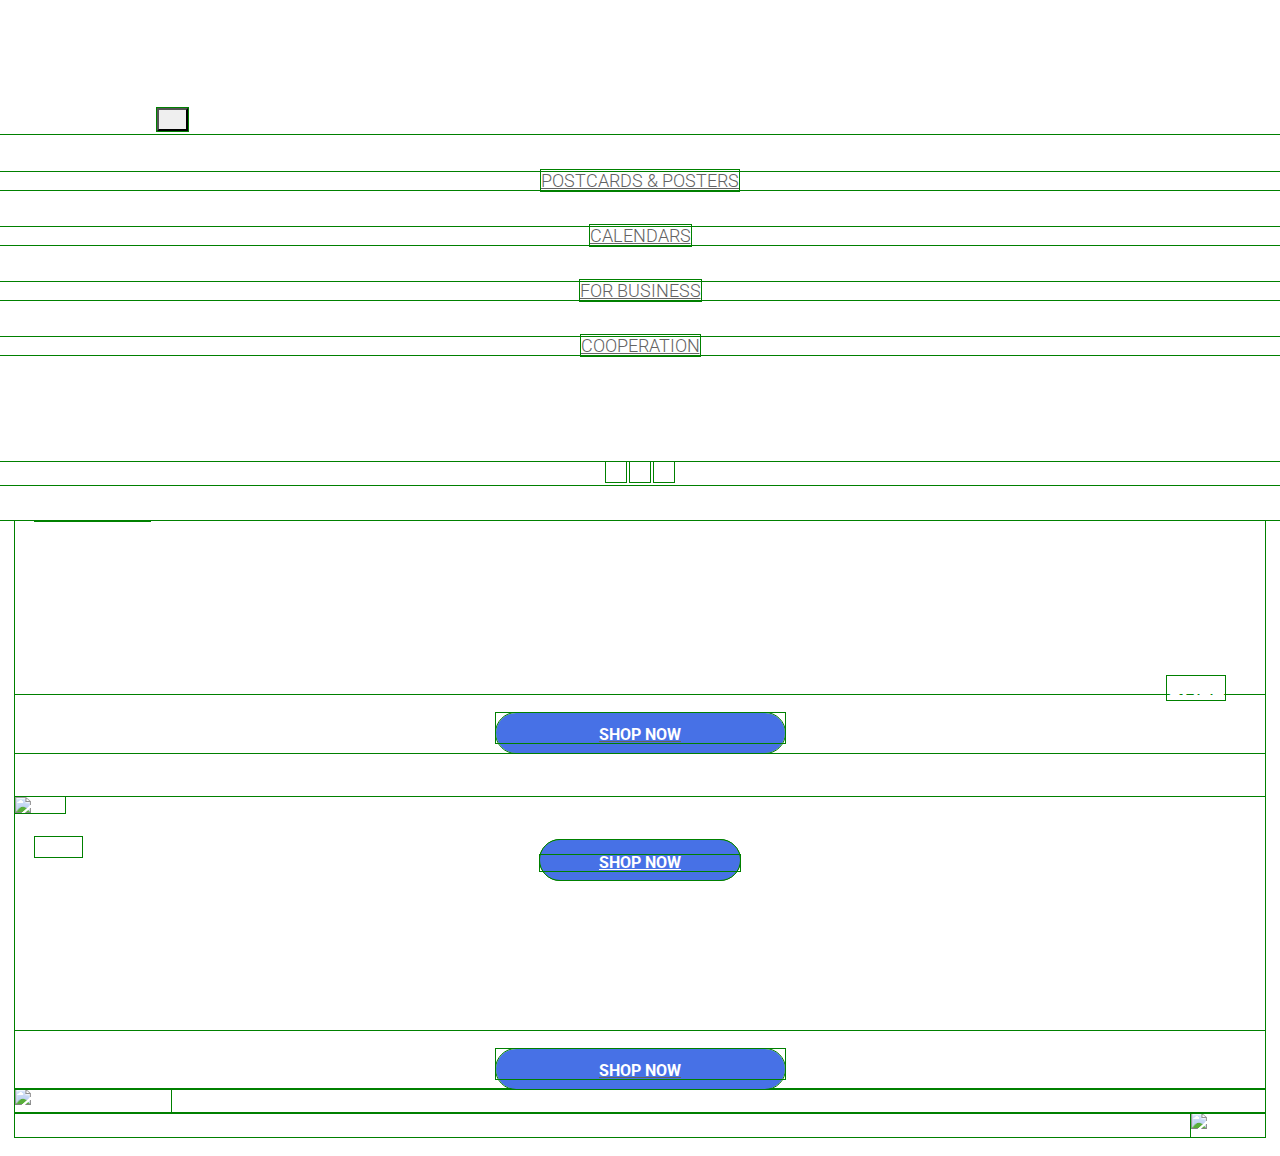
==== index.html @ b99a3ec6 "fix bags" ====
<!doctype html>
<html lang="en">
  <head>
    <!-- Required meta tags -->
    <meta charset="utf-8">
    <meta name="viewport" content="width=device-width, initial-scale=1, shrink-to-fit=no">

    <!-- Bootstrap CSS -->
    <link rel="stylesheet" href="/css/owl.carousel.min.css">
    <link rel="stylesheet" href="https://stackpath.bootstrapcdn.com/bootstrap/4.5.0/css/bootstrap.min.css" integrity="sha384-9aIt2nRpC12Uk9gS9baDl411NQApFmC26EwAOH8WgZl5MYYxFfc+NcPb1dKGj7Sk" crossorigin="anonymous">
    <link href="https://fonts.googleapis.com/css2?family=Open+Sans&family=Roboto:wght@300;400;500;700&display=swap" rel="stylesheet">
    <link rel="stylesheet" href="../css/main.min.css">
    <title>Jam - Открытки на подарок</title>
  </head>
  <body>
    <header class="conteiner-fluid">
        <div class="container px-0 clearfix">
          <nav class="collapse navbar-collapse navbar" id="navbarContent">
            <ul>
              <li><a href="#">postcards & posters</a></li>
              <li><a href="#">calendars</a></li>
              <li><a href="#">for business</a></li>
              <li><a href="#">cooperation</a></li>
            </ul>

            <div class="social-links">
              <a href="#" class="twitter"></a>
              <a href="#" class="facebook"></a>
              <a href="#" class="instagram"></a>
            </div>
          </nav>

          <a href="#" class="float-left logo">
              <svg xmlns="http://www.w3.org/2000/svg" xmlns:xlink="http://www.w3.org/1999/xlink" width="71px" height="65px">
                  <g>
                      <path fill-rule="evenodd"  fill="rgb(0, 0, 2)" d="M70.676,41.865 C70.539,42.083 70.360,42.213 70.145,42.258 C70.133,42.255 70.125,42.249 70.120,42.241 C70.115,42.232 70.107,42.227 70.095,42.224 C69.983,42.252 69.858,42.237 69.719,42.180 C69.580,42.123 69.445,42.046 69.313,41.950 C69.181,41.855 69.057,41.753 68.942,41.644 C68.827,41.536 68.738,41.448 68.674,41.380 C68.525,41.227 68.362,41.027 68.180,40.785 C67.998,40.542 67.810,40.289 67.612,40.027 C67.414,39.765 67.215,39.501 67.012,39.236 C66.810,38.971 66.619,38.734 66.443,38.521 C66.298,38.509 66.172,38.498 66.066,38.490 C65.960,38.481 65.844,38.474 65.717,38.469 C65.590,38.464 65.472,38.457 65.363,38.447 C65.254,38.438 65.162,38.430 65.086,38.424 C65.011,38.417 64.970,38.409 64.964,38.398 C64.947,38.639 64.954,38.902 64.981,39.189 C65.008,39.476 65.041,39.760 65.081,40.043 C65.121,40.325 65.161,40.592 65.203,40.844 C65.244,41.096 65.277,41.309 65.308,41.482 C65.386,41.690 65.446,41.883 65.488,42.060 C65.530,42.235 65.545,42.346 65.539,42.389 C65.537,42.397 65.530,42.407 65.527,42.415 C65.630,42.491 65.737,42.552 65.829,42.664 C65.977,42.844 66.106,43.057 66.211,43.304 C66.315,43.550 66.393,43.816 66.440,44.101 C66.526,44.604 66.547,45.025 66.522,45.351 C66.497,45.677 66.426,45.986 66.310,46.271 C66.194,46.557 66.028,46.856 65.807,47.162 C65.586,47.467 65.298,47.852 64.920,48.298 C64.845,48.361 64.790,48.378 64.756,48.352 C64.511,48.551 64.253,48.721 63.986,48.861 C63.719,49.002 63.475,49.102 63.258,49.166 C63.191,49.309 63.132,49.449 63.081,49.588 C63.031,49.726 62.984,49.867 62.942,50.010 C62.900,50.103 62.835,50.160 62.749,50.181 C62.662,50.201 62.634,50.166 62.664,50.077 C62.736,49.880 62.785,49.722 62.815,49.604 C62.845,49.487 62.890,49.362 62.951,49.230 C62.871,49.232 62.792,49.234 62.713,49.235 C62.571,49.223 62.426,49.212 62.278,49.204 C62.129,49.195 62.006,49.154 61.909,49.083 C61.693,48.952 61.560,48.770 61.502,48.544 C61.443,48.317 61.442,48.067 61.488,47.790 C61.535,47.513 61.618,47.219 61.731,46.904 C61.843,46.589 61.968,46.270 62.104,45.944 C62.240,45.617 62.382,45.297 62.531,44.981 C62.680,44.664 62.820,44.373 62.957,44.107 C63.011,44.008 63.061,43.921 63.107,43.844 C63.153,43.768 63.199,43.697 63.244,43.630 C63.290,43.564 63.338,43.498 63.388,43.433 C63.439,43.368 63.498,43.289 63.566,43.195 C63.794,42.881 64.002,42.638 64.205,42.474 C64.408,42.310 64.601,42.209 64.791,42.179 C64.948,42.153 65.100,42.177 65.249,42.233 C65.237,42.195 65.224,42.162 65.212,42.119 C65.187,42.027 65.163,41.945 65.140,41.873 C65.118,41.800 65.110,41.776 65.116,41.800 C65.100,41.740 65.085,41.583 65.063,41.330 C65.040,41.076 65.018,40.811 64.995,40.531 C64.978,40.442 64.964,40.360 64.953,40.285 C64.942,40.209 64.929,40.128 64.915,40.042 C64.885,39.503 64.823,38.963 64.728,38.425 C64.650,38.522 64.570,38.664 64.485,38.847 C64.401,39.030 64.300,39.225 64.183,39.428 C64.065,39.632 63.920,39.835 63.746,40.033 C63.573,40.232 63.363,40.404 63.118,40.547 C62.873,40.689 62.590,40.787 62.271,40.842 C61.953,40.895 61.587,40.886 61.176,40.818 C61.055,40.792 60.935,40.769 60.816,40.747 C60.697,40.725 60.589,40.674 60.489,40.595 C60.400,40.527 60.308,40.461 60.213,40.397 C60.119,40.333 60.037,40.254 59.965,40.161 C59.796,39.953 59.686,39.777 59.639,39.624 C59.591,39.471 59.586,39.332 59.624,39.201 C59.662,39.071 59.736,38.948 59.849,38.830 C59.962,38.711 60.094,38.589 60.246,38.461 C60.277,38.443 60.308,38.426 60.339,38.409 C60.458,38.331 60.583,38.271 60.717,38.233 C60.948,38.167 61.211,38.115 61.507,38.079 C61.803,38.042 62.065,38.012 62.294,37.994 C62.348,37.988 62.442,37.986 62.574,37.986 C62.707,37.986 62.869,37.987 63.059,37.990 C63.249,37.993 63.457,37.999 63.684,38.008 C63.911,38.017 64.148,38.030 64.396,38.045 C64.406,37.994 64.417,37.949 64.427,37.908 C64.438,37.868 64.447,37.822 64.457,37.771 C64.494,37.669 64.541,37.649 64.599,37.714 C64.638,37.768 64.675,37.822 64.711,37.876 C64.746,37.930 64.780,37.984 64.812,38.039 C65.245,38.001 65.678,37.974 66.112,37.961 C66.043,37.899 65.963,37.798 65.870,37.658 C65.855,37.612 65.854,37.578 65.867,37.556 C65.881,37.533 65.901,37.516 65.927,37.505 C65.940,37.500 65.954,37.497 65.969,37.498 C65.984,37.498 66.000,37.501 66.018,37.507 C66.052,37.519 66.081,37.538 66.107,37.561 C66.202,37.714 66.285,37.829 66.358,37.902 C66.431,37.976 66.505,38.050 66.580,38.126 C66.974,38.196 67.369,38.270 67.763,38.347 C67.908,38.357 68.043,38.372 68.167,38.393 C68.291,38.415 68.411,38.442 68.527,38.477 C68.642,38.512 68.757,38.550 68.873,38.593 C68.988,38.635 69.110,38.675 69.237,38.713 C69.279,38.730 69.355,38.764 69.464,38.815 C69.573,38.866 69.693,38.929 69.822,39.004 C69.952,39.080 70.087,39.168 70.228,39.269 C70.368,39.370 70.492,39.485 70.596,39.615 C70.743,39.764 70.850,39.981 70.910,40.264 C70.969,40.546 70.980,40.831 70.942,41.113 C70.903,41.395 70.814,41.647 70.676,41.865 ZM63.588,48.789 C63.648,48.766 63.710,48.744 63.773,48.722 C63.902,48.666 64.077,48.580 64.295,48.457 C64.513,48.333 64.725,48.179 64.927,47.991 C65.062,47.834 65.194,47.674 65.322,47.512 C65.410,47.357 65.453,47.223 65.454,47.111 C65.465,46.906 65.429,46.780 65.354,46.732 C65.278,46.683 65.186,46.682 65.078,46.727 C64.970,46.772 64.851,46.853 64.720,46.968 C64.589,47.083 64.470,47.212 64.360,47.355 C63.952,47.878 63.630,48.366 63.402,48.854 C63.465,48.833 63.527,48.812 63.588,48.789 ZM64.945,42.512 C64.737,42.479 64.522,42.562 64.291,42.747 C64.024,42.959 63.787,43.211 63.570,43.506 C63.354,43.800 63.158,44.110 62.977,44.443 C62.796,44.775 62.634,45.116 62.487,45.472 C62.341,45.828 62.209,46.174 62.097,46.515 C61.984,46.856 61.895,47.181 61.834,47.493 C61.772,47.805 61.752,48.079 61.785,48.317 C61.820,48.602 61.954,48.794 62.206,48.884 C62.457,48.973 62.755,48.989 63.098,48.922 C63.129,48.874 63.156,48.825 63.178,48.777 C63.200,48.728 63.231,48.675 63.269,48.619 C63.384,48.420 63.542,48.182 63.733,47.899 C63.924,47.616 64.119,47.350 64.325,47.101 C64.530,46.851 64.732,46.652 64.940,46.505 C65.147,46.358 65.339,46.335 65.519,46.446 C65.704,46.560 65.784,46.727 65.753,46.947 C65.829,46.840 65.879,46.766 65.904,46.726 C65.929,46.686 65.950,46.650 65.966,46.618 C65.981,46.586 65.998,46.547 66.014,46.501 C66.031,46.456 66.061,46.378 66.104,46.266 C66.178,46.076 66.233,45.820 66.259,45.503 C66.285,45.185 66.274,44.857 66.223,44.523 C66.173,44.190 66.085,43.870 65.964,43.566 C65.842,43.263 65.690,43.020 65.517,42.835 C65.344,42.649 65.151,42.544 64.945,42.512 ZM64.201,38.289 C64.147,38.274 64.092,38.270 64.038,38.276 C63.709,38.279 63.379,38.280 63.050,38.279 C62.790,38.302 62.525,38.301 62.256,38.281 C61.987,38.260 61.716,38.263 61.443,38.283 C61.431,38.282 61.382,38.297 61.297,38.327 C61.212,38.358 61.114,38.393 61.003,38.434 C60.893,38.474 60.782,38.510 60.671,38.544 C60.559,38.577 60.473,38.599 60.411,38.611 C60.297,38.681 60.195,38.767 60.102,38.869 C60.010,38.971 59.945,39.078 59.908,39.192 C59.870,39.307 59.866,39.429 59.894,39.563 C59.922,39.697 59.999,39.834 60.124,39.976 C60.243,40.117 60.380,40.234 60.539,40.325 C60.697,40.415 60.864,40.488 61.041,40.541 C61.219,40.594 61.399,40.628 61.584,40.640 C61.768,40.652 61.943,40.645 62.107,40.617 C62.464,40.550 62.801,40.412 63.108,40.192 C63.416,39.971 63.700,39.684 63.948,39.324 C64.037,39.202 64.119,39.044 64.190,38.849 C64.260,38.654 64.318,38.476 64.365,38.317 C64.310,38.313 64.256,38.303 64.201,38.289 ZM70.445,40.020 C70.364,39.900 70.273,39.798 70.173,39.714 C69.944,39.527 69.702,39.359 69.447,39.208 C69.193,39.056 68.929,38.933 68.657,38.835 C68.385,38.738 68.111,38.670 67.835,38.628 C67.560,38.586 67.290,38.587 67.024,38.624 C67.339,39.001 67.648,39.420 67.944,39.883 C68.240,40.346 68.514,40.725 68.784,41.007 C68.870,41.105 68.970,41.207 69.084,41.313 C69.198,41.419 69.318,41.515 69.444,41.600 C69.570,41.684 69.697,41.746 69.828,41.784 C69.958,41.822 70.084,41.814 70.205,41.756 C70.292,41.718 70.372,41.632 70.444,41.495 C70.516,41.359 70.591,41.239 70.671,41.138 C70.683,40.884 70.690,40.629 70.691,40.373 C70.608,40.258 70.526,40.140 70.445,40.020 ZM68.353,22.358 C68.200,22.464 68.049,22.558 67.900,22.638 C67.751,22.718 67.618,22.780 67.500,22.825 C67.383,22.870 67.313,22.899 67.292,22.912 C67.178,22.943 67.042,22.971 66.884,22.994 C66.725,23.018 66.561,23.037 66.392,23.053 C66.222,23.068 66.054,23.081 65.885,23.092 C65.717,23.104 65.568,23.110 65.438,23.111 C65.294,23.109 65.162,23.112 65.042,23.120 C64.923,23.127 64.801,23.128 64.678,23.122 C64.555,23.117 64.428,23.108 64.299,23.097 C64.169,23.086 64.027,23.065 63.872,23.034 C63.857,23.044 63.841,23.057 63.825,23.073 C63.808,23.088 63.790,23.108 63.768,23.133 C63.687,23.217 63.614,23.301 63.549,23.385 C63.485,23.469 63.425,23.560 63.368,23.659 C63.312,23.759 63.259,23.876 63.210,24.011 C63.161,24.147 63.118,24.309 63.080,24.497 C63.113,24.549 63.145,24.602 63.178,24.655 C63.204,24.680 63.228,24.707 63.252,24.734 C63.275,24.762 63.304,24.790 63.339,24.821 C63.477,24.925 63.638,25.040 63.822,25.168 C64.005,25.295 64.195,25.422 64.392,25.548 C64.588,25.674 64.782,25.791 64.974,25.899 C65.166,26.006 65.344,26.092 65.508,26.155 C65.525,26.147 65.539,26.153 65.551,26.174 C65.556,26.183 65.559,26.194 65.563,26.205 C65.585,26.213 65.605,26.208 65.630,26.235 C65.637,26.253 65.657,26.285 65.689,26.332 C65.828,26.399 65.955,26.474 66.069,26.555 C66.184,26.637 66.300,26.721 66.418,26.807 C66.537,26.895 66.664,26.986 66.801,27.082 C66.938,27.179 67.099,27.276 67.284,27.376 C67.496,27.463 67.683,27.553 67.845,27.646 C68.006,27.739 68.153,27.785 68.287,27.782 C68.393,27.847 68.427,27.937 68.388,28.052 C68.348,28.151 68.307,28.250 68.266,28.348 C68.232,28.558 68.170,28.819 68.077,29.130 C67.983,29.440 67.875,29.750 67.751,30.059 C67.628,30.369 67.499,30.653 67.367,30.911 C67.235,31.169 67.114,31.346 67.009,31.443 C66.906,31.478 66.811,31.510 66.725,31.539 C66.638,31.568 66.545,31.569 66.444,31.543 C66.342,31.517 66.229,31.452 66.104,31.352 C65.978,31.251 65.828,31.092 65.652,30.879 C65.628,30.927 65.647,31.019 65.709,31.156 C65.770,31.292 65.842,31.430 65.924,31.570 C66.006,31.711 66.085,31.838 66.159,31.953 C66.233,32.068 66.269,32.136 66.268,32.156 C66.419,32.356 66.543,32.523 66.640,32.654 C66.738,32.784 66.821,32.901 66.891,33.001 C66.961,33.101 67.024,33.189 67.082,33.264 C67.139,33.339 67.203,33.424 67.274,33.521 C67.344,33.618 67.430,33.730 67.531,33.857 C67.631,33.983 67.760,34.144 67.916,34.342 C67.980,34.388 68.010,34.456 68.006,34.544 C68.003,34.589 67.993,34.617 67.975,34.631 C67.970,34.634 67.965,34.636 67.960,34.638 C67.959,34.638 67.957,34.639 67.956,34.639 C67.954,34.639 67.953,34.639 67.951,34.639 C67.948,34.640 67.945,34.640 67.942,34.639 C67.929,34.638 67.914,34.633 67.897,34.624 C67.663,34.362 67.458,34.126 67.284,33.914 C67.110,33.701 66.920,33.464 66.715,33.203 C66.509,32.942 66.318,32.671 66.141,32.391 C66.034,32.216 65.916,32.038 65.785,31.855 C65.654,31.672 65.554,31.467 65.481,31.237 C65.449,31.081 65.426,30.977 65.414,30.922 C65.401,30.868 65.392,30.829 65.389,30.806 C65.385,30.783 65.383,30.754 65.382,30.720 C65.381,30.685 65.372,30.608 65.354,30.486 C65.290,30.362 65.234,30.251 65.183,30.153 C65.133,30.054 65.090,29.958 65.053,29.864 C65.016,29.770 64.984,29.673 64.956,29.571 C64.929,29.468 64.907,29.347 64.890,29.205 C64.867,29.006 64.853,28.836 64.847,28.694 C64.842,28.552 64.847,28.419 64.864,28.296 C64.880,28.173 64.908,28.055 64.946,27.941 C64.985,27.826 65.040,27.701 65.112,27.565 C65.140,27.501 65.172,27.434 65.207,27.366 C65.243,27.297 65.292,27.258 65.354,27.249 C65.423,27.277 65.463,27.330 65.473,27.409 C65.535,27.895 65.561,28.375 65.553,28.845 C65.544,29.315 65.562,29.794 65.606,30.285 C65.679,30.376 65.764,30.486 65.863,30.614 C65.961,30.743 66.068,30.859 66.183,30.963 C66.298,31.067 66.417,31.141 66.542,31.183 C66.667,31.226 66.791,31.196 66.913,31.092 C67.015,31.006 67.095,30.888 67.153,30.738 C67.211,30.588 67.264,30.478 67.314,30.408 C67.357,30.320 67.398,30.234 67.437,30.152 C67.476,30.069 67.516,29.971 67.558,29.855 C67.599,29.740 67.643,29.599 67.690,29.433 C67.737,29.266 67.794,29.057 67.859,28.806 C67.914,28.601 67.962,28.441 68.004,28.326 C68.046,28.211 68.071,28.158 68.080,28.165 C68.054,28.143 67.939,28.082 67.735,27.986 C67.532,27.890 67.219,27.658 66.793,27.310 C66.611,27.202 66.436,27.096 66.268,26.991 C66.101,26.885 65.952,26.760 65.822,26.614 C65.818,26.605 65.783,26.594 65.715,26.580 C65.653,26.568 65.570,26.490 65.470,26.363 C65.444,26.370 65.415,26.376 65.395,26.387 C65.317,26.374 65.203,26.325 65.053,26.241 C64.902,26.157 64.755,26.071 64.611,25.982 C64.529,25.932 64.411,25.858 64.255,25.763 C64.100,25.667 63.938,25.561 63.771,25.444 C63.604,25.328 63.447,25.211 63.299,25.092 C63.152,24.973 63.049,24.861 62.990,24.753 C62.978,24.729 62.958,24.692 62.931,24.642 C62.903,24.592 62.887,24.543 62.883,24.493 C62.880,24.403 62.892,24.303 62.919,24.192 C62.908,24.075 62.915,23.992 62.939,23.945 C62.974,23.851 63.018,23.776 63.073,23.720 C63.127,23.664 63.182,23.582 63.237,23.473 C63.337,23.239 63.429,23.061 63.512,22.942 C63.225,22.871 62.919,22.767 62.597,22.634 C62.274,22.501 61.984,22.316 61.723,22.077 C61.682,22.043 61.625,21.980 61.553,21.888 C61.481,21.797 61.406,21.699 61.329,21.595 C61.252,21.492 61.181,21.390 61.115,21.289 C61.049,21.188 61.002,21.105 60.976,21.039 C60.867,20.808 60.812,20.598 60.810,20.407 C60.808,20.216 60.835,20.041 60.894,19.881 C60.952,19.721 61.032,19.575 61.136,19.445 C61.239,19.314 61.343,19.198 61.449,19.099 C61.486,19.059 61.557,19.048 61.606,19.017 C61.385,18.940 61.186,18.872 61.017,18.814 C60.838,18.753 60.636,18.679 60.411,18.594 C60.186,18.510 59.965,18.421 59.749,18.329 C59.533,18.236 59.330,18.138 59.139,18.033 C58.948,17.929 58.797,17.821 58.684,17.709 C58.644,17.678 58.605,17.645 58.569,17.609 C58.533,17.574 58.502,17.540 58.476,17.508 C58.363,17.466 58.282,17.388 58.235,17.270 C58.187,17.152 58.160,17.025 58.152,16.889 C58.145,16.752 58.153,16.619 58.177,16.492 C58.200,16.364 58.223,16.269 58.246,16.208 C58.274,16.154 58.330,16.083 58.413,15.996 C58.496,15.909 58.596,15.822 58.713,15.737 C58.831,15.651 58.962,15.570 59.108,15.494 C59.254,15.417 59.401,15.360 59.549,15.322 C59.698,15.283 59.845,15.273 59.990,15.291 C60.135,15.309 60.265,15.364 60.378,15.454 C60.254,15.171 60.145,14.925 60.052,14.716 C59.958,14.507 59.884,14.274 59.827,14.016 C59.812,13.821 59.795,13.624 59.777,13.428 C59.756,13.423 59.714,13.438 59.652,13.473 C59.590,13.507 59.494,13.538 59.366,13.565 C59.238,13.592 59.082,13.608 58.898,13.612 C58.714,13.617 58.499,13.593 58.251,13.542 C58.292,13.548 58.300,13.547 58.273,13.537 C58.246,13.527 58.200,13.517 58.133,13.506 C58.067,13.496 57.986,13.482 57.892,13.465 C57.796,13.448 57.706,13.434 57.619,13.421 C57.533,13.409 57.452,13.397 57.378,13.385 C57.304,13.372 57.254,13.362 57.227,13.353 C57.073,13.350 56.955,13.335 56.873,13.306 C56.802,13.282 56.767,13.257 56.746,13.233 C56.681,13.258 56.620,13.285 56.498,13.290 C56.329,13.298 56.132,13.290 55.909,13.269 C55.685,13.248 55.451,13.213 55.207,13.165 C54.962,13.117 54.729,13.058 54.507,12.987 C54.284,12.917 54.087,12.836 53.914,12.742 C53.741,12.648 53.623,12.542 53.558,12.420 C53.532,12.357 53.497,12.296 53.453,12.238 C53.408,12.181 53.383,12.120 53.376,12.057 C53.361,11.961 53.347,11.871 53.335,11.787 C53.322,11.702 53.315,11.623 53.313,11.552 C53.310,11.480 53.315,11.410 53.326,11.340 C53.336,11.270 53.361,11.198 53.400,11.122 C53.219,11.158 53.043,11.165 52.873,11.142 C52.703,11.120 52.508,11.106 52.291,11.103 C52.132,11.097 51.955,11.058 51.757,10.989 C51.558,10.920 51.373,10.828 51.198,10.713 C51.023,10.598 50.875,10.456 50.753,10.287 C50.631,10.118 50.569,9.933 50.567,9.730 C50.572,9.601 50.564,9.470 50.542,9.336 C50.521,9.202 50.532,9.084 50.577,8.981 C50.654,8.819 50.724,8.697 50.793,8.579 C50.775,8.582 50.759,8.591 50.740,8.589 C50.470,8.585 50.217,8.585 49.981,8.588 C49.745,8.591 49.507,8.585 49.266,8.571 C49.024,8.557 48.775,8.531 48.518,8.494 C48.260,8.457 47.974,8.401 47.657,8.329 C47.638,8.334 47.625,8.334 47.618,8.330 C47.546,8.315 47.432,8.278 47.274,8.223 C47.117,8.167 46.950,8.103 46.774,8.030 C46.598,7.958 46.427,7.878 46.261,7.792 C46.094,7.706 45.967,7.622 45.880,7.538 C45.590,7.362 45.371,7.169 45.221,6.955 C45.072,6.741 44.979,6.521 44.944,6.293 C44.910,6.065 44.929,5.841 45.006,5.620 C45.007,5.616 45.011,5.613 45.012,5.610 C44.991,5.622 44.977,5.633 44.952,5.646 C44.797,5.725 44.612,5.798 44.400,5.867 C44.186,5.937 43.958,6.002 43.714,6.063 C43.470,6.124 43.233,6.168 43.004,6.193 C42.774,6.219 42.564,6.223 42.373,6.206 C42.182,6.190 42.037,6.139 41.936,6.053 C41.891,6.004 41.839,5.962 41.778,5.926 C41.718,5.891 41.674,5.845 41.647,5.788 C41.550,5.615 41.495,5.473 41.484,5.363 C41.472,5.252 41.485,5.120 41.520,4.965 C41.538,4.853 41.555,4.763 41.570,4.695 C41.586,4.627 41.603,4.537 41.620,4.425 C41.730,4.132 41.826,3.884 41.908,3.680 C41.990,3.476 42.060,3.252 42.118,3.006 C42.124,2.981 42.144,2.938 42.180,2.880 C42.216,2.821 42.238,2.776 42.245,2.744 C42.033,2.861 41.865,2.954 41.741,3.023 C41.617,3.092 41.520,3.148 41.451,3.190 C41.381,3.233 41.325,3.266 41.281,3.289 C41.237,3.312 41.189,3.337 41.136,3.364 C41.083,3.391 41.014,3.424 40.929,3.464 C40.844,3.504 40.722,3.562 40.563,3.639 C40.432,3.723 40.302,3.807 40.173,3.893 C40.144,3.901 40.137,3.896 40.121,3.897 C39.872,4.015 39.639,4.123 39.437,4.207 C39.210,4.301 38.958,4.400 38.681,4.506 C38.405,4.613 38.126,4.699 37.844,4.767 C37.670,4.806 37.488,4.854 37.297,4.914 C37.107,4.973 36.911,4.992 36.706,4.972 C36.575,4.942 36.485,4.923 36.439,4.914 C36.392,4.905 36.359,4.897 36.340,4.891 C36.320,4.886 36.297,4.876 36.271,4.863 C36.244,4.850 36.181,4.828 36.080,4.797 C35.960,4.810 35.852,4.823 35.756,4.833 C35.660,4.844 35.568,4.849 35.481,4.848 C35.394,4.847 35.305,4.839 35.215,4.825 C35.125,4.811 35.022,4.783 34.905,4.742 C34.742,4.683 34.604,4.628 34.491,4.575 C34.378,4.522 34.276,4.461 34.187,4.393 C34.097,4.326 34.016,4.249 33.942,4.163 C33.868,4.076 33.792,3.969 33.715,3.839 C33.675,3.785 33.636,3.725 33.597,3.660 C33.557,3.596 33.546,3.531 33.564,3.464 C33.615,3.406 33.673,3.387 33.738,3.409 C34.145,3.549 34.530,3.721 34.891,3.923 C35.253,4.125 35.630,4.303 36.026,4.459 C36.125,4.423 36.243,4.380 36.381,4.333 C36.518,4.285 36.649,4.224 36.775,4.149 C36.900,4.075 37.003,3.983 37.085,3.873 C37.167,3.764 37.193,3.626 37.162,3.460 C37.136,3.322 37.078,3.193 36.987,3.073 C36.895,2.954 36.832,2.855 36.798,2.777 C36.748,2.697 36.698,2.620 36.651,2.547 C36.603,2.474 36.543,2.393 36.471,2.304 C36.399,2.216 36.308,2.113 36.199,1.998 C36.089,1.882 35.951,1.740 35.783,1.570 C35.647,1.431 35.542,1.316 35.470,1.227 C35.398,1.137 35.366,1.089 35.375,1.083 C35.348,1.101 35.255,1.193 35.099,1.359 C34.942,1.526 34.637,1.746 34.194,2.034 C34.036,2.174 33.882,2.307 33.731,2.432 C33.581,2.558 33.422,2.656 33.254,2.727 C33.246,2.727 33.222,2.758 33.184,2.821 C33.146,2.884 33.043,2.941 32.877,2.993 C32.860,3.074 32.844,3.104 32.827,3.083 C32.811,3.063 32.811,3.027 32.827,2.973 C32.827,2.967 32.827,2.960 32.827,2.953 C32.794,2.933 32.780,2.903 32.784,2.863 C32.788,2.823 32.819,2.790 32.878,2.763 C32.895,2.763 32.928,2.757 32.978,2.744 C33.088,2.631 33.198,2.534 33.308,2.452 C33.419,2.371 33.532,2.288 33.648,2.205 C33.764,2.121 33.888,2.030 34.019,1.931 C34.149,1.833 34.290,1.710 34.442,1.565 C34.596,1.386 34.741,1.234 34.878,1.109 C35.015,0.983 35.110,0.853 35.162,0.716 C35.254,0.636 35.337,0.639 35.411,0.725 C35.471,0.806 35.532,0.889 35.592,0.971 C35.740,1.090 35.917,1.260 36.119,1.482 C36.321,1.703 36.516,1.940 36.704,2.191 C36.892,2.442 37.058,2.687 37.203,2.926 C37.348,3.165 37.435,3.358 37.467,3.504 C37.452,3.623 37.439,3.732 37.427,3.832 C37.416,3.931 37.379,4.026 37.320,4.119 C37.260,4.211 37.166,4.300 37.040,4.387 C36.913,4.473 36.733,4.562 36.500,4.654 C36.528,4.698 36.606,4.716 36.734,4.709 C36.862,4.702 36.996,4.685 37.136,4.658 C37.275,4.630 37.403,4.602 37.519,4.573 C37.636,4.544 37.701,4.535 37.717,4.544 C37.928,4.470 38.102,4.411 38.239,4.364 C38.376,4.317 38.496,4.278 38.599,4.247 C38.702,4.216 38.792,4.186 38.871,4.157 C38.949,4.128 39.039,4.097 39.139,4.063 C39.240,4.029 39.357,3.986 39.490,3.933 C39.624,3.880 39.794,3.812 40.002,3.730 C40.051,3.691 40.102,3.700 40.154,3.719 C40.185,3.688 40.215,3.657 40.283,3.612 C40.375,3.552 40.476,3.489 40.587,3.424 C40.697,3.359 40.806,3.297 40.912,3.239 C41.018,3.180 41.097,3.134 41.147,3.099 C41.177,3.080 41.245,3.032 41.352,2.958 C41.459,2.884 41.577,2.804 41.705,2.719 C41.833,2.634 41.960,2.551 42.085,2.469 C42.210,2.388 42.300,2.325 42.355,2.279 C42.393,2.214 42.431,2.149 42.468,2.084 C42.211,2.036 41.992,1.991 41.810,1.948 C41.628,1.906 41.408,1.843 41.149,1.764 C41.068,1.729 41.033,1.683 41.044,1.625 C41.056,1.566 41.109,1.548 41.202,1.572 C41.462,1.652 41.680,1.706 41.857,1.735 C42.035,1.762 42.257,1.801 42.524,1.852 C42.586,1.705 42.643,1.580 42.695,1.478 C42.747,1.376 42.798,1.268 42.848,1.155 C42.898,1.043 42.952,0.914 43.011,0.769 C43.069,0.624 43.136,0.438 43.210,0.212 C43.245,0.146 43.301,0.129 43.378,0.159 C43.455,0.190 43.485,0.241 43.467,0.312 C43.393,0.531 43.326,0.704 43.267,0.832 C43.207,0.959 43.151,1.071 43.099,1.169 C43.047,1.268 42.994,1.371 42.940,1.479 C42.886,1.587 42.829,1.729 42.768,1.904 C42.991,1.951 43.215,2.005 43.439,2.068 C43.663,2.130 43.881,2.205 44.094,2.292 C44.157,2.328 44.183,2.372 44.173,2.425 C44.162,2.477 44.114,2.495 44.028,2.479 C43.816,2.392 43.599,2.318 43.376,2.256 C43.153,2.194 42.930,2.140 42.708,2.094 C42.701,2.123 42.694,2.151 42.687,2.180 C42.667,2.264 42.622,2.400 42.555,2.587 C42.487,2.774 42.413,2.987 42.334,3.226 C42.254,3.464 42.171,3.712 42.083,3.970 C41.996,4.227 41.924,4.467 41.867,4.688 C41.810,4.909 41.771,5.100 41.749,5.259 C41.727,5.419 41.741,5.516 41.790,5.551 C41.945,5.792 42.141,5.935 42.382,5.985 C42.623,6.035 42.878,6.035 43.149,5.987 C43.419,5.938 43.691,5.860 43.964,5.754 C44.237,5.649 44.478,5.553 44.687,5.465 C44.896,5.378 45.058,5.323 45.171,5.298 C45.186,5.294 45.186,5.302 45.198,5.301 C45.256,5.207 45.291,5.102 45.369,5.016 C45.533,4.842 45.733,4.682 45.971,4.540 C46.209,4.399 46.468,4.287 46.750,4.208 C47.031,4.129 47.327,4.089 47.636,4.090 C47.944,4.091 48.250,4.145 48.549,4.252 C48.699,4.305 48.819,4.367 48.910,4.436 C49.000,4.505 49.068,4.582 49.114,4.665 C49.160,4.748 49.193,4.844 49.214,4.951 C49.234,5.058 49.252,5.179 49.269,5.314 C49.407,5.218 49.536,5.125 49.658,5.036 C49.780,4.947 49.860,4.905 49.896,4.910 C49.940,4.920 49.980,4.939 50.017,4.966 C50.022,4.977 50.027,4.987 50.032,4.997 C50.057,5.049 50.062,5.090 50.049,5.119 C50.035,5.149 50.010,5.161 49.974,5.155 C49.937,5.195 49.867,5.256 49.766,5.342 C49.665,5.427 49.555,5.512 49.437,5.596 C49.319,5.679 49.211,5.756 49.115,5.827 C49.018,5.897 48.962,5.939 48.947,5.953 C48.943,5.951 48.939,5.949 48.935,5.946 C48.879,5.968 48.838,5.941 48.811,5.863 C48.784,5.786 48.784,5.725 48.813,5.681 C48.841,5.659 48.869,5.637 48.897,5.615 C49.023,5.497 49.098,5.374 49.121,5.246 C49.144,5.117 49.124,4.993 49.060,4.875 C48.997,4.756 48.897,4.654 48.761,4.569 C48.625,4.485 48.465,4.422 48.283,4.382 C47.968,4.321 47.652,4.305 47.339,4.337 C47.026,4.368 46.736,4.439 46.470,4.548 C46.204,4.656 45.967,4.801 45.759,4.981 C45.551,5.161 45.388,5.366 45.268,5.594 C45.059,5.985 45.055,6.331 45.244,6.632 C45.433,6.935 45.777,7.223 46.272,7.514 C46.614,7.712 46.984,7.870 47.384,7.992 C47.784,8.115 48.191,8.205 48.609,8.265 C49.027,8.325 49.438,8.359 49.844,8.366 C50.245,8.373 50.621,8.358 50.972,8.317 C51.018,8.257 51.064,8.186 51.111,8.140 C51.199,8.054 51.295,7.987 51.398,7.938 C51.501,7.890 51.621,7.848 51.756,7.814 C51.946,7.715 52.152,7.642 52.371,7.596 C52.591,7.551 52.807,7.547 53.019,7.586 C53.158,7.573 53.291,7.581 53.419,7.609 C53.546,7.637 53.675,7.677 53.805,7.728 C53.935,7.780 54.065,7.841 54.195,7.911 C54.325,7.981 54.466,8.054 54.619,8.131 C54.733,8.186 54.841,8.271 54.944,8.385 C55.047,8.499 55.137,8.627 55.216,8.769 C55.294,8.911 55.358,9.057 55.409,9.206 C55.459,9.356 55.489,9.494 55.499,9.620 C55.526,9.675 55.529,9.733 55.510,9.792 C55.513,9.820 55.509,9.844 55.500,9.865 C55.491,9.887 55.484,9.908 55.480,9.930 C55.484,10.017 55.486,10.084 55.486,10.130 C55.486,10.177 55.470,10.246 55.439,10.336 C55.422,10.407 55.367,10.481 55.274,10.562 C55.181,10.643 55.076,10.717 54.960,10.787 C54.844,10.856 54.723,10.911 54.598,10.952 C54.472,10.993 54.365,11.010 54.277,11.004 C54.229,11.014 54.182,11.009 54.136,10.987 C54.082,10.992 54.022,10.999 53.956,11.007 C53.890,11.016 53.814,11.031 53.729,11.053 C53.694,11.107 53.672,11.147 53.665,11.174 C53.569,11.501 53.547,11.769 53.599,11.978 C53.650,12.188 53.749,12.354 53.896,12.479 C54.042,12.604 54.225,12.700 54.446,12.767 C54.666,12.833 54.897,12.882 55.138,12.913 C55.380,12.944 55.618,12.966 55.854,12.979 C56.089,12.991 56.291,13.006 56.461,13.020 C56.630,13.033 56.754,13.054 56.833,13.079 C56.887,13.096 56.893,13.124 56.877,13.158 C56.920,13.159 56.949,13.151 57.013,13.164 C57.166,13.182 57.309,13.199 57.444,13.214 C57.578,13.229 57.716,13.245 57.856,13.263 C57.996,13.281 58.147,13.297 58.310,13.312 C58.472,13.327 58.653,13.336 58.853,13.339 C59.075,13.318 59.281,13.284 59.471,13.236 C59.662,13.187 59.817,13.131 59.938,13.067 C60.055,13.076 60.116,13.140 60.120,13.258 C60.112,13.335 60.110,13.428 60.114,13.538 C60.118,13.649 60.116,13.748 60.109,13.836 C60.103,14.003 60.124,14.162 60.172,14.316 C60.220,14.470 60.277,14.620 60.345,14.765 C60.412,14.911 60.484,15.058 60.560,15.206 C60.636,15.355 60.704,15.508 60.764,15.665 C60.680,15.670 60.560,15.660 60.405,15.637 C60.249,15.614 60.081,15.601 59.901,15.599 C59.721,15.597 59.541,15.617 59.362,15.656 C59.182,15.696 59.025,15.774 58.891,15.888 C58.730,16.030 58.609,16.165 58.528,16.292 C58.446,16.420 58.396,16.541 58.378,16.657 C58.373,16.716 58.369,16.775 58.364,16.834 C58.377,16.977 58.435,17.122 58.538,17.269 C58.595,17.270 58.632,17.311 58.648,17.391 C58.687,17.399 58.720,17.420 58.746,17.453 C58.762,17.474 58.773,17.492 58.779,17.510 C58.948,17.663 59.154,17.799 59.397,17.922 C59.640,18.045 59.889,18.159 60.145,18.266 C60.401,18.373 60.646,18.471 60.879,18.559 C61.113,18.647 61.298,18.722 61.436,18.780 C61.573,18.792 61.659,18.837 61.695,18.912 C61.719,18.963 61.682,18.974 61.656,18.991 C61.727,18.954 61.779,18.900 61.870,18.880 C62.050,18.841 62.251,18.831 62.472,18.851 C62.694,18.871 62.927,18.920 63.172,18.998 C63.417,19.076 63.657,19.179 63.893,19.308 C64.128,19.436 64.349,19.585 64.556,19.753 C64.762,19.920 64.938,20.107 65.082,20.312 C65.288,20.601 65.438,20.933 65.530,21.300 C65.581,21.266 65.618,21.244 65.641,21.235 C65.664,21.225 65.686,21.220 65.706,21.218 C65.726,21.217 65.749,21.214 65.774,21.209 C65.799,21.203 65.842,21.187 65.904,21.158 C66.027,21.100 66.205,21.016 66.439,20.904 C66.672,20.792 66.926,20.701 67.199,20.633 C67.472,20.564 67.744,20.549 68.014,20.592 C68.285,20.634 68.520,20.785 68.716,21.046 C68.845,21.225 68.903,21.396 68.891,21.555 C68.878,21.715 68.824,21.862 68.728,21.996 C68.631,22.131 68.506,22.251 68.353,22.358 ZM65.400,28.919 C65.404,28.539 65.376,28.117 65.312,27.655 C65.261,27.761 65.210,27.866 65.158,27.971 C65.066,28.146 65.020,28.333 65.018,28.535 C65.016,28.737 65.034,28.959 65.072,29.202 C65.098,29.370 65.142,29.528 65.207,29.675 C65.271,29.823 65.345,29.959 65.429,30.085 C65.405,29.687 65.395,29.299 65.400,28.919 ZM34.887,4.108 C34.594,3.948 34.253,3.801 33.866,3.674 C33.928,3.770 33.990,3.866 34.052,3.962 C34.151,4.126 34.279,4.251 34.435,4.336 C34.592,4.421 34.772,4.494 34.976,4.556 C35.117,4.600 35.257,4.619 35.396,4.614 C35.536,4.610 35.671,4.591 35.802,4.557 C35.485,4.418 35.181,4.269 34.887,4.108 ZM54.242,10.657 C54.322,10.636 54.397,10.612 54.466,10.586 C54.535,10.560 54.600,10.529 54.662,10.492 C54.723,10.455 54.787,10.394 54.855,10.309 C54.839,10.287 54.842,10.260 54.863,10.228 C54.865,10.225 54.867,10.223 54.869,10.220 C54.792,10.256 54.727,10.282 54.676,10.297 C54.624,10.313 54.576,10.325 54.533,10.336 C54.490,10.346 54.448,10.362 54.409,10.383 C54.369,10.404 54.324,10.436 54.275,10.479 C54.226,10.522 54.176,10.568 54.123,10.616 C54.071,10.665 54.019,10.713 53.967,10.762 C54.069,10.713 54.161,10.678 54.242,10.657 ZM53.585,10.838 C53.666,10.713 53.740,10.614 53.808,10.541 C53.876,10.468 53.973,10.380 54.102,10.277 C54.185,10.212 54.263,10.155 54.336,10.107 C54.409,10.059 54.485,10.021 54.565,9.995 C54.645,9.969 54.730,9.948 54.820,9.930 C54.910,9.913 55.019,9.903 55.147,9.902 C55.168,9.902 55.185,9.908 55.199,9.920 C55.210,9.903 55.221,9.888 55.231,9.872 C55.223,9.790 55.241,9.717 55.284,9.653 C55.247,9.597 55.243,9.548 55.272,9.505 C55.234,9.291 55.141,9.066 54.989,8.834 C54.838,8.601 54.686,8.427 54.537,8.312 C54.424,8.224 54.306,8.152 54.184,8.096 C54.061,8.039 53.937,7.996 53.810,7.967 C53.552,7.896 53.296,7.852 53.043,7.834 C52.790,7.817 52.548,7.828 52.318,7.866 C52.059,7.939 51.828,8.022 51.624,8.111 C51.421,8.201 51.260,8.313 51.143,8.445 C51.119,8.453 51.090,8.484 51.056,8.540 C51.022,8.595 50.997,8.621 50.980,8.617 C50.883,8.763 50.820,8.919 50.788,9.084 C50.711,9.421 50.722,9.706 50.820,9.940 C50.918,10.174 51.065,10.361 51.262,10.503 C51.460,10.646 51.691,10.749 51.960,10.814 C52.228,10.880 52.496,10.907 52.766,10.895 C52.906,10.889 53.039,10.890 53.166,10.900 C53.293,10.910 53.432,10.889 53.585,10.838 ZM65.232,20.934 C65.164,20.778 65.077,20.625 64.973,20.476 C64.805,20.242 64.592,20.034 64.335,19.853 C64.077,19.672 63.803,19.527 63.514,19.420 C63.225,19.313 62.937,19.249 62.649,19.227 C62.362,19.204 62.101,19.227 61.868,19.290 C61.634,19.353 61.443,19.465 61.293,19.622 C61.143,19.778 61.061,19.986 61.043,20.245 C61.032,20.353 61.040,20.466 61.067,20.582 C61.093,20.699 61.112,20.813 61.123,20.924 C61.144,21.039 61.224,21.173 61.362,21.328 C61.501,21.483 61.653,21.637 61.819,21.791 C61.985,21.945 62.142,22.082 62.292,22.202 C62.442,22.323 62.540,22.395 62.587,22.416 C62.737,22.495 62.897,22.550 63.068,22.581 C63.239,22.612 63.397,22.645 63.541,22.680 C63.580,22.687 63.618,22.697 63.656,22.710 C63.695,22.723 63.733,22.733 63.772,22.740 C63.782,22.734 63.793,22.724 63.804,22.712 C63.814,22.699 63.825,22.690 63.835,22.683 C63.856,22.669 63.881,22.670 63.909,22.684 C64.041,22.565 64.163,22.447 64.276,22.329 C64.388,22.211 64.499,22.096 64.610,21.984 C64.722,21.871 64.838,21.766 64.961,21.668 C65.083,21.570 65.221,21.476 65.376,21.385 C65.348,21.241 65.300,21.091 65.232,20.934 ZM65.025,21.898 C64.910,21.990 64.801,22.084 64.698,22.179 C64.595,22.274 64.494,22.375 64.398,22.482 C64.301,22.589 64.196,22.695 64.084,22.800 C64.355,22.846 64.613,22.867 64.873,22.890 C64.848,22.856 64.819,22.841 64.801,22.781 C64.767,22.674 64.767,22.600 64.800,22.557 C64.810,22.550 64.821,22.543 64.831,22.537 C64.868,22.513 64.904,22.524 64.940,22.568 C64.956,22.558 64.973,22.547 64.991,22.535 C65.009,22.524 65.031,22.516 65.056,22.511 C65.167,22.497 65.258,22.412 65.329,22.253 C65.400,22.095 65.427,21.891 65.406,21.640 C65.267,21.720 65.140,21.806 65.025,21.898 ZM68.635,21.279 C68.557,21.118 68.458,21.008 68.338,20.947 C68.219,20.887 68.092,20.854 67.958,20.847 C67.823,20.840 67.692,20.851 67.564,20.878 C67.436,20.905 67.324,20.931 67.227,20.957 C66.950,21.038 66.684,21.120 66.428,21.203 C66.173,21.285 65.891,21.404 65.583,21.559 C65.627,21.830 65.622,22.076 65.569,22.297 C65.515,22.518 65.404,22.668 65.239,22.749 C65.191,22.778 65.144,22.827 65.096,22.896 C65.086,22.909 65.073,22.901 65.063,22.911 C65.443,22.935 65.812,22.936 66.165,22.899 C66.814,22.832 67.417,22.636 67.966,22.290 C68.061,22.234 68.153,22.165 68.240,22.084 C68.327,22.003 68.414,21.925 68.501,21.850 C68.493,21.854 68.485,21.859 68.477,21.864 C68.466,21.870 68.464,21.868 68.469,21.859 C68.475,21.850 68.484,21.835 68.495,21.817 C68.506,21.798 68.522,21.780 68.541,21.762 C68.560,21.745 68.572,21.729 68.578,21.713 C68.606,21.672 68.633,21.611 68.659,21.529 C68.684,21.447 68.676,21.364 68.635,21.279 ZM32.304,26.049 C31.314,26.336 31.562,25.402 31.491,23.895 C31.314,24.038 31.420,23.931 31.279,24.110 L30.714,24.936 C30.714,24.972 30.678,24.972 30.678,25.007 L30.572,25.223 C30.113,26.300 29.017,27.341 28.841,27.772 C28.487,28.741 28.523,28.490 28.205,29.208 C28.063,29.423 27.993,29.746 27.887,29.997 C27.250,31.541 26.756,33.228 26.720,35.023 L26.685,35.813 C26.932,35.920 26.826,35.849 27.109,35.705 L27.215,35.669 C27.356,35.167 27.250,35.561 27.533,35.202 L29.017,33.013 C29.159,32.761 29.300,32.367 29.618,32.115 L29.583,31.900 C29.830,31.649 30.077,31.218 30.219,30.643 C30.325,30.033 30.572,29.854 30.784,29.423 C30.926,29.208 30.961,28.992 31.067,28.777 C31.350,28.167 31.844,27.413 31.809,26.767 C32.339,26.659 32.304,26.551 32.587,26.300 L32.905,26.336 C32.975,26.731 32.905,26.767 33.223,26.874 C33.435,26.946 33.682,27.018 33.823,27.090 C34.353,27.341 34.353,27.556 34.601,28.203 C34.495,28.310 34.495,28.131 34.459,28.490 C34.424,28.669 34.424,28.705 34.424,28.885 L33.929,33.049 C33.894,33.408 33.929,33.408 33.894,33.767 C33.823,35.561 33.470,38.720 34.106,38.685 C34.318,38.541 35.131,37.249 35.166,37.141 C35.661,35.884 35.626,36.280 36.120,34.987 L36.615,33.515 C36.779,32.780 38.014,29.623 38.184,29.102 C38.148,27.657 38.328,26.131 38.170,25.295 L38.488,25.079 C39.159,24.720 40.290,24.864 40.785,25.367 C40.855,25.438 40.785,25.367 40.855,25.474 C41.633,26.264 41.103,28.131 41.173,29.854 C41.209,30.249 41.280,30.464 41.280,30.859 L41.244,33.228 C41.244,33.587 41.173,34.592 41.244,34.915 C41.067,35.130 41.138,35.202 41.280,35.382 C41.138,35.633 41.209,35.130 41.173,35.669 C41.386,35.526 41.244,35.669 41.280,35.382 L41.421,34.987 C41.739,33.623 41.598,34.018 41.739,33.120 C41.774,33.013 41.810,32.905 41.810,32.905 C41.845,32.690 41.845,32.797 41.845,32.582 C41.845,32.546 41.845,32.331 41.845,32.295 C41.880,32.259 41.880,32.223 41.880,32.223 C41.880,32.223 41.880,32.259 41.916,32.187 L41.986,32.151 C41.880,31.721 41.916,31.325 42.022,31.039 C42.022,31.003 42.092,30.967 42.057,30.967 L42.198,30.679 C42.304,30.356 42.234,30.392 42.128,30.285 L42.552,27.090 C42.728,26.013 42.976,25.187 43.152,24.182 C43.577,21.705 43.506,21.992 44.354,20.879 C44.495,20.664 44.354,20.807 44.566,20.592 C44.707,20.449 45.308,20.341 45.379,20.341 C45.944,20.341 47.216,21.274 47.605,22.459 C47.923,23.356 47.958,24.720 47.888,25.725 C47.888,26.085 47.888,26.300 47.923,26.659 C47.994,27.556 47.676,31.505 47.782,32.618 C47.888,32.438 47.817,32.690 47.923,32.331 L48.913,27.628 C49.054,26.874 48.736,27.377 49.372,25.259 C49.690,24.110 49.937,22.854 50.574,21.885 C50.821,21.490 51.775,21.418 52.164,21.454 L52.906,21.669 C53.153,21.813 53.012,21.705 53.259,21.813 C53.825,22.064 54.496,22.997 54.885,23.643 C54.955,23.751 54.849,23.572 54.991,23.823 C54.991,23.823 55.061,24.038 55.061,24.074 C55.521,25.151 55.309,28.238 55.238,29.567 C55.097,31.541 54.849,34.162 55.203,36.028 C55.344,36.782 55.662,37.213 55.980,37.644 C56.864,37.715 57.111,37.320 57.464,38.362 C57.005,38.398 57.818,38.864 55.556,38.720 C54.602,38.685 53.330,37.536 52.835,36.495 C52.729,36.280 52.694,36.243 52.588,36.028 C51.351,33.731 51.881,29.243 51.952,26.731 C51.987,25.761 52.340,23.859 51.952,22.603 C50.962,22.925 50.644,26.049 50.361,27.341 C50.326,27.449 50.255,27.700 50.220,27.772 L48.983,33.300 C48.771,34.197 48.382,35.167 48.241,35.992 C48.135,36.351 48.100,36.531 47.746,36.674 C46.898,37.033 46.404,36.351 45.909,35.992 C45.661,35.813 45.485,35.561 45.273,35.202 C43.577,32.115 45.202,23.572 44.919,22.351 C44.849,22.567 44.707,22.746 44.601,23.069 C44.531,23.320 44.531,23.643 44.425,23.967 C44.283,24.433 44.248,24.146 44.142,24.828 L43.683,27.700 C43.541,29.279 43.011,33.192 42.728,34.485 L42.516,35.382 C42.481,35.633 42.304,36.028 42.304,36.280 C42.234,36.674 42.163,37.823 41.880,38.074 C40.820,39.080 38.735,37.392 38.346,34.126 C38.283,33.562 38.262,33.019 38.250,32.482 C37.988,33.347 37.494,34.821 37.216,35.418 L36.721,36.280 C36.509,36.926 35.237,39.546 34.636,39.726 C33.717,39.941 32.940,39.474 32.410,38.685 C32.233,38.433 32.162,38.398 31.986,38.218 C31.067,37.177 30.749,35.059 30.820,33.515 C30.855,32.977 30.926,32.331 30.926,31.792 C30.643,32.115 30.749,32.151 30.466,32.438 L30.396,32.510 L30.254,32.618 C30.254,32.654 30.254,32.690 30.219,32.690 L28.947,34.485 C28.593,34.951 28.523,34.844 28.346,35.454 C28.240,35.849 27.957,36.136 27.533,36.423 C27.498,36.531 27.498,36.495 27.462,36.567 C27.392,36.710 27.462,36.567 27.427,36.710 L27.109,36.746 L26.968,36.854 C26.685,36.926 26.508,36.997 26.155,36.818 L25.590,36.351 C25.519,36.243 25.378,36.064 25.307,35.956 C25.165,35.741 25.484,35.884 25.095,35.777 C24.741,35.346 24.388,33.946 24.423,33.120 C24.447,32.758 24.474,32.460 24.504,32.177 C24.233,32.295 23.966,32.417 23.823,32.546 C23.010,33.372 21.561,33.192 21.314,33.587 C21.066,34.018 21.314,33.803 21.314,34.341 L21.066,41.126 C21.066,42.095 20.854,42.454 20.748,43.818 C20.642,45.397 20.395,45.541 19.653,47.121 C19.476,47.480 19.405,47.587 19.193,47.731 C18.557,48.126 19.052,48.234 18.310,48.521 C18.027,48.628 17.568,49.095 16.437,49.310 C16.154,49.346 15.589,49.346 15.412,49.203 C14.670,49.167 13.681,49.167 13.150,48.377 C13.150,48.377 13.080,48.197 13.044,48.162 C13.186,48.305 12.832,47.839 13.044,48.162 C13.009,48.126 12.974,48.090 12.903,48.018 C12.726,47.803 12.161,46.116 12.055,45.649 C11.878,44.715 12.055,44.464 12.055,43.567 C12.267,43.495 12.126,43.638 12.267,43.387 L12.055,43.351 L12.055,43.028 L12.161,42.956 L12.232,42.167 C12.232,42.167 12.832,40.156 12.868,40.085 C13.009,39.941 12.868,40.085 12.974,39.905 C13.080,39.762 13.009,39.941 13.080,39.762 C13.115,39.690 13.150,39.582 13.150,39.510 L13.186,39.510 C13.221,39.474 13.292,39.690 13.292,39.331 C13.292,39.331 14.211,37.572 14.317,37.392 C14.458,37.141 14.635,36.962 14.811,36.818 L14.988,36.602 C15.624,35.777 18.098,33.515 18.133,33.408 L18.133,28.633 C18.204,27.377 18.133,24.649 17.850,23.751 L18.027,23.428 L18.734,23.500 C19.123,23.967 19.794,23.967 20.289,24.469 C21.066,25.331 20.677,25.331 20.854,26.551 C20.995,27.305 21.102,28.203 21.137,29.100 C21.172,29.710 20.819,30.643 21.031,31.756 C21.632,31.325 22.197,31.397 22.762,31.146 C23.540,30.751 24.317,30.572 24.918,29.674 C25.039,29.506 25.167,29.307 25.293,29.101 L25.590,28.238 C25.943,27.485 26.826,25.690 27.215,25.259 C27.816,24.505 28.947,23.249 29.583,22.854 C30.183,22.423 30.148,22.603 30.749,22.603 C31.562,22.603 32.339,23.141 32.622,23.823 C32.622,23.859 32.763,25.223 32.657,25.438 C32.622,25.761 32.657,25.941 32.304,26.049 ZM14.317,39.438 C14.069,40.085 13.822,40.300 13.645,41.090 C13.539,41.449 13.398,42.741 13.080,42.669 C12.938,43.567 13.221,43.279 13.009,43.531 C13.009,44.859 12.797,45.218 13.080,46.367 C13.186,46.654 13.256,46.833 13.468,47.264 C13.716,47.767 13.610,47.695 13.822,48.126 L13.999,48.090 L14.175,48.341 L14.387,48.521 C14.599,48.521 14.917,48.413 14.917,48.628 C15.518,48.449 15.518,48.449 15.942,48.090 C16.437,47.659 16.437,47.695 16.896,46.546 C17.780,44.285 17.956,42.167 17.956,39.582 C17.956,38.398 17.921,36.602 18.027,35.741 C17.214,35.813 14.635,39.295 14.317,39.438 ZM18.522,16.392 C19.264,16.428 18.734,16.500 19.476,16.392 C19.935,16.859 19.653,16.536 20.041,16.787 C20.677,17.218 21.208,17.613 21.031,18.690 L20.748,21.202 C20.642,21.597 20.571,21.561 20.395,21.813 C19.794,21.849 18.487,21.669 18.345,21.059 C18.275,20.664 18.310,18.546 18.381,18.115 C18.416,17.505 18.451,16.859 18.522,16.392 ZM31.906,1.161 C31.829,1.237 31.739,1.306 31.636,1.370 C31.681,1.425 31.726,1.480 31.770,1.536 C31.842,1.647 31.917,1.759 31.996,1.870 C32.075,1.982 32.124,2.102 32.143,2.228 C32.197,2.487 32.179,2.731 32.091,2.960 C32.002,3.189 31.866,3.397 31.682,3.587 C31.498,3.777 31.279,3.949 31.025,4.107 C30.772,4.265 30.504,4.407 30.221,4.534 C29.937,4.661 29.651,4.767 29.359,4.853 C29.067,4.939 28.795,5.004 28.540,5.046 C28.444,5.060 28.357,5.068 28.280,5.073 C28.204,5.078 28.130,5.079 28.061,5.076 C27.991,5.073 27.921,5.068 27.850,5.059 C27.780,5.050 27.694,5.040 27.595,5.030 C27.261,4.993 26.989,4.921 26.780,4.809 C26.570,4.698 26.413,4.559 26.308,4.391 C26.204,4.223 26.144,4.033 26.130,3.822 C26.128,3.799 26.138,3.773 26.137,3.750 C25.996,3.921 25.856,4.090 25.741,4.224 C25.592,4.397 25.419,4.586 25.224,4.791 C25.029,4.996 24.830,5.185 24.628,5.356 C24.465,5.551 24.297,5.703 24.122,5.813 C23.946,5.922 23.756,6.012 23.551,6.083 C23.248,6.177 22.931,6.294 22.599,6.433 C22.268,6.572 21.937,6.697 21.604,6.808 C21.271,6.918 20.939,6.995 20.606,7.039 C20.273,7.083 19.949,7.052 19.631,6.944 C19.580,6.931 19.536,6.912 19.498,6.886 C19.460,6.860 19.426,6.828 19.394,6.793 C19.413,6.820 19.427,6.846 19.436,6.871 C19.446,6.895 19.455,6.920 19.464,6.945 C19.694,7.495 19.894,8.060 20.066,8.637 C20.239,9.215 20.411,9.792 20.584,10.369 C20.631,10.521 20.689,10.691 20.755,10.881 C20.821,11.070 20.880,11.265 20.930,11.466 C20.981,11.666 21.009,11.867 21.015,12.066 C21.022,12.266 20.987,12.453 20.910,12.628 C20.890,12.660 20.850,12.680 20.789,12.688 C20.611,12.666 20.444,12.616 20.288,12.537 C20.133,12.458 19.993,12.362 19.869,12.246 C19.744,12.130 19.634,12.000 19.539,11.854 C19.443,11.709 19.359,11.563 19.288,11.417 C18.956,10.677 18.704,9.874 18.553,9.000 C18.402,8.126 18.320,7.260 18.313,6.403 C18.314,6.206 18.310,6.028 18.302,5.868 C18.294,5.708 18.296,5.553 18.307,5.402 C18.270,5.304 18.241,5.211 18.222,5.122 C18.203,5.033 18.182,4.965 18.159,4.918 C18.136,4.871 18.108,4.855 18.074,4.872 C18.040,4.888 17.987,4.955 17.918,5.072 C17.848,5.190 17.755,5.369 17.641,5.609 C17.527,5.849 17.385,6.166 17.222,6.562 C17.171,6.678 17.123,6.763 17.076,6.818 C17.010,6.908 16.944,7.000 16.879,7.091 C16.837,7.144 16.804,7.171 16.780,7.174 C16.768,7.175 16.758,7.170 16.750,7.158 C16.748,7.155 16.746,7.152 16.745,7.148 C16.743,7.145 16.741,7.140 16.740,7.136 C16.737,7.127 16.735,7.116 16.734,7.104 C16.726,7.086 16.718,7.068 16.710,7.050 C16.743,6.898 16.782,6.762 16.826,6.641 C16.869,6.521 16.925,6.393 16.994,6.257 C17.062,6.121 17.144,5.973 17.240,5.813 C17.335,5.653 17.452,5.458 17.593,5.227 C17.634,5.126 17.689,5.030 17.759,4.937 C17.829,4.845 17.900,4.766 17.971,4.703 C18.043,4.640 18.108,4.593 18.166,4.561 C18.225,4.530 18.263,4.525 18.281,4.545 C18.297,4.589 18.314,4.628 18.333,4.662 C18.351,4.697 18.371,4.731 18.393,4.764 C18.453,4.725 18.514,4.686 18.574,4.648 C18.667,4.576 18.749,4.481 18.821,4.363 C18.892,4.245 19.028,4.076 19.231,3.860 C19.516,3.537 19.859,3.222 20.262,2.920 C20.664,2.619 21.089,2.370 21.530,2.177 C21.641,2.125 21.774,2.078 21.928,2.038 C22.081,1.997 22.216,1.980 22.332,1.985 C22.541,1.981 22.734,2.027 22.908,2.123 C23.082,2.220 23.233,2.332 23.360,2.461 C23.488,2.589 23.591,2.722 23.672,2.857 C23.753,2.992 23.811,3.100 23.847,3.179 C23.906,3.321 23.967,3.471 24.028,3.629 C24.090,3.787 24.132,3.946 24.153,4.105 C24.175,4.264 24.168,4.422 24.133,4.580 C24.098,4.738 24.014,4.887 23.882,5.029 C23.875,5.038 23.832,5.089 23.754,5.181 C23.675,5.273 23.577,5.381 23.459,5.504 C23.342,5.627 23.212,5.750 23.069,5.872 C22.927,5.995 22.785,6.085 22.643,6.140 C22.628,6.181 22.678,6.181 22.794,6.141 C22.910,6.102 23.038,6.053 23.179,5.993 C23.320,5.934 23.448,5.876 23.563,5.819 C23.679,5.763 23.733,5.737 23.725,5.739 C23.932,5.635 24.141,5.491 24.354,5.307 C24.567,5.124 24.773,4.932 24.974,4.731 C25.174,4.529 25.361,4.336 25.533,4.149 C25.706,3.962 25.849,3.813 25.960,3.701 C25.979,3.659 25.998,3.618 26.017,3.576 C26.051,3.518 26.104,3.502 26.163,3.498 C26.174,3.388 26.167,3.281 26.197,3.167 C26.256,2.941 26.343,2.718 26.460,2.499 C26.577,2.280 26.715,2.074 26.875,1.883 C27.157,1.542 27.406,1.291 27.616,1.127 C27.826,0.964 28.042,0.845 28.265,0.772 C28.487,0.699 28.740,0.654 29.021,0.640 C29.303,0.626 29.662,0.604 30.098,0.584 C30.170,0.598 30.207,0.629 30.210,0.675 C30.444,0.725 30.669,0.797 30.885,0.892 C31.101,0.987 31.284,1.089 31.436,1.197 C31.547,1.132 31.652,1.062 31.751,0.985 C31.850,0.909 31.947,0.826 32.042,0.738 C32.112,0.690 32.176,0.687 32.234,0.729 C32.291,0.772 32.289,0.820 32.229,0.875 C32.090,0.990 31.982,1.086 31.906,1.161 ZM18.563,6.107 C18.564,6.920 18.622,7.665 18.724,8.346 C18.826,9.026 18.973,9.685 19.159,10.324 C19.204,10.477 19.270,10.671 19.355,10.907 C19.440,11.142 19.547,11.373 19.676,11.601 C19.805,11.828 19.960,12.024 20.140,12.189 C20.320,12.354 20.528,12.447 20.764,12.470 C20.810,12.360 20.821,12.211 20.798,12.023 C20.774,11.834 20.735,11.641 20.680,11.443 C20.625,11.244 20.565,11.053 20.499,10.870 C20.434,10.687 20.386,10.545 20.356,10.443 C20.194,9.904 20.051,9.438 19.925,9.044 C19.799,8.651 19.684,8.309 19.579,8.018 C19.474,7.727 19.382,7.481 19.301,7.280 C19.221,7.079 19.143,6.902 19.066,6.749 C18.990,6.597 18.917,6.460 18.846,6.337 C18.776,6.215 18.705,6.084 18.632,5.944 C18.609,5.998 18.586,6.053 18.563,6.107 ZM22.726,5.840 C22.876,5.727 23.005,5.626 23.113,5.535 C23.346,5.349 23.517,5.171 23.624,4.996 C23.732,4.823 23.799,4.655 23.823,4.493 C23.847,4.331 23.842,4.179 23.805,4.038 C23.768,3.897 23.728,3.771 23.684,3.659 C23.583,3.413 23.480,3.205 23.376,3.035 C23.272,2.866 23.168,2.729 23.064,2.626 C22.960,2.522 22.860,2.442 22.766,2.384 C22.672,2.327 22.579,2.285 22.487,2.258 C22.476,2.255 22.396,2.257 22.246,2.267 C22.096,2.277 21.911,2.312 21.692,2.373 C21.473,2.434 21.238,2.528 20.989,2.657 C20.740,2.787 20.513,2.966 20.310,3.193 C20.283,3.232 20.180,3.331 20.001,3.491 C19.823,3.651 19.632,3.831 19.430,4.032 C19.228,4.232 19.042,4.430 18.871,4.626 C18.700,4.822 18.604,4.970 18.581,5.067 C18.649,5.224 18.718,5.383 18.788,5.545 C18.849,5.683 18.915,5.840 18.986,6.017 C19.056,6.194 19.121,6.363 19.181,6.523 C19.194,6.560 19.272,6.596 19.412,6.633 C19.553,6.670 19.724,6.697 19.925,6.716 C20.126,6.735 20.338,6.744 20.561,6.743 C20.783,6.742 20.986,6.723 21.171,6.685 C21.356,6.647 21.539,6.582 21.719,6.489 C21.900,6.396 22.075,6.293 22.246,6.180 C22.416,6.066 22.576,5.953 22.726,5.840 ZM31.058,1.249 C31.013,1.221 30.968,1.191 30.923,1.161 C30.824,1.106 30.685,1.038 30.505,0.960 C30.324,0.882 30.131,0.828 29.924,0.798 C29.769,0.801 29.614,0.805 29.458,0.810 C29.327,0.843 29.229,0.898 29.164,0.971 C29.041,1.098 28.985,1.211 28.993,1.307 C29.002,1.403 29.046,1.482 29.126,1.544 C29.206,1.605 29.313,1.651 29.447,1.681 C29.580,1.711 29.716,1.720 29.854,1.708 C30.365,1.670 30.808,1.549 31.192,1.337 C31.147,1.306 31.102,1.276 31.058,1.249 ZM31.393,1.509 C31.350,1.524 31.310,1.542 31.272,1.564 C31.233,1.586 31.189,1.605 31.138,1.620 C30.967,1.689 30.752,1.753 30.492,1.814 C30.231,1.875 29.976,1.909 29.726,1.916 C29.475,1.922 29.255,1.886 29.064,1.807 C28.874,1.728 28.767,1.577 28.745,1.351 C28.723,1.119 28.782,0.944 28.923,0.827 C28.825,0.831 28.758,0.836 28.723,0.840 C28.688,0.844 28.657,0.850 28.631,0.856 C28.604,0.863 28.574,0.873 28.540,0.888 C28.505,0.902 28.444,0.925 28.358,0.956 C28.211,1.009 28.034,1.116 27.829,1.277 C27.624,1.439 27.427,1.633 27.240,1.860 C27.052,2.088 26.886,2.336 26.740,2.603 C26.595,2.870 26.499,3.131 26.448,3.386 C26.397,3.640 26.407,3.874 26.476,4.087 C26.544,4.300 26.698,4.467 26.935,4.591 C27.208,4.736 27.499,4.822 27.812,4.853 C28.124,4.883 28.439,4.872 28.759,4.820 C29.080,4.768 29.394,4.680 29.705,4.555 C30.016,4.431 30.307,4.286 30.580,4.120 C30.852,3.954 31.096,3.772 31.311,3.572 C31.526,3.372 31.691,3.164 31.803,2.947 C31.939,2.689 31.963,2.435 31.868,2.184 C31.774,1.933 31.616,1.707 31.393,1.509 ZM13.537,10.799 C13.445,11.095 13.336,11.384 13.211,11.666 C13.131,11.839 13.055,12.024 12.984,12.220 C12.913,12.416 12.804,12.600 12.656,12.774 C12.545,12.878 12.471,12.950 12.433,12.987 C12.396,13.025 12.368,13.052 12.351,13.066 C12.334,13.081 12.311,13.097 12.283,13.115 C12.254,13.133 12.194,13.180 12.103,13.256 C12.040,13.370 11.983,13.471 11.932,13.561 C11.882,13.651 11.829,13.735 11.774,13.811 C11.719,13.888 11.657,13.964 11.589,14.038 C11.521,14.112 11.433,14.191 11.324,14.277 C11.173,14.396 11.039,14.495 10.923,14.572 C10.807,14.649 10.693,14.713 10.578,14.763 C10.464,14.813 10.347,14.852 10.226,14.880 C10.105,14.909 9.964,14.929 9.802,14.943 C9.730,14.954 9.654,14.963 9.573,14.970 C9.492,14.977 9.427,14.959 9.379,14.915 C9.357,14.845 9.375,14.786 9.434,14.738 C9.802,14.438 10.189,14.170 10.590,13.936 C10.991,13.702 11.383,13.443 11.770,13.158 C11.800,13.054 11.837,12.930 11.882,12.787 C11.927,12.643 11.957,12.500 11.971,12.355 C11.985,12.211 11.971,12.078 11.927,11.957 C11.882,11.836 11.777,11.752 11.611,11.708 C11.472,11.671 11.320,11.667 11.155,11.697 C10.990,11.727 10.862,11.741 10.771,11.737 C10.668,11.748 10.569,11.759 10.474,11.770 C10.379,11.781 10.269,11.800 10.144,11.826 C10.019,11.853 9.871,11.889 9.699,11.938 C9.528,11.986 9.314,12.048 9.058,12.125 C8.849,12.187 8.682,12.231 8.558,12.257 C8.434,12.283 8.371,12.292 8.372,12.280 C8.371,12.313 8.394,12.435 8.444,12.647 C8.495,12.858 8.502,13.226 8.488,13.744 C8.517,13.945 8.541,14.138 8.563,14.325 C8.584,14.512 8.576,14.695 8.539,14.874 C8.534,14.881 8.548,14.915 8.581,14.976 C8.614,15.037 8.604,15.151 8.552,15.321 C8.613,15.370 8.630,15.397 8.603,15.403 C8.593,15.405 8.579,15.390 8.567,15.386 C8.591,15.582 8.611,15.764 8.623,15.923 C8.635,16.095 8.649,16.289 8.664,16.505 C8.680,16.721 8.691,16.937 8.699,17.154 C8.707,17.371 8.706,17.581 8.696,17.785 C8.685,17.990 8.657,18.170 8.610,18.326 C8.611,18.405 8.602,18.485 8.583,18.564 C8.563,18.643 8.518,18.717 8.449,18.786 C8.379,18.855 8.285,18.915 8.166,18.966 C8.047,19.018 7.891,19.052 7.697,19.070 C7.508,19.085 7.319,19.101 7.130,19.118 C7.246,19.334 7.318,19.501 7.342,19.622 C7.381,19.790 7.414,19.963 7.443,20.142 C7.473,20.322 7.482,20.499 7.472,20.676 C7.462,20.853 7.422,21.027 7.352,21.201 C7.282,21.375 7.162,21.545 6.992,21.712 C6.875,21.813 6.733,21.865 6.563,21.870 C6.394,21.875 6.212,21.855 6.019,21.808 C5.825,21.762 5.625,21.695 5.418,21.606 C5.211,21.518 5.018,21.421 4.838,21.316 C4.659,21.212 4.497,21.113 4.353,21.021 C4.209,20.929 4.098,20.854 4.019,20.796 C3.958,20.747 3.898,20.699 3.838,20.651 C3.920,20.773 4.004,20.897 4.089,21.023 C4.175,21.149 4.254,21.278 4.327,21.412 C4.378,21.487 4.436,21.601 4.500,21.752 C4.565,21.903 4.672,22.123 4.827,22.407 C4.871,22.511 4.915,22.615 4.960,22.719 C4.972,22.772 4.975,22.808 4.968,22.828 C4.962,22.848 4.935,22.844 4.888,22.816 C4.868,22.812 4.848,22.807 4.828,22.803 C4.773,22.718 4.719,22.634 4.665,22.549 C4.680,22.544 4.665,22.515 4.619,22.461 C4.572,22.407 4.531,22.329 4.494,22.225 C4.385,22.009 4.278,21.791 4.174,21.570 C4.139,21.509 4.114,21.458 4.100,21.419 C3.957,21.161 3.803,20.916 3.637,20.684 C3.471,20.452 3.304,20.251 3.134,20.081 C3.105,20.026 3.105,19.972 3.134,19.920 C3.162,19.868 3.205,19.841 3.264,19.839 C3.306,19.843 3.374,19.879 3.468,19.948 C3.563,20.018 3.658,20.099 3.754,20.191 C3.851,20.283 3.939,20.367 4.020,20.444 C4.102,20.522 4.150,20.567 4.166,20.581 C4.365,20.717 4.567,20.858 4.773,21.003 C4.980,21.148 5.195,21.269 5.419,21.368 C5.644,21.467 5.878,21.534 6.122,21.570 C6.366,21.607 6.622,21.590 6.892,21.524 C7.040,21.324 7.140,21.123 7.192,20.917 C7.244,20.711 7.262,20.504 7.244,20.295 C7.227,20.086 7.184,19.882 7.116,19.682 C7.047,19.482 6.966,19.290 6.870,19.106 C6.659,19.086 6.425,19.032 6.169,18.944 C5.914,18.855 5.669,18.743 5.436,18.607 C5.204,18.471 5.001,18.316 4.828,18.142 C4.655,17.967 4.543,17.783 4.492,17.591 C4.473,17.526 4.476,17.457 4.499,17.384 C4.522,17.310 4.538,17.236 4.548,17.162 C4.565,17.129 4.593,17.096 4.634,17.063 C4.692,17.037 4.751,17.008 4.809,16.977 C4.867,16.946 4.924,16.927 4.981,16.920 C5.142,16.886 5.312,16.929 5.491,17.048 C5.671,17.166 5.847,17.326 6.021,17.525 C6.196,17.724 6.367,17.944 6.536,18.185 C6.706,18.426 6.857,18.659 6.990,18.883 C7.218,18.902 7.414,18.913 7.579,18.916 C7.745,18.919 7.940,18.866 8.167,18.759 C8.261,18.707 8.327,18.608 8.368,18.462 C8.408,18.316 8.436,18.140 8.453,17.934 C8.471,17.727 8.477,17.504 8.475,17.262 C8.472,17.021 8.468,16.780 8.463,16.540 C8.457,16.301 8.451,16.076 8.443,15.867 C8.434,15.658 8.430,15.485 8.428,15.348 C8.428,15.348 8.428,15.348 8.428,15.348 C8.412,15.346 8.396,15.357 8.381,15.348 C8.348,15.326 8.337,15.285 8.348,15.222 C8.358,15.207 8.372,15.175 8.390,15.125 C8.354,14.980 8.334,14.841 8.327,14.708 C8.321,14.576 8.315,14.440 8.310,14.302 C8.306,14.163 8.299,14.014 8.291,13.856 C8.283,13.697 8.260,13.519 8.223,13.321 C8.158,13.107 8.113,12.912 8.086,12.736 C8.059,12.560 8.003,12.419 7.913,12.314 C7.899,12.196 7.954,12.123 8.076,12.094 C8.187,12.075 8.297,12.056 8.407,12.038 C8.606,11.956 8.868,11.871 9.192,11.785 C9.516,11.700 9.850,11.627 10.193,11.567 C10.535,11.507 10.859,11.465 11.165,11.438 C11.470,11.412 11.697,11.418 11.847,11.453 C11.943,11.518 12.031,11.578 12.111,11.632 C12.192,11.686 12.253,11.760 12.296,11.853 C12.338,11.947 12.357,12.070 12.352,12.221 C12.347,12.372 12.309,12.572 12.243,12.820 C12.299,12.814 12.364,12.752 12.440,12.634 C12.516,12.517 12.587,12.390 12.653,12.253 C12.719,12.117 12.777,11.990 12.827,11.872 C12.878,11.756 12.912,11.692 12.930,11.683 C13.003,11.461 13.066,11.278 13.115,11.135 C13.165,10.991 13.211,10.866 13.252,10.760 C13.293,10.653 13.327,10.559 13.355,10.475 C13.382,10.392 13.415,10.297 13.453,10.192 C13.492,10.086 13.533,9.962 13.577,9.817 C13.622,9.674 13.679,9.490 13.751,9.265 C13.749,9.191 13.788,9.133 13.868,9.091 C13.907,9.071 13.938,9.065 13.961,9.073 C13.967,9.075 13.972,9.078 13.977,9.082 C13.978,9.083 13.979,9.083 13.980,9.085 C13.981,9.086 13.983,9.087 13.984,9.088 C13.986,9.090 13.988,9.093 13.990,9.096 C13.997,9.106 14.002,9.121 14.005,9.139 C13.927,9.458 13.855,9.740 13.783,9.986 C13.712,10.233 13.628,10.504 13.537,10.799 ZM10.752,14.020 C10.429,14.211 10.092,14.450 9.746,14.738 C9.869,14.724 9.991,14.710 10.113,14.697 C10.319,14.680 10.507,14.620 10.678,14.518 C10.849,14.417 11.023,14.288 11.203,14.134 C11.329,14.028 11.432,13.912 11.515,13.786 C11.597,13.660 11.664,13.531 11.716,13.400 C11.395,13.622 11.074,13.828 10.752,14.020 ZM6.216,18.190 C6.048,17.995 5.890,17.826 5.740,17.685 C5.675,17.623 5.609,17.558 5.541,17.489 C5.472,17.420 5.400,17.359 5.324,17.306 C5.247,17.253 5.160,17.219 5.063,17.206 C4.965,17.193 4.860,17.208 4.747,17.252 C4.724,17.379 4.732,17.490 4.769,17.585 C4.805,17.680 4.857,17.766 4.922,17.842 C4.988,17.918 5.063,17.985 5.148,18.044 C5.234,18.103 5.311,18.159 5.381,18.212 C5.558,18.332 5.752,18.449 5.961,18.565 C6.170,18.680 6.415,18.768 6.694,18.831 C6.543,18.599 6.384,18.385 6.216,18.190 ZM3.576,23.369 C3.709,23.318 3.841,23.298 3.971,23.308 C4.244,23.313 4.479,23.384 4.680,23.517 C4.881,23.651 5.048,23.825 5.183,24.040 C5.318,24.255 5.426,24.499 5.511,24.772 C5.596,25.044 5.661,25.326 5.708,25.618 C5.755,25.910 5.781,26.200 5.786,26.489 C5.792,26.779 5.782,27.046 5.754,27.291 C5.742,27.383 5.727,27.465 5.711,27.537 C5.695,27.609 5.676,27.677 5.654,27.741 C5.633,27.805 5.608,27.868 5.581,27.932 C5.553,27.995 5.520,28.072 5.484,28.163 C5.356,28.463 5.212,28.699 5.046,28.869 C4.879,29.040 4.699,29.157 4.504,29.219 C4.326,29.276 4.137,29.285 3.942,29.266 C3.953,29.276 3.962,29.280 3.973,29.291 C4.106,29.417 4.244,29.573 4.390,29.755 C4.536,29.938 4.680,30.136 4.823,30.350 C4.965,30.563 5.092,30.773 5.202,30.982 C5.313,31.190 5.395,31.385 5.448,31.569 C5.501,31.752 5.503,31.901 5.454,32.018 C5.386,32.151 5.315,32.256 5.241,32.332 C5.167,32.409 5.053,32.478 4.900,32.539 C4.632,32.607 4.371,32.659 4.118,32.696 C3.864,32.732 3.586,32.731 3.283,32.689 C3.221,32.684 3.143,32.669 3.049,32.645 C2.955,32.620 2.860,32.596 2.763,32.571 C2.666,32.547 2.574,32.525 2.488,32.508 C2.401,32.491 2.334,32.479 2.286,32.473 C2.449,32.575 2.632,32.709 2.835,32.872 C3.038,33.035 3.266,33.231 3.521,33.457 C3.627,33.543 3.734,33.627 3.841,33.711 C3.875,33.708 3.909,33.705 3.937,33.713 C3.972,33.722 3.981,33.744 3.964,33.777 C3.972,33.784 3.976,33.792 3.977,33.800 C4.021,33.821 4.055,33.850 4.080,33.888 C4.255,34.107 4.424,34.309 4.584,34.497 C4.744,34.684 4.898,34.877 5.048,35.077 C5.198,35.276 5.344,35.488 5.486,35.712 C5.629,35.936 5.777,36.193 5.931,36.481 C5.948,36.494 5.957,36.505 5.959,36.512 C5.994,36.577 6.042,36.687 6.103,36.841 C6.164,36.995 6.224,37.160 6.284,37.338 C6.344,37.515 6.396,37.692 6.439,37.868 C6.482,38.045 6.500,38.189 6.492,38.302 C6.546,38.624 6.540,38.898 6.468,39.129 C6.396,39.360 6.281,39.550 6.120,39.698 C5.959,39.846 5.763,39.949 5.530,40.006 C5.521,40.008 5.510,40.005 5.502,40.007 C5.520,40.015 5.526,40.011 5.546,40.020 C5.721,40.100 5.913,40.206 6.123,40.336 C6.333,40.465 6.547,40.610 6.766,40.770 C6.985,40.929 7.188,41.091 7.375,41.255 C7.562,41.420 7.717,41.580 7.840,41.737 C7.964,41.895 8.026,42.035 8.027,42.160 C8.015,42.305 7.991,42.425 7.952,42.519 C7.913,42.612 7.834,42.711 7.715,42.813 C7.490,42.955 7.266,43.080 7.042,43.188 C6.818,43.296 6.556,43.376 6.254,43.423 C6.194,43.437 6.115,43.445 6.017,43.449 C5.919,43.454 5.820,43.458 5.718,43.463 C5.617,43.468 5.523,43.475 5.435,43.483 C5.347,43.492 5.279,43.501 5.231,43.509 C5.425,43.558 5.650,43.631 5.907,43.726 C6.163,43.822 6.457,43.941 6.787,44.082 C6.947,44.141 7.106,44.199 7.266,44.256 C7.305,44.284 7.318,44.300 7.325,44.314 C7.398,44.324 7.450,44.319 7.557,44.353 C7.741,44.412 7.946,44.495 8.171,44.600 C8.396,44.705 8.631,44.824 8.876,44.955 C9.122,45.086 9.348,45.223 9.557,45.366 C9.766,45.509 9.944,45.651 10.092,45.795 C10.240,45.938 10.325,46.070 10.349,46.194 C10.475,46.465 10.510,46.697 10.448,46.893 C10.386,47.088 10.281,47.262 10.129,47.416 C9.977,47.569 9.805,47.711 9.612,47.842 C9.419,47.971 9.252,48.104 9.112,48.241 C9.284,48.285 9.460,48.323 9.641,48.355 C9.821,48.387 9.997,48.428 10.168,48.477 C10.198,48.496 10.207,48.515 10.208,48.534 C10.249,48.538 10.288,48.545 10.325,48.564 C10.606,48.688 10.873,48.798 11.126,48.898 C11.378,48.998 11.630,49.106 11.881,49.221 C12.133,49.337 12.388,49.465 12.649,49.605 C12.909,49.746 13.192,49.914 13.499,50.109 C13.522,50.114 13.536,50.120 13.542,50.126 C13.612,50.169 13.719,50.248 13.865,50.361 C14.010,50.474 14.163,50.598 14.322,50.733 C14.481,50.867 14.633,51.005 14.777,51.146 C14.922,51.287 15.025,51.409 15.087,51.514 C15.309,51.753 15.464,51.980 15.552,52.197 C15.639,52.414 15.671,52.616 15.645,52.803 C15.643,52.805 15.641,52.807 15.638,52.810 C15.631,52.828 15.627,52.861 15.627,52.908 C15.622,52.936 15.617,52.953 15.612,52.957 C15.545,53.140 15.428,53.297 15.283,53.440 C15.356,53.439 15.403,53.431 15.505,53.439 C15.698,53.455 15.889,53.473 16.078,53.494 C16.184,53.507 16.340,53.525 16.544,53.549 C16.748,53.572 16.963,53.602 17.188,53.638 C17.414,53.675 17.630,53.715 17.836,53.761 C18.042,53.806 18.199,53.861 18.307,53.929 C18.329,53.944 18.366,53.968 18.416,53.999 C18.467,54.030 18.504,54.065 18.529,54.104 C18.570,54.177 18.600,54.264 18.617,54.364 C18.678,54.457 18.706,54.526 18.700,54.574 C18.703,54.664 18.687,54.741 18.652,54.807 C18.618,54.872 18.594,54.958 18.582,55.067 C18.574,55.295 18.552,55.474 18.513,55.602 C18.854,55.559 19.228,55.537 19.635,55.533 C20.042,55.529 20.438,55.579 20.829,55.684 C20.889,55.698 20.979,55.730 21.099,55.780 C21.219,55.830 21.345,55.885 21.476,55.943 C21.607,56.001 21.733,56.060 21.851,56.121 C21.970,56.181 22.060,56.233 22.120,56.278 C22.346,56.431 22.506,56.585 22.600,56.742 C22.693,56.900 22.747,57.056 22.760,57.209 C22.773,57.362 22.755,57.512 22.705,57.657 C22.655,57.803 22.596,57.936 22.528,58.056 C22.521,58.071 22.513,58.087 22.503,58.102 C22.499,58.110 22.494,58.117 22.489,58.124 C22.484,58.132 22.478,58.139 22.473,58.147 C22.451,58.176 22.425,58.205 22.395,58.232 C22.335,58.288 22.261,58.339 22.170,58.387 C21.990,58.483 21.774,58.563 21.520,58.625 C21.267,58.686 20.986,58.729 20.679,58.750 C20.373,58.771 20.060,58.770 19.742,58.746 C19.424,58.722 19.112,58.677 18.809,58.610 C18.506,58.543 18.230,58.449 17.981,58.330 C17.625,58.162 17.314,57.939 17.053,57.667 C17.013,57.713 16.982,57.744 16.961,57.760 C16.940,57.775 16.920,57.788 16.898,57.796 C16.878,57.804 16.854,57.815 16.829,57.828 C16.804,57.841 16.765,57.870 16.711,57.915 C16.603,58.006 16.448,58.139 16.244,58.313 C16.041,58.487 15.807,58.651 15.541,58.803 C15.276,58.955 14.988,59.062 14.677,59.121 C14.366,59.180 14.046,59.136 13.722,58.988 C13.506,58.884 13.371,58.763 13.316,58.627 C13.262,58.490 13.259,58.350 13.305,58.205 C13.352,58.061 13.436,57.918 13.556,57.776 C13.676,57.635 13.799,57.506 13.925,57.388 C14.051,57.270 14.168,57.172 14.276,57.094 C14.383,57.016 14.446,56.968 14.463,56.950 C14.572,56.885 14.707,56.815 14.867,56.740 C15.027,56.665 15.195,56.592 15.370,56.520 C15.546,56.448 15.721,56.378 15.897,56.310 C16.074,56.242 16.231,56.185 16.370,56.139 C16.525,56.089 16.666,56.040 16.791,55.992 C16.917,55.944 17.047,55.901 17.182,55.863 C17.317,55.824 17.456,55.787 17.600,55.750 C17.745,55.714 17.907,55.681 18.086,55.653 C18.099,55.639 18.110,55.623 18.121,55.604 C18.132,55.585 18.143,55.562 18.156,55.534 C18.207,55.436 18.250,55.341 18.283,55.250 C18.316,55.158 18.342,55.062 18.361,54.960 C18.379,54.858 18.386,54.743 18.381,54.615 C18.377,54.487 18.355,54.338 18.317,54.171 C18.260,54.139 18.203,54.107 18.147,54.076 C18.108,54.064 18.071,54.051 18.034,54.036 C17.998,54.022 17.955,54.009 17.904,53.996 C17.714,53.959 17.495,53.922 17.247,53.882 C16.999,53.842 16.745,53.806 16.485,53.772 C16.225,53.738 15.972,53.711 15.724,53.690 C15.477,53.670 15.254,53.662 15.054,53.669 C15.040,53.681 15.023,53.681 15.002,53.669 C14.992,53.663 14.985,53.655 14.976,53.648 C14.813,53.750 14.652,53.855 14.448,53.910 C14.478,53.982 14.508,54.055 14.539,54.128 C14.602,54.234 14.597,54.295 14.523,54.312 C14.448,54.328 14.384,54.291 14.331,54.199 C14.313,54.153 14.293,54.108 14.270,54.066 C14.248,54.023 14.228,53.979 14.210,53.932 C14.078,53.936 13.950,53.933 13.825,53.922 C13.701,53.912 13.597,53.904 13.515,53.900 C13.503,53.898 13.491,53.896 13.479,53.894 C13.058,53.881 12.624,53.809 12.181,53.677 C11.739,53.545 11.323,53.335 10.945,53.049 C10.893,53.016 10.841,52.981 10.788,52.943 C10.735,52.905 10.677,52.863 10.611,52.817 C10.454,52.697 10.301,52.556 10.155,52.393 C10.009,52.230 9.892,52.065 9.804,51.898 C9.771,51.891 9.739,51.885 9.707,51.878 C9.664,51.851 9.629,51.818 9.601,51.780 C9.600,51.769 9.599,51.759 9.598,51.748 C9.589,51.664 9.620,51.627 9.689,51.636 C9.633,51.483 9.611,51.338 9.622,51.204 C9.634,51.070 9.690,50.953 9.791,50.856 C9.844,50.800 9.925,50.766 10.035,50.754 C10.145,50.743 10.262,50.745 10.388,50.759 C10.513,50.774 10.638,50.797 10.762,50.827 C10.886,50.858 10.989,50.894 11.071,50.936 C11.437,51.110 11.756,51.272 12.028,51.424 C12.300,51.575 12.549,51.736 12.775,51.908 C13.001,52.081 13.221,52.277 13.437,52.497 C13.653,52.718 13.886,52.979 14.142,53.278 C14.219,53.368 14.284,53.476 14.337,53.601 C14.607,53.501 14.827,53.382 14.998,53.244 C15.169,53.107 15.275,52.946 15.317,52.763 C15.360,52.579 15.328,52.374 15.226,52.147 C15.124,51.919 14.932,51.661 14.654,51.365 C14.364,51.058 14.031,50.771 13.653,50.499 C13.276,50.227 12.879,49.977 12.461,49.747 C12.042,49.516 11.622,49.308 11.198,49.124 C10.782,48.943 10.385,48.792 10.002,48.668 C9.998,48.669 9.993,48.671 9.989,48.671 C9.772,48.607 9.584,48.554 9.422,48.516 C9.261,48.477 9.083,48.442 8.887,48.410 C8.741,48.505 8.595,48.601 8.449,48.698 C8.048,48.971 7.636,49.234 7.211,49.486 C6.786,49.738 6.309,49.907 5.773,49.982 C5.758,49.979 5.744,49.976 5.730,49.973 C5.609,49.995 5.491,50.013 5.375,50.026 C5.260,50.039 5.147,50.048 5.037,50.052 C4.805,50.033 4.597,49.969 4.414,49.861 C4.231,49.752 4.091,49.620 3.995,49.465 C3.899,49.311 3.856,49.144 3.868,48.964 C3.880,48.785 3.966,48.620 4.124,48.469 C4.136,48.464 4.146,48.461 4.155,48.462 C4.163,48.464 4.173,48.461 4.185,48.456 C4.265,48.375 4.380,48.306 4.530,48.250 C4.680,48.193 4.838,48.149 5.004,48.115 C5.170,48.082 5.332,48.057 5.491,48.042 C5.649,48.026 5.774,48.016 5.866,48.012 C6.290,47.988 6.754,47.987 7.257,48.006 C7.760,48.025 8.268,48.065 8.781,48.124 C8.812,48.048 8.835,47.996 8.847,47.970 C8.860,47.943 8.867,47.934 8.870,47.943 C8.872,47.952 8.872,47.971 8.871,48.002 C8.869,48.032 8.871,48.066 8.874,48.103 C9.031,47.989 9.179,47.872 9.320,47.752 C9.461,47.632 9.594,47.515 9.719,47.401 C9.985,47.173 10.142,46.961 10.191,46.763 C10.241,46.566 10.220,46.382 10.128,46.210 C10.036,46.038 9.887,45.877 9.680,45.724 C9.473,45.572 9.249,45.430 9.008,45.298 C8.766,45.166 8.519,45.042 8.267,44.927 C8.015,44.813 7.794,44.708 7.604,44.616 C7.415,44.524 7.274,44.448 7.182,44.391 C7.168,44.382 7.169,44.378 7.159,44.370 C7.112,44.366 7.053,44.356 6.954,44.327 C6.838,44.292 6.715,44.253 6.585,44.208 C6.456,44.164 6.332,44.119 6.211,44.074 C6.090,44.030 5.998,43.997 5.934,43.975 C5.828,43.942 5.678,43.893 5.485,43.828 C5.292,43.762 5.079,43.710 4.847,43.673 C4.705,43.641 4.563,43.608 4.422,43.574 C4.392,43.603 4.358,43.610 4.321,43.595 C4.315,43.597 4.309,43.599 4.302,43.602 C4.248,43.611 4.205,43.592 4.174,43.542 C4.143,43.492 4.136,43.446 4.152,43.403 C4.148,43.395 4.147,43.388 4.148,43.383 C4.150,43.378 4.148,43.372 4.145,43.364 C4.118,43.261 4.147,43.173 4.230,43.099 C4.236,43.097 4.268,43.102 4.325,43.115 C4.383,43.128 4.444,43.142 4.509,43.156 C4.575,43.170 4.635,43.185 4.689,43.198 C4.743,43.211 4.773,43.217 4.779,43.215 C5.244,43.265 5.654,43.243 6.011,43.157 C6.367,43.070 6.669,42.967 6.917,42.848 C7.166,42.729 7.419,42.564 7.679,42.356 C7.688,42.175 7.622,41.996 7.480,41.813 C7.339,41.630 7.162,41.453 6.951,41.281 C6.740,41.109 6.515,40.942 6.274,40.781 C6.034,40.620 5.821,40.476 5.634,40.349 C5.448,40.223 5.305,40.119 5.205,40.039 C5.195,40.031 5.196,40.028 5.188,40.021 C5.056,40.029 4.930,40.057 4.789,40.038 C4.534,40.001 4.266,39.927 3.987,39.813 C3.708,39.699 3.438,39.552 3.180,39.370 C2.922,39.188 2.687,38.973 2.476,38.725 C2.265,38.478 2.101,38.205 1.985,37.909 C1.927,37.761 1.895,37.632 1.890,37.523 C1.885,37.414 1.902,37.319 1.939,37.238 C1.976,37.158 2.032,37.081 2.106,37.008 C2.180,36.936 2.267,36.857 2.367,36.773 C2.195,36.713 2.031,36.658 1.875,36.607 C1.719,36.556 1.632,36.514 1.611,36.482 C1.589,36.441 1.578,36.399 1.576,36.356 C1.581,36.346 1.586,36.337 1.591,36.327 C1.617,36.280 1.646,36.254 1.680,36.249 C1.714,36.245 1.740,36.259 1.760,36.291 C1.818,36.300 1.915,36.323 2.054,36.360 C2.192,36.396 2.336,36.440 2.484,36.491 C2.633,36.542 2.769,36.588 2.892,36.628 C3.014,36.669 3.087,36.692 3.109,36.697 C3.110,36.700 3.110,36.705 3.111,36.709 C3.167,36.742 3.172,36.790 3.127,36.852 C3.082,36.914 3.032,36.946 2.976,36.946 C2.939,36.935 2.902,36.924 2.865,36.913 C2.683,36.874 2.531,36.878 2.411,36.928 C2.290,36.977 2.202,37.058 2.148,37.172 C2.093,37.285 2.077,37.419 2.100,37.572 C2.123,37.726 2.181,37.886 2.273,38.053 C2.437,38.338 2.640,38.599 2.880,38.832 C3.120,39.065 3.377,39.259 3.649,39.412 C3.920,39.567 4.201,39.678 4.491,39.748 C4.781,39.818 5.060,39.838 5.328,39.812 C5.790,39.770 6.074,39.590 6.189,39.282 C6.305,38.973 6.304,38.550 6.204,38.006 C6.132,37.631 6.011,37.256 5.840,36.874 C5.669,36.493 5.468,36.123 5.236,35.758 C5.005,35.395 4.758,35.050 4.493,34.721 C4.228,34.394 3.963,34.098 3.694,33.835 C3.680,33.821 3.695,33.811 3.694,33.799 C3.658,33.779 3.633,33.770 3.580,33.734 C3.484,33.668 3.384,33.596 3.280,33.517 C3.177,33.439 3.077,33.361 2.981,33.285 C2.886,33.208 2.813,33.150 2.761,33.112 C2.674,33.051 2.553,32.962 2.397,32.845 C2.242,32.727 2.063,32.618 1.859,32.516 C1.738,32.445 1.618,32.373 1.499,32.301 C1.459,32.319 1.424,32.316 1.396,32.291 C1.389,32.292 1.382,32.292 1.375,32.292 C1.321,32.286 1.288,32.255 1.279,32.199 C1.269,32.144 1.281,32.098 1.313,32.062 C1.313,32.054 1.314,32.048 1.318,32.043 C1.321,32.039 1.322,32.032 1.322,32.024 C1.338,31.920 1.400,31.846 1.508,31.800 C1.515,31.800 1.542,31.815 1.591,31.843 C1.640,31.872 1.692,31.902 1.748,31.935 C1.804,31.967 1.854,31.998 1.900,32.026 C1.946,32.054 1.972,32.068 1.978,32.068 C2.396,32.249 2.790,32.347 3.160,32.369 C3.530,32.391 3.855,32.381 4.136,32.342 C4.417,32.303 4.721,32.221 5.049,32.101 C5.130,31.935 5.139,31.747 5.079,31.535 C5.018,31.323 4.923,31.106 4.793,30.883 C4.663,30.660 4.517,30.439 4.355,30.218 C4.193,29.997 4.050,29.799 3.925,29.627 C3.800,29.454 3.707,29.314 3.645,29.210 C3.640,29.202 3.642,29.200 3.638,29.192 C3.511,29.158 3.384,29.136 3.259,29.076 C3.051,28.976 2.853,28.850 2.666,28.698 C2.480,28.546 2.313,28.375 2.167,28.187 C1.904,27.855 1.723,27.571 1.617,27.341 C1.512,27.111 1.453,26.883 1.441,26.659 C1.430,26.435 1.455,26.189 1.518,25.920 C1.582,25.652 1.661,25.309 1.762,24.892 C1.797,24.827 1.838,24.798 1.885,24.805 C1.999,24.594 2.135,24.396 2.290,24.212 C2.445,24.028 2.598,23.876 2.748,23.756 C2.716,23.636 2.677,23.521 2.630,23.410 C2.583,23.299 2.529,23.189 2.469,23.078 C2.442,23.002 2.457,22.940 2.516,22.894 C2.575,22.849 2.622,22.861 2.658,22.931 C2.732,23.088 2.796,23.212 2.848,23.301 C2.901,23.391 2.943,23.491 2.977,23.602 C3.044,23.572 3.112,23.541 3.180,23.511 C3.310,23.467 3.442,23.420 3.576,23.369 ZM15.678,56.567 C15.009,56.850 14.445,57.221 14.000,57.698 C13.921,57.777 13.852,57.866 13.792,57.963 C13.733,58.061 13.673,58.155 13.611,58.248 C13.618,58.241 13.624,58.234 13.631,58.228 C13.640,58.219 13.643,58.219 13.641,58.229 C13.639,58.239 13.636,58.254 13.631,58.273 C13.627,58.293 13.618,58.313 13.605,58.334 C13.592,58.355 13.586,58.373 13.586,58.388 C13.573,58.431 13.570,58.491 13.577,58.568 C13.585,58.644 13.629,58.711 13.710,58.767 C13.863,58.873 14.017,58.930 14.172,58.938 C14.327,58.947 14.479,58.930 14.627,58.889 C14.775,58.848 14.912,58.794 15.039,58.727 C15.165,58.660 15.275,58.599 15.369,58.543 C15.633,58.380 15.885,58.219 16.124,58.061 C16.364,57.904 16.617,57.707 16.882,57.470 C16.715,57.262 16.614,57.057 16.577,56.856 C16.539,56.654 16.595,56.492 16.738,56.367 C16.777,56.327 16.807,56.269 16.829,56.196 C16.834,56.181 16.851,56.183 16.858,56.172 C16.440,56.285 16.043,56.414 15.678,56.567 ZM17.072,56.123 C17.113,56.141 17.150,56.144 17.196,56.187 C17.277,56.263 17.310,56.325 17.293,56.372 C17.285,56.381 17.276,56.390 17.268,56.400 C17.239,56.431 17.195,56.436 17.137,56.412 C17.124,56.426 17.111,56.440 17.096,56.457 C17.081,56.473 17.062,56.487 17.036,56.499 C16.924,56.550 16.862,56.652 16.854,56.808 C16.846,56.963 16.906,57.142 17.037,57.342 C17.153,57.227 17.252,57.112 17.336,56.995 C17.420,56.879 17.497,56.763 17.567,56.648 C17.637,56.533 17.701,56.415 17.759,56.292 C17.817,56.170 17.884,56.046 17.959,55.920 C17.647,55.977 17.360,56.050 17.072,56.123 ZM18.321,55.859 C18.313,55.868 18.306,55.880 18.300,55.894 C18.294,55.908 18.286,55.920 18.278,55.929 C18.261,55.948 18.235,55.956 18.198,55.954 C18.107,56.099 18.027,56.239 17.957,56.376 C17.887,56.512 17.817,56.647 17.746,56.779 C17.676,56.911 17.596,57.039 17.506,57.163 C17.417,57.287 17.310,57.414 17.183,57.543 C17.276,57.652 17.394,57.760 17.537,57.866 C17.681,57.972 17.844,58.069 18.025,58.155 C18.312,58.290 18.640,58.389 19.005,58.449 C19.370,58.509 19.737,58.532 20.104,58.520 C20.471,58.507 20.818,58.458 21.144,58.375 C21.471,58.292 21.747,58.181 21.974,58.046 C22.201,57.910 22.357,57.749 22.446,57.566 C22.536,57.383 22.526,57.181 22.421,56.960 C22.381,56.866 22.319,56.776 22.235,56.689 C22.151,56.602 22.077,56.514 22.012,56.426 C21.935,56.338 21.786,56.256 21.563,56.176 C21.341,56.097 21.105,56.023 20.855,55.955 C20.605,55.886 20.372,55.828 20.156,55.782 C19.940,55.736 19.803,55.711 19.742,55.710 C19.545,55.698 19.348,55.709 19.150,55.743 C18.952,55.778 18.767,55.806 18.596,55.828 C18.552,55.836 18.506,55.841 18.459,55.844 C18.412,55.847 18.366,55.852 18.321,55.859 ZM14.030,53.490 C14.003,53.434 13.970,53.381 13.930,53.331 C13.778,53.086 13.576,52.847 13.325,52.612 C13.074,52.377 12.829,52.170 12.587,51.991 C12.441,51.886 12.247,51.762 12.005,51.615 C11.763,51.468 11.515,51.337 11.260,51.223 C11.005,51.110 10.763,51.028 10.533,50.980 C10.302,50.933 10.123,50.960 9.995,51.067 C9.887,51.137 9.845,51.247 9.871,51.397 C9.880,51.436 9.887,51.470 9.890,51.501 C9.893,51.533 9.902,51.566 9.917,51.601 C9.900,51.601 9.925,51.649 9.992,51.744 C10.060,51.838 10.146,51.949 10.251,52.075 C10.356,52.202 10.468,52.333 10.588,52.466 C10.708,52.600 10.811,52.712 10.895,52.803 C10.979,52.893 11.032,52.945 11.055,52.957 C11.077,52.970 11.038,52.920 10.938,52.805 C11.190,52.972 11.455,53.112 11.731,53.227 C12.007,53.342 12.268,53.433 12.514,53.502 C12.673,53.543 12.831,53.578 12.987,53.607 C13.144,53.636 13.303,53.662 13.465,53.685 C13.471,53.686 13.477,53.687 13.483,53.688 C13.714,53.689 13.923,53.677 14.107,53.652 C14.083,53.600 14.058,53.545 14.030,53.490 ZM7.198,48.249 C6.764,48.246 6.355,48.251 5.971,48.269 C5.845,48.270 5.705,48.278 5.549,48.293 C5.394,48.308 5.239,48.332 5.085,48.366 C4.931,48.400 4.787,48.446 4.655,48.506 C4.522,48.566 4.419,48.645 4.345,48.746 C4.290,48.815 4.267,48.905 4.275,49.014 C4.283,49.123 4.278,49.227 4.258,49.323 C4.375,49.455 4.492,49.586 4.610,49.717 C4.738,49.727 4.865,49.739 4.992,49.754 C5.119,49.769 5.247,49.770 5.373,49.756 C5.945,49.679 6.498,49.505 7.037,49.242 C7.575,48.979 8.071,48.670 8.528,48.321 C8.075,48.277 7.631,48.252 7.198,48.249 ZM2.818,24.017 C2.774,24.053 2.732,24.089 2.692,24.125 C2.652,24.162 2.610,24.198 2.566,24.234 C2.484,24.316 2.378,24.433 2.250,24.587 C2.121,24.741 2.013,24.913 1.926,25.102 C1.886,25.249 1.847,25.397 1.808,25.545 C1.805,25.675 1.831,25.779 1.886,25.856 C1.978,25.998 2.074,26.075 2.172,26.087 C2.269,26.099 2.360,26.074 2.443,26.011 C2.526,25.949 2.601,25.858 2.668,25.739 C2.735,25.620 2.781,25.495 2.808,25.361 C2.912,24.872 2.918,24.427 2.818,24.017 ZM2.977,25.526 C2.914,25.764 2.818,25.963 2.687,26.125 C2.556,26.288 2.377,26.356 2.147,26.329 C1.911,26.302 1.753,26.210 1.677,26.052 C1.654,26.145 1.640,26.209 1.635,26.243 C1.629,26.277 1.626,26.307 1.625,26.333 C1.625,26.359 1.627,26.390 1.631,26.425 C1.636,26.461 1.642,26.522 1.650,26.610 C1.662,26.759 1.719,26.948 1.823,27.173 C1.928,27.398 2.068,27.621 2.243,27.843 C2.417,28.065 2.618,28.270 2.845,28.459 C3.071,28.648 3.305,28.790 3.543,28.888 C3.782,28.987 4.017,29.024 4.247,29.004 C4.477,28.984 4.684,28.875 4.871,28.682 C5.087,28.460 5.251,28.208 5.366,27.926 C5.480,27.643 5.554,27.349 5.590,27.040 C5.625,26.732 5.624,26.421 5.587,26.104 C5.549,25.787 5.487,25.484 5.399,25.193 C5.310,24.902 5.199,24.633 5.062,24.387 C4.925,24.141 4.767,23.940 4.585,23.787 C4.369,23.602 4.125,23.524 3.849,23.559 C3.573,23.594 3.304,23.695 3.045,23.863 C3.048,23.907 3.054,23.950 3.065,23.990 C3.075,24.032 3.081,24.078 3.082,24.130 C3.102,24.306 3.103,24.524 3.091,24.783 C3.078,25.042 3.041,25.289 2.977,25.526 ZM0.341,32.376 C0.287,32.321 0.235,32.259 0.184,32.190 C0.192,32.234 0.203,32.282 0.216,32.334 C0.229,32.387 0.245,32.461 0.264,32.558 C0.255,32.637 0.228,32.680 0.180,32.687 C0.133,32.694 0.093,32.662 0.062,32.593 C0.050,32.504 0.026,32.394 -0.007,32.262 C-0.041,32.130 -0.035,32.019 0.009,31.929 C-0.006,31.885 -0.004,31.843 0.015,31.803 C0.034,31.762 0.060,31.742 0.094,31.741 C0.116,31.537 0.162,31.437 0.230,31.440 C0.298,31.444 0.364,31.498 0.428,31.602 C0.492,31.706 0.547,31.835 0.594,31.986 C0.641,32.138 0.651,32.262 0.622,32.359 C0.604,32.412 0.572,32.444 0.525,32.455 C0.457,32.457 0.395,32.431 0.341,32.376 ZM0.352,31.940 C0.325,31.866 0.305,31.816 0.290,31.790 C0.284,31.816 0.282,31.861 0.285,31.922 C0.285,31.935 0.286,31.948 0.286,31.962 C0.324,32.040 0.367,32.100 0.417,32.143 C0.400,32.082 0.379,32.014 0.352,31.940 ZM2.885,43.130 C2.950,43.113 3.034,43.145 3.135,43.225 C3.237,43.305 3.340,43.410 3.445,43.539 C3.550,43.669 3.609,43.783 3.621,43.883 C3.625,43.939 3.608,43.978 3.568,44.002 C3.505,44.024 3.437,44.017 3.364,43.981 C3.291,43.944 3.217,43.901 3.141,43.850 C3.167,43.889 3.196,43.932 3.230,43.978 C3.263,44.024 3.308,44.089 3.364,44.175 C3.388,44.252 3.379,44.302 3.337,44.321 C3.296,44.341 3.246,44.323 3.188,44.266 C3.141,44.187 3.075,44.089 2.991,43.974 C2.906,43.859 2.867,43.753 2.872,43.655 C2.841,43.618 2.825,43.578 2.827,43.534 C2.829,43.490 2.846,43.463 2.878,43.453 C2.816,43.254 2.819,43.146 2.885,43.130 ZM3.129,43.568 C3.135,43.581 3.140,43.593 3.146,43.605 C3.213,43.668 3.278,43.713 3.341,43.738 C3.301,43.686 3.254,43.628 3.199,43.566 C3.145,43.504 3.105,43.462 3.081,43.442 C3.086,43.469 3.102,43.511 3.129,43.568 ZM25.067,57.383 C25.068,57.382 25.069,57.381 25.070,57.380 C25.072,57.378 25.074,57.377 25.076,57.375 C25.080,57.371 25.084,57.368 25.090,57.365 C25.111,57.352 25.143,57.343 25.184,57.336 C25.451,57.378 25.690,57.415 25.901,57.451 C26.112,57.488 26.349,57.527 26.613,57.567 C26.877,57.606 27.140,57.646 27.404,57.685 C27.667,57.725 27.922,57.768 28.168,57.815 C28.415,57.863 28.631,57.919 28.819,57.988 C28.914,57.999 29.010,58.019 29.105,58.049 C29.200,58.079 29.288,58.131 29.371,58.205 C29.453,58.279 29.525,58.374 29.587,58.491 C29.649,58.608 29.691,58.757 29.714,58.940 C29.734,59.117 29.756,59.295 29.780,59.473 C30.045,59.389 30.248,59.337 30.395,59.325 C30.600,59.304 30.811,59.286 31.028,59.269 C31.245,59.254 31.460,59.253 31.674,59.269 C31.889,59.285 32.102,59.326 32.317,59.392 C32.532,59.458 32.746,59.568 32.963,59.722 C33.094,59.828 33.170,59.957 33.191,60.112 C33.213,60.267 33.205,60.434 33.166,60.613 C33.127,60.792 33.063,60.977 32.972,61.169 C32.881,61.360 32.779,61.539 32.664,61.705 C32.549,61.871 32.439,62.020 32.335,62.153 C32.231,62.286 32.145,62.388 32.079,62.459 C32.023,62.515 31.966,62.570 31.910,62.625 C32.060,62.551 32.212,62.475 32.364,62.396 C32.517,62.317 32.675,62.243 32.838,62.174 C32.928,62.125 33.067,62.071 33.252,62.007 C33.438,61.943 33.705,61.836 34.043,61.678 C34.169,61.632 34.294,61.585 34.418,61.537 C34.483,61.522 34.528,61.517 34.554,61.521 C34.579,61.525 34.578,61.550 34.550,61.595 C34.547,61.614 34.544,61.632 34.541,61.651 C34.442,61.707 34.342,61.763 34.242,61.818 C34.234,61.804 34.199,61.820 34.137,61.865 C34.075,61.911 33.981,61.954 33.854,61.993 C33.593,62.104 33.328,62.210 33.058,62.311 C32.982,62.345 32.920,62.368 32.872,62.383 C32.556,62.519 32.256,62.661 31.972,62.811 C31.688,62.962 31.441,63.110 31.234,63.262 C31.165,63.286 31.095,63.284 31.024,63.256 C30.953,63.227 30.914,63.185 30.906,63.131 C30.907,63.092 30.949,63.030 31.031,62.946 C31.113,62.861 31.210,62.776 31.321,62.690 C31.432,62.604 31.533,62.525 31.626,62.452 C31.718,62.379 31.772,62.335 31.788,62.320 C31.946,62.140 32.108,61.955 32.273,61.766 C32.438,61.576 32.570,61.377 32.674,61.170 C32.778,60.963 32.839,60.747 32.862,60.522 C32.885,60.298 32.843,60.063 32.741,59.816 C32.487,59.681 32.236,59.588 31.982,59.535 C31.729,59.482 31.476,59.457 31.222,59.462 C30.967,59.467 30.719,59.493 30.475,59.540 C30.231,59.587 29.997,59.645 29.771,59.714 C29.751,59.909 29.690,60.121 29.586,60.350 C29.483,60.579 29.350,60.795 29.185,60.997 C29.020,61.198 28.829,61.369 28.610,61.507 C28.392,61.645 28.158,61.723 27.911,61.739 C27.828,61.747 27.738,61.733 27.642,61.698 C27.547,61.663 27.451,61.635 27.354,61.612 C27.312,61.590 27.269,61.556 27.225,61.512 C27.190,61.451 27.153,61.390 27.112,61.328 C27.071,61.267 27.046,61.209 27.036,61.154 C26.991,60.994 27.047,60.841 27.197,60.695 C27.349,60.548 27.551,60.412 27.802,60.283 C28.053,60.154 28.329,60.030 28.630,59.907 C28.930,59.784 29.217,59.674 29.493,59.576 C29.513,59.367 29.525,59.185 29.527,59.031 C29.529,58.877 29.463,58.689 29.335,58.464 C29.273,58.369 29.154,58.294 28.978,58.235 C28.801,58.175 28.589,58.121 28.340,58.069 C28.090,58.016 27.819,57.968 27.525,57.919 C27.231,57.871 26.937,57.820 26.644,57.766 C26.351,57.712 26.076,57.658 25.820,57.607 C25.564,57.556 25.351,57.508 25.183,57.467 C25.095,57.469 25.053,57.450 25.055,57.412 C25.056,57.402 25.059,57.394 25.065,57.386 C25.066,57.385 25.067,57.384 25.067,57.383 ZM28.639,60.209 C28.396,60.338 28.185,60.459 28.007,60.577 C27.929,60.627 27.847,60.679 27.760,60.731 C27.673,60.783 27.596,60.840 27.529,60.903 C27.461,60.965 27.419,61.042 27.403,61.131 C27.387,61.222 27.408,61.324 27.467,61.440 C27.631,61.484 27.775,61.496 27.896,61.477 C28.018,61.458 28.127,61.424 28.222,61.374 C28.319,61.324 28.403,61.263 28.476,61.191 C28.549,61.120 28.619,61.055 28.684,60.997 C28.832,60.847 28.976,60.681 29.116,60.500 C29.256,60.319 29.360,60.100 29.434,59.847 C29.148,59.961 28.882,60.080 28.639,60.209 ZM35.469,63.402 C35.576,63.344 35.699,63.294 35.837,63.250 C35.786,63.193 35.736,63.135 35.686,63.078 C35.608,62.964 35.526,62.850 35.440,62.735 C35.354,62.620 35.308,62.503 35.301,62.383 C35.265,62.136 35.321,61.915 35.458,61.719 C35.595,61.522 35.788,61.351 36.032,61.201 C36.277,61.051 36.559,60.919 36.877,60.799 C37.195,60.679 37.526,60.571 37.869,60.472 C38.213,60.372 38.557,60.286 38.902,60.213 C39.248,60.141 39.568,60.082 39.867,60.040 C39.979,60.026 40.080,60.016 40.169,60.010 C40.259,60.004 40.344,60.001 40.425,60.001 C40.506,60.001 40.588,60.004 40.670,60.009 C40.753,60.015 40.853,60.020 40.969,60.024 C41.359,60.041 41.678,60.087 41.928,60.172 C42.177,60.258 42.369,60.370 42.501,60.515 C42.632,60.660 42.714,60.830 42.741,61.025 C42.743,61.040 42.735,61.058 42.736,61.073 C43.178,60.644 43.993,59.982 45.020,58.934 C45.149,58.798 45.254,58.682 45.336,58.589 C45.419,58.496 45.500,58.407 45.579,58.320 C45.658,58.234 45.710,58.176 45.738,58.148 C45.687,58.069 45.638,57.990 45.592,57.909 C45.545,57.828 45.503,57.741 45.466,57.649 C45.366,57.414 45.273,57.175 45.187,56.933 C45.101,56.691 45.032,56.444 44.978,56.192 C44.924,55.940 44.890,55.682 44.871,55.420 C44.853,55.158 44.861,54.889 44.892,54.613 C44.922,54.336 44.996,54.066 45.109,53.798 C45.222,53.530 45.353,53.287 45.506,53.066 C45.658,52.845 45.825,52.653 46.011,52.486 C46.197,52.319 46.388,52.197 46.591,52.118 C46.795,52.040 47.001,52.016 47.213,52.049 C47.426,52.081 47.629,52.193 47.820,52.390 C47.997,52.575 48.113,52.810 48.157,53.102 C48.200,53.393 48.199,53.704 48.149,54.032 C48.098,54.360 48.013,54.682 47.893,54.997 C47.773,55.311 47.655,55.584 47.546,55.816 C47.372,56.172 47.179,56.528 46.966,56.882 C46.754,57.235 46.511,57.579 46.239,57.909 C46.212,57.938 46.188,57.969 46.167,58.000 C46.147,58.033 46.118,58.065 46.082,58.098 C46.092,58.117 46.103,58.137 46.113,58.156 C46.236,58.365 46.345,58.581 46.438,58.806 C46.530,59.032 46.636,59.246 46.757,59.450 C46.866,59.632 46.984,59.808 47.113,59.980 C47.241,60.151 47.365,60.321 47.482,60.491 C47.500,60.432 47.513,60.376 47.521,60.323 C47.529,60.269 47.537,60.215 47.544,60.162 C47.563,60.017 47.605,59.831 47.664,59.605 C47.723,59.378 47.796,59.134 47.879,58.874 C47.962,58.612 48.057,58.342 48.162,58.061 C48.267,57.780 48.379,57.512 48.498,57.254 C48.618,56.997 48.746,56.759 48.886,56.540 C49.025,56.322 49.179,56.141 49.351,55.996 C49.426,55.932 49.504,55.876 49.585,55.826 C49.665,55.777 49.747,55.723 49.829,55.667 C49.874,55.643 49.914,55.635 49.950,55.645 C50.157,55.736 50.315,55.865 50.422,56.038 C50.528,56.211 50.608,56.407 50.658,56.626 C50.708,56.845 50.745,57.074 50.768,57.313 C50.791,57.553 50.828,57.778 50.882,57.988 C50.937,58.198 51.019,58.386 51.134,58.549 C51.249,58.713 51.425,58.831 51.668,58.897 C51.762,58.843 51.836,58.770 51.890,58.680 C51.944,58.588 51.984,58.491 52.011,58.389 C52.037,58.287 52.059,58.184 52.075,58.081 C52.092,57.978 52.108,57.893 52.126,57.827 C52.181,57.648 52.214,57.491 52.226,57.355 C52.238,57.218 52.254,57.064 52.274,56.891 C52.293,56.718 52.324,56.515 52.363,56.281 C52.401,56.048 52.467,55.748 52.551,55.382 C52.580,55.246 52.608,55.110 52.634,54.974 C52.658,54.908 52.678,54.865 52.696,54.844 C52.705,54.833 52.714,54.832 52.725,54.838 C52.726,54.839 52.728,54.840 52.729,54.841 C52.730,54.843 52.732,54.844 52.733,54.845 C52.736,54.848 52.738,54.851 52.741,54.855 C52.747,54.863 52.753,54.873 52.759,54.885 C52.774,54.897 52.788,54.909 52.802,54.921 C52.797,55.038 52.791,55.156 52.784,55.274 C52.767,55.274 52.762,55.314 52.767,55.392 C52.773,55.471 52.759,55.577 52.723,55.710 C52.722,55.716 52.720,55.722 52.719,55.728 C52.648,56.011 52.603,56.273 52.586,56.515 C52.569,56.758 52.552,56.994 52.536,57.224 C52.520,57.453 52.492,57.684 52.451,57.914 C52.410,58.145 52.327,58.387 52.200,58.640 C52.125,58.788 52.025,58.907 51.903,58.993 C51.780,59.080 51.658,59.138 51.536,59.169 C51.415,59.199 51.304,59.199 51.205,59.170 C51.106,59.141 51.036,59.090 50.995,59.020 C50.958,58.938 50.914,58.860 50.861,58.786 C50.809,58.712 50.764,58.634 50.727,58.553 C50.687,58.449 50.655,58.339 50.631,58.223 C50.608,58.106 50.583,57.990 50.558,57.874 C50.530,57.703 50.506,57.519 50.484,57.321 C50.463,57.123 50.429,56.932 50.385,56.748 C50.340,56.564 50.275,56.395 50.190,56.241 C50.105,56.086 49.981,55.974 49.820,55.900 C49.465,56.146 49.185,56.451 48.963,56.829 C48.741,57.207 48.554,57.601 48.399,58.016 C48.245,58.431 48.121,58.833 48.033,59.227 C47.946,59.621 47.875,59.947 47.833,60.206 C47.795,60.383 47.755,60.561 47.712,60.739 C47.792,60.837 47.872,60.942 47.954,61.054 C48.035,61.165 48.072,61.272 48.063,61.376 C48.128,61.398 48.127,61.444 48.059,61.515 C48.032,61.537 48.004,61.559 47.976,61.580 C47.920,61.624 47.869,61.653 47.825,61.669 C47.730,61.690 47.647,61.674 47.575,61.623 C47.503,61.572 47.458,61.528 47.438,61.489 C47.405,61.401 47.389,61.312 47.387,61.223 C47.385,61.133 47.389,61.037 47.398,60.934 C47.274,60.746 47.142,60.559 47.001,60.373 C46.861,60.186 46.731,59.997 46.610,59.808 C46.497,59.635 46.401,59.453 46.321,59.264 C46.241,59.075 46.156,58.884 46.068,58.692 C46.045,58.627 46.014,58.563 45.976,58.498 C45.937,58.434 45.898,58.374 45.858,58.318 C45.771,58.410 45.683,58.501 45.593,58.592 C45.338,58.858 45.120,59.077 44.946,59.255 C44.773,59.432 44.594,59.612 44.410,59.794 C44.225,59.976 44.012,60.185 43.766,60.416 C43.519,60.647 43.180,60.948 42.727,61.302 C42.721,61.304 42.723,61.302 42.717,61.303 C42.710,61.416 42.723,61.524 42.688,61.644 C42.625,61.861 42.526,62.078 42.388,62.295 C42.250,62.511 42.082,62.716 41.884,62.907 C41.535,63.248 41.217,63.497 40.949,63.659 C40.680,63.821 40.399,63.939 40.111,64.011 C39.824,64.082 39.496,64.125 39.132,64.133 C38.768,64.140 38.304,64.149 37.738,64.138 C37.646,64.119 37.600,64.088 37.600,64.045 C37.302,63.982 37.017,63.894 36.749,63.783 C36.481,63.672 36.256,63.556 36.074,63.437 C35.925,63.482 35.782,63.531 35.646,63.587 C35.510,63.643 35.375,63.704 35.240,63.770 C35.144,63.803 35.061,63.795 34.992,63.745 C34.923,63.696 34.932,63.652 35.017,63.613 C35.211,63.530 35.361,63.459 35.469,63.402 ZM45.960,57.931 C45.993,57.892 46.025,57.854 46.058,57.816 C46.218,57.618 46.394,57.386 46.581,57.116 C46.769,56.846 46.947,56.556 47.113,56.247 C47.279,55.938 47.428,55.617 47.557,55.286 C47.686,54.956 47.782,54.637 47.848,54.333 C47.915,54.029 47.946,53.746 47.946,53.485 C47.947,53.223 47.906,53.003 47.832,52.824 C47.685,52.480 47.483,52.298 47.241,52.262 C46.999,52.226 46.759,52.278 46.512,52.413 C46.266,52.548 46.037,52.737 45.815,52.983 C45.593,53.229 45.428,53.483 45.319,53.756 C45.184,54.069 45.105,54.390 45.087,54.726 C45.069,55.061 45.082,55.394 45.132,55.724 C45.182,56.055 45.258,56.377 45.367,56.688 C45.477,56.999 45.594,57.287 45.724,57.549 C45.759,57.615 45.796,57.679 45.835,57.743 C45.875,57.806 45.916,57.869 45.960,57.931 ZM36.562,63.435 C36.617,63.466 36.671,63.498 36.726,63.531 C36.847,63.592 37.019,63.669 37.244,63.757 C37.469,63.845 37.714,63.910 37.978,63.950 C38.178,63.957 38.378,63.961 38.579,63.962 C38.750,63.936 38.879,63.889 38.966,63.822 C39.130,63.707 39.206,63.603 39.200,63.514 C39.193,63.424 39.140,63.350 39.042,63.291 C38.943,63.232 38.811,63.187 38.644,63.155 C38.477,63.122 38.306,63.107 38.130,63.111 C37.482,63.118 36.912,63.188 36.400,63.338 C36.454,63.372 36.508,63.404 36.562,63.435 ZM36.162,63.154 C36.218,63.146 36.271,63.134 36.322,63.119 C36.373,63.103 36.432,63.091 36.498,63.083 C36.721,63.039 37.000,63.003 37.333,62.969 C37.667,62.934 37.990,62.919 38.306,62.925 C38.622,62.931 38.896,62.971 39.133,63.048 C39.369,63.125 39.499,63.265 39.517,63.475 C39.537,63.691 39.455,63.854 39.267,63.961 C39.393,63.958 39.479,63.954 39.525,63.950 C39.571,63.946 39.610,63.941 39.644,63.935 C39.678,63.929 39.718,63.919 39.762,63.906 C39.807,63.892 39.886,63.871 39.997,63.841 C40.187,63.789 40.417,63.687 40.680,63.528 C40.943,63.370 41.193,63.178 41.428,62.955 C41.662,62.730 41.866,62.486 42.040,62.225 C42.213,61.962 42.323,61.709 42.376,61.466 C42.428,61.225 42.406,61.008 42.316,60.816 C42.225,60.624 42.036,60.484 41.753,60.388 C41.427,60.276 41.084,60.214 40.718,60.199 C40.351,60.185 39.983,60.202 39.606,60.251 C39.228,60.300 38.856,60.375 38.481,60.479 C38.107,60.582 37.751,60.697 37.412,60.828 C37.073,60.960 36.762,61.103 36.480,61.262 C36.199,61.421 35.974,61.590 35.811,61.774 C35.613,61.991 35.551,62.221 35.639,62.466 C35.728,62.712 35.900,62.943 36.162,63.154 ZM52.113,51.969 C51.992,52.068 51.874,52.111 51.764,52.098 C51.709,52.092 51.674,52.079 51.661,52.062 C51.658,52.057 51.655,52.053 51.655,52.048 C51.655,52.046 51.654,52.045 51.654,52.044 C51.654,52.042 51.655,52.041 51.655,52.040 C51.655,52.037 51.655,52.034 51.656,52.031 C51.660,52.020 51.669,52.007 51.683,51.993 C51.962,51.859 52.199,51.735 52.401,51.625 C52.602,51.515 52.831,51.389 53.081,51.245 C53.332,51.100 53.577,50.955 53.816,50.811 C54.056,50.667 54.287,50.532 54.512,50.405 C54.737,50.278 54.937,50.182 55.118,50.120 C55.173,50.095 55.228,50.072 55.285,50.051 C55.341,50.031 55.394,50.014 55.442,50.001 C55.547,49.911 55.670,49.863 55.817,49.856 C55.965,49.849 56.110,49.862 56.256,49.895 C56.402,49.927 56.536,49.972 56.658,50.030 C56.781,50.087 56.869,50.134 56.922,50.172 C56.965,50.213 57.012,50.285 57.063,50.387 C57.113,50.490 57.155,50.609 57.185,50.745 C57.216,50.880 57.234,51.028 57.238,51.190 C57.242,51.351 57.224,51.508 57.182,51.662 C57.140,51.815 57.066,51.960 56.958,52.094 C56.851,52.227 56.710,52.335 56.537,52.415 C56.934,52.384 57.276,52.344 57.566,52.306 C57.856,52.268 58.160,52.248 58.482,52.246 C58.712,52.271 58.943,52.292 59.176,52.309 C59.192,52.288 59.197,52.242 59.191,52.172 C59.185,52.101 59.201,51.998 59.237,51.860 C59.272,51.723 59.333,51.558 59.417,51.366 C59.500,51.174 59.628,50.952 59.792,50.697 C59.767,50.739 59.765,50.748 59.788,50.721 C59.810,50.694 59.842,50.646 59.882,50.577 C59.921,50.507 59.971,50.424 60.028,50.324 C60.085,50.225 60.137,50.130 60.183,50.038 C60.230,49.947 60.274,49.862 60.315,49.783 C60.356,49.704 60.385,49.651 60.404,49.623 C60.463,49.457 60.519,49.330 60.576,49.243 C60.634,49.156 60.679,49.105 60.715,49.090 C60.750,49.075 60.769,49.093 60.772,49.145 C60.774,49.196 60.745,49.284 60.681,49.406 C60.610,49.571 60.541,49.725 60.474,49.869 C60.408,50.013 60.337,50.160 60.262,50.308 C60.186,50.457 60.105,50.617 60.018,50.788 C59.931,50.958 59.840,51.149 59.742,51.360 C59.660,51.596 59.596,51.817 59.553,52.024 C59.510,52.230 59.491,52.402 59.499,52.538 C59.426,52.658 59.319,52.711 59.181,52.693 C59.098,52.670 58.992,52.651 58.864,52.633 C58.736,52.616 58.624,52.593 58.528,52.567 C58.342,52.526 58.149,52.511 57.946,52.523 C57.744,52.533 57.540,52.552 57.335,52.578 C57.129,52.605 56.918,52.632 56.702,52.660 C56.486,52.688 56.269,52.703 56.052,52.707 C56.101,52.628 56.191,52.521 56.316,52.383 C56.441,52.245 56.559,52.091 56.669,51.922 C56.779,51.751 56.862,51.574 56.920,51.391 C56.978,51.208 56.979,51.036 56.928,50.877 C56.862,50.684 56.781,50.532 56.688,50.419 C56.596,50.306 56.493,50.224 56.381,50.174 C56.322,50.153 56.262,50.132 56.203,50.110 C56.046,50.079 55.865,50.089 55.656,50.136 C55.623,50.188 55.560,50.209 55.468,50.196 C55.437,50.229 55.397,50.252 55.347,50.265 C55.317,50.272 55.292,50.275 55.270,50.275 C55.013,50.375 54.750,50.509 54.469,50.673 C54.189,50.838 53.905,51.004 53.616,51.172 C53.327,51.340 53.046,51.495 52.778,51.640 C52.510,51.785 52.285,51.892 52.113,51.969 Z"/>
                  </g>
              </svg>
          </a>

          <div class="float-right nav-right-block">
            <div class="surch"><a href="#"></a></div>
            <div class="like"><a href="#"></a></div>
            <div class="basket"><a href="#"></a></div>
            <button class="navbar-toggler nav-button d-lg-none" type="button" data-toggle="collapse" data-target="#navbarContent" aria-controls="navbarContent" aria-expanded="false" aria-label="Toggle navigation"></button>
          </div>
          
          <div class="float-left navbar-top d-none d-lg-inline-block">
            <ul>
              <li><a href="#">postcards & posters</a></li>
              <li><a href="#">calendars</a></li>
              <li><a href="#">for business</a></li>
              <li><a href="#">cooperation</a></li>
            </ul>
          </div>
        </div>
      </div>
    </header>

    <div class="wrapper container-fluid px-0">
      <div class="container baner-block">
        <div class="row">
          <div class="col-12 col-md-4 order-md-2 slogan">
            <p>Find the best<br>for you</p>
          </div>
          <div class="col-12 baner-carousel px-0 d-md-none mobile">
            <div class="owl-carousel first-carousel">
              <div class="baner-first">
                <div class="hidden">
                  <p>postcards</p>
                  <img src="/img/poster-1.png" alt="postcards">
                </div>
                <a href="#" class="button">
                  <p>shop now</p>

                </a>
              </div>

              <div class="baner-second">
                <div class="hidden">
                  <p>sale</p>
                  <img src="/img/poster-2.png" alt="sale">
                </div>
                <a href="#" class="button">
                  <p>shop now</p>
                </a>
              </div>
            </div>
          </div>

          <div class="col-md-4 order-1 tablet d-none d-md-inline-block px-0">
            <div class="tablet-baner-one">
              <p>postcards</p>
              <img src="/img/poster-1.png" alt="postcards">
              <div class="button">
                <p>shop now</p>
              </div>
            </div>
          </div>
          <div class="col-md-4 order-3 tablet d-none d-md-inline-block px-0">
            <div class="tablet-baner-two">
              <p>sale</p>
              <img src="/img/poster-2.png" alt="sale">
              <a href="#" class="button">
                <p>shop now</p>
              </a>
            </div>
          </div>
        </div>
      </div>


    </div>
    <!-- Optional JavaScript -->
    <!-- jQuery first, then Popper.js, then Bootstrap JS -->
    <script src="https://code.jquery.com/jquery-3.5.1.slim.min.js" integrity="sha384-DfXdz2htPH0lsSSs5nCTpuj/zy4C+OGpamoFVy38MVBnE+IbbVYUew+OrCXaRkfj" crossorigin="anonymous"></script>
    <script src="https://cdn.jsdelivr.net/npm/popper.js@1.16.0/dist/umd/popper.min.js" integrity="sha384-Q6E9RHvbIyZFJoft+2mJbHaEWldlvI9IOYy5n3zV9zzTtmI3UksdQRVvoxMfooAo" crossorigin="anonymous"></script>
    <script src="https://stackpath.bootstrapcdn.com/bootstrap/4.5.0/js/bootstrap.min.js" integrity="sha384-OgVRvuATP1z7JjHLkuOU7Xw704+h835Lr+6QL9UvYjZE3Ipu6Tp75j7Bh/kR0JKI" crossorigin="anonymous"></script>
    <script src="/js/owl.carousel.min.js"></script>
    <script src="/js/main.js"></script>
  </body>
</html>
---- css/main.min.css ----
*{outline:1px solid green}html,body,div,span,applet,object,iframe,h1,h2,h3,h4,h5,h6,p,blockquote,pre,a,abbr,acronym,address,big,cite,code,del,dfn,em,img,ins,kbd,q,s,samp,small,strike,strong,sub,sup,tt,var,b,u,i,center,dl,dt,dd,ol,ul,li,fieldset,form,label,legend,table,caption,tbody,tfoot,thead,tr,th,td,article,aside,canvas,details,embed,figure,figcaption,footer,header,hgroup,menu,nav,output,ruby,section,summary,time,mark,audio,video{margin:0;padding:0;border:0;font-size:100%;font:inherit;vertical-align:baseline}article,aside,details,figcaption,figure,footer,header,hgroup,menu,nav,section{display:block}body{line-height:1}ol,ul{list-style:none}blockquote,q{quotes:none}blockquote:before,blockquote:after,q:before,q:after{content:'';content:none}table{border-collapse:collapse;border-spacing:0}@font-face{font-family:"Nether";src:url(../fonts/nether/nether.ttf) format("truetype")}html{font-size:14px}body{font-family:"roboto", sans-serif;color:#636363;background:#fff;padding:19px 15px}img{max-width:100%;height:auto}a{color:#636363}a:hover{text-decoration:none;color:#636363}a:focus,button:focus{border:0;outline:0}li a{text-transform:uppercase;font-weight:300}.hidden{overflow:hidden;display:inline-block}.button{width:289px;height:40px;border-radius:100px;background:#4771e6;-webkit-box-sizing:border-box;box-sizing:border-box;display:block}header{margin-bottom:30px}header .logo{margin-right:15px}header .navbar{-webkit-transition:all 0s ease;transition:all 0s ease;text-transform:uppercase;font-size:18px;font-weight:lighter;text-align:center;display:-webkit-box;display:-ms-flexbox;display:flex;-webkit-box-pack:center;-ms-flex-pack:center;justify-content:center;-webkit-box-orient:vertical;-webkit-box-direction:normal;-ms-flex-flow:column;flex-flow:column;position:absolute;left:0;right:0;top:0;background:#fff;padding-top:135px;z-index:50}header .navbar ul li{margin-top:37px}header .navbar .social-links{margin-top:107px;margin-bottom:35px}header .navbar .social-links a{display:inline-block;width:20px;height:20px;background-image:url(../img/css_sprites.png)}header .navbar .social-links .twitter{background-position:30px -46px}header .navbar .social-links .facebook{background-position:-10px 28px}header .navbar .social-links .instagram{background-position:-60px -51px}header .show+a+.nav-right-block button{background-position:-6px -52px}header .nav-right-block{margin-top:20px}header .nav-right-block button{position:relative;z-index:100;display:inline-block;width:31px;height:23px;background-image:url(../img/css_sprites.png);background-position:-10px -10px;margin-left:35px;padding:0}header .nav-right-block div{display:inline-block;width:20px;height:23px;background-image:url(../img/css_sprites.png)}header .nav-right-block .surch{background-position:-45px 30px}header .nav-right-block .like{background-position:30px -7px;margin:0 19px}header .nav-right-block .basket{background-position:-60px -10px}header .navbar-top{margin-top:25px}header .navbar-top li{display:inline-block;margin:0 15px}.wrapper .slogan{font-family:"Nether";font-size:35px;display:-webkit-box;display:-ms-flexbox;display:flex;-webkit-box-pack:center;-ms-flex-pack:center;justify-content:center;text-align:end}.wrapper .mobile{color:#fff;text-transform:uppercase;font-weight:bold}.wrapper .mobile .first-carousel{position:relative}.wrapper .mobile .first-carousel .owl-dots{margin-top:17px;text-align:center}.wrapper .mobile .first-carousel .owl-dots button{width:10px;height:10px;border-radius:50%;background-color:#adafb3;margin-right:7px}.wrapper .mobile .first-carousel .owl-dots .active{background-color:#636363}.wrapper .mobile .first-carousel div[class|="baner"]{margin-top:44px;position:relative;text-transform:uppercase;font-weight:bold}.wrapper .mobile .first-carousel div[class|="baner"] .hidden{display:block;height:233px;margin-bottom:19px}.wrapper .mobile .first-carousel div[class|="baner"] .hidden p{position:absolute;left:20px;top:40px;font-size:20px}.wrapper .mobile .first-carousel div[class|="baner"] .button{display:block;text-align:center;margin:0 auto}.wrapper .mobile .first-carousel div[class|="baner"] .button p{padding-top:14px;font-size:16px;color:#fff}.baner-first::before,.tablet-baner-one::before{content:"";background-image:url(../img/new.png);background-size:contain;position:absolute;left:10px;top:-35px;width:69px;height:69px}.baner-second::before,.tablet-baner-two::before{content:"";background-image:url(../img/sale.png);background-size:contain;position:absolute;right:10px;top:-35px;width:64px;height:64px}.wrapper .tablet{text-transform:uppercase;color:#fff;font-weight:bold}.wrapper .tablet div[class|="tablet-baner"] p{position:absolute}.wrapper .tablet div[class|="tablet-baner"] .button{position:absolute;bottom:20px;left:0;right:0;width:200px;height:40px;margin:0 auto;color:#fff}.wrapper .tablet div[class|="tablet-baner"] .button p{position:static;text-align:center;margin:15px 0}.wrapper .tablet .tablet-baner-one p{left:10px;top:30px}.wrapper .tablet .tablet-baner-two p{right:32px;bottom:123px}@media (min-width: 767.98px){header{margin-bottom:40px}.wrapper .slogan p{margin:46px 0}.wrapper .tablet div[class|="tablet-baner"]::before{top:-25px}.wrapper .tablet .tablet-baner-one::before{width:50px;height:50px}.wrapper .tablet .tablet-baner-two{text-align:end}.wrapper .tablet .tablet-baner-two ::before{width:45px;height:45px}}@media (min-width: 991.98px){header{margin-bottom:45px}.wrapper .slogan p{font-size:55px}.wrapper .tablet{font-size:24px}.wrapper .tablet div[class|="tablet-baner"]::before{top:-25px}.wrapper .tablet div[class|="tablet-baner"] .button p{margin:15px 0;font-size:16px}.wrapper .tablet .tablet-baner-one p{left:10px;top:40px}.wrapper .tablet .tablet-baner-two p{right:45px;bottom:165px}.wrapper .tablet .tablet-baner-one::before{width:69px;height:69px}.wrapper .tablet .tablet-baner-two::before{width:64px;height:64px}}@media (min-width: 1199.98px){.wrapper .tablet .tablet-baner-one p{left:10px;top:45px}.wrapper .tablet .tablet-baner-two p{right:55px;bottom:200px}}
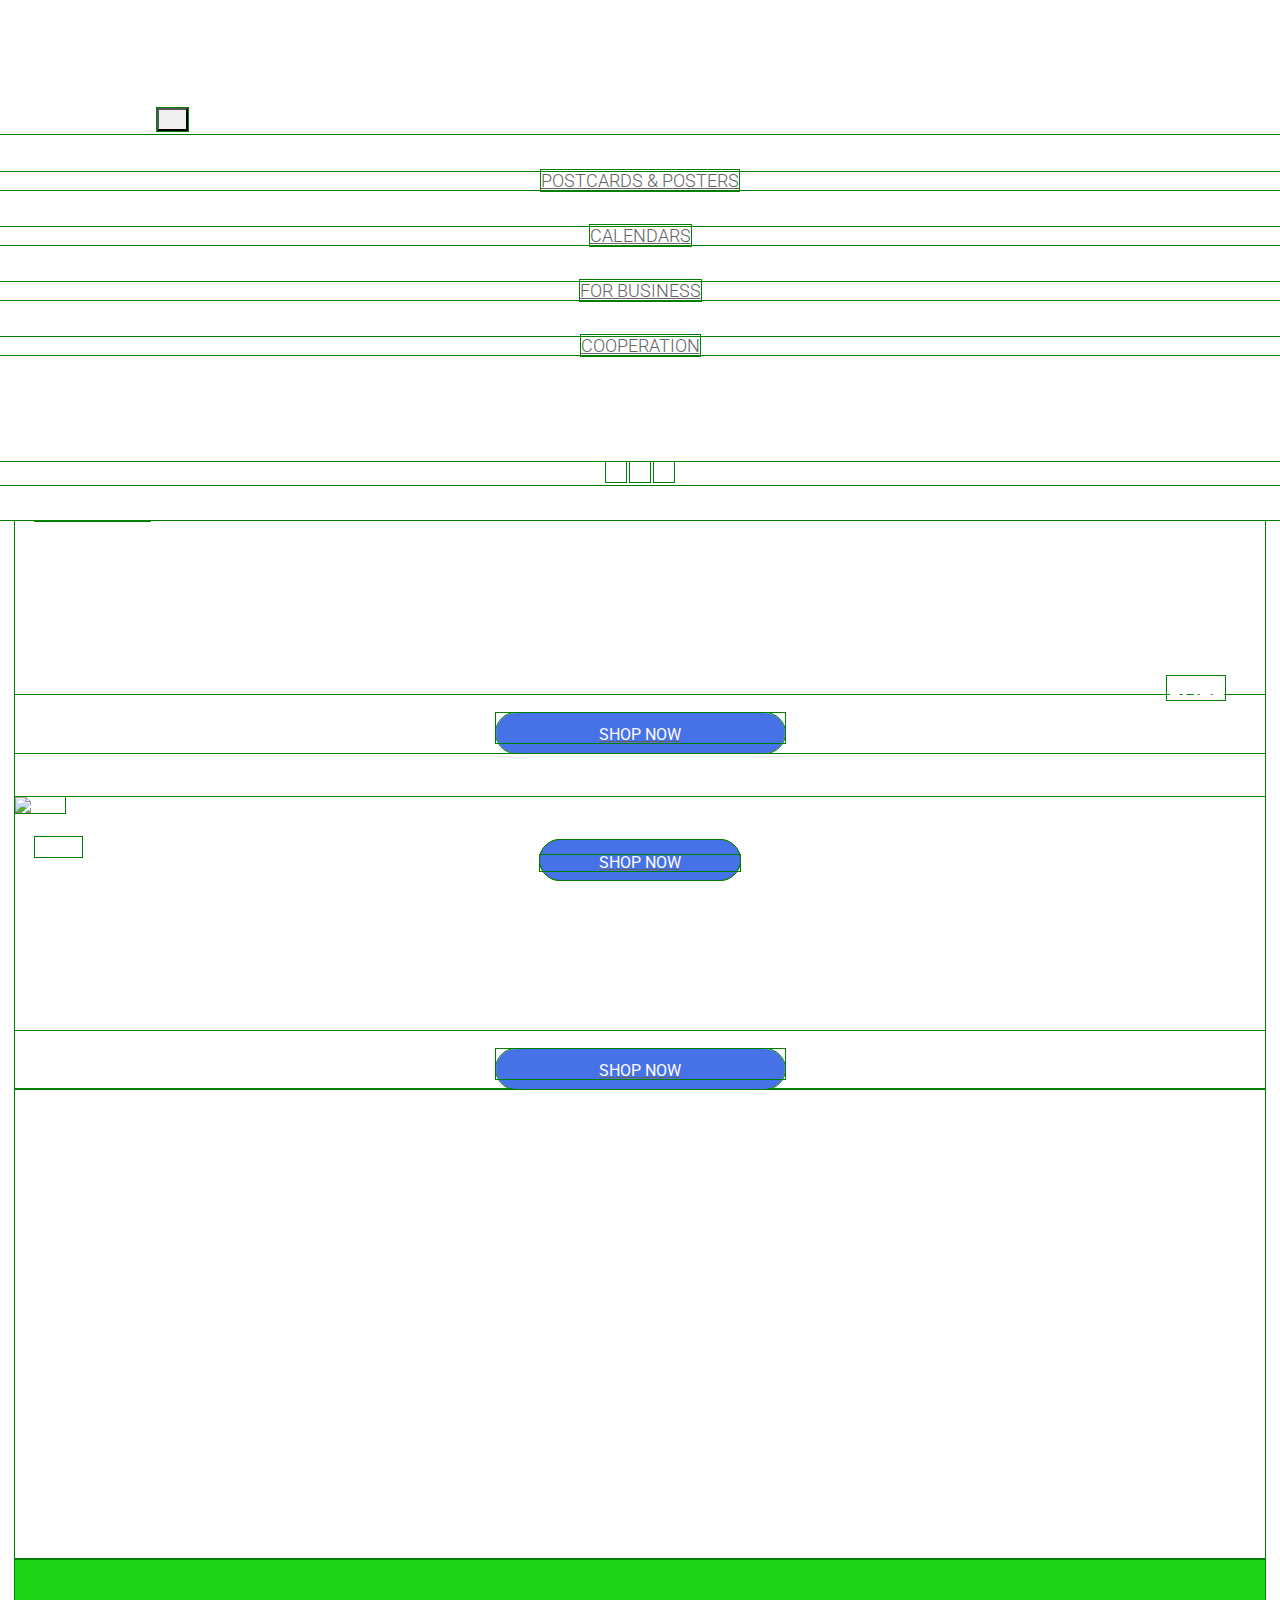
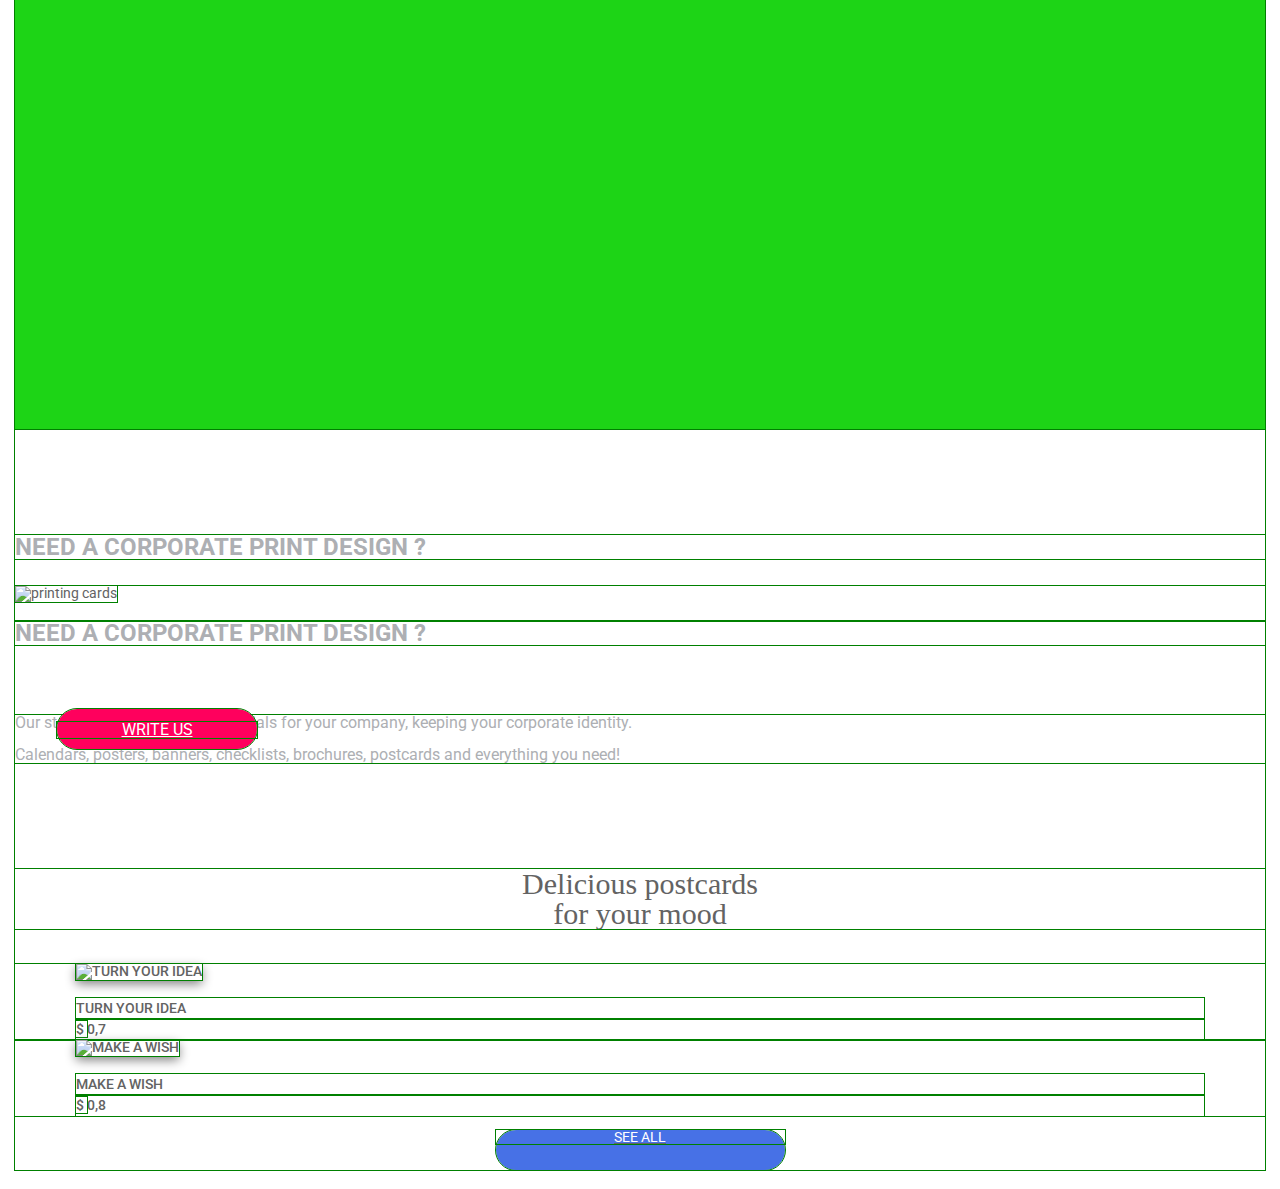
==== commit 150f26c8: "completed tired block" ====
--- a/index.html
+++ b/index.html
@@ -91,16 +91,14 @@
           <div class="col-md-4 order-1 tablet d-none d-md-inline-block px-0">
             <div class="tablet-baner-one">
               <p>postcards</p>
-              <img src="/img/poster-1.png" alt="postcards">
-              <div class="button">
+              <a class="button">
                 <p>shop now</p>
-              </div>
+              </a>
             </div>
           </div>
           <div class="col-md-4 order-3 tablet d-none d-md-inline-block px-0">
             <div class="tablet-baner-two">
               <p>sale</p>
-              <img src="/img/poster-2.png" alt="sale">
               <a href="#" class="button">
                 <p>shop now</p>
               </a>
@@ -109,7 +107,43 @@
         </div>
       </div>
 
+      <div class="container print-block">
+        <div class="row">
+          <h2 class="col-12 col-md-6 d-md-none">need a corporate print design ?</h1>
+          <div class="col-12 col-md-6">
+            <img src="/img/cards.png" alt="printing cards">
+          </div>
+          <div class="col-md-6 px-0 px-md-4 px-lg-5">
+            <h2 class="col-12 d-none d-md-block">need a corporate print design ?</h1>
+            <p class="col-12 content">Our store will create printed materials for your company, keeping your corporate identity.<br><br>Calendars, posters, banners, checklists, brochures, postcards and everything you need!</p>
+            <a href="#" class="button col-12">
+              <p>write us</p>
+            </a>
+          </div>
+        </div>
+      </div>
 
+      <div class="container catalog">
+        <div class="row">
+          <h1 class="col-12 slogan">Delicious postcards<br>for your mood</h1>
+          <div class="owl-carousel second-carousel">
+            <div class="catalog-card">
+              <img src="/img/card-idea.png" alt="turn your idea">
+              <p class="card-name">turn your idea</p>
+              <p class="price"><span class="currency">$ </span>0,7</p>
+            </div>
+
+            <div class="catalog-card">
+              <img src="/img/card-wish.png" alt="make a wish">
+              <p class="card-name">make a wish</p>
+              <p class="price"><span class="currency">$ </span>0,8</p>
+            </div>
+          </div>
+          <a href="#" class="button">
+            <p>see all</p>
+          </a>
+        </div>
+      </div>
     </div>
     <!-- Optional JavaScript -->
     <!-- jQuery first, then Popper.js, then Bootstrap JS -->
--- a/css/main.min.css
+++ b/css/main.min.css
@@ -1 +1 @@
-*{outline:1px solid green}html,body,div,span,applet,object,iframe,h1,h2,h3,h4,h5,h6,p,blockquote,pre,a,abbr,acronym,address,big,cite,code,del,dfn,em,img,ins,kbd,q,s,samp,small,strike,strong,sub,sup,tt,var,b,u,i,center,dl,dt,dd,ol,ul,li,fieldset,form,label,legend,table,caption,tbody,tfoot,thead,tr,th,td,article,aside,canvas,details,embed,figure,figcaption,footer,header,hgroup,menu,nav,output,ruby,section,summary,time,mark,audio,video{margin:0;padding:0;border:0;font-size:100%;font:inherit;vertical-align:baseline}article,aside,details,figcaption,figure,footer,header,hgroup,menu,nav,section{display:block}body{line-height:1}ol,ul{list-style:none}blockquote,q{quotes:none}blockquote:before,blockquote:after,q:before,q:after{content:'';content:none}table{border-collapse:collapse;border-spacing:0}@font-face{font-family:"Nether";src:url(../fonts/nether/nether.ttf) format("truetype")}html{font-size:14px}body{font-family:"roboto", sans-serif;color:#636363;background:#fff;padding:19px 15px}img{max-width:100%;height:auto}a{color:#636363}a:hover{text-decoration:none;color:#636363}a:focus,button:focus{border:0;outline:0}li a{text-transform:uppercase;font-weight:300}.hidden{overflow:hidden;display:inline-block}.button{width:289px;height:40px;border-radius:100px;background:#4771e6;-webkit-box-sizing:border-box;box-sizing:border-box;display:block}header{margin-bottom:30px}header .logo{margin-right:15px}header .navbar{-webkit-transition:all 0s ease;transition:all 0s ease;text-transform:uppercase;font-size:18px;font-weight:lighter;text-align:center;display:-webkit-box;display:-ms-flexbox;display:flex;-webkit-box-pack:center;-ms-flex-pack:center;justify-content:center;-webkit-box-orient:vertical;-webkit-box-direction:normal;-ms-flex-flow:column;flex-flow:column;position:absolute;left:0;right:0;top:0;background:#fff;padding-top:135px;z-index:50}header .navbar ul li{margin-top:37px}header .navbar .social-links{margin-top:107px;margin-bottom:35px}header .navbar .social-links a{display:inline-block;width:20px;height:20px;background-image:url(../img/css_sprites.png)}header .navbar .social-links .twitter{background-position:30px -46px}header .navbar .social-links .facebook{background-position:-10px 28px}header .navbar .social-links .instagram{background-position:-60px -51px}header .show+a+.nav-right-block button{background-position:-6px -52px}header .nav-right-block{margin-top:20px}header .nav-right-block button{position:relative;z-index:100;display:inline-block;width:31px;height:23px;background-image:url(../img/css_sprites.png);background-position:-10px -10px;margin-left:35px;padding:0}header .nav-right-block div{display:inline-block;width:20px;height:23px;background-image:url(../img/css_sprites.png)}header .nav-right-block .surch{background-position:-45px 30px}header .nav-right-block .like{background-position:30px -7px;margin:0 19px}header .nav-right-block .basket{background-position:-60px -10px}header .navbar-top{margin-top:25px}header .navbar-top li{display:inline-block;margin:0 15px}.wrapper .slogan{font-family:"Nether";font-size:35px;display:-webkit-box;display:-ms-flexbox;display:flex;-webkit-box-pack:center;-ms-flex-pack:center;justify-content:center;text-align:end}.wrapper .mobile{color:#fff;text-transform:uppercase;font-weight:bold}.wrapper .mobile .first-carousel{position:relative}.wrapper .mobile .first-carousel .owl-dots{margin-top:17px;text-align:center}.wrapper .mobile .first-carousel .owl-dots button{width:10px;height:10px;border-radius:50%;background-color:#adafb3;margin-right:7px}.wrapper .mobile .first-carousel .owl-dots .active{background-color:#636363}.wrapper .mobile .first-carousel div[class|="baner"]{margin-top:44px;position:relative;text-transform:uppercase;font-weight:bold}.wrapper .mobile .first-carousel div[class|="baner"] .hidden{display:block;height:233px;margin-bottom:19px}.wrapper .mobile .first-carousel div[class|="baner"] .hidden p{position:absolute;left:20px;top:40px;font-size:20px}.wrapper .mobile .first-carousel div[class|="baner"] .button{display:block;text-align:center;margin:0 auto}.wrapper .mobile .first-carousel div[class|="baner"] .button p{padding-top:14px;font-size:16px;color:#fff}.baner-first::before,.tablet-baner-one::before{content:"";background-image:url(../img/new.png);background-size:contain;position:absolute;left:10px;top:-35px;width:69px;height:69px}.baner-second::before,.tablet-baner-two::before{content:"";background-image:url(../img/sale.png);background-size:contain;position:absolute;right:10px;top:-35px;width:64px;height:64px}.wrapper .tablet{text-transform:uppercase;color:#fff;font-weight:bold}.wrapper .tablet div[class|="tablet-baner"] p{position:absolute}.wrapper .tablet div[class|="tablet-baner"] .button{position:absolute;bottom:20px;left:0;right:0;width:200px;height:40px;margin:0 auto;color:#fff}.wrapper .tablet div[class|="tablet-baner"] .button p{position:static;text-align:center;margin:15px 0}.wrapper .tablet .tablet-baner-one p{left:10px;top:30px}.wrapper .tablet .tablet-baner-two p{right:32px;bottom:123px}@media (min-width: 767.98px){header{margin-bottom:40px}.wrapper .slogan p{margin:46px 0}.wrapper .tablet div[class|="tablet-baner"]::before{top:-25px}.wrapper .tablet .tablet-baner-one::before{width:50px;height:50px}.wrapper .tablet .tablet-baner-two{text-align:end}.wrapper .tablet .tablet-baner-two ::before{width:45px;height:45px}}@media (min-width: 991.98px){header{margin-bottom:45px}.wrapper .slogan p{font-size:55px}.wrapper .tablet{font-size:24px}.wrapper .tablet div[class|="tablet-baner"]::before{top:-25px}.wrapper .tablet div[class|="tablet-baner"] .button p{margin:15px 0;font-size:16px}.wrapper .tablet .tablet-baner-one p{left:10px;top:40px}.wrapper .tablet .tablet-baner-two p{right:45px;bottom:165px}.wrapper .tablet .tablet-baner-one::before{width:69px;height:69px}.wrapper .tablet .tablet-baner-two::before{width:64px;height:64px}}@media (min-width: 1199.98px){.wrapper .tablet .tablet-baner-one p{left:10px;top:45px}.wrapper .tablet .tablet-baner-two p{right:55px;bottom:200px}}
+*{outline:1px solid green}html,body,div,span,applet,object,iframe,h1,h2,h3,h4,h5,h6,p,blockquote,pre,a,abbr,acronym,address,big,cite,code,del,dfn,em,img,ins,kbd,q,s,samp,small,strike,strong,sub,sup,tt,var,b,u,i,center,dl,dt,dd,ol,ul,li,fieldset,form,label,legend,table,caption,tbody,tfoot,thead,tr,th,td,article,aside,canvas,details,embed,figure,figcaption,footer,header,hgroup,menu,nav,output,ruby,section,summary,time,mark,audio,video{margin:0;padding:0;border:0;font-size:100%;font:inherit;vertical-align:baseline}article,aside,details,figcaption,figure,footer,header,hgroup,menu,nav,section{display:block}body{line-height:1}ol,ul{list-style:none}blockquote,q{quotes:none}blockquote:before,blockquote:after,q:before,q:after{content:'';content:none}table{border-collapse:collapse;border-spacing:0}@font-face{font-family:"Nether";src:url(../fonts/nether/nether.ttf) format("truetype")}html{font-size:14px}body{font-family:"roboto", sans-serif;color:#636363;background:#fff;padding:19px 15px}img{max-width:100%;height:auto}a{color:#636363}a:hover{text-decoration:none;color:#636363}a:focus,button:focus{border:0;outline:0}li a{text-transform:uppercase;font-weight:300}.hidden{overflow:hidden;display:inline-block}.button{width:289px;height:40px;border-radius:100px;background:#4771e6;-webkit-box-sizing:border-box;box-sizing:border-box;display:block;text-align:center;text-transform:uppercase;margin:0 auto;font-weight:400}.button p{color:#fff}header{margin-bottom:30px}header .logo{margin-right:15px}header .navbar{-webkit-transition:all 0s ease;transition:all 0s ease;text-transform:uppercase;font-size:18px;font-weight:lighter;text-align:center;display:-webkit-box;display:-ms-flexbox;display:flex;-webkit-box-pack:center;-ms-flex-pack:center;justify-content:center;-webkit-box-orient:vertical;-webkit-box-direction:normal;-ms-flex-flow:column;flex-flow:column;position:absolute;left:0;right:0;top:0;background:#fff;padding-top:135px;z-index:50}header .navbar ul li{margin-top:37px}header .navbar .social-links{margin-top:107px;margin-bottom:35px}header .navbar .social-links a{display:inline-block;width:20px;height:20px;background-image:url(../img/css_sprites.png)}header .navbar .social-links .twitter{background-position:30px -46px}header .navbar .social-links .facebook{background-position:-10px 28px}header .navbar .social-links .instagram{background-position:-60px -51px}header .show+a+.nav-right-block button{background-position:-6px -52px}header .nav-right-block{margin-top:20px}header .nav-right-block button{position:relative;z-index:100;display:inline-block;width:31px;height:23px;background-image:url(../img/css_sprites.png);background-position:-10px -10px;margin-left:35px;padding:0}header .nav-right-block div{display:inline-block;width:20px;height:23px;background-image:url(../img/css_sprites.png)}header .nav-right-block .surch{background-position:-45px 30px}header .nav-right-block .like{background-position:30px -7px;margin:0 19px}header .nav-right-block .basket{background-position:-60px -10px}header .navbar-top{margin-top:25px}header .navbar-top li{display:inline-block;margin:0 15px}.wrapper .slogan{font-family:"Nether";font-size:35px;display:-webkit-box;display:-ms-flexbox;display:flex;-webkit-box-pack:center;-ms-flex-pack:center;justify-content:center;text-align:end}.wrapper .mobile{color:#fff;text-transform:uppercase;font-weight:bold}.wrapper .mobile .first-carousel{position:relative}.wrapper .mobile .first-carousel .owl-dots{margin-top:17px;text-align:center}.wrapper .mobile .first-carousel .owl-dots button{width:10px;height:10px;border-radius:50%;background-color:#adafb3;margin-right:7px}.wrapper .mobile .first-carousel .owl-dots .active{background-color:#636363}.wrapper .mobile .first-carousel div[class|="baner"]{margin-top:44px;position:relative;text-transform:uppercase;font-weight:bold}.wrapper .mobile .first-carousel div[class|="baner"] .hidden{display:block;height:233px;margin-bottom:19px}.wrapper .mobile .first-carousel div[class|="baner"] .hidden p{position:absolute;left:20px;top:40px;font-size:20px}.wrapper .mobile .first-carousel div[class|="baner"] .button{display:block;margin:0 auto}.wrapper .mobile .first-carousel div[class|="baner"] .button p{padding-top:14px;font-size:16px}.baner-first::before,.tablet-baner-one::before{content:"";background-image:url(../img/new.png);background-size:contain;position:absolute;left:10px;top:-35px;width:69px;height:69px}.baner-second::before,.tablet-baner-two::before{content:"";background-image:url(../img/sale.png);background-size:contain;position:absolute;right:10px;top:-35px;width:64px;height:64px}.wrapper .tablet{text-transform:uppercase;color:#fff;font-weight:bold}.wrapper .tablet .tablet-baner-one{background:url(../img/poster-1.png);background-size:100% 100%;height:470px}.wrapper .tablet .tablet-baner-two{background:url(../img/poster-2.png);background-color:#1dd416;background-size:100% 100%;height:470px}.wrapper .tablet div[class|="tablet-baner"] p{position:absolute}.wrapper .tablet div[class|="tablet-baner"] .button{position:absolute;bottom:20px;left:0;right:0;width:200px;height:40px}.wrapper .tablet div[class|="tablet-baner"] .button p{position:static;margin:15px 0}.wrapper .tablet .tablet-baner-one p{left:10px;top:30px}.wrapper .tablet .tablet-baner-two p{right:32px;bottom:123px}.baner-block{margin-bottom:50px}.print-block{text-align:center;position:relative;margin-bottom:54px}.print-block h2{font-size:24px;text-transform:uppercase;color:#adafb3;font-weight:bold;margin:0 0 27px;text-align:left}.print-block img{margin-bottom:19px}.print-block p{font-size:16px;color:#adafb3;margin-bottom:28px;text-align:left}.print-block .button{background:#ff005d;color:#fff;display:inline-block}.print-block .button p{color:#fff;margin-top:13px;text-align:center}.catalog .slogan{text-align:center;font-size:30px;margin-bottom:35px}.catalog .catalog-card{position:relative;padding:0 61px;font-weight:500;text-transform:uppercase}.catalog .catalog-card img{margin-bottom:18px;-webkit-box-shadow:0 4px 11px 0 gray;box-shadow:0 4px 11px 0 gray}.catalog .catalog-card p{line-height:1.5rem}.catalog .button p{margin-top:14px}.catalog .catalog-card:nth-child(1) img::before{content:"";background:url(../img/top.png);background-size:contain;position:absolute;left:10px;top:0;width:69px;height:69px}@media (min-width: 767.98px){header{margin-bottom:40px}.baner-block{margin-bottom:106px}.print-block{margin-bottom:106px}.wrapper .slogan p{margin:46px 0}.wrapper .tablet div[class|="tablet-baner"]::before{top:-25px}.wrapper .tablet .tablet-baner-one::before{width:50px;height:50px}.wrapper .tablet .tablet-baner-two{text-align:end}.wrapper .tablet .tablet-baner-two ::before{width:45px;height:45px}.wrapper .print-block{text-align:left}.wrapper .print-block .button{width:200px}}@media (min-width: 991.98px){header{margin-bottom:45px}.wrapper .slogan p{font-size:55px}.wrapper .tablet{font-size:24px}.wrapper .tablet div[class|="tablet-baner"]::before{top:-25px}.wrapper .tablet div[class|="tablet-baner"] .button p{margin:15px 0;font-size:16px}.wrapper .tablet .tablet-baner-one p{left:10px;top:40px}.wrapper .tablet .tablet-baner-two p{right:45px;bottom:165px}.wrapper .tablet .tablet-baner-one::before{width:69px;height:69px}.wrapper .tablet .tablet-baner-two::before{width:64px;height:64px}.wrapper .print-block .content{margin:4rem 0 0}.wrapper .print-block .button{position:absolute;left:3rem;bottom:1rem}}@media (min-width: 1199.98px){.wrapper .tablet .tablet-baner-one p{left:10px;top:45px}.wrapper .tablet .tablet-baner-two p{right:55px;bottom:200px}.wrapper .print-block .content{margin:5rem 0 0}}
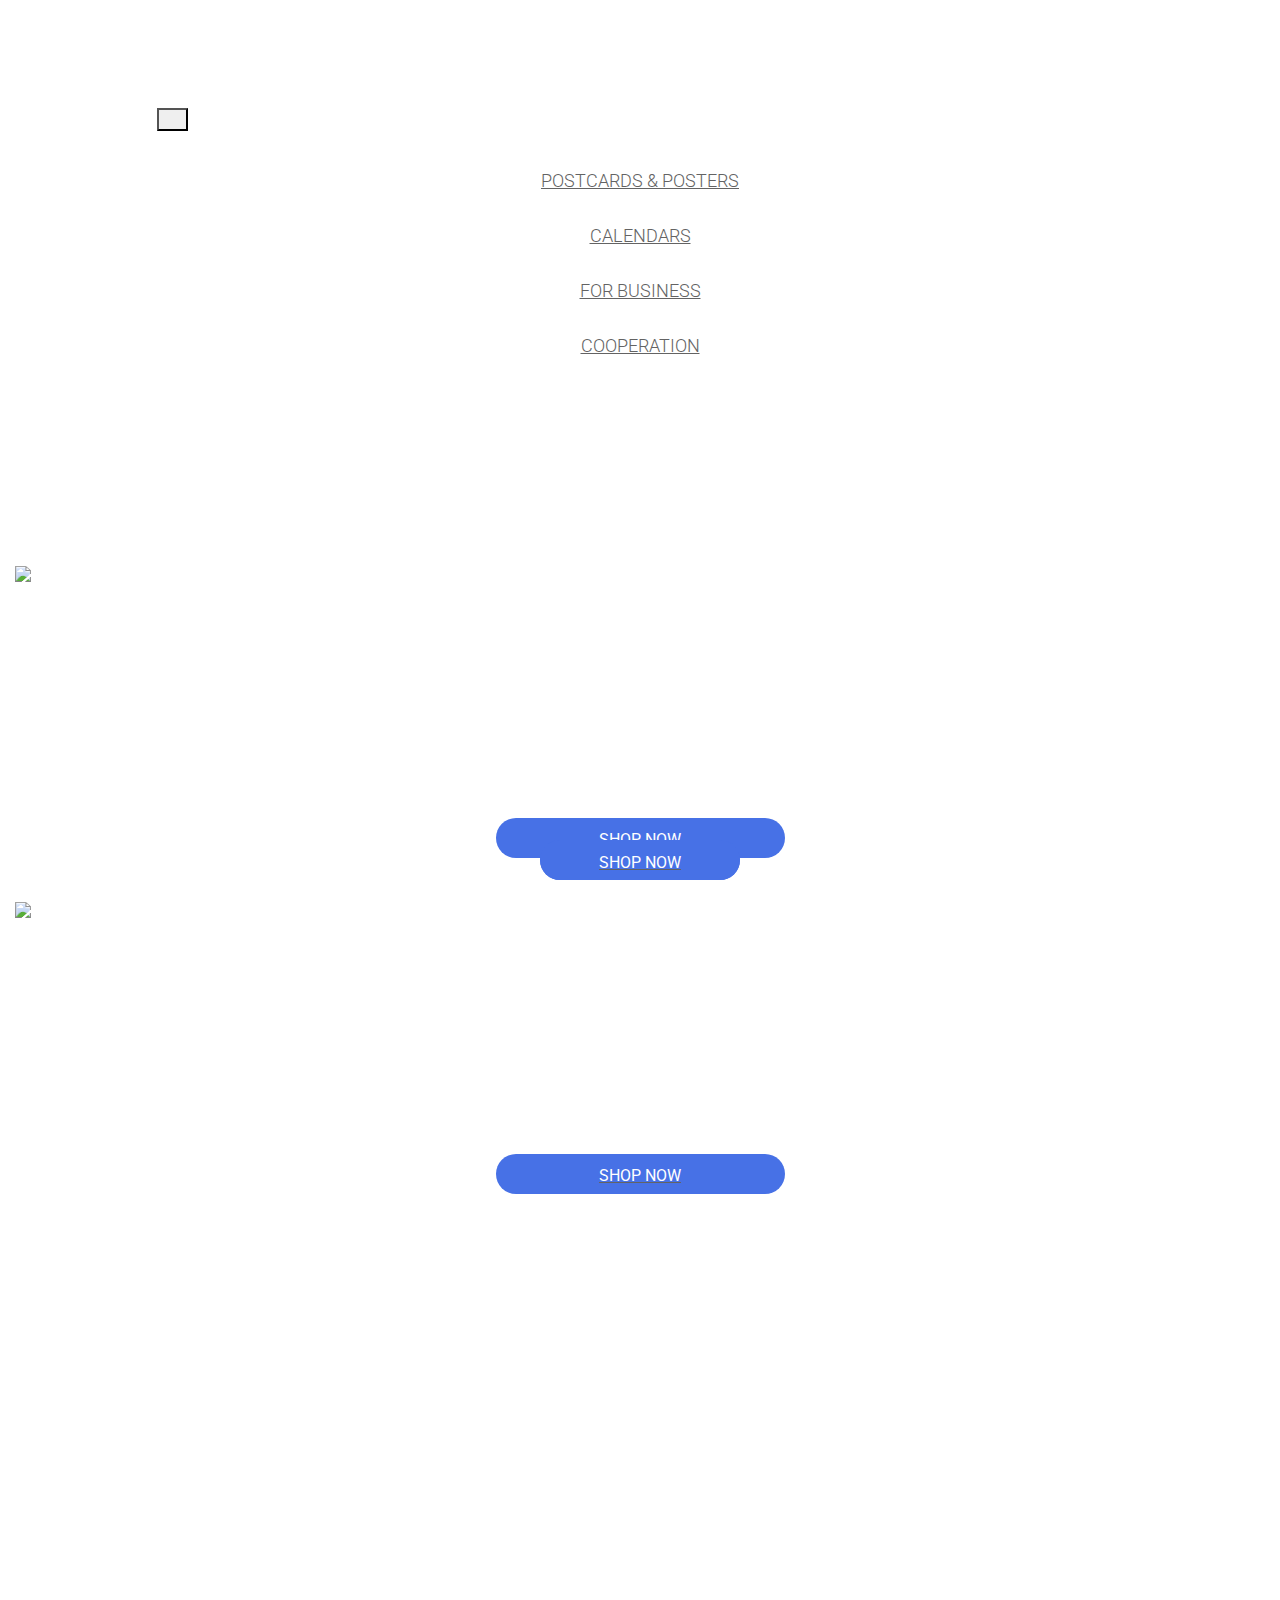
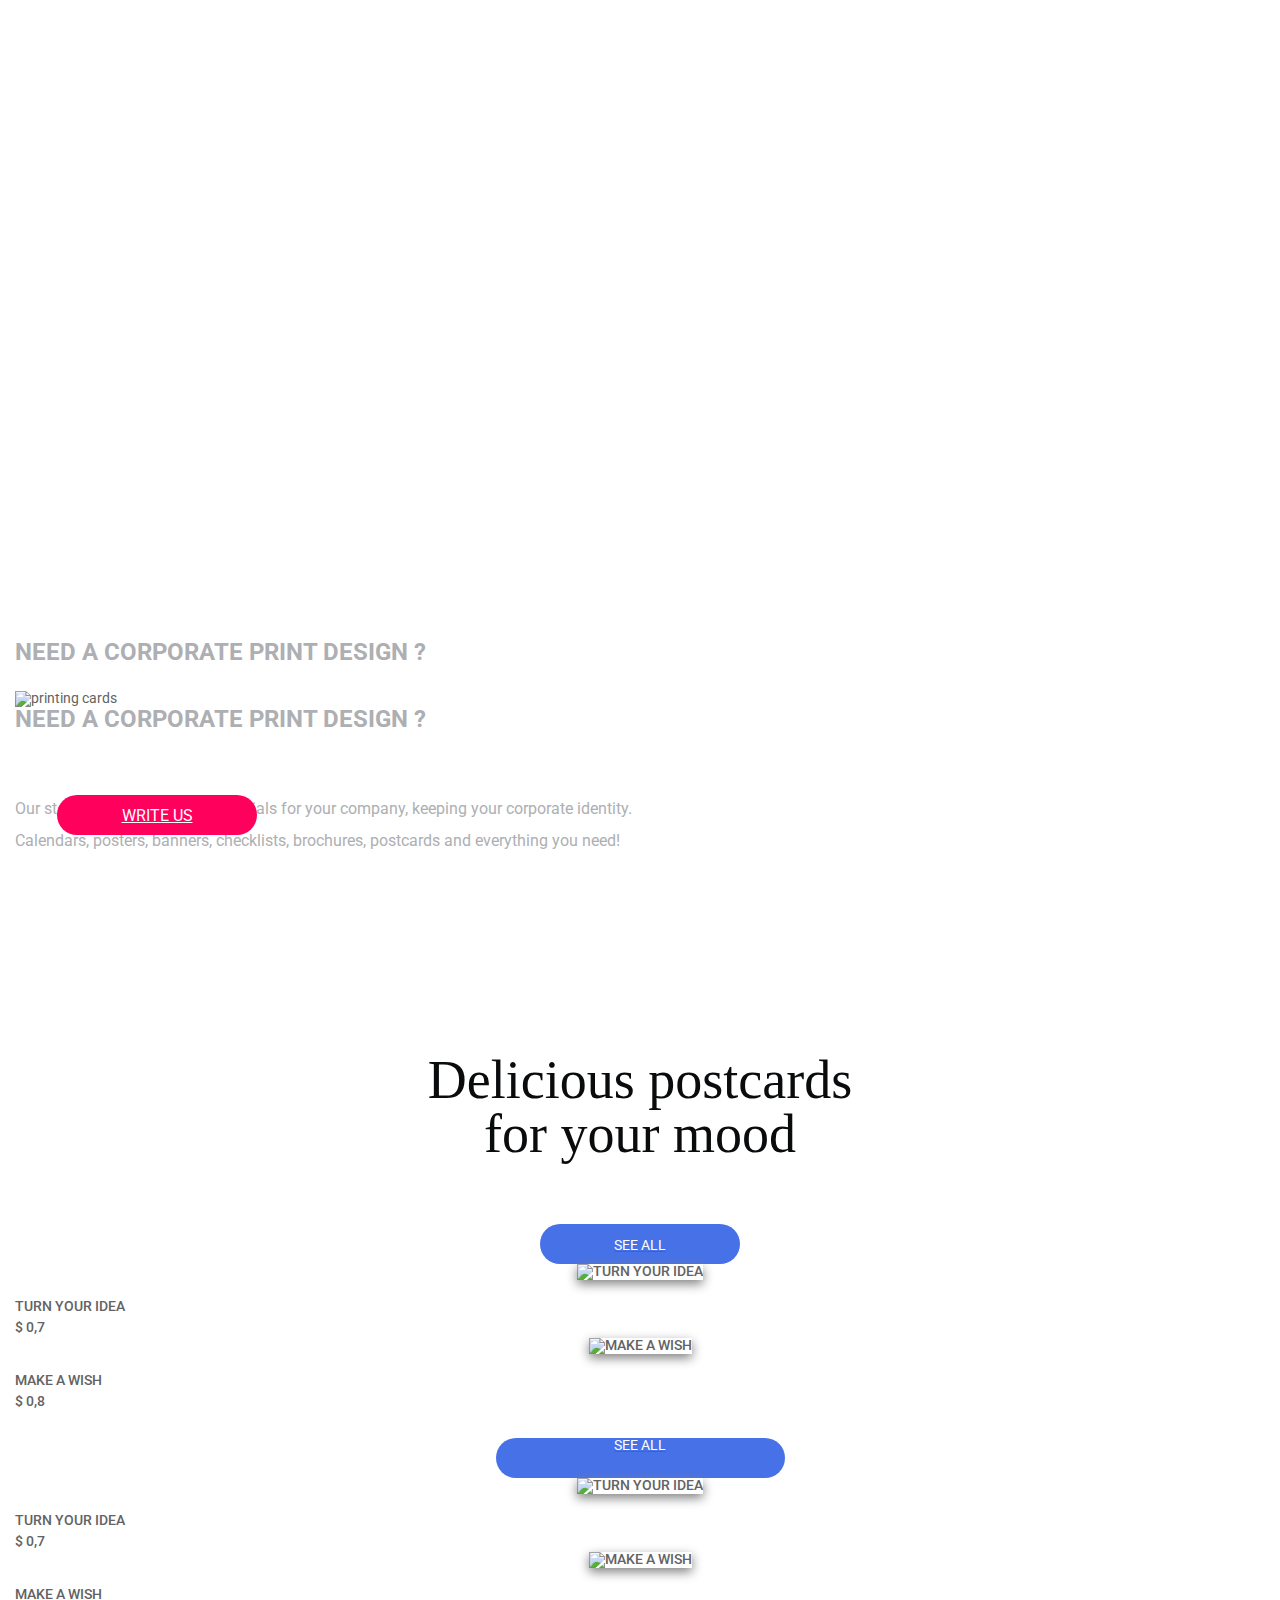
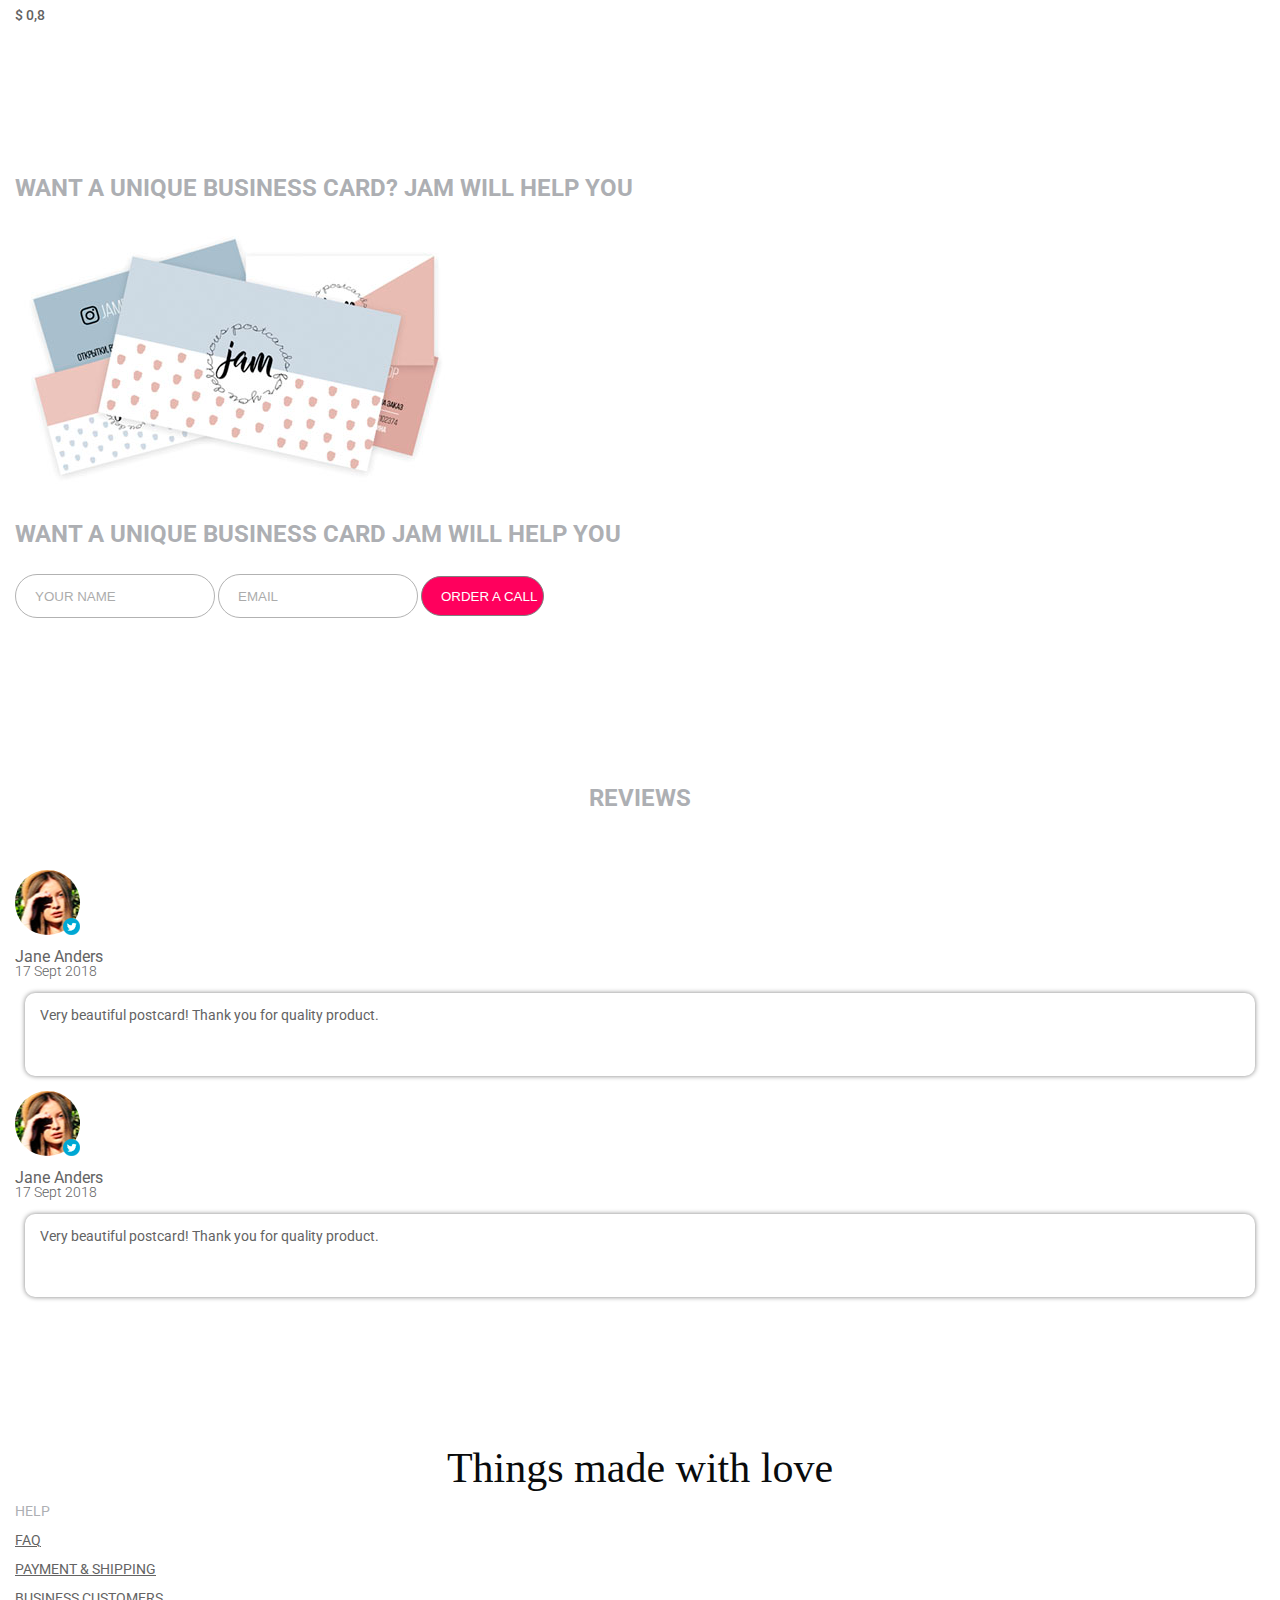
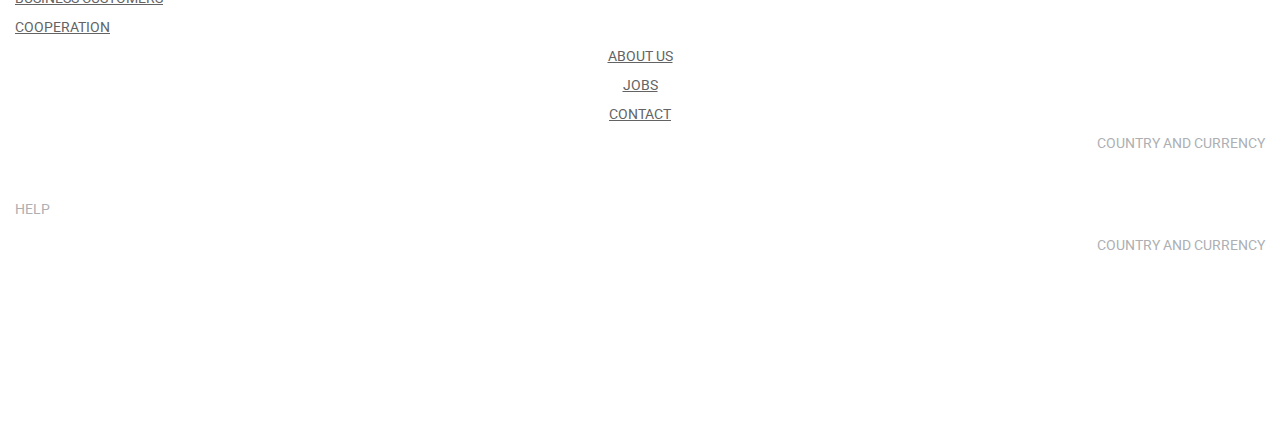
==== commit df018aac: "added reviews" ====
--- a/index.html
+++ b/index.html
@@ -58,12 +58,12 @@
     </header>
 
     <div class="wrapper container-fluid px-0">
-      <div class="container baner-block">
-        <div class="row">
+      <div class="container baner">
+        <div class="row tablet">
           <div class="col-12 col-md-4 order-md-2 slogan">
             <p>Find the best<br>for you</p>
           </div>
-          <div class="col-12 baner-carousel px-0 d-md-none mobile">
+          <div class="col-12 baner-carousel px-0 d-md-none mobile-block">
             <div class="owl-carousel first-carousel">
               <div class="baner-first">
                 <div class="hidden">
@@ -88,7 +88,7 @@
             </div>
           </div>
 
-          <div class="col-md-4 order-1 tablet d-none d-md-inline-block px-0">
+          <div class="col-md-4 order-1 tablet-baner firs-block d-none d-md-inline-block px-0">
             <div class="tablet-baner-one">
               <p>postcards</p>
               <a class="button">
@@ -96,7 +96,7 @@
               </a>
             </div>
           </div>
-          <div class="col-md-4 order-3 tablet d-none d-md-inline-block px-0">
+          <div class="col-md-4 order-3 tablet-baner d-none d-md-inline-block px-0">
             <div class="tablet-baner-two">
               <p>sale</p>
               <a href="#" class="button">
@@ -109,42 +109,149 @@
 
       <div class="container print-block">
         <div class="row">
-          <h2 class="col-12 col-md-6 d-md-none">need a corporate print design ?</h1>
+          <title class="col-12 col-md-6 d-md-none">need a corporate print design ?</title>
           <div class="col-12 col-md-6">
             <img src="/img/cards.png" alt="printing cards">
           </div>
-          <div class="col-md-6 px-0 px-md-4 px-lg-5">
-            <h2 class="col-12 d-none d-md-block">need a corporate print design ?</h1>
+          <article class="col-md-6 px-0 px-md-4 px-lg-5">
+            <title class="col-12 d-none d-md-block">need a corporate print design ?</title>
             <p class="col-12 content">Our store will create printed materials for your company, keeping your corporate identity.<br><br>Calendars, posters, banners, checklists, brochures, postcards and everything you need!</p>
             <a href="#" class="button col-12">
               <p>write us</p>
             </a>
-          </div>
-        </div>
-      </div>
-
-      <div class="container catalog">
-        <div class="row">
-          <h1 class="col-12 slogan">Delicious postcards<br>for your mood</h1>
-          <div class="owl-carousel second-carousel">
-            <div class="catalog-card">
+          </article>
+        </div>
+      </div>
+
+      <div class="container catalog-block">
+        <div class="row tablet">
+          <div class="catalog-way col-12 order-1 col-md-6 order-md-2">
+            <h1 class="slogan">Delicious postcards<br>for your mood</h1>
+            
+            <a href="#" class="button d-none d-md-block">
+              <p>see all</p>
+            </a>
+          </div>   
+
+          <div class="col-12 px-0 owl-carousel second-carousel mobile-cotalog order-2 d-md-none">
+            <div class="catalog-card card-1">
               <img src="/img/card-idea.png" alt="turn your idea">
               <p class="card-name">turn your idea</p>
               <p class="price"><span class="currency">$ </span>0,7</p>
             </div>
 
-            <div class="catalog-card">
+            <div class="catalog-card card-2">
               <img src="/img/card-wish.png" alt="make a wish">
               <p class="card-name">make a wish</p>
               <p class="price"><span class="currency">$ </span>0,8</p>
             </div>
           </div>
-          <a href="#" class="button">
+
+          <a href="#" class="col-12 col-md-6 button order-3 order-md-3 d-md-none">
             <p>see all</p>
           </a>
+
+          <div class="catalog-card card-1 col-3 d-none d-md-inline-block order-md-1 tablet-cotalog">
+            <img src="/img/card-idea.png" alt="turn your idea">
+            <p class="card-name">turn your idea</p>
+            <p class="price"><span class="currency">$ </span>0,7</p>
+          </div>
+
+          <div class="catalog-card card-2 col-3 d-none d-md-inline-block order-md-4 tablet-cotalog">
+            <img src="/img/card-wish.png" alt="make a wish">
+            <p class="card-name">make a wish</p>
+            <p class="price"><span class="currency">$ </span>0,8</p>
+          </div>
+        </div>
+      </div>
+
+      <div class="container form-block">
+        <div class="row">
+          <title class="col-12 px-0 d-md-none">want a unique business 
+            card? jam will help you</title>
+          
+          <img class="col-12 col-md-6 col-lg-5 px-0" src="/img/cards-2.jpg" alt="jam">
+
+          <div class="form-call col-12 col-md-5 px-0 offset-md-1 offset-lg-1 tablet">
+            <title class="col-12 px-0 d-none d-md-inline-block">want a unique business card jam will help you</title>  
+            <form>
+              <input class="col-12 col-md-8" placeholder="YOUR NAME">
+              <input class="col-12 col-md-8" type="email" placeholder="EMAIL">
+              <input class="col-12 col-md-6" type="submit" value="order a call">
+            </form>
+          </div>
+        </div>
+      </div>
+
+      <div class="container reviews-block">
+        <div class="row">
+          <title class="col-12">reviews</title>
+          <div class="col-12 col-md-10 offset-md-1 owl-carousel third-carousel">
+            <div class="row row-cols-2 mx-0">
+              <div class="col-3 offset-1 portrait"></div>
+              <div class="col-6 reviews-data">
+                <p>Jane Anders</p>
+                <time datetime="2018-09-17">17 Sept 2018</time>
+              </div>
+              <div class="col-11 review">
+                <p class="col-12">Very beautiful postcard! Thank you for quality product.</p>
+                <div class="co-12 stars"></div>
+              </div>
+            </div>
+              
+            <div class="row row-cols-2 row-cols-md-1 mx-0">
+              <div class="col-3 offset-1 portrait"></div>
+              <div class="col-6 reviews-data">
+                <p>Jane Anders</p>
+                <time datetime="2018-09-17">17 Sept 2018</time>
+              </div>
+              <div class="col-11 review">
+                <p class="col-12">Very beautiful postcard! Thank you for quality product.</p>
+                <div class="co-12 stars"></div>
+              </div>
+            </div>
+          </div>
         </div>
       </div>
     </div>
+
+    <footer class="conteiner-fluid">
+      <div class="container">
+        <h2 class="col-12 px-0 slogan">Things made with love</h2>
+
+        <div class="row links-block mobile">
+          <div class="col-12 col-md-4 help">
+            <p class="d-md-none">help</p>
+            <a href="#">faq</a>
+            <a href="#">payment & shipping</a>
+            <a href="#">business customers</a>
+            <a href="#">cooperation</a>
+          </div>
+          <div class="col-12 col-md-4 contacts">
+            <a href="#">about us</a>
+            <a href="#">jobs</a>
+            <a href="#">contact</a>
+          </div>
+          <div class="col-12 col-md-4 currency">
+            <p class="d-md-none">country and currency</p>
+          </div>
+          <div class="col-12 d-md-none social">
+            <a href="#"></a>
+            <a href="#"></a>
+            <a href="#"></a>
+          </div>
+        </div>
+        <div class="row tablet d-none d-md-flex">
+          <p class="col-4 help">help</p>
+          <div class="col-4 d-none d-md-inline-block social">
+            <a href="#"></a>
+            <a href="#"></a>
+            <a href="#"></a>
+          </div>
+          <p class="col-4 currency">country and currency</p>
+        </div>
+      </div>
+    </footer>
     <!-- Optional JavaScript -->
     <!-- jQuery first, then Popper.js, then Bootstrap JS -->
     <script src="https://code.jquery.com/jquery-3.5.1.slim.min.js" integrity="sha384-DfXdz2htPH0lsSSs5nCTpuj/zy4C+OGpamoFVy38MVBnE+IbbVYUew+OrCXaRkfj" crossorigin="anonymous"></script>
--- a/css/main.min.css
+++ b/css/main.min.css
@@ -1 +1 @@
-*{outline:1px solid green}html,body,div,span,applet,object,iframe,h1,h2,h3,h4,h5,h6,p,blockquote,pre,a,abbr,acronym,address,big,cite,code,del,dfn,em,img,ins,kbd,q,s,samp,small,strike,strong,sub,sup,tt,var,b,u,i,center,dl,dt,dd,ol,ul,li,fieldset,form,label,legend,table,caption,tbody,tfoot,thead,tr,th,td,article,aside,canvas,details,embed,figure,figcaption,footer,header,hgroup,menu,nav,output,ruby,section,summary,time,mark,audio,video{margin:0;padding:0;border:0;font-size:100%;font:inherit;vertical-align:baseline}article,aside,details,figcaption,figure,footer,header,hgroup,menu,nav,section{display:block}body{line-height:1}ol,ul{list-style:none}blockquote,q{quotes:none}blockquote:before,blockquote:after,q:before,q:after{content:'';content:none}table{border-collapse:collapse;border-spacing:0}@font-face{font-family:"Nether";src:url(../fonts/nether/nether.ttf) format("truetype")}html{font-size:14px}body{font-family:"roboto", sans-serif;color:#636363;background:#fff;padding:19px 15px}img{max-width:100%;height:auto}a{color:#636363}a:hover{text-decoration:none;color:#636363}a:focus,button:focus{border:0;outline:0}li a{text-transform:uppercase;font-weight:300}.hidden{overflow:hidden;display:inline-block}.button{width:289px;height:40px;border-radius:100px;background:#4771e6;-webkit-box-sizing:border-box;box-sizing:border-box;display:block;text-align:center;text-transform:uppercase;margin:0 auto;font-weight:400}.button p{color:#fff}header{margin-bottom:30px}header .logo{margin-right:15px}header .navbar{-webkit-transition:all 0s ease;transition:all 0s ease;text-transform:uppercase;font-size:18px;font-weight:lighter;text-align:center;display:-webkit-box;display:-ms-flexbox;display:flex;-webkit-box-pack:center;-ms-flex-pack:center;justify-content:center;-webkit-box-orient:vertical;-webkit-box-direction:normal;-ms-flex-flow:column;flex-flow:column;position:absolute;left:0;right:0;top:0;background:#fff;padding-top:135px;z-index:50}header .navbar ul li{margin-top:37px}header .navbar .social-links{margin-top:107px;margin-bottom:35px}header .navbar .social-links a{display:inline-block;width:20px;height:20px;background-image:url(../img/css_sprites.png)}header .navbar .social-links .twitter{background-position:30px -46px}header .navbar .social-links .facebook{background-position:-10px 28px}header .navbar .social-links .instagram{background-position:-60px -51px}header .show+a+.nav-right-block button{background-position:-6px -52px}header .nav-right-block{margin-top:20px}header .nav-right-block button{position:relative;z-index:100;display:inline-block;width:31px;height:23px;background-image:url(../img/css_sprites.png);background-position:-10px -10px;margin-left:35px;padding:0}header .nav-right-block div{display:inline-block;width:20px;height:23px;background-image:url(../img/css_sprites.png)}header .nav-right-block .surch{background-position:-45px 30px}header .nav-right-block .like{background-position:30px -7px;margin:0 19px}header .nav-right-block .basket{background-position:-60px -10px}header .navbar-top{margin-top:25px}header .navbar-top li{display:inline-block;margin:0 15px}.wrapper .slogan{font-family:"Nether";font-size:35px;display:-webkit-box;display:-ms-flexbox;display:flex;-webkit-box-pack:center;-ms-flex-pack:center;justify-content:center;text-align:end}.wrapper .mobile{color:#fff;text-transform:uppercase;font-weight:bold}.wrapper .mobile .first-carousel{position:relative}.wrapper .mobile .first-carousel .owl-dots{margin-top:17px;text-align:center}.wrapper .mobile .first-carousel .owl-dots button{width:10px;height:10px;border-radius:50%;background-color:#adafb3;margin-right:7px}.wrapper .mobile .first-carousel .owl-dots .active{background-color:#636363}.wrapper .mobile .first-carousel div[class|="baner"]{margin-top:44px;position:relative;text-transform:uppercase;font-weight:bold}.wrapper .mobile .first-carousel div[class|="baner"] .hidden{display:block;height:233px;margin-bottom:19px}.wrapper .mobile .first-carousel div[class|="baner"] .hidden p{position:absolute;left:20px;top:40px;font-size:20px}.wrapper .mobile .first-carousel div[class|="baner"] .button{display:block;margin:0 auto}.wrapper .mobile .first-carousel div[class|="baner"] .button p{padding-top:14px;font-size:16px}.baner-first::before,.tablet-baner-one::before{content:"";background-image:url(../img/new.png);background-size:contain;position:absolute;left:10px;top:-35px;width:69px;height:69px}.baner-second::before,.tablet-baner-two::before{content:"";background-image:url(../img/sale.png);background-size:contain;position:absolute;right:10px;top:-35px;width:64px;height:64px}.wrapper .tablet{text-transform:uppercase;color:#fff;font-weight:bold}.wrapper .tablet .tablet-baner-one{background:url(../img/poster-1.png);background-size:100% 100%;height:470px}.wrapper .tablet .tablet-baner-two{background:url(../img/poster-2.png);background-color:#1dd416;background-size:100% 100%;height:470px}.wrapper .tablet div[class|="tablet-baner"] p{position:absolute}.wrapper .tablet div[class|="tablet-baner"] .button{position:absolute;bottom:20px;left:0;right:0;width:200px;height:40px}.wrapper .tablet div[class|="tablet-baner"] .button p{position:static;margin:15px 0}.wrapper .tablet .tablet-baner-one p{left:10px;top:30px}.wrapper .tablet .tablet-baner-two p{right:32px;bottom:123px}.baner-block{margin-bottom:50px}.print-block{text-align:center;position:relative;margin-bottom:54px}.print-block h2{font-size:24px;text-transform:uppercase;color:#adafb3;font-weight:bold;margin:0 0 27px;text-align:left}.print-block img{margin-bottom:19px}.print-block p{font-size:16px;color:#adafb3;margin-bottom:28px;text-align:left}.print-block .button{background:#ff005d;color:#fff;display:inline-block}.print-block .button p{color:#fff;margin-top:13px;text-align:center}.catalog .slogan{text-align:center;font-size:30px;margin-bottom:35px}.catalog .catalog-card{position:relative;padding:0 61px;font-weight:500;text-transform:uppercase}.catalog .catalog-card img{margin-bottom:18px;-webkit-box-shadow:0 4px 11px 0 gray;box-shadow:0 4px 11px 0 gray}.catalog .catalog-card p{line-height:1.5rem}.catalog .button p{margin-top:14px}.catalog .catalog-card:nth-child(1) img::before{content:"";background:url(../img/top.png);background-size:contain;position:absolute;left:10px;top:0;width:69px;height:69px}@media (min-width: 767.98px){header{margin-bottom:40px}.baner-block{margin-bottom:106px}.print-block{margin-bottom:106px}.wrapper .slogan p{margin:46px 0}.wrapper .tablet div[class|="tablet-baner"]::before{top:-25px}.wrapper .tablet .tablet-baner-one::before{width:50px;height:50px}.wrapper .tablet .tablet-baner-two{text-align:end}.wrapper .tablet .tablet-baner-two ::before{width:45px;height:45px}.wrapper .print-block{text-align:left}.wrapper .print-block .button{width:200px}}@media (min-width: 991.98px){header{margin-bottom:45px}.wrapper .slogan p{font-size:55px}.wrapper .tablet{font-size:24px}.wrapper .tablet div[class|="tablet-baner"]::before{top:-25px}.wrapper .tablet div[class|="tablet-baner"] .button p{margin:15px 0;font-size:16px}.wrapper .tablet .tablet-baner-one p{left:10px;top:40px}.wrapper .tablet .tablet-baner-two p{right:45px;bottom:165px}.wrapper .tablet .tablet-baner-one::before{width:69px;height:69px}.wrapper .tablet .tablet-baner-two::before{width:64px;height:64px}.wrapper .print-block .content{margin:4rem 0 0}.wrapper .print-block .button{position:absolute;left:3rem;bottom:1rem}}@media (min-width: 1199.98px){.wrapper .tablet .tablet-baner-one p{left:10px;top:45px}.wrapper .tablet .tablet-baner-two p{right:55px;bottom:200px}.wrapper .print-block .content{margin:5rem 0 0}}
+*{outline:0px solid green}html,body,div,span,applet,object,iframe,h1,h2,h3,h4,h5,h6,p,blockquote,pre,a,abbr,acronym,address,big,cite,code,del,dfn,em,img,ins,kbd,q,s,samp,small,strike,strong,sub,sup,tt,var,b,u,i,center,dl,dt,dd,ol,ul,li,fieldset,form,label,legend,table,caption,tbody,tfoot,thead,tr,th,td,article,aside,canvas,details,embed,figure,figcaption,footer,header,hgroup,menu,nav,output,ruby,section,summary,time,mark,audio,video{margin:0;padding:0;border:0;font-size:100%;font:inherit;vertical-align:baseline}article,aside,details,figcaption,figure,footer,header,hgroup,menu,nav,section{display:block}body{line-height:1}ol,ul{list-style:none}blockquote,q{quotes:none}blockquote:before,blockquote:after,q:before,q:after{content:'';content:none}table{border-collapse:collapse;border-spacing:0}@font-face{font-family:"Nether";src:url(../fonts/nether/nether.ttf) format("truetype")}html{font-size:14px}body{font-family:"roboto", sans-serif;color:#636363;background:#fff;padding:19px 15px}img{max-width:100%;height:auto}a{color:#636363}a:hover{text-decoration:none;color:#636363}a:focus,button:focus{border:0;outline:0}li a{text-transform:uppercase;font-weight:300}.hidden{overflow:hidden;display:inline-block}.button{width:289px;height:40px;border-radius:100px;background:#4771e6;-webkit-box-sizing:border-box;box-sizing:border-box;display:block;text-align:center;text-transform:uppercase;margin:0 auto;font-weight:400}.button p{color:#fff}title{font-size:24px;text-transform:uppercase;color:#adafb3;font-weight:bold;text-align:left;display:block}.slogan{font-family:"Nether";font-size:35px;display:-webkit-box;display:-ms-flexbox;display:flex;-webkit-box-pack:center;-ms-flex-pack:center;justify-content:center;text-align:end;color:#090b0c;font-weight:500}.social a{display:inline-block;width:20px;height:20px;background-image:url(../img/css_sprites.png);margin:0 6px}.social a:nth-child(1){background-position:30px -45px}.social a:nth-child(2){background-position:-9px 29px}.social a:nth-child(3){background-position:-59px 71px}.container{margin-bottom:50px}header .logo{margin-right:15px}header .navbar{-webkit-transition:all 0s ease;transition:all 0s ease;text-transform:uppercase;font-size:18px;font-weight:lighter;text-align:center;display:-webkit-box;display:-ms-flexbox;display:flex;-webkit-box-pack:center;-ms-flex-pack:center;justify-content:center;-webkit-box-orient:vertical;-webkit-box-direction:normal;-ms-flex-flow:column;flex-flow:column;position:absolute;left:0;right:0;top:0;background:#fff;padding-top:135px;z-index:50}header .navbar ul li{margin-top:37px}header .navbar .social-links{margin-top:107px;margin-bottom:35px}header .navbar .social-links a{display:inline-block;width:20px;height:20px;background-image:url(../img/css_sprites.png)}header .navbar .social-links .twitter{background-position:30px -46px}header .navbar .social-links .facebook{background-position:-10px 28px}header .navbar .social-links .instagram{background-position:-60px -51px}header .show+a+.nav-right-block button{background-position:-6px -52px}header .nav-right-block{margin-top:20px}header .nav-right-block button{position:relative;z-index:100;display:inline-block;width:31px;height:23px;background-image:url(../img/css_sprites.png);background-position:-10px -10px;margin-left:35px;padding:0}header .nav-right-block div{display:inline-block;width:20px;height:23px;background-image:url(../img/css_sprites.png)}header .nav-right-block .surch{background-position:-45px 30px}header .nav-right-block .like{background-position:30px -7px;margin:0 19px}header .nav-right-block .basket{background-position:-60px -10px}header .navbar-top{margin-top:25px}header .navbar-top li{display:inline-block;margin:0 15px}.wrapper .baner-carousel.mobile-block{color:#fff;text-transform:uppercase;font-weight:bold}.wrapper .baner-carousel.mobile-block .first-carousel{position:relative}.wrapper .baner-carousel.mobile-block .first-carousel .owl-dots{margin-top:17px;text-align:center}.wrapper .baner-carousel.mobile-block .first-carousel .owl-dots button{width:10px;height:10px;border-radius:50%;background-color:#adafb3;margin-right:7px}.wrapper .baner-carousel.mobile-block .first-carousel .owl-dots .active{background-color:#636363}.wrapper .baner-carousel.mobile-block .first-carousel div[class|="baner"]{margin-top:44px;position:relative;text-transform:uppercase;font-weight:bold}.wrapper .baner-carousel.mobile-block .first-carousel div[class|="baner"] .hidden{display:block;height:233px;margin-bottom:19px}.wrapper .baner-carousel.mobile-block .first-carousel div[class|="baner"] .hidden p{position:absolute;left:20px;top:40px;font-size:20px}.wrapper .baner-carousel.mobile-block .first-carousel div[class|="baner"] .button{display:block;margin:0 auto}.wrapper .baner-carousel.mobile-block .first-carousel div[class|="baner"] .button p{padding-top:14px;font-size:16px}.baner-first::before,.tablet-baner-one::before{content:"";background-image:url(../img/new.png);background-size:contain;position:absolute;left:10px;top:-35px;width:69px;height:69px}.baner-second::before,.tablet-baner-two::before{content:"";background-image:url(../img/sale.png);background-size:contain;position:absolute;right:10px;top:-35px;width:64px;height:64px}.wrapper .tablet-baner{text-transform:uppercase;color:#fff;font-weight:bold}.wrapper .tablet-baner div[class|="tablet-baner"]{background-size:100% 100%;height:320px}@media (min-width: 992px){.wrapper .tablet-baner div[class|="tablet-baner"]{height:470px}}.wrapper .tablet-baner .tablet-baner-one{background:url(../img/poster-1.png)}.wrapper .tablet-baner .tablet-baner-two{background:url(../img/poster-2.png)}.wrapper .tablet-baner div[class|="tablet-baner"] p{position:absolute}.wrapper .tablet-baner div[class|="tablet-baner"] .button{position:absolute;bottom:20px;left:0;right:0;width:200px;height:40px}.wrapper .tablet-baner div[class|="tablet-baner"] .button p{position:static;margin:15px 0}.wrapper .tablet-baner .tablet-baner-one p{left:10px;top:30px}.wrapper .tablet-baner .tablet-baner-two p{right:32px;bottom:123px}.baner{margin-bottom:50px}.print-block{text-align:center;position:relative}.print-block title{margin:0 0 27px}.print-block img{margin-bottom:19pxs}.print-block p{font-size:16px;color:#adafb3;margin-bottom:28px;text-align:left}.print-block .button{background:#ff005d;color:#fff;display:inline-block}.print-block .button p{color:#fff;margin-top:13px;text-align:center}.catalog-block .slogan{text-align:center;font-size:30px;margin-bottom:35px}.catalog-block .catalog-card{position:relative;padding:0 61px;font-weight:500;text-transform:uppercase;color:#636363}.catalog-block .catalog-card img{margin-bottom:18px;-webkit-box-shadow:0 4px 11px 0 gray;box-shadow:0 4px 11px 0 gray}.catalog-block .catalog-card p{line-height:1.5rem}.catalog-block .catalog-card:before{content:"";background-size:contain;position:absolute;left:30px;top:0;width:69px;height:69px}.catalog-block .button p{margin-top:14px}.catalog-block .catalog-card.card-1:before{background-image:url(../img/top.png)}.catalog-block .catalog-card.card-2:before{background-image:none}.catalog-block .second-carousel{margin-bottom:26px}.catalog-block .second-carousel .owl-nav button{width:28px;height:28px;position:absolute;border-radius:50%;background:#ebebeb}.catalog-block .second-carousel .owl-nav button::before{content:"";position:absolute;display:inline-block;width:10px;height:10px;border-left:3px solid #888888;border-bottom:3px solid #888888;-webkit-transform:rotate(45deg);transform:rotate(45deg);left:10px;top:10px}.catalog-block .second-carousel .owl-nav .owl-prev{left:15px;top:50%}.catalog-block .second-carousel .owl-nav .owl-prev::before{-webkit-transform:rotate(45deg);transform:rotate(45deg)}.catalog-block .second-carousel .owl-nav .owl-next{right:15px;top:50%}.catalog-block .second-carousel .owl-nav .owl-next::before{-webkit-transform:rotate(225deg);transform:rotate(225deg)}.tablet-cotalog{padding:0}.tablet-cotalog img{-webkit-box-shadow:0 0 0 0 #ffffff;box-shadow:0 0 0 0 #ffffff}.tablet-cotalog:before{left:10px;top:-30px}.form-block title{font-size:18px;margin-bottom:28px}.form-block img{margin-bottom:32px}.form-block form input{margin-bottom:18px;border-radius:100px;border:1px solid gray;height:40px;padding-left:19px;opacity:0.6}.form-block form input[type="submit"]{background:#ff005d;color:#fff;text-transform:uppercase;opacity:1;margin-bottom:0}.reviews-block .owl-dots{text-align:center}.reviews-block .owl-dots button{width:10px;height:10px;background-color:#adafb3;border-radius:50%;margin:0 1%}.reviews-block .owl-dots .active{background-color:#636363}.reviews-block title{text-align:center;margin-bottom:60px}.reviews-block .portrait{display:block;width:65px;height:65px;border-radius:50%;background-image:url(../img/reviews-face.jpg);background-position:40% 10%;position:relative;margin-bottom:15px}.reviews-block .portrait:after{content:"";position:absolute;right:0;bottom:0;width:17px;height:17px;background-image:url(../img/twitter-color.png)}.reviews-block .reviews-data{display:inline-block;text-align:left;line-height:1rem;font-size:16px;font-weight:400}.reviews-block .reviews-data time{font-size:14px;font-weight:300}.reviews-block .review{margin:15px 10px;padding:15px 15px;border-radius:10px 10px;-webkit-box-shadow:0 0 5px 0 gray;box-shadow:0 0 5px 0 gray}.reviews-block .review p{margin-bottom:25px}.reviews-block .review .stars{display:inline-block;width:100%;height:100%;margin:0 auto;background-image:url(../img/5-stars.png);background-position-x:50%;background-repeat:no-repeat}footer .slogan{text-transform:none;font-size:30px;margin-bottom:15px}footer .links-block{text-transform:uppercase;text-align:center}footer .links-block a,footer .links-block p{display:block;margin-bottom:15px}footer .links-block p{color:#adafb3}footer .links-block .social a{display:inline-block}@media (min-width: 767.98px){.container{margin-bottom:150px}header{margin-bottom:40px}.baner{margin-bottom:106px}.print-block{margin-bottom:106px}.wrapper .slogan p{margin:46px 0}.wrapper .tablet-baner div[class|="tablet-baner"]::before{top:-25px}.wrapper .tablet-baner .tablet-baner-one::before{width:50px;height:50px}.wrapper .tablet-baner .tablet-baner-two{text-align:end}.wrapper .tablet-baner .tablet-baner-two ::before{width:45px;height:45px}.wrapper .print-block{text-align:left}.wrapper .print-block .button{width:200px}.wrapper .catalog-block .catalog-way{padding-top:4rem}.wrapper .catalog-block .catalog-way .slogan{padding-bottom:2rem}.wrapper .catalog-block .catalog-way .button{width:200px}.wrapper .catalog-block .catalog-way .button p{padding-top:14px}.wrapper .catalog-block .catalog-card{text-align:center;padding:0}.wrapper .catalog-block .catalog-card img{margin-bottom:16px}.wrapper .catalog-block .catalog-card p{line-height:1.5rem;text-align:left}footer .slogan{font-size:2rem}footer .help{text-align:left}footer .currency{text-align:right}footer .social{text-align:center}footer .tablet{text-transform:uppercase;color:#adafb3}}@media (min-width: 991.98px){header{margin-bottom:45px}.wrapper .slogan p{font-size:55px}.wrapper .tablet-baner{font-size:24px}.wrapper .tablet-baner div[class|="tablet-baner"]::before{top:-25px}.wrapper .tablet-baner div[class|="tablet-baner"] .button p{margin:15px 0;font-size:16px}.wrapper .tablet-baner .tablet-baner-one p{left:10px;top:40px}.wrapper .tablet-baner .tablet-baner-two p{right:45px;bottom:165px}.wrapper .tablet-baner .tablet-baner-one::before{width:69px;height:69px}.wrapper .tablet-baner .tablet-baner-two::before{width:64px;height:64px}.wrapper .print-block .content{margin:4rem 0 0}.wrapper .print-block .button{position:absolute;left:3rem;bottom:1rem}.wrapper .catalog-block .catalog-way{padding-top:7rem}.wrapper .catalog-block .catalog-way .slogan{font-size:54px}.wrapper .form-block title{font-size:24px}footer .slogan{font-size:3rem}}@media (min-width: 1199.98px){.wrapper .tablet-baner .tablet-baner-one p{left:10px;top:45px}.wrapper .tablet-baner .tablet-baner-two p{right:55px;bottom:200px}.wrapper .print-block .content{margin:5rem 0 0}}
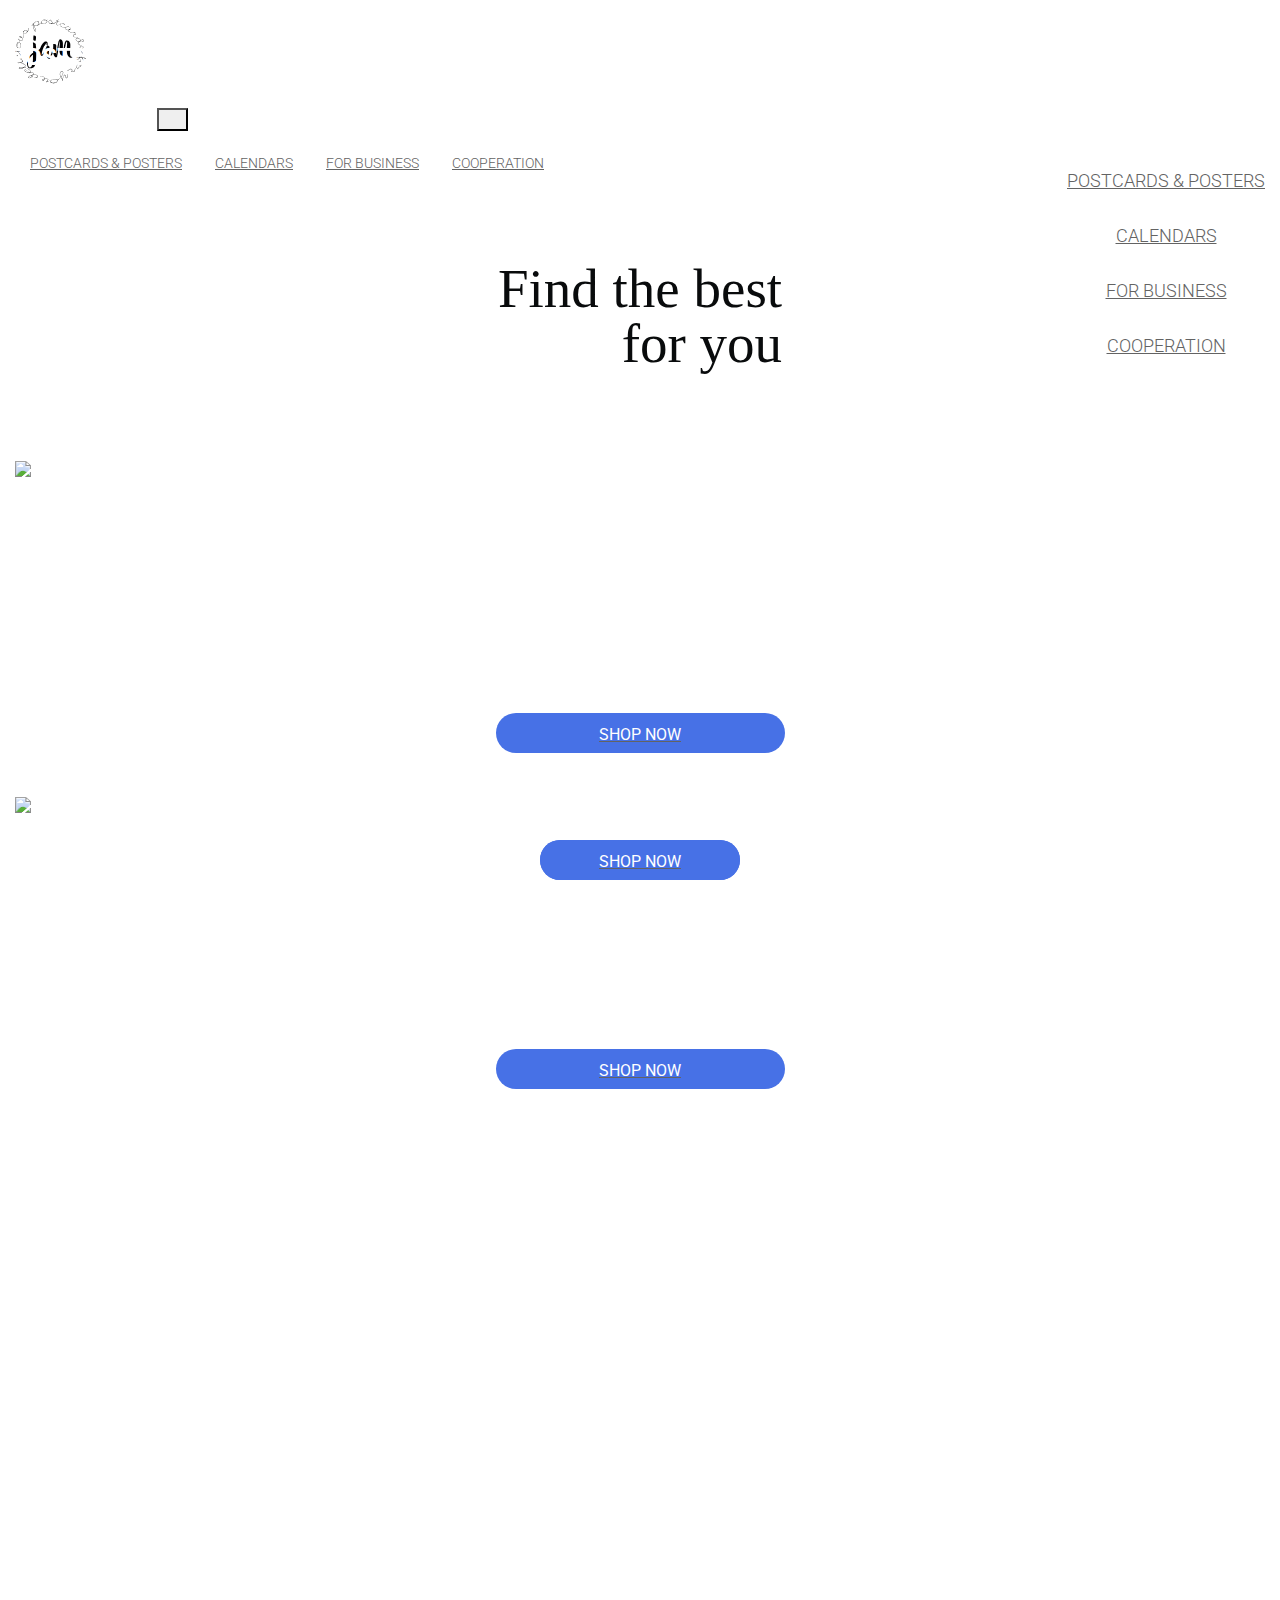
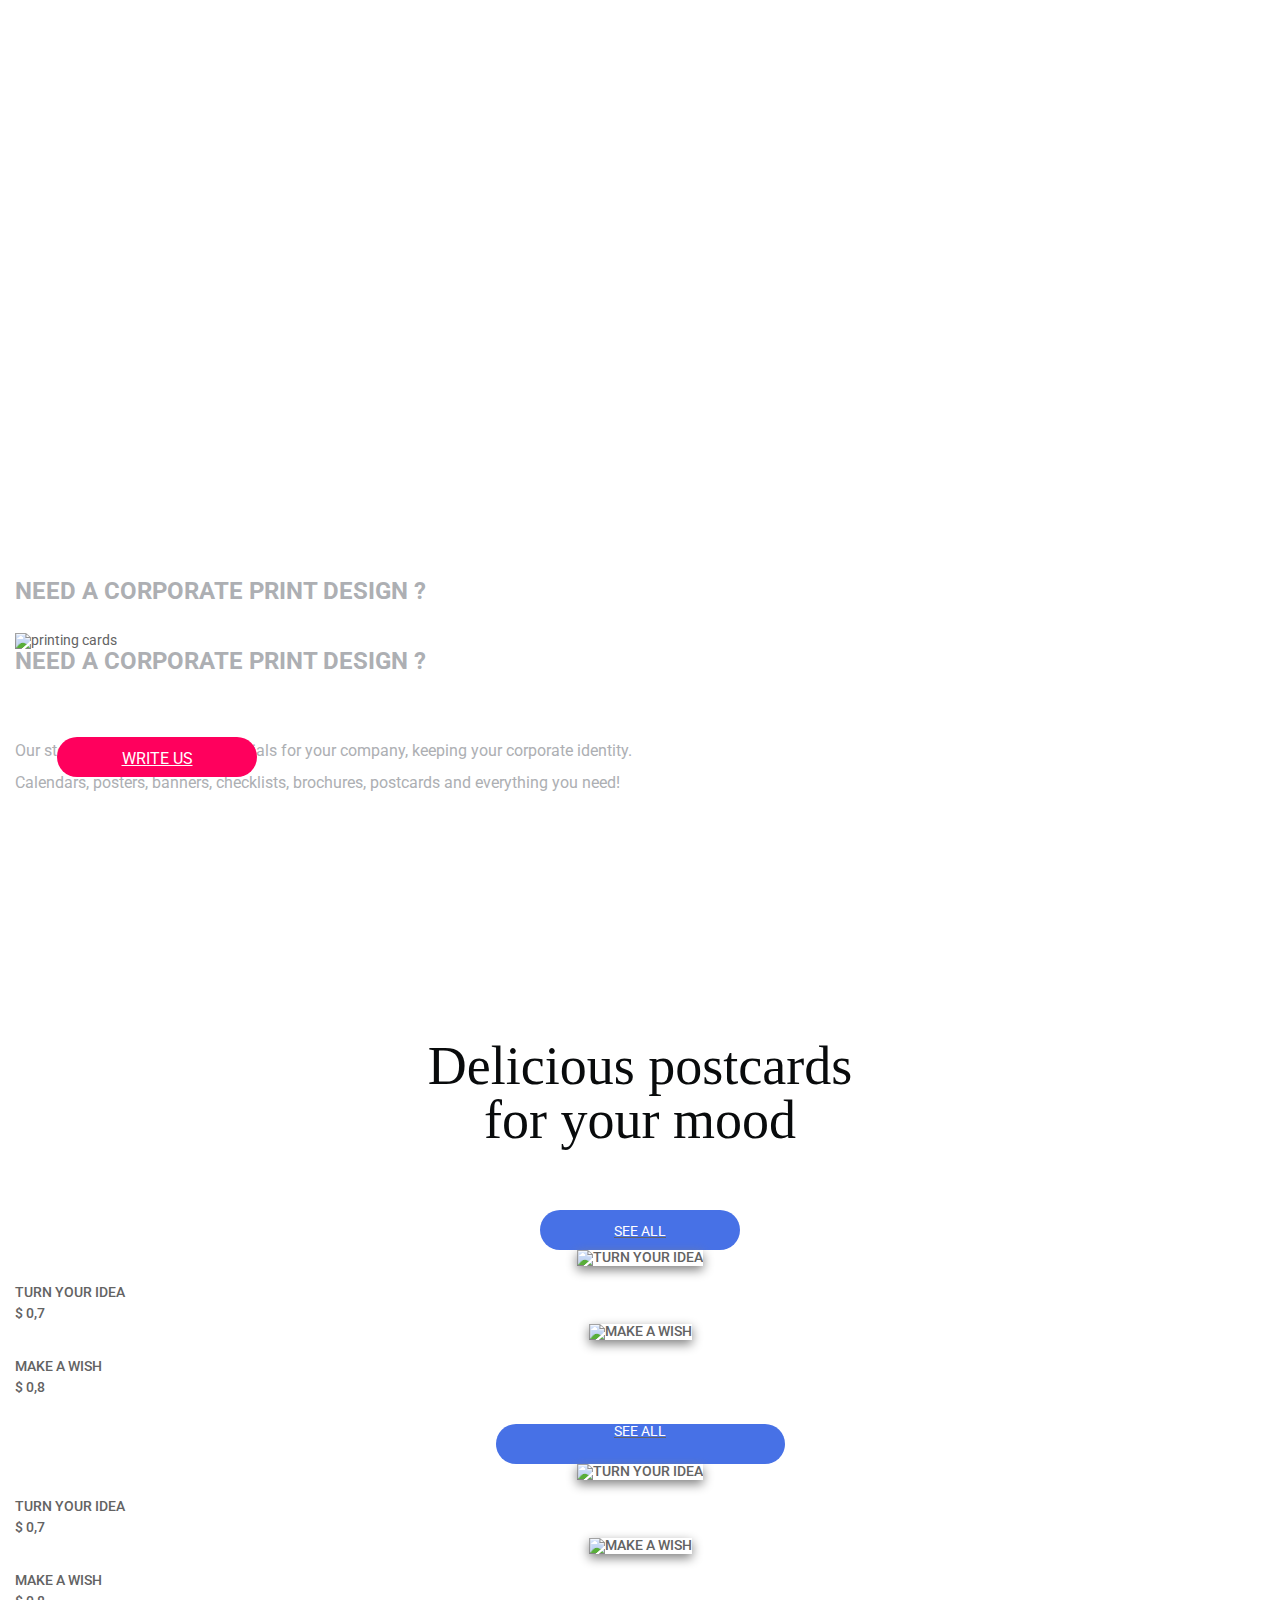
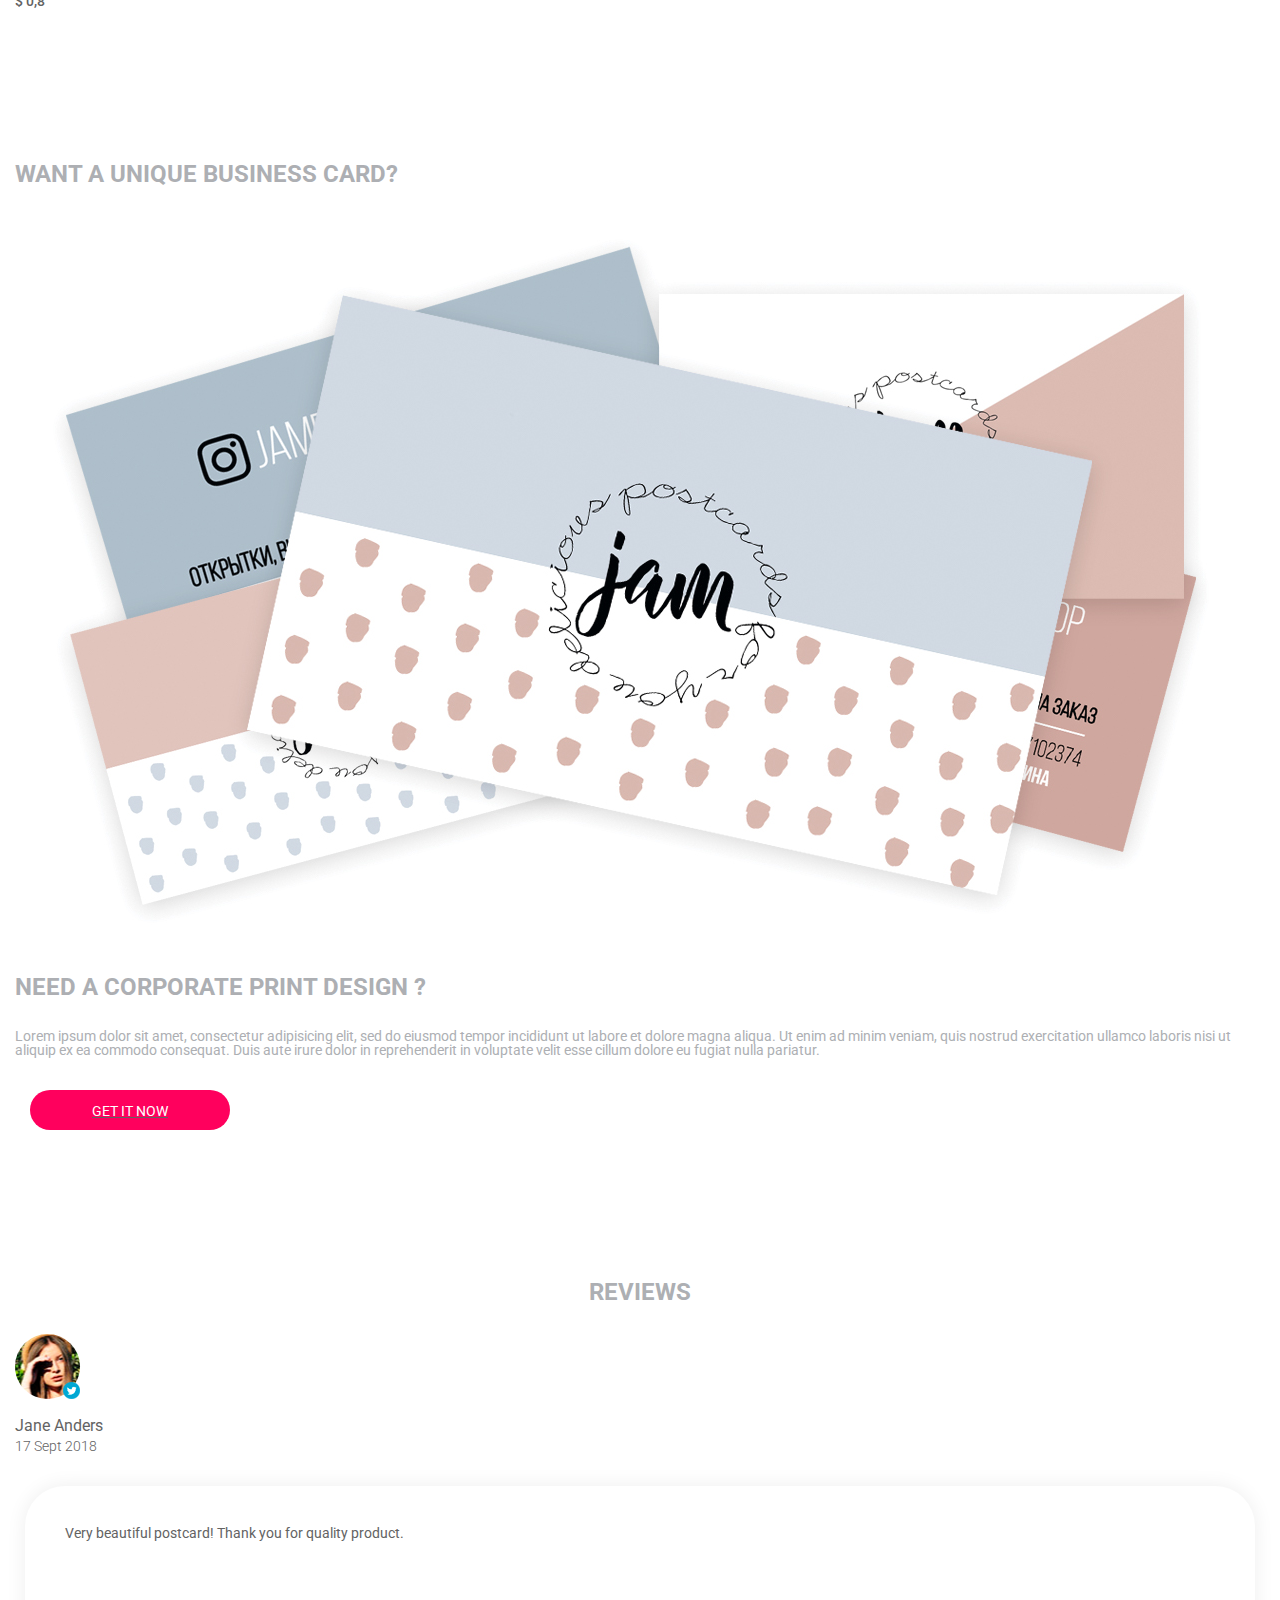
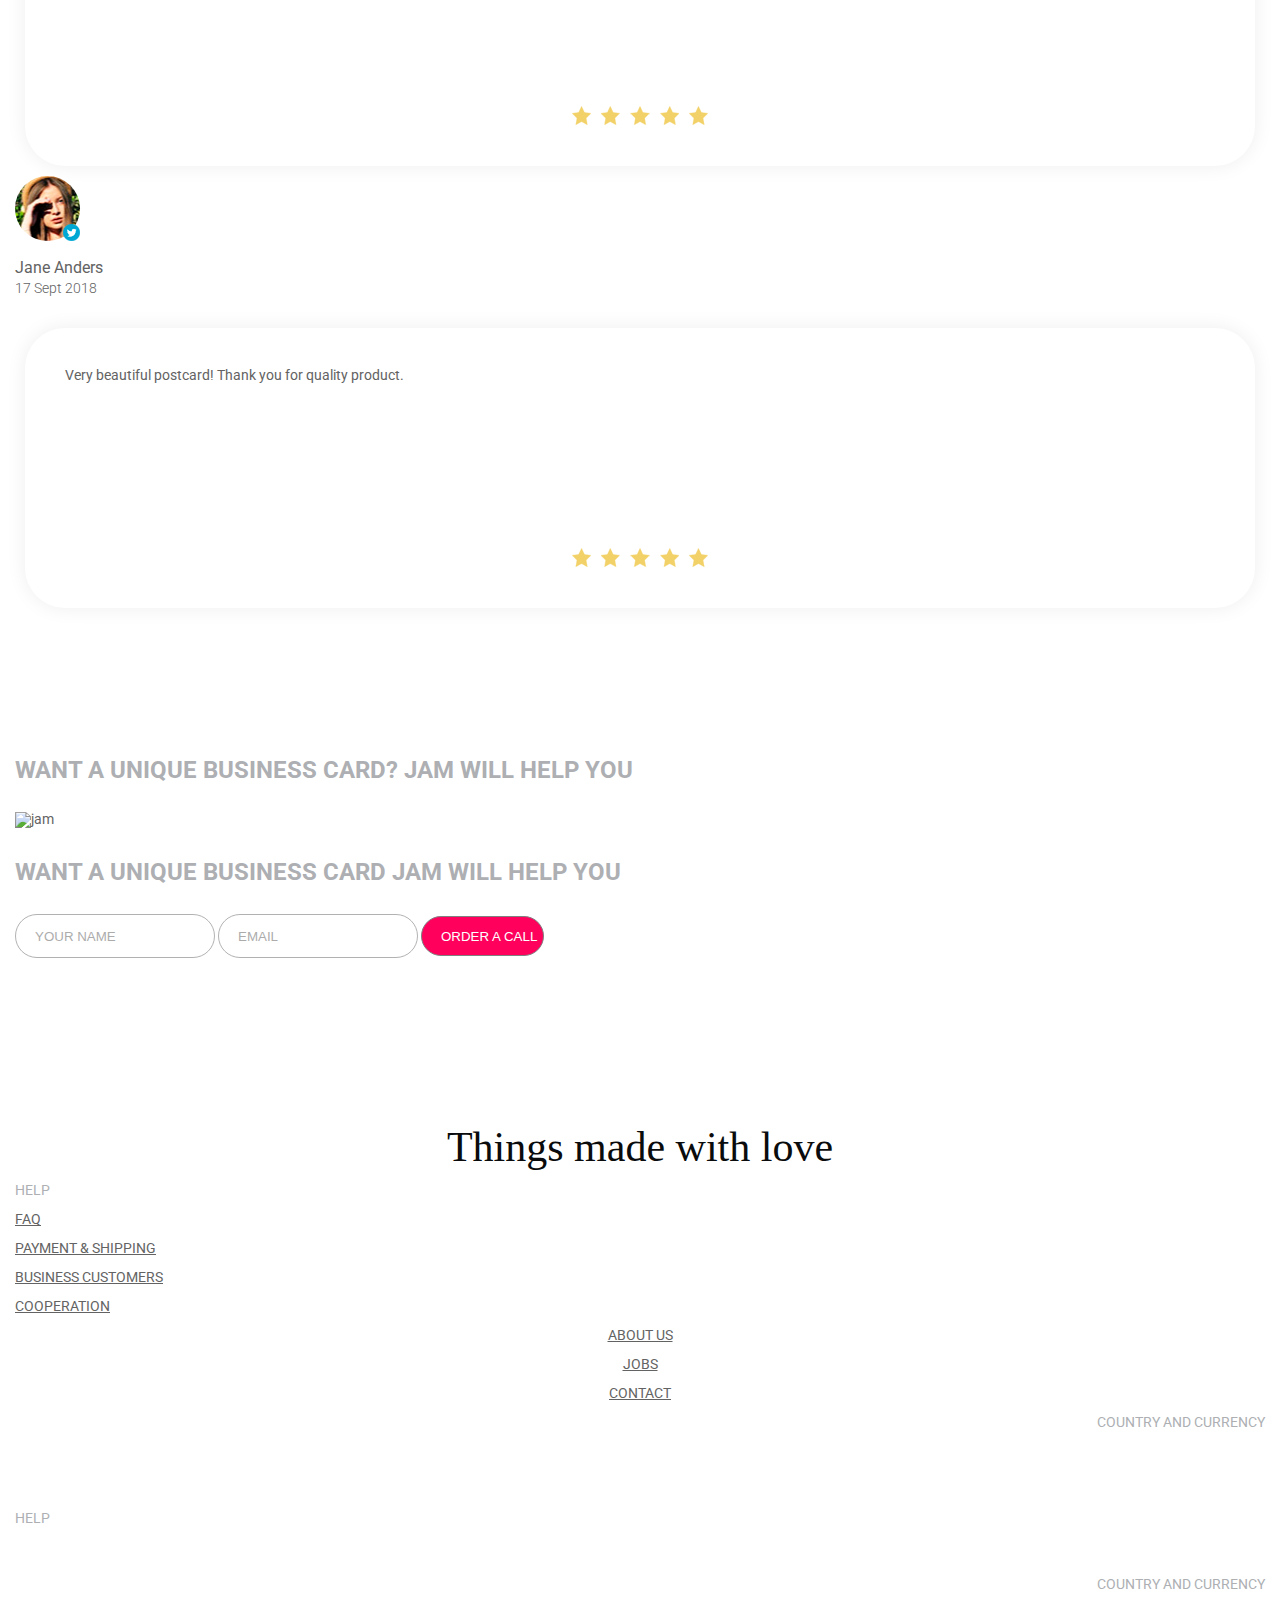
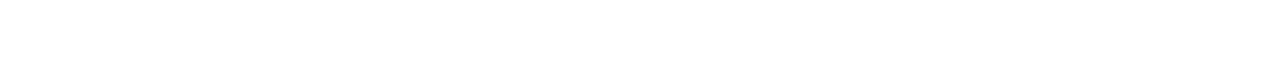
==== commit d4681bb7: "fixing header" ====
--- a/index.html
+++ b/index.html
@@ -13,46 +13,47 @@
     <title>Jam - Открытки на подарок</title>
   </head>
   <body>
+    <nav class="collapse navbar-collapse navbar" id="navbarContent">
+      <ul>
+        <li><a href="#">postcards & posters</a></li>
+        <li><a href="#">calendars</a></li>
+        <li><a href="#">for business</a></li>
+        <li><a href="#">cooperation</a></li>
+      </ul>
+
+      <div class="social-links">
+        <a href="#" class="twitter"></a>
+        <a href="#" class="facebook"></a>
+        <a href="#" class="instagram"></a>
+      </div>
+    </nav>
+
+    <div class="bg-shadow"></div>
+    
     <header class="conteiner-fluid">
-        <div class="container px-0 clearfix">
-          <nav class="collapse navbar-collapse navbar" id="navbarContent">
-            <ul>
-              <li><a href="#">postcards & posters</a></li>
-              <li><a href="#">calendars</a></li>
-              <li><a href="#">for business</a></li>
-              <li><a href="#">cooperation</a></li>
-            </ul>
-
-            <div class="social-links">
-              <a href="#" class="twitter"></a>
-              <a href="#" class="facebook"></a>
-              <a href="#" class="instagram"></a>
-            </div>
-          </nav>
-
-          <a href="#" class="float-left logo">
-              <svg xmlns="http://www.w3.org/2000/svg" xmlns:xlink="http://www.w3.org/1999/xlink" width="71px" height="65px">
-                  <g>
-                      <path fill-rule="evenodd"  fill="rgb(0, 0, 2)" d="M70.676,41.865 C70.539,42.083 70.360,42.213 70.145,42.258 C70.133,42.255 70.125,42.249 70.120,42.241 C70.115,42.232 70.107,42.227 70.095,42.224 C69.983,42.252 69.858,42.237 69.719,42.180 C69.580,42.123 69.445,42.046 69.313,41.950 C69.181,41.855 69.057,41.753 68.942,41.644 C68.827,41.536 68.738,41.448 68.674,41.380 C68.525,41.227 68.362,41.027 68.180,40.785 C67.998,40.542 67.810,40.289 67.612,40.027 C67.414,39.765 67.215,39.501 67.012,39.236 C66.810,38.971 66.619,38.734 66.443,38.521 C66.298,38.509 66.172,38.498 66.066,38.490 C65.960,38.481 65.844,38.474 65.717,38.469 C65.590,38.464 65.472,38.457 65.363,38.447 C65.254,38.438 65.162,38.430 65.086,38.424 C65.011,38.417 64.970,38.409 64.964,38.398 C64.947,38.639 64.954,38.902 64.981,39.189 C65.008,39.476 65.041,39.760 65.081,40.043 C65.121,40.325 65.161,40.592 65.203,40.844 C65.244,41.096 65.277,41.309 65.308,41.482 C65.386,41.690 65.446,41.883 65.488,42.060 C65.530,42.235 65.545,42.346 65.539,42.389 C65.537,42.397 65.530,42.407 65.527,42.415 C65.630,42.491 65.737,42.552 65.829,42.664 C65.977,42.844 66.106,43.057 66.211,43.304 C66.315,43.550 66.393,43.816 66.440,44.101 C66.526,44.604 66.547,45.025 66.522,45.351 C66.497,45.677 66.426,45.986 66.310,46.271 C66.194,46.557 66.028,46.856 65.807,47.162 C65.586,47.467 65.298,47.852 64.920,48.298 C64.845,48.361 64.790,48.378 64.756,48.352 C64.511,48.551 64.253,48.721 63.986,48.861 C63.719,49.002 63.475,49.102 63.258,49.166 C63.191,49.309 63.132,49.449 63.081,49.588 C63.031,49.726 62.984,49.867 62.942,50.010 C62.900,50.103 62.835,50.160 62.749,50.181 C62.662,50.201 62.634,50.166 62.664,50.077 C62.736,49.880 62.785,49.722 62.815,49.604 C62.845,49.487 62.890,49.362 62.951,49.230 C62.871,49.232 62.792,49.234 62.713,49.235 C62.571,49.223 62.426,49.212 62.278,49.204 C62.129,49.195 62.006,49.154 61.909,49.083 C61.693,48.952 61.560,48.770 61.502,48.544 C61.443,48.317 61.442,48.067 61.488,47.790 C61.535,47.513 61.618,47.219 61.731,46.904 C61.843,46.589 61.968,46.270 62.104,45.944 C62.240,45.617 62.382,45.297 62.531,44.981 C62.680,44.664 62.820,44.373 62.957,44.107 C63.011,44.008 63.061,43.921 63.107,43.844 C63.153,43.768 63.199,43.697 63.244,43.630 C63.290,43.564 63.338,43.498 63.388,43.433 C63.439,43.368 63.498,43.289 63.566,43.195 C63.794,42.881 64.002,42.638 64.205,42.474 C64.408,42.310 64.601,42.209 64.791,42.179 C64.948,42.153 65.100,42.177 65.249,42.233 C65.237,42.195 65.224,42.162 65.212,42.119 C65.187,42.027 65.163,41.945 65.140,41.873 C65.118,41.800 65.110,41.776 65.116,41.800 C65.100,41.740 65.085,41.583 65.063,41.330 C65.040,41.076 65.018,40.811 64.995,40.531 C64.978,40.442 64.964,40.360 64.953,40.285 C64.942,40.209 64.929,40.128 64.915,40.042 C64.885,39.503 64.823,38.963 64.728,38.425 C64.650,38.522 64.570,38.664 64.485,38.847 C64.401,39.030 64.300,39.225 64.183,39.428 C64.065,39.632 63.920,39.835 63.746,40.033 C63.573,40.232 63.363,40.404 63.118,40.547 C62.873,40.689 62.590,40.787 62.271,40.842 C61.953,40.895 61.587,40.886 61.176,40.818 C61.055,40.792 60.935,40.769 60.816,40.747 C60.697,40.725 60.589,40.674 60.489,40.595 C60.400,40.527 60.308,40.461 60.213,40.397 C60.119,40.333 60.037,40.254 59.965,40.161 C59.796,39.953 59.686,39.777 59.639,39.624 C59.591,39.471 59.586,39.332 59.624,39.201 C59.662,39.071 59.736,38.948 59.849,38.830 C59.962,38.711 60.094,38.589 60.246,38.461 C60.277,38.443 60.308,38.426 60.339,38.409 C60.458,38.331 60.583,38.271 60.717,38.233 C60.948,38.167 61.211,38.115 61.507,38.079 C61.803,38.042 62.065,38.012 62.294,37.994 C62.348,37.988 62.442,37.986 62.574,37.986 C62.707,37.986 62.869,37.987 63.059,37.990 C63.249,37.993 63.457,37.999 63.684,38.008 C63.911,38.017 64.148,38.030 64.396,38.045 C64.406,37.994 64.417,37.949 64.427,37.908 C64.438,37.868 64.447,37.822 64.457,37.771 C64.494,37.669 64.541,37.649 64.599,37.714 C64.638,37.768 64.675,37.822 64.711,37.876 C64.746,37.930 64.780,37.984 64.812,38.039 C65.245,38.001 65.678,37.974 66.112,37.961 C66.043,37.899 65.963,37.798 65.870,37.658 C65.855,37.612 65.854,37.578 65.867,37.556 C65.881,37.533 65.901,37.516 65.927,37.505 C65.940,37.500 65.954,37.497 65.969,37.498 C65.984,37.498 66.000,37.501 66.018,37.507 C66.052,37.519 66.081,37.538 66.107,37.561 C66.202,37.714 66.285,37.829 66.358,37.902 C66.431,37.976 66.505,38.050 66.580,38.126 C66.974,38.196 67.369,38.270 67.763,38.347 C67.908,38.357 68.043,38.372 68.167,38.393 C68.291,38.415 68.411,38.442 68.527,38.477 C68.642,38.512 68.757,38.550 68.873,38.593 C68.988,38.635 69.110,38.675 69.237,38.713 C69.279,38.730 69.355,38.764 69.464,38.815 C69.573,38.866 69.693,38.929 69.822,39.004 C69.952,39.080 70.087,39.168 70.228,39.269 C70.368,39.370 70.492,39.485 70.596,39.615 C70.743,39.764 70.850,39.981 70.910,40.264 C70.969,40.546 70.980,40.831 70.942,41.113 C70.903,41.395 70.814,41.647 70.676,41.865 ZM63.588,48.789 C63.648,48.766 63.710,48.744 63.773,48.722 C63.902,48.666 64.077,48.580 64.295,48.457 C64.513,48.333 64.725,48.179 64.927,47.991 C65.062,47.834 65.194,47.674 65.322,47.512 C65.410,47.357 65.453,47.223 65.454,47.111 C65.465,46.906 65.429,46.780 65.354,46.732 C65.278,46.683 65.186,46.682 65.078,46.727 C64.970,46.772 64.851,46.853 64.720,46.968 C64.589,47.083 64.470,47.212 64.360,47.355 C63.952,47.878 63.630,48.366 63.402,48.854 C63.465,48.833 63.527,48.812 63.588,48.789 ZM64.945,42.512 C64.737,42.479 64.522,42.562 64.291,42.747 C64.024,42.959 63.787,43.211 63.570,43.506 C63.354,43.800 63.158,44.110 62.977,44.443 C62.796,44.775 62.634,45.116 62.487,45.472 C62.341,45.828 62.209,46.174 62.097,46.515 C61.984,46.856 61.895,47.181 61.834,47.493 C61.772,47.805 61.752,48.079 61.785,48.317 C61.820,48.602 61.954,48.794 62.206,48.884 C62.457,48.973 62.755,48.989 63.098,48.922 C63.129,48.874 63.156,48.825 63.178,48.777 C63.200,48.728 63.231,48.675 63.269,48.619 C63.384,48.420 63.542,48.182 63.733,47.899 C63.924,47.616 64.119,47.350 64.325,47.101 C64.530,46.851 64.732,46.652 64.940,46.505 C65.147,46.358 65.339,46.335 65.519,46.446 C65.704,46.560 65.784,46.727 65.753,46.947 C65.829,46.840 65.879,46.766 65.904,46.726 C65.929,46.686 65.950,46.650 65.966,46.618 C65.981,46.586 65.998,46.547 66.014,46.501 C66.031,46.456 66.061,46.378 66.104,46.266 C66.178,46.076 66.233,45.820 66.259,45.503 C66.285,45.185 66.274,44.857 66.223,44.523 C66.173,44.190 66.085,43.870 65.964,43.566 C65.842,43.263 65.690,43.020 65.517,42.835 C65.344,42.649 65.151,42.544 64.945,42.512 ZM64.201,38.289 C64.147,38.274 64.092,38.270 64.038,38.276 C63.709,38.279 63.379,38.280 63.050,38.279 C62.790,38.302 62.525,38.301 62.256,38.281 C61.987,38.260 61.716,38.263 61.443,38.283 C61.431,38.282 61.382,38.297 61.297,38.327 C61.212,38.358 61.114,38.393 61.003,38.434 C60.893,38.474 60.782,38.510 60.671,38.544 C60.559,38.577 60.473,38.599 60.411,38.611 C60.297,38.681 60.195,38.767 60.102,38.869 C60.010,38.971 59.945,39.078 59.908,39.192 C59.870,39.307 59.866,39.429 59.894,39.563 C59.922,39.697 59.999,39.834 60.124,39.976 C60.243,40.117 60.380,40.234 60.539,40.325 C60.697,40.415 60.864,40.488 61.041,40.541 C61.219,40.594 61.399,40.628 61.584,40.640 C61.768,40.652 61.943,40.645 62.107,40.617 C62.464,40.550 62.801,40.412 63.108,40.192 C63.416,39.971 63.700,39.684 63.948,39.324 C64.037,39.202 64.119,39.044 64.190,38.849 C64.260,38.654 64.318,38.476 64.365,38.317 C64.310,38.313 64.256,38.303 64.201,38.289 ZM70.445,40.020 C70.364,39.900 70.273,39.798 70.173,39.714 C69.944,39.527 69.702,39.359 69.447,39.208 C69.193,39.056 68.929,38.933 68.657,38.835 C68.385,38.738 68.111,38.670 67.835,38.628 C67.560,38.586 67.290,38.587 67.024,38.624 C67.339,39.001 67.648,39.420 67.944,39.883 C68.240,40.346 68.514,40.725 68.784,41.007 C68.870,41.105 68.970,41.207 69.084,41.313 C69.198,41.419 69.318,41.515 69.444,41.600 C69.570,41.684 69.697,41.746 69.828,41.784 C69.958,41.822 70.084,41.814 70.205,41.756 C70.292,41.718 70.372,41.632 70.444,41.495 C70.516,41.359 70.591,41.239 70.671,41.138 C70.683,40.884 70.690,40.629 70.691,40.373 C70.608,40.258 70.526,40.140 70.445,40.020 ZM68.353,22.358 C68.200,22.464 68.049,22.558 67.900,22.638 C67.751,22.718 67.618,22.780 67.500,22.825 C67.383,22.870 67.313,22.899 67.292,22.912 C67.178,22.943 67.042,22.971 66.884,22.994 C66.725,23.018 66.561,23.037 66.392,23.053 C66.222,23.068 66.054,23.081 65.885,23.092 C65.717,23.104 65.568,23.110 65.438,23.111 C65.294,23.109 65.162,23.112 65.042,23.120 C64.923,23.127 64.801,23.128 64.678,23.122 C64.555,23.117 64.428,23.108 64.299,23.097 C64.169,23.086 64.027,23.065 63.872,23.034 C63.857,23.044 63.841,23.057 63.825,23.073 C63.808,23.088 63.790,23.108 63.768,23.133 C63.687,23.217 63.614,23.301 63.549,23.385 C63.485,23.469 63.425,23.560 63.368,23.659 C63.312,23.759 63.259,23.876 63.210,24.011 C63.161,24.147 63.118,24.309 63.080,24.497 C63.113,24.549 63.145,24.602 63.178,24.655 C63.204,24.680 63.228,24.707 63.252,24.734 C63.275,24.762 63.304,24.790 63.339,24.821 C63.477,24.925 63.638,25.040 63.822,25.168 C64.005,25.295 64.195,25.422 64.392,25.548 C64.588,25.674 64.782,25.791 64.974,25.899 C65.166,26.006 65.344,26.092 65.508,26.155 C65.525,26.147 65.539,26.153 65.551,26.174 C65.556,26.183 65.559,26.194 65.563,26.205 C65.585,26.213 65.605,26.208 65.630,26.235 C65.637,26.253 65.657,26.285 65.689,26.332 C65.828,26.399 65.955,26.474 66.069,26.555 C66.184,26.637 66.300,26.721 66.418,26.807 C66.537,26.895 66.664,26.986 66.801,27.082 C66.938,27.179 67.099,27.276 67.284,27.376 C67.496,27.463 67.683,27.553 67.845,27.646 C68.006,27.739 68.153,27.785 68.287,27.782 C68.393,27.847 68.427,27.937 68.388,28.052 C68.348,28.151 68.307,28.250 68.266,28.348 C68.232,28.558 68.170,28.819 68.077,29.130 C67.983,29.440 67.875,29.750 67.751,30.059 C67.628,30.369 67.499,30.653 67.367,30.911 C67.235,31.169 67.114,31.346 67.009,31.443 C66.906,31.478 66.811,31.510 66.725,31.539 C66.638,31.568 66.545,31.569 66.444,31.543 C66.342,31.517 66.229,31.452 66.104,31.352 C65.978,31.251 65.828,31.092 65.652,30.879 C65.628,30.927 65.647,31.019 65.709,31.156 C65.770,31.292 65.842,31.430 65.924,31.570 C66.006,31.711 66.085,31.838 66.159,31.953 C66.233,32.068 66.269,32.136 66.268,32.156 C66.419,32.356 66.543,32.523 66.640,32.654 C66.738,32.784 66.821,32.901 66.891,33.001 C66.961,33.101 67.024,33.189 67.082,33.264 C67.139,33.339 67.203,33.424 67.274,33.521 C67.344,33.618 67.430,33.730 67.531,33.857 C67.631,33.983 67.760,34.144 67.916,34.342 C67.980,34.388 68.010,34.456 68.006,34.544 C68.003,34.589 67.993,34.617 67.975,34.631 C67.970,34.634 67.965,34.636 67.960,34.638 C67.959,34.638 67.957,34.639 67.956,34.639 C67.954,34.639 67.953,34.639 67.951,34.639 C67.948,34.640 67.945,34.640 67.942,34.639 C67.929,34.638 67.914,34.633 67.897,34.624 C67.663,34.362 67.458,34.126 67.284,33.914 C67.110,33.701 66.920,33.464 66.715,33.203 C66.509,32.942 66.318,32.671 66.141,32.391 C66.034,32.216 65.916,32.038 65.785,31.855 C65.654,31.672 65.554,31.467 65.481,31.237 C65.449,31.081 65.426,30.977 65.414,30.922 C65.401,30.868 65.392,30.829 65.389,30.806 C65.385,30.783 65.383,30.754 65.382,30.720 C65.381,30.685 65.372,30.608 65.354,30.486 C65.290,30.362 65.234,30.251 65.183,30.153 C65.133,30.054 65.090,29.958 65.053,29.864 C65.016,29.770 64.984,29.673 64.956,29.571 C64.929,29.468 64.907,29.347 64.890,29.205 C64.867,29.006 64.853,28.836 64.847,28.694 C64.842,28.552 64.847,28.419 64.864,28.296 C64.880,28.173 64.908,28.055 64.946,27.941 C64.985,27.826 65.040,27.701 65.112,27.565 C65.140,27.501 65.172,27.434 65.207,27.366 C65.243,27.297 65.292,27.258 65.354,27.249 C65.423,27.277 65.463,27.330 65.473,27.409 C65.535,27.895 65.561,28.375 65.553,28.845 C65.544,29.315 65.562,29.794 65.606,30.285 C65.679,30.376 65.764,30.486 65.863,30.614 C65.961,30.743 66.068,30.859 66.183,30.963 C66.298,31.067 66.417,31.141 66.542,31.183 C66.667,31.226 66.791,31.196 66.913,31.092 C67.015,31.006 67.095,30.888 67.153,30.738 C67.211,30.588 67.264,30.478 67.314,30.408 C67.357,30.320 67.398,30.234 67.437,30.152 C67.476,30.069 67.516,29.971 67.558,29.855 C67.599,29.740 67.643,29.599 67.690,29.433 C67.737,29.266 67.794,29.057 67.859,28.806 C67.914,28.601 67.962,28.441 68.004,28.326 C68.046,28.211 68.071,28.158 68.080,28.165 C68.054,28.143 67.939,28.082 67.735,27.986 C67.532,27.890 67.219,27.658 66.793,27.310 C66.611,27.202 66.436,27.096 66.268,26.991 C66.101,26.885 65.952,26.760 65.822,26.614 C65.818,26.605 65.783,26.594 65.715,26.580 C65.653,26.568 65.570,26.490 65.470,26.363 C65.444,26.370 65.415,26.376 65.395,26.387 C65.317,26.374 65.203,26.325 65.053,26.241 C64.902,26.157 64.755,26.071 64.611,25.982 C64.529,25.932 64.411,25.858 64.255,25.763 C64.100,25.667 63.938,25.561 63.771,25.444 C63.604,25.328 63.447,25.211 63.299,25.092 C63.152,24.973 63.049,24.861 62.990,24.753 C62.978,24.729 62.958,24.692 62.931,24.642 C62.903,24.592 62.887,24.543 62.883,24.493 C62.880,24.403 62.892,24.303 62.919,24.192 C62.908,24.075 62.915,23.992 62.939,23.945 C62.974,23.851 63.018,23.776 63.073,23.720 C63.127,23.664 63.182,23.582 63.237,23.473 C63.337,23.239 63.429,23.061 63.512,22.942 C63.225,22.871 62.919,22.767 62.597,22.634 C62.274,22.501 61.984,22.316 61.723,22.077 C61.682,22.043 61.625,21.980 61.553,21.888 C61.481,21.797 61.406,21.699 61.329,21.595 C61.252,21.492 61.181,21.390 61.115,21.289 C61.049,21.188 61.002,21.105 60.976,21.039 C60.867,20.808 60.812,20.598 60.810,20.407 C60.808,20.216 60.835,20.041 60.894,19.881 C60.952,19.721 61.032,19.575 61.136,19.445 C61.239,19.314 61.343,19.198 61.449,19.099 C61.486,19.059 61.557,19.048 61.606,19.017 C61.385,18.940 61.186,18.872 61.017,18.814 C60.838,18.753 60.636,18.679 60.411,18.594 C60.186,18.510 59.965,18.421 59.749,18.329 C59.533,18.236 59.330,18.138 59.139,18.033 C58.948,17.929 58.797,17.821 58.684,17.709 C58.644,17.678 58.605,17.645 58.569,17.609 C58.533,17.574 58.502,17.540 58.476,17.508 C58.363,17.466 58.282,17.388 58.235,17.270 C58.187,17.152 58.160,17.025 58.152,16.889 C58.145,16.752 58.153,16.619 58.177,16.492 C58.200,16.364 58.223,16.269 58.246,16.208 C58.274,16.154 58.330,16.083 58.413,15.996 C58.496,15.909 58.596,15.822 58.713,15.737 C58.831,15.651 58.962,15.570 59.108,15.494 C59.254,15.417 59.401,15.360 59.549,15.322 C59.698,15.283 59.845,15.273 59.990,15.291 C60.135,15.309 60.265,15.364 60.378,15.454 C60.254,15.171 60.145,14.925 60.052,14.716 C59.958,14.507 59.884,14.274 59.827,14.016 C59.812,13.821 59.795,13.624 59.777,13.428 C59.756,13.423 59.714,13.438 59.652,13.473 C59.590,13.507 59.494,13.538 59.366,13.565 C59.238,13.592 59.082,13.608 58.898,13.612 C58.714,13.617 58.499,13.593 58.251,13.542 C58.292,13.548 58.300,13.547 58.273,13.537 C58.246,13.527 58.200,13.517 58.133,13.506 C58.067,13.496 57.986,13.482 57.892,13.465 C57.796,13.448 57.706,13.434 57.619,13.421 C57.533,13.409 57.452,13.397 57.378,13.385 C57.304,13.372 57.254,13.362 57.227,13.353 C57.073,13.350 56.955,13.335 56.873,13.306 C56.802,13.282 56.767,13.257 56.746,13.233 C56.681,13.258 56.620,13.285 56.498,13.290 C56.329,13.298 56.132,13.290 55.909,13.269 C55.685,13.248 55.451,13.213 55.207,13.165 C54.962,13.117 54.729,13.058 54.507,12.987 C54.284,12.917 54.087,12.836 53.914,12.742 C53.741,12.648 53.623,12.542 53.558,12.420 C53.532,12.357 53.497,12.296 53.453,12.238 C53.408,12.181 53.383,12.120 53.376,12.057 C53.361,11.961 53.347,11.871 53.335,11.787 C53.322,11.702 53.315,11.623 53.313,11.552 C53.310,11.480 53.315,11.410 53.326,11.340 C53.336,11.270 53.361,11.198 53.400,11.122 C53.219,11.158 53.043,11.165 52.873,11.142 C52.703,11.120 52.508,11.106 52.291,11.103 C52.132,11.097 51.955,11.058 51.757,10.989 C51.558,10.920 51.373,10.828 51.198,10.713 C51.023,10.598 50.875,10.456 50.753,10.287 C50.631,10.118 50.569,9.933 50.567,9.730 C50.572,9.601 50.564,9.470 50.542,9.336 C50.521,9.202 50.532,9.084 50.577,8.981 C50.654,8.819 50.724,8.697 50.793,8.579 C50.775,8.582 50.759,8.591 50.740,8.589 C50.470,8.585 50.217,8.585 49.981,8.588 C49.745,8.591 49.507,8.585 49.266,8.571 C49.024,8.557 48.775,8.531 48.518,8.494 C48.260,8.457 47.974,8.401 47.657,8.329 C47.638,8.334 47.625,8.334 47.618,8.330 C47.546,8.315 47.432,8.278 47.274,8.223 C47.117,8.167 46.950,8.103 46.774,8.030 C46.598,7.958 46.427,7.878 46.261,7.792 C46.094,7.706 45.967,7.622 45.880,7.538 C45.590,7.362 45.371,7.169 45.221,6.955 C45.072,6.741 44.979,6.521 44.944,6.293 C44.910,6.065 44.929,5.841 45.006,5.620 C45.007,5.616 45.011,5.613 45.012,5.610 C44.991,5.622 44.977,5.633 44.952,5.646 C44.797,5.725 44.612,5.798 44.400,5.867 C44.186,5.937 43.958,6.002 43.714,6.063 C43.470,6.124 43.233,6.168 43.004,6.193 C42.774,6.219 42.564,6.223 42.373,6.206 C42.182,6.190 42.037,6.139 41.936,6.053 C41.891,6.004 41.839,5.962 41.778,5.926 C41.718,5.891 41.674,5.845 41.647,5.788 C41.550,5.615 41.495,5.473 41.484,5.363 C41.472,5.252 41.485,5.120 41.520,4.965 C41.538,4.853 41.555,4.763 41.570,4.695 C41.586,4.627 41.603,4.537 41.620,4.425 C41.730,4.132 41.826,3.884 41.908,3.680 C41.990,3.476 42.060,3.252 42.118,3.006 C42.124,2.981 42.144,2.938 42.180,2.880 C42.216,2.821 42.238,2.776 42.245,2.744 C42.033,2.861 41.865,2.954 41.741,3.023 C41.617,3.092 41.520,3.148 41.451,3.190 C41.381,3.233 41.325,3.266 41.281,3.289 C41.237,3.312 41.189,3.337 41.136,3.364 C41.083,3.391 41.014,3.424 40.929,3.464 C40.844,3.504 40.722,3.562 40.563,3.639 C40.432,3.723 40.302,3.807 40.173,3.893 C40.144,3.901 40.137,3.896 40.121,3.897 C39.872,4.015 39.639,4.123 39.437,4.207 C39.210,4.301 38.958,4.400 38.681,4.506 C38.405,4.613 38.126,4.699 37.844,4.767 C37.670,4.806 37.488,4.854 37.297,4.914 C37.107,4.973 36.911,4.992 36.706,4.972 C36.575,4.942 36.485,4.923 36.439,4.914 C36.392,4.905 36.359,4.897 36.340,4.891 C36.320,4.886 36.297,4.876 36.271,4.863 C36.244,4.850 36.181,4.828 36.080,4.797 C35.960,4.810 35.852,4.823 35.756,4.833 C35.660,4.844 35.568,4.849 35.481,4.848 C35.394,4.847 35.305,4.839 35.215,4.825 C35.125,4.811 35.022,4.783 34.905,4.742 C34.742,4.683 34.604,4.628 34.491,4.575 C34.378,4.522 34.276,4.461 34.187,4.393 C34.097,4.326 34.016,4.249 33.942,4.163 C33.868,4.076 33.792,3.969 33.715,3.839 C33.675,3.785 33.636,3.725 33.597,3.660 C33.557,3.596 33.546,3.531 33.564,3.464 C33.615,3.406 33.673,3.387 33.738,3.409 C34.145,3.549 34.530,3.721 34.891,3.923 C35.253,4.125 35.630,4.303 36.026,4.459 C36.125,4.423 36.243,4.380 36.381,4.333 C36.518,4.285 36.649,4.224 36.775,4.149 C36.900,4.075 37.003,3.983 37.085,3.873 C37.167,3.764 37.193,3.626 37.162,3.460 C37.136,3.322 37.078,3.193 36.987,3.073 C36.895,2.954 36.832,2.855 36.798,2.777 C36.748,2.697 36.698,2.620 36.651,2.547 C36.603,2.474 36.543,2.393 36.471,2.304 C36.399,2.216 36.308,2.113 36.199,1.998 C36.089,1.882 35.951,1.740 35.783,1.570 C35.647,1.431 35.542,1.316 35.470,1.227 C35.398,1.137 35.366,1.089 35.375,1.083 C35.348,1.101 35.255,1.193 35.099,1.359 C34.942,1.526 34.637,1.746 34.194,2.034 C34.036,2.174 33.882,2.307 33.731,2.432 C33.581,2.558 33.422,2.656 33.254,2.727 C33.246,2.727 33.222,2.758 33.184,2.821 C33.146,2.884 33.043,2.941 32.877,2.993 C32.860,3.074 32.844,3.104 32.827,3.083 C32.811,3.063 32.811,3.027 32.827,2.973 C32.827,2.967 32.827,2.960 32.827,2.953 C32.794,2.933 32.780,2.903 32.784,2.863 C32.788,2.823 32.819,2.790 32.878,2.763 C32.895,2.763 32.928,2.757 32.978,2.744 C33.088,2.631 33.198,2.534 33.308,2.452 C33.419,2.371 33.532,2.288 33.648,2.205 C33.764,2.121 33.888,2.030 34.019,1.931 C34.149,1.833 34.290,1.710 34.442,1.565 C34.596,1.386 34.741,1.234 34.878,1.109 C35.015,0.983 35.110,0.853 35.162,0.716 C35.254,0.636 35.337,0.639 35.411,0.725 C35.471,0.806 35.532,0.889 35.592,0.971 C35.740,1.090 35.917,1.260 36.119,1.482 C36.321,1.703 36.516,1.940 36.704,2.191 C36.892,2.442 37.058,2.687 37.203,2.926 C37.348,3.165 37.435,3.358 37.467,3.504 C37.452,3.623 37.439,3.732 37.427,3.832 C37.416,3.931 37.379,4.026 37.320,4.119 C37.260,4.211 37.166,4.300 37.040,4.387 C36.913,4.473 36.733,4.562 36.500,4.654 C36.528,4.698 36.606,4.716 36.734,4.709 C36.862,4.702 36.996,4.685 37.136,4.658 C37.275,4.630 37.403,4.602 37.519,4.573 C37.636,4.544 37.701,4.535 37.717,4.544 C37.928,4.470 38.102,4.411 38.239,4.364 C38.376,4.317 38.496,4.278 38.599,4.247 C38.702,4.216 38.792,4.186 38.871,4.157 C38.949,4.128 39.039,4.097 39.139,4.063 C39.240,4.029 39.357,3.986 39.490,3.933 C39.624,3.880 39.794,3.812 40.002,3.730 C40.051,3.691 40.102,3.700 40.154,3.719 C40.185,3.688 40.215,3.657 40.283,3.612 C40.375,3.552 40.476,3.489 40.587,3.424 C40.697,3.359 40.806,3.297 40.912,3.239 C41.018,3.180 41.097,3.134 41.147,3.099 C41.177,3.080 41.245,3.032 41.352,2.958 C41.459,2.884 41.577,2.804 41.705,2.719 C41.833,2.634 41.960,2.551 42.085,2.469 C42.210,2.388 42.300,2.325 42.355,2.279 C42.393,2.214 42.431,2.149 42.468,2.084 C42.211,2.036 41.992,1.991 41.810,1.948 C41.628,1.906 41.408,1.843 41.149,1.764 C41.068,1.729 41.033,1.683 41.044,1.625 C41.056,1.566 41.109,1.548 41.202,1.572 C41.462,1.652 41.680,1.706 41.857,1.735 C42.035,1.762 42.257,1.801 42.524,1.852 C42.586,1.705 42.643,1.580 42.695,1.478 C42.747,1.376 42.798,1.268 42.848,1.155 C42.898,1.043 42.952,0.914 43.011,0.769 C43.069,0.624 43.136,0.438 43.210,0.212 C43.245,0.146 43.301,0.129 43.378,0.159 C43.455,0.190 43.485,0.241 43.467,0.312 C43.393,0.531 43.326,0.704 43.267,0.832 C43.207,0.959 43.151,1.071 43.099,1.169 C43.047,1.268 42.994,1.371 42.940,1.479 C42.886,1.587 42.829,1.729 42.768,1.904 C42.991,1.951 43.215,2.005 43.439,2.068 C43.663,2.130 43.881,2.205 44.094,2.292 C44.157,2.328 44.183,2.372 44.173,2.425 C44.162,2.477 44.114,2.495 44.028,2.479 C43.816,2.392 43.599,2.318 43.376,2.256 C43.153,2.194 42.930,2.140 42.708,2.094 C42.701,2.123 42.694,2.151 42.687,2.180 C42.667,2.264 42.622,2.400 42.555,2.587 C42.487,2.774 42.413,2.987 42.334,3.226 C42.254,3.464 42.171,3.712 42.083,3.970 C41.996,4.227 41.924,4.467 41.867,4.688 C41.810,4.909 41.771,5.100 41.749,5.259 C41.727,5.419 41.741,5.516 41.790,5.551 C41.945,5.792 42.141,5.935 42.382,5.985 C42.623,6.035 42.878,6.035 43.149,5.987 C43.419,5.938 43.691,5.860 43.964,5.754 C44.237,5.649 44.478,5.553 44.687,5.465 C44.896,5.378 45.058,5.323 45.171,5.298 C45.186,5.294 45.186,5.302 45.198,5.301 C45.256,5.207 45.291,5.102 45.369,5.016 C45.533,4.842 45.733,4.682 45.971,4.540 C46.209,4.399 46.468,4.287 46.750,4.208 C47.031,4.129 47.327,4.089 47.636,4.090 C47.944,4.091 48.250,4.145 48.549,4.252 C48.699,4.305 48.819,4.367 48.910,4.436 C49.000,4.505 49.068,4.582 49.114,4.665 C49.160,4.748 49.193,4.844 49.214,4.951 C49.234,5.058 49.252,5.179 49.269,5.314 C49.407,5.218 49.536,5.125 49.658,5.036 C49.780,4.947 49.860,4.905 49.896,4.910 C49.940,4.920 49.980,4.939 50.017,4.966 C50.022,4.977 50.027,4.987 50.032,4.997 C50.057,5.049 50.062,5.090 50.049,5.119 C50.035,5.149 50.010,5.161 49.974,5.155 C49.937,5.195 49.867,5.256 49.766,5.342 C49.665,5.427 49.555,5.512 49.437,5.596 C49.319,5.679 49.211,5.756 49.115,5.827 C49.018,5.897 48.962,5.939 48.947,5.953 C48.943,5.951 48.939,5.949 48.935,5.946 C48.879,5.968 48.838,5.941 48.811,5.863 C48.784,5.786 48.784,5.725 48.813,5.681 C48.841,5.659 48.869,5.637 48.897,5.615 C49.023,5.497 49.098,5.374 49.121,5.246 C49.144,5.117 49.124,4.993 49.060,4.875 C48.997,4.756 48.897,4.654 48.761,4.569 C48.625,4.485 48.465,4.422 48.283,4.382 C47.968,4.321 47.652,4.305 47.339,4.337 C47.026,4.368 46.736,4.439 46.470,4.548 C46.204,4.656 45.967,4.801 45.759,4.981 C45.551,5.161 45.388,5.366 45.268,5.594 C45.059,5.985 45.055,6.331 45.244,6.632 C45.433,6.935 45.777,7.223 46.272,7.514 C46.614,7.712 46.984,7.870 47.384,7.992 C47.784,8.115 48.191,8.205 48.609,8.265 C49.027,8.325 49.438,8.359 49.844,8.366 C50.245,8.373 50.621,8.358 50.972,8.317 C51.018,8.257 51.064,8.186 51.111,8.140 C51.199,8.054 51.295,7.987 51.398,7.938 C51.501,7.890 51.621,7.848 51.756,7.814 C51.946,7.715 52.152,7.642 52.371,7.596 C52.591,7.551 52.807,7.547 53.019,7.586 C53.158,7.573 53.291,7.581 53.419,7.609 C53.546,7.637 53.675,7.677 53.805,7.728 C53.935,7.780 54.065,7.841 54.195,7.911 C54.325,7.981 54.466,8.054 54.619,8.131 C54.733,8.186 54.841,8.271 54.944,8.385 C55.047,8.499 55.137,8.627 55.216,8.769 C55.294,8.911 55.358,9.057 55.409,9.206 C55.459,9.356 55.489,9.494 55.499,9.620 C55.526,9.675 55.529,9.733 55.510,9.792 C55.513,9.820 55.509,9.844 55.500,9.865 C55.491,9.887 55.484,9.908 55.480,9.930 C55.484,10.017 55.486,10.084 55.486,10.130 C55.486,10.177 55.470,10.246 55.439,10.336 C55.422,10.407 55.367,10.481 55.274,10.562 C55.181,10.643 55.076,10.717 54.960,10.787 C54.844,10.856 54.723,10.911 54.598,10.952 C54.472,10.993 54.365,11.010 54.277,11.004 C54.229,11.014 54.182,11.009 54.136,10.987 C54.082,10.992 54.022,10.999 53.956,11.007 C53.890,11.016 53.814,11.031 53.729,11.053 C53.694,11.107 53.672,11.147 53.665,11.174 C53.569,11.501 53.547,11.769 53.599,11.978 C53.650,12.188 53.749,12.354 53.896,12.479 C54.042,12.604 54.225,12.700 54.446,12.767 C54.666,12.833 54.897,12.882 55.138,12.913 C55.380,12.944 55.618,12.966 55.854,12.979 C56.089,12.991 56.291,13.006 56.461,13.020 C56.630,13.033 56.754,13.054 56.833,13.079 C56.887,13.096 56.893,13.124 56.877,13.158 C56.920,13.159 56.949,13.151 57.013,13.164 C57.166,13.182 57.309,13.199 57.444,13.214 C57.578,13.229 57.716,13.245 57.856,13.263 C57.996,13.281 58.147,13.297 58.310,13.312 C58.472,13.327 58.653,13.336 58.853,13.339 C59.075,13.318 59.281,13.284 59.471,13.236 C59.662,13.187 59.817,13.131 59.938,13.067 C60.055,13.076 60.116,13.140 60.120,13.258 C60.112,13.335 60.110,13.428 60.114,13.538 C60.118,13.649 60.116,13.748 60.109,13.836 C60.103,14.003 60.124,14.162 60.172,14.316 C60.220,14.470 60.277,14.620 60.345,14.765 C60.412,14.911 60.484,15.058 60.560,15.206 C60.636,15.355 60.704,15.508 60.764,15.665 C60.680,15.670 60.560,15.660 60.405,15.637 C60.249,15.614 60.081,15.601 59.901,15.599 C59.721,15.597 59.541,15.617 59.362,15.656 C59.182,15.696 59.025,15.774 58.891,15.888 C58.730,16.030 58.609,16.165 58.528,16.292 C58.446,16.420 58.396,16.541 58.378,16.657 C58.373,16.716 58.369,16.775 58.364,16.834 C58.377,16.977 58.435,17.122 58.538,17.269 C58.595,17.270 58.632,17.311 58.648,17.391 C58.687,17.399 58.720,17.420 58.746,17.453 C58.762,17.474 58.773,17.492 58.779,17.510 C58.948,17.663 59.154,17.799 59.397,17.922 C59.640,18.045 59.889,18.159 60.145,18.266 C60.401,18.373 60.646,18.471 60.879,18.559 C61.113,18.647 61.298,18.722 61.436,18.780 C61.573,18.792 61.659,18.837 61.695,18.912 C61.719,18.963 61.682,18.974 61.656,18.991 C61.727,18.954 61.779,18.900 61.870,18.880 C62.050,18.841 62.251,18.831 62.472,18.851 C62.694,18.871 62.927,18.920 63.172,18.998 C63.417,19.076 63.657,19.179 63.893,19.308 C64.128,19.436 64.349,19.585 64.556,19.753 C64.762,19.920 64.938,20.107 65.082,20.312 C65.288,20.601 65.438,20.933 65.530,21.300 C65.581,21.266 65.618,21.244 65.641,21.235 C65.664,21.225 65.686,21.220 65.706,21.218 C65.726,21.217 65.749,21.214 65.774,21.209 C65.799,21.203 65.842,21.187 65.904,21.158 C66.027,21.100 66.205,21.016 66.439,20.904 C66.672,20.792 66.926,20.701 67.199,20.633 C67.472,20.564 67.744,20.549 68.014,20.592 C68.285,20.634 68.520,20.785 68.716,21.046 C68.845,21.225 68.903,21.396 68.891,21.555 C68.878,21.715 68.824,21.862 68.728,21.996 C68.631,22.131 68.506,22.251 68.353,22.358 ZM65.400,28.919 C65.404,28.539 65.376,28.117 65.312,27.655 C65.261,27.761 65.210,27.866 65.158,27.971 C65.066,28.146 65.020,28.333 65.018,28.535 C65.016,28.737 65.034,28.959 65.072,29.202 C65.098,29.370 65.142,29.528 65.207,29.675 C65.271,29.823 65.345,29.959 65.429,30.085 C65.405,29.687 65.395,29.299 65.400,28.919 ZM34.887,4.108 C34.594,3.948 34.253,3.801 33.866,3.674 C33.928,3.770 33.990,3.866 34.052,3.962 C34.151,4.126 34.279,4.251 34.435,4.336 C34.592,4.421 34.772,4.494 34.976,4.556 C35.117,4.600 35.257,4.619 35.396,4.614 C35.536,4.610 35.671,4.591 35.802,4.557 C35.485,4.418 35.181,4.269 34.887,4.108 ZM54.242,10.657 C54.322,10.636 54.397,10.612 54.466,10.586 C54.535,10.560 54.600,10.529 54.662,10.492 C54.723,10.455 54.787,10.394 54.855,10.309 C54.839,10.287 54.842,10.260 54.863,10.228 C54.865,10.225 54.867,10.223 54.869,10.220 C54.792,10.256 54.727,10.282 54.676,10.297 C54.624,10.313 54.576,10.325 54.533,10.336 C54.490,10.346 54.448,10.362 54.409,10.383 C54.369,10.404 54.324,10.436 54.275,10.479 C54.226,10.522 54.176,10.568 54.123,10.616 C54.071,10.665 54.019,10.713 53.967,10.762 C54.069,10.713 54.161,10.678 54.242,10.657 ZM53.585,10.838 C53.666,10.713 53.740,10.614 53.808,10.541 C53.876,10.468 53.973,10.380 54.102,10.277 C54.185,10.212 54.263,10.155 54.336,10.107 C54.409,10.059 54.485,10.021 54.565,9.995 C54.645,9.969 54.730,9.948 54.820,9.930 C54.910,9.913 55.019,9.903 55.147,9.902 C55.168,9.902 55.185,9.908 55.199,9.920 C55.210,9.903 55.221,9.888 55.231,9.872 C55.223,9.790 55.241,9.717 55.284,9.653 C55.247,9.597 55.243,9.548 55.272,9.505 C55.234,9.291 55.141,9.066 54.989,8.834 C54.838,8.601 54.686,8.427 54.537,8.312 C54.424,8.224 54.306,8.152 54.184,8.096 C54.061,8.039 53.937,7.996 53.810,7.967 C53.552,7.896 53.296,7.852 53.043,7.834 C52.790,7.817 52.548,7.828 52.318,7.866 C52.059,7.939 51.828,8.022 51.624,8.111 C51.421,8.201 51.260,8.313 51.143,8.445 C51.119,8.453 51.090,8.484 51.056,8.540 C51.022,8.595 50.997,8.621 50.980,8.617 C50.883,8.763 50.820,8.919 50.788,9.084 C50.711,9.421 50.722,9.706 50.820,9.940 C50.918,10.174 51.065,10.361 51.262,10.503 C51.460,10.646 51.691,10.749 51.960,10.814 C52.228,10.880 52.496,10.907 52.766,10.895 C52.906,10.889 53.039,10.890 53.166,10.900 C53.293,10.910 53.432,10.889 53.585,10.838 ZM65.232,20.934 C65.164,20.778 65.077,20.625 64.973,20.476 C64.805,20.242 64.592,20.034 64.335,19.853 C64.077,19.672 63.803,19.527 63.514,19.420 C63.225,19.313 62.937,19.249 62.649,19.227 C62.362,19.204 62.101,19.227 61.868,19.290 C61.634,19.353 61.443,19.465 61.293,19.622 C61.143,19.778 61.061,19.986 61.043,20.245 C61.032,20.353 61.040,20.466 61.067,20.582 C61.093,20.699 61.112,20.813 61.123,20.924 C61.144,21.039 61.224,21.173 61.362,21.328 C61.501,21.483 61.653,21.637 61.819,21.791 C61.985,21.945 62.142,22.082 62.292,22.202 C62.442,22.323 62.540,22.395 62.587,22.416 C62.737,22.495 62.897,22.550 63.068,22.581 C63.239,22.612 63.397,22.645 63.541,22.680 C63.580,22.687 63.618,22.697 63.656,22.710 C63.695,22.723 63.733,22.733 63.772,22.740 C63.782,22.734 63.793,22.724 63.804,22.712 C63.814,22.699 63.825,22.690 63.835,22.683 C63.856,22.669 63.881,22.670 63.909,22.684 C64.041,22.565 64.163,22.447 64.276,22.329 C64.388,22.211 64.499,22.096 64.610,21.984 C64.722,21.871 64.838,21.766 64.961,21.668 C65.083,21.570 65.221,21.476 65.376,21.385 C65.348,21.241 65.300,21.091 65.232,20.934 ZM65.025,21.898 C64.910,21.990 64.801,22.084 64.698,22.179 C64.595,22.274 64.494,22.375 64.398,22.482 C64.301,22.589 64.196,22.695 64.084,22.800 C64.355,22.846 64.613,22.867 64.873,22.890 C64.848,22.856 64.819,22.841 64.801,22.781 C64.767,22.674 64.767,22.600 64.800,22.557 C64.810,22.550 64.821,22.543 64.831,22.537 C64.868,22.513 64.904,22.524 64.940,22.568 C64.956,22.558 64.973,22.547 64.991,22.535 C65.009,22.524 65.031,22.516 65.056,22.511 C65.167,22.497 65.258,22.412 65.329,22.253 C65.400,22.095 65.427,21.891 65.406,21.640 C65.267,21.720 65.140,21.806 65.025,21.898 ZM68.635,21.279 C68.557,21.118 68.458,21.008 68.338,20.947 C68.219,20.887 68.092,20.854 67.958,20.847 C67.823,20.840 67.692,20.851 67.564,20.878 C67.436,20.905 67.324,20.931 67.227,20.957 C66.950,21.038 66.684,21.120 66.428,21.203 C66.173,21.285 65.891,21.404 65.583,21.559 C65.627,21.830 65.622,22.076 65.569,22.297 C65.515,22.518 65.404,22.668 65.239,22.749 C65.191,22.778 65.144,22.827 65.096,22.896 C65.086,22.909 65.073,22.901 65.063,22.911 C65.443,22.935 65.812,22.936 66.165,22.899 C66.814,22.832 67.417,22.636 67.966,22.290 C68.061,22.234 68.153,22.165 68.240,22.084 C68.327,22.003 68.414,21.925 68.501,21.850 C68.493,21.854 68.485,21.859 68.477,21.864 C68.466,21.870 68.464,21.868 68.469,21.859 C68.475,21.850 68.484,21.835 68.495,21.817 C68.506,21.798 68.522,21.780 68.541,21.762 C68.560,21.745 68.572,21.729 68.578,21.713 C68.606,21.672 68.633,21.611 68.659,21.529 C68.684,21.447 68.676,21.364 68.635,21.279 ZM32.304,26.049 C31.314,26.336 31.562,25.402 31.491,23.895 C31.314,24.038 31.420,23.931 31.279,24.110 L30.714,24.936 C30.714,24.972 30.678,24.972 30.678,25.007 L30.572,25.223 C30.113,26.300 29.017,27.341 28.841,27.772 C28.487,28.741 28.523,28.490 28.205,29.208 C28.063,29.423 27.993,29.746 27.887,29.997 C27.250,31.541 26.756,33.228 26.720,35.023 L26.685,35.813 C26.932,35.920 26.826,35.849 27.109,35.705 L27.215,35.669 C27.356,35.167 27.250,35.561 27.533,35.202 L29.017,33.013 C29.159,32.761 29.300,32.367 29.618,32.115 L29.583,31.900 C29.830,31.649 30.077,31.218 30.219,30.643 C30.325,30.033 30.572,29.854 30.784,29.423 C30.926,29.208 30.961,28.992 31.067,28.777 C31.350,28.167 31.844,27.413 31.809,26.767 C32.339,26.659 32.304,26.551 32.587,26.300 L32.905,26.336 C32.975,26.731 32.905,26.767 33.223,26.874 C33.435,26.946 33.682,27.018 33.823,27.090 C34.353,27.341 34.353,27.556 34.601,28.203 C34.495,28.310 34.495,28.131 34.459,28.490 C34.424,28.669 34.424,28.705 34.424,28.885 L33.929,33.049 C33.894,33.408 33.929,33.408 33.894,33.767 C33.823,35.561 33.470,38.720 34.106,38.685 C34.318,38.541 35.131,37.249 35.166,37.141 C35.661,35.884 35.626,36.280 36.120,34.987 L36.615,33.515 C36.779,32.780 38.014,29.623 38.184,29.102 C38.148,27.657 38.328,26.131 38.170,25.295 L38.488,25.079 C39.159,24.720 40.290,24.864 40.785,25.367 C40.855,25.438 40.785,25.367 40.855,25.474 C41.633,26.264 41.103,28.131 41.173,29.854 C41.209,30.249 41.280,30.464 41.280,30.859 L41.244,33.228 C41.244,33.587 41.173,34.592 41.244,34.915 C41.067,35.130 41.138,35.202 41.280,35.382 C41.138,35.633 41.209,35.130 41.173,35.669 C41.386,35.526 41.244,35.669 41.280,35.382 L41.421,34.987 C41.739,33.623 41.598,34.018 41.739,33.120 C41.774,33.013 41.810,32.905 41.810,32.905 C41.845,32.690 41.845,32.797 41.845,32.582 C41.845,32.546 41.845,32.331 41.845,32.295 C41.880,32.259 41.880,32.223 41.880,32.223 C41.880,32.223 41.880,32.259 41.916,32.187 L41.986,32.151 C41.880,31.721 41.916,31.325 42.022,31.039 C42.022,31.003 42.092,30.967 42.057,30.967 L42.198,30.679 C42.304,30.356 42.234,30.392 42.128,30.285 L42.552,27.090 C42.728,26.013 42.976,25.187 43.152,24.182 C43.577,21.705 43.506,21.992 44.354,20.879 C44.495,20.664 44.354,20.807 44.566,20.592 C44.707,20.449 45.308,20.341 45.379,20.341 C45.944,20.341 47.216,21.274 47.605,22.459 C47.923,23.356 47.958,24.720 47.888,25.725 C47.888,26.085 47.888,26.300 47.923,26.659 C47.994,27.556 47.676,31.505 47.782,32.618 C47.888,32.438 47.817,32.690 47.923,32.331 L48.913,27.628 C49.054,26.874 48.736,27.377 49.372,25.259 C49.690,24.110 49.937,22.854 50.574,21.885 C50.821,21.490 51.775,21.418 52.164,21.454 L52.906,21.669 C53.153,21.813 53.012,21.705 53.259,21.813 C53.825,22.064 54.496,22.997 54.885,23.643 C54.955,23.751 54.849,23.572 54.991,23.823 C54.991,23.823 55.061,24.038 55.061,24.074 C55.521,25.151 55.309,28.238 55.238,29.567 C55.097,31.541 54.849,34.162 55.203,36.028 C55.344,36.782 55.662,37.213 55.980,37.644 C56.864,37.715 57.111,37.320 57.464,38.362 C57.005,38.398 57.818,38.864 55.556,38.720 C54.602,38.685 53.330,37.536 52.835,36.495 C52.729,36.280 52.694,36.243 52.588,36.028 C51.351,33.731 51.881,29.243 51.952,26.731 C51.987,25.761 52.340,23.859 51.952,22.603 C50.962,22.925 50.644,26.049 50.361,27.341 C50.326,27.449 50.255,27.700 50.220,27.772 L48.983,33.300 C48.771,34.197 48.382,35.167 48.241,35.992 C48.135,36.351 48.100,36.531 47.746,36.674 C46.898,37.033 46.404,36.351 45.909,35.992 C45.661,35.813 45.485,35.561 45.273,35.202 C43.577,32.115 45.202,23.572 44.919,22.351 C44.849,22.567 44.707,22.746 44.601,23.069 C44.531,23.320 44.531,23.643 44.425,23.967 C44.283,24.433 44.248,24.146 44.142,24.828 L43.683,27.700 C43.541,29.279 43.011,33.192 42.728,34.485 L42.516,35.382 C42.481,35.633 42.304,36.028 42.304,36.280 C42.234,36.674 42.163,37.823 41.880,38.074 C40.820,39.080 38.735,37.392 38.346,34.126 C38.283,33.562 38.262,33.019 38.250,32.482 C37.988,33.347 37.494,34.821 37.216,35.418 L36.721,36.280 C36.509,36.926 35.237,39.546 34.636,39.726 C33.717,39.941 32.940,39.474 32.410,38.685 C32.233,38.433 32.162,38.398 31.986,38.218 C31.067,37.177 30.749,35.059 30.820,33.515 C30.855,32.977 30.926,32.331 30.926,31.792 C30.643,32.115 30.749,32.151 30.466,32.438 L30.396,32.510 L30.254,32.618 C30.254,32.654 30.254,32.690 30.219,32.690 L28.947,34.485 C28.593,34.951 28.523,34.844 28.346,35.454 C28.240,35.849 27.957,36.136 27.533,36.423 C27.498,36.531 27.498,36.495 27.462,36.567 C27.392,36.710 27.462,36.567 27.427,36.710 L27.109,36.746 L26.968,36.854 C26.685,36.926 26.508,36.997 26.155,36.818 L25.590,36.351 C25.519,36.243 25.378,36.064 25.307,35.956 C25.165,35.741 25.484,35.884 25.095,35.777 C24.741,35.346 24.388,33.946 24.423,33.120 C24.447,32.758 24.474,32.460 24.504,32.177 C24.233,32.295 23.966,32.417 23.823,32.546 C23.010,33.372 21.561,33.192 21.314,33.587 C21.066,34.018 21.314,33.803 21.314,34.341 L21.066,41.126 C21.066,42.095 20.854,42.454 20.748,43.818 C20.642,45.397 20.395,45.541 19.653,47.121 C19.476,47.480 19.405,47.587 19.193,47.731 C18.557,48.126 19.052,48.234 18.310,48.521 C18.027,48.628 17.568,49.095 16.437,49.310 C16.154,49.346 15.589,49.346 15.412,49.203 C14.670,49.167 13.681,49.167 13.150,48.377 C13.150,48.377 13.080,48.197 13.044,48.162 C13.186,48.305 12.832,47.839 13.044,48.162 C13.009,48.126 12.974,48.090 12.903,48.018 C12.726,47.803 12.161,46.116 12.055,45.649 C11.878,44.715 12.055,44.464 12.055,43.567 C12.267,43.495 12.126,43.638 12.267,43.387 L12.055,43.351 L12.055,43.028 L12.161,42.956 L12.232,42.167 C12.232,42.167 12.832,40.156 12.868,40.085 C13.009,39.941 12.868,40.085 12.974,39.905 C13.080,39.762 13.009,39.941 13.080,39.762 C13.115,39.690 13.150,39.582 13.150,39.510 L13.186,39.510 C13.221,39.474 13.292,39.690 13.292,39.331 C13.292,39.331 14.211,37.572 14.317,37.392 C14.458,37.141 14.635,36.962 14.811,36.818 L14.988,36.602 C15.624,35.777 18.098,33.515 18.133,33.408 L18.133,28.633 C18.204,27.377 18.133,24.649 17.850,23.751 L18.027,23.428 L18.734,23.500 C19.123,23.967 19.794,23.967 20.289,24.469 C21.066,25.331 20.677,25.331 20.854,26.551 C20.995,27.305 21.102,28.203 21.137,29.100 C21.172,29.710 20.819,30.643 21.031,31.756 C21.632,31.325 22.197,31.397 22.762,31.146 C23.540,30.751 24.317,30.572 24.918,29.674 C25.039,29.506 25.167,29.307 25.293,29.101 L25.590,28.238 C25.943,27.485 26.826,25.690 27.215,25.259 C27.816,24.505 28.947,23.249 29.583,22.854 C30.183,22.423 30.148,22.603 30.749,22.603 C31.562,22.603 32.339,23.141 32.622,23.823 C32.622,23.859 32.763,25.223 32.657,25.438 C32.622,25.761 32.657,25.941 32.304,26.049 ZM14.317,39.438 C14.069,40.085 13.822,40.300 13.645,41.090 C13.539,41.449 13.398,42.741 13.080,42.669 C12.938,43.567 13.221,43.279 13.009,43.531 C13.009,44.859 12.797,45.218 13.080,46.367 C13.186,46.654 13.256,46.833 13.468,47.264 C13.716,47.767 13.610,47.695 13.822,48.126 L13.999,48.090 L14.175,48.341 L14.387,48.521 C14.599,48.521 14.917,48.413 14.917,48.628 C15.518,48.449 15.518,48.449 15.942,48.090 C16.437,47.659 16.437,47.695 16.896,46.546 C17.780,44.285 17.956,42.167 17.956,39.582 C17.956,38.398 17.921,36.602 18.027,35.741 C17.214,35.813 14.635,39.295 14.317,39.438 ZM18.522,16.392 C19.264,16.428 18.734,16.500 19.476,16.392 C19.935,16.859 19.653,16.536 20.041,16.787 C20.677,17.218 21.208,17.613 21.031,18.690 L20.748,21.202 C20.642,21.597 20.571,21.561 20.395,21.813 C19.794,21.849 18.487,21.669 18.345,21.059 C18.275,20.664 18.310,18.546 18.381,18.115 C18.416,17.505 18.451,16.859 18.522,16.392 ZM31.906,1.161 C31.829,1.237 31.739,1.306 31.636,1.370 C31.681,1.425 31.726,1.480 31.770,1.536 C31.842,1.647 31.917,1.759 31.996,1.870 C32.075,1.982 32.124,2.102 32.143,2.228 C32.197,2.487 32.179,2.731 32.091,2.960 C32.002,3.189 31.866,3.397 31.682,3.587 C31.498,3.777 31.279,3.949 31.025,4.107 C30.772,4.265 30.504,4.407 30.221,4.534 C29.937,4.661 29.651,4.767 29.359,4.853 C29.067,4.939 28.795,5.004 28.540,5.046 C28.444,5.060 28.357,5.068 28.280,5.073 C28.204,5.078 28.130,5.079 28.061,5.076 C27.991,5.073 27.921,5.068 27.850,5.059 C27.780,5.050 27.694,5.040 27.595,5.030 C27.261,4.993 26.989,4.921 26.780,4.809 C26.570,4.698 26.413,4.559 26.308,4.391 C26.204,4.223 26.144,4.033 26.130,3.822 C26.128,3.799 26.138,3.773 26.137,3.750 C25.996,3.921 25.856,4.090 25.741,4.224 C25.592,4.397 25.419,4.586 25.224,4.791 C25.029,4.996 24.830,5.185 24.628,5.356 C24.465,5.551 24.297,5.703 24.122,5.813 C23.946,5.922 23.756,6.012 23.551,6.083 C23.248,6.177 22.931,6.294 22.599,6.433 C22.268,6.572 21.937,6.697 21.604,6.808 C21.271,6.918 20.939,6.995 20.606,7.039 C20.273,7.083 19.949,7.052 19.631,6.944 C19.580,6.931 19.536,6.912 19.498,6.886 C19.460,6.860 19.426,6.828 19.394,6.793 C19.413,6.820 19.427,6.846 19.436,6.871 C19.446,6.895 19.455,6.920 19.464,6.945 C19.694,7.495 19.894,8.060 20.066,8.637 C20.239,9.215 20.411,9.792 20.584,10.369 C20.631,10.521 20.689,10.691 20.755,10.881 C20.821,11.070 20.880,11.265 20.930,11.466 C20.981,11.666 21.009,11.867 21.015,12.066 C21.022,12.266 20.987,12.453 20.910,12.628 C20.890,12.660 20.850,12.680 20.789,12.688 C20.611,12.666 20.444,12.616 20.288,12.537 C20.133,12.458 19.993,12.362 19.869,12.246 C19.744,12.130 19.634,12.000 19.539,11.854 C19.443,11.709 19.359,11.563 19.288,11.417 C18.956,10.677 18.704,9.874 18.553,9.000 C18.402,8.126 18.320,7.260 18.313,6.403 C18.314,6.206 18.310,6.028 18.302,5.868 C18.294,5.708 18.296,5.553 18.307,5.402 C18.270,5.304 18.241,5.211 18.222,5.122 C18.203,5.033 18.182,4.965 18.159,4.918 C18.136,4.871 18.108,4.855 18.074,4.872 C18.040,4.888 17.987,4.955 17.918,5.072 C17.848,5.190 17.755,5.369 17.641,5.609 C17.527,5.849 17.385,6.166 17.222,6.562 C17.171,6.678 17.123,6.763 17.076,6.818 C17.010,6.908 16.944,7.000 16.879,7.091 C16.837,7.144 16.804,7.171 16.780,7.174 C16.768,7.175 16.758,7.170 16.750,7.158 C16.748,7.155 16.746,7.152 16.745,7.148 C16.743,7.145 16.741,7.140 16.740,7.136 C16.737,7.127 16.735,7.116 16.734,7.104 C16.726,7.086 16.718,7.068 16.710,7.050 C16.743,6.898 16.782,6.762 16.826,6.641 C16.869,6.521 16.925,6.393 16.994,6.257 C17.062,6.121 17.144,5.973 17.240,5.813 C17.335,5.653 17.452,5.458 17.593,5.227 C17.634,5.126 17.689,5.030 17.759,4.937 C17.829,4.845 17.900,4.766 17.971,4.703 C18.043,4.640 18.108,4.593 18.166,4.561 C18.225,4.530 18.263,4.525 18.281,4.545 C18.297,4.589 18.314,4.628 18.333,4.662 C18.351,4.697 18.371,4.731 18.393,4.764 C18.453,4.725 18.514,4.686 18.574,4.648 C18.667,4.576 18.749,4.481 18.821,4.363 C18.892,4.245 19.028,4.076 19.231,3.860 C19.516,3.537 19.859,3.222 20.262,2.920 C20.664,2.619 21.089,2.370 21.530,2.177 C21.641,2.125 21.774,2.078 21.928,2.038 C22.081,1.997 22.216,1.980 22.332,1.985 C22.541,1.981 22.734,2.027 22.908,2.123 C23.082,2.220 23.233,2.332 23.360,2.461 C23.488,2.589 23.591,2.722 23.672,2.857 C23.753,2.992 23.811,3.100 23.847,3.179 C23.906,3.321 23.967,3.471 24.028,3.629 C24.090,3.787 24.132,3.946 24.153,4.105 C24.175,4.264 24.168,4.422 24.133,4.580 C24.098,4.738 24.014,4.887 23.882,5.029 C23.875,5.038 23.832,5.089 23.754,5.181 C23.675,5.273 23.577,5.381 23.459,5.504 C23.342,5.627 23.212,5.750 23.069,5.872 C22.927,5.995 22.785,6.085 22.643,6.140 C22.628,6.181 22.678,6.181 22.794,6.141 C22.910,6.102 23.038,6.053 23.179,5.993 C23.320,5.934 23.448,5.876 23.563,5.819 C23.679,5.763 23.733,5.737 23.725,5.739 C23.932,5.635 24.141,5.491 24.354,5.307 C24.567,5.124 24.773,4.932 24.974,4.731 C25.174,4.529 25.361,4.336 25.533,4.149 C25.706,3.962 25.849,3.813 25.960,3.701 C25.979,3.659 25.998,3.618 26.017,3.576 C26.051,3.518 26.104,3.502 26.163,3.498 C26.174,3.388 26.167,3.281 26.197,3.167 C26.256,2.941 26.343,2.718 26.460,2.499 C26.577,2.280 26.715,2.074 26.875,1.883 C27.157,1.542 27.406,1.291 27.616,1.127 C27.826,0.964 28.042,0.845 28.265,0.772 C28.487,0.699 28.740,0.654 29.021,0.640 C29.303,0.626 29.662,0.604 30.098,0.584 C30.170,0.598 30.207,0.629 30.210,0.675 C30.444,0.725 30.669,0.797 30.885,0.892 C31.101,0.987 31.284,1.089 31.436,1.197 C31.547,1.132 31.652,1.062 31.751,0.985 C31.850,0.909 31.947,0.826 32.042,0.738 C32.112,0.690 32.176,0.687 32.234,0.729 C32.291,0.772 32.289,0.820 32.229,0.875 C32.090,0.990 31.982,1.086 31.906,1.161 ZM18.563,6.107 C18.564,6.920 18.622,7.665 18.724,8.346 C18.826,9.026 18.973,9.685 19.159,10.324 C19.204,10.477 19.270,10.671 19.355,10.907 C19.440,11.142 19.547,11.373 19.676,11.601 C19.805,11.828 19.960,12.024 20.140,12.189 C20.320,12.354 20.528,12.447 20.764,12.470 C20.810,12.360 20.821,12.211 20.798,12.023 C20.774,11.834 20.735,11.641 20.680,11.443 C20.625,11.244 20.565,11.053 20.499,10.870 C20.434,10.687 20.386,10.545 20.356,10.443 C20.194,9.904 20.051,9.438 19.925,9.044 C19.799,8.651 19.684,8.309 19.579,8.018 C19.474,7.727 19.382,7.481 19.301,7.280 C19.221,7.079 19.143,6.902 19.066,6.749 C18.990,6.597 18.917,6.460 18.846,6.337 C18.776,6.215 18.705,6.084 18.632,5.944 C18.609,5.998 18.586,6.053 18.563,6.107 ZM22.726,5.840 C22.876,5.727 23.005,5.626 23.113,5.535 C23.346,5.349 23.517,5.171 23.624,4.996 C23.732,4.823 23.799,4.655 23.823,4.493 C23.847,4.331 23.842,4.179 23.805,4.038 C23.768,3.897 23.728,3.771 23.684,3.659 C23.583,3.413 23.480,3.205 23.376,3.035 C23.272,2.866 23.168,2.729 23.064,2.626 C22.960,2.522 22.860,2.442 22.766,2.384 C22.672,2.327 22.579,2.285 22.487,2.258 C22.476,2.255 22.396,2.257 22.246,2.267 C22.096,2.277 21.911,2.312 21.692,2.373 C21.473,2.434 21.238,2.528 20.989,2.657 C20.740,2.787 20.513,2.966 20.310,3.193 C20.283,3.232 20.180,3.331 20.001,3.491 C19.823,3.651 19.632,3.831 19.430,4.032 C19.228,4.232 19.042,4.430 18.871,4.626 C18.700,4.822 18.604,4.970 18.581,5.067 C18.649,5.224 18.718,5.383 18.788,5.545 C18.849,5.683 18.915,5.840 18.986,6.017 C19.056,6.194 19.121,6.363 19.181,6.523 C19.194,6.560 19.272,6.596 19.412,6.633 C19.553,6.670 19.724,6.697 19.925,6.716 C20.126,6.735 20.338,6.744 20.561,6.743 C20.783,6.742 20.986,6.723 21.171,6.685 C21.356,6.647 21.539,6.582 21.719,6.489 C21.900,6.396 22.075,6.293 22.246,6.180 C22.416,6.066 22.576,5.953 22.726,5.840 ZM31.058,1.249 C31.013,1.221 30.968,1.191 30.923,1.161 C30.824,1.106 30.685,1.038 30.505,0.960 C30.324,0.882 30.131,0.828 29.924,0.798 C29.769,0.801 29.614,0.805 29.458,0.810 C29.327,0.843 29.229,0.898 29.164,0.971 C29.041,1.098 28.985,1.211 28.993,1.307 C29.002,1.403 29.046,1.482 29.126,1.544 C29.206,1.605 29.313,1.651 29.447,1.681 C29.580,1.711 29.716,1.720 29.854,1.708 C30.365,1.670 30.808,1.549 31.192,1.337 C31.147,1.306 31.102,1.276 31.058,1.249 ZM31.393,1.509 C31.350,1.524 31.310,1.542 31.272,1.564 C31.233,1.586 31.189,1.605 31.138,1.620 C30.967,1.689 30.752,1.753 30.492,1.814 C30.231,1.875 29.976,1.909 29.726,1.916 C29.475,1.922 29.255,1.886 29.064,1.807 C28.874,1.728 28.767,1.577 28.745,1.351 C28.723,1.119 28.782,0.944 28.923,0.827 C28.825,0.831 28.758,0.836 28.723,0.840 C28.688,0.844 28.657,0.850 28.631,0.856 C28.604,0.863 28.574,0.873 28.540,0.888 C28.505,0.902 28.444,0.925 28.358,0.956 C28.211,1.009 28.034,1.116 27.829,1.277 C27.624,1.439 27.427,1.633 27.240,1.860 C27.052,2.088 26.886,2.336 26.740,2.603 C26.595,2.870 26.499,3.131 26.448,3.386 C26.397,3.640 26.407,3.874 26.476,4.087 C26.544,4.300 26.698,4.467 26.935,4.591 C27.208,4.736 27.499,4.822 27.812,4.853 C28.124,4.883 28.439,4.872 28.759,4.820 C29.080,4.768 29.394,4.680 29.705,4.555 C30.016,4.431 30.307,4.286 30.580,4.120 C30.852,3.954 31.096,3.772 31.311,3.572 C31.526,3.372 31.691,3.164 31.803,2.947 C31.939,2.689 31.963,2.435 31.868,2.184 C31.774,1.933 31.616,1.707 31.393,1.509 ZM13.537,10.799 C13.445,11.095 13.336,11.384 13.211,11.666 C13.131,11.839 13.055,12.024 12.984,12.220 C12.913,12.416 12.804,12.600 12.656,12.774 C12.545,12.878 12.471,12.950 12.433,12.987 C12.396,13.025 12.368,13.052 12.351,13.066 C12.334,13.081 12.311,13.097 12.283,13.115 C12.254,13.133 12.194,13.180 12.103,13.256 C12.040,13.370 11.983,13.471 11.932,13.561 C11.882,13.651 11.829,13.735 11.774,13.811 C11.719,13.888 11.657,13.964 11.589,14.038 C11.521,14.112 11.433,14.191 11.324,14.277 C11.173,14.396 11.039,14.495 10.923,14.572 C10.807,14.649 10.693,14.713 10.578,14.763 C10.464,14.813 10.347,14.852 10.226,14.880 C10.105,14.909 9.964,14.929 9.802,14.943 C9.730,14.954 9.654,14.963 9.573,14.970 C9.492,14.977 9.427,14.959 9.379,14.915 C9.357,14.845 9.375,14.786 9.434,14.738 C9.802,14.438 10.189,14.170 10.590,13.936 C10.991,13.702 11.383,13.443 11.770,13.158 C11.800,13.054 11.837,12.930 11.882,12.787 C11.927,12.643 11.957,12.500 11.971,12.355 C11.985,12.211 11.971,12.078 11.927,11.957 C11.882,11.836 11.777,11.752 11.611,11.708 C11.472,11.671 11.320,11.667 11.155,11.697 C10.990,11.727 10.862,11.741 10.771,11.737 C10.668,11.748 10.569,11.759 10.474,11.770 C10.379,11.781 10.269,11.800 10.144,11.826 C10.019,11.853 9.871,11.889 9.699,11.938 C9.528,11.986 9.314,12.048 9.058,12.125 C8.849,12.187 8.682,12.231 8.558,12.257 C8.434,12.283 8.371,12.292 8.372,12.280 C8.371,12.313 8.394,12.435 8.444,12.647 C8.495,12.858 8.502,13.226 8.488,13.744 C8.517,13.945 8.541,14.138 8.563,14.325 C8.584,14.512 8.576,14.695 8.539,14.874 C8.534,14.881 8.548,14.915 8.581,14.976 C8.614,15.037 8.604,15.151 8.552,15.321 C8.613,15.370 8.630,15.397 8.603,15.403 C8.593,15.405 8.579,15.390 8.567,15.386 C8.591,15.582 8.611,15.764 8.623,15.923 C8.635,16.095 8.649,16.289 8.664,16.505 C8.680,16.721 8.691,16.937 8.699,17.154 C8.707,17.371 8.706,17.581 8.696,17.785 C8.685,17.990 8.657,18.170 8.610,18.326 C8.611,18.405 8.602,18.485 8.583,18.564 C8.563,18.643 8.518,18.717 8.449,18.786 C8.379,18.855 8.285,18.915 8.166,18.966 C8.047,19.018 7.891,19.052 7.697,19.070 C7.508,19.085 7.319,19.101 7.130,19.118 C7.246,19.334 7.318,19.501 7.342,19.622 C7.381,19.790 7.414,19.963 7.443,20.142 C7.473,20.322 7.482,20.499 7.472,20.676 C7.462,20.853 7.422,21.027 7.352,21.201 C7.282,21.375 7.162,21.545 6.992,21.712 C6.875,21.813 6.733,21.865 6.563,21.870 C6.394,21.875 6.212,21.855 6.019,21.808 C5.825,21.762 5.625,21.695 5.418,21.606 C5.211,21.518 5.018,21.421 4.838,21.316 C4.659,21.212 4.497,21.113 4.353,21.021 C4.209,20.929 4.098,20.854 4.019,20.796 C3.958,20.747 3.898,20.699 3.838,20.651 C3.920,20.773 4.004,20.897 4.089,21.023 C4.175,21.149 4.254,21.278 4.327,21.412 C4.378,21.487 4.436,21.601 4.500,21.752 C4.565,21.903 4.672,22.123 4.827,22.407 C4.871,22.511 4.915,22.615 4.960,22.719 C4.972,22.772 4.975,22.808 4.968,22.828 C4.962,22.848 4.935,22.844 4.888,22.816 C4.868,22.812 4.848,22.807 4.828,22.803 C4.773,22.718 4.719,22.634 4.665,22.549 C4.680,22.544 4.665,22.515 4.619,22.461 C4.572,22.407 4.531,22.329 4.494,22.225 C4.385,22.009 4.278,21.791 4.174,21.570 C4.139,21.509 4.114,21.458 4.100,21.419 C3.957,21.161 3.803,20.916 3.637,20.684 C3.471,20.452 3.304,20.251 3.134,20.081 C3.105,20.026 3.105,19.972 3.134,19.920 C3.162,19.868 3.205,19.841 3.264,19.839 C3.306,19.843 3.374,19.879 3.468,19.948 C3.563,20.018 3.658,20.099 3.754,20.191 C3.851,20.283 3.939,20.367 4.020,20.444 C4.102,20.522 4.150,20.567 4.166,20.581 C4.365,20.717 4.567,20.858 4.773,21.003 C4.980,21.148 5.195,21.269 5.419,21.368 C5.644,21.467 5.878,21.534 6.122,21.570 C6.366,21.607 6.622,21.590 6.892,21.524 C7.040,21.324 7.140,21.123 7.192,20.917 C7.244,20.711 7.262,20.504 7.244,20.295 C7.227,20.086 7.184,19.882 7.116,19.682 C7.047,19.482 6.966,19.290 6.870,19.106 C6.659,19.086 6.425,19.032 6.169,18.944 C5.914,18.855 5.669,18.743 5.436,18.607 C5.204,18.471 5.001,18.316 4.828,18.142 C4.655,17.967 4.543,17.783 4.492,17.591 C4.473,17.526 4.476,17.457 4.499,17.384 C4.522,17.310 4.538,17.236 4.548,17.162 C4.565,17.129 4.593,17.096 4.634,17.063 C4.692,17.037 4.751,17.008 4.809,16.977 C4.867,16.946 4.924,16.927 4.981,16.920 C5.142,16.886 5.312,16.929 5.491,17.048 C5.671,17.166 5.847,17.326 6.021,17.525 C6.196,17.724 6.367,17.944 6.536,18.185 C6.706,18.426 6.857,18.659 6.990,18.883 C7.218,18.902 7.414,18.913 7.579,18.916 C7.745,18.919 7.940,18.866 8.167,18.759 C8.261,18.707 8.327,18.608 8.368,18.462 C8.408,18.316 8.436,18.140 8.453,17.934 C8.471,17.727 8.477,17.504 8.475,17.262 C8.472,17.021 8.468,16.780 8.463,16.540 C8.457,16.301 8.451,16.076 8.443,15.867 C8.434,15.658 8.430,15.485 8.428,15.348 C8.428,15.348 8.428,15.348 8.428,15.348 C8.412,15.346 8.396,15.357 8.381,15.348 C8.348,15.326 8.337,15.285 8.348,15.222 C8.358,15.207 8.372,15.175 8.390,15.125 C8.354,14.980 8.334,14.841 8.327,14.708 C8.321,14.576 8.315,14.440 8.310,14.302 C8.306,14.163 8.299,14.014 8.291,13.856 C8.283,13.697 8.260,13.519 8.223,13.321 C8.158,13.107 8.113,12.912 8.086,12.736 C8.059,12.560 8.003,12.419 7.913,12.314 C7.899,12.196 7.954,12.123 8.076,12.094 C8.187,12.075 8.297,12.056 8.407,12.038 C8.606,11.956 8.868,11.871 9.192,11.785 C9.516,11.700 9.850,11.627 10.193,11.567 C10.535,11.507 10.859,11.465 11.165,11.438 C11.470,11.412 11.697,11.418 11.847,11.453 C11.943,11.518 12.031,11.578 12.111,11.632 C12.192,11.686 12.253,11.760 12.296,11.853 C12.338,11.947 12.357,12.070 12.352,12.221 C12.347,12.372 12.309,12.572 12.243,12.820 C12.299,12.814 12.364,12.752 12.440,12.634 C12.516,12.517 12.587,12.390 12.653,12.253 C12.719,12.117 12.777,11.990 12.827,11.872 C12.878,11.756 12.912,11.692 12.930,11.683 C13.003,11.461 13.066,11.278 13.115,11.135 C13.165,10.991 13.211,10.866 13.252,10.760 C13.293,10.653 13.327,10.559 13.355,10.475 C13.382,10.392 13.415,10.297 13.453,10.192 C13.492,10.086 13.533,9.962 13.577,9.817 C13.622,9.674 13.679,9.490 13.751,9.265 C13.749,9.191 13.788,9.133 13.868,9.091 C13.907,9.071 13.938,9.065 13.961,9.073 C13.967,9.075 13.972,9.078 13.977,9.082 C13.978,9.083 13.979,9.083 13.980,9.085 C13.981,9.086 13.983,9.087 13.984,9.088 C13.986,9.090 13.988,9.093 13.990,9.096 C13.997,9.106 14.002,9.121 14.005,9.139 C13.927,9.458 13.855,9.740 13.783,9.986 C13.712,10.233 13.628,10.504 13.537,10.799 ZM10.752,14.020 C10.429,14.211 10.092,14.450 9.746,14.738 C9.869,14.724 9.991,14.710 10.113,14.697 C10.319,14.680 10.507,14.620 10.678,14.518 C10.849,14.417 11.023,14.288 11.203,14.134 C11.329,14.028 11.432,13.912 11.515,13.786 C11.597,13.660 11.664,13.531 11.716,13.400 C11.395,13.622 11.074,13.828 10.752,14.020 ZM6.216,18.190 C6.048,17.995 5.890,17.826 5.740,17.685 C5.675,17.623 5.609,17.558 5.541,17.489 C5.472,17.420 5.400,17.359 5.324,17.306 C5.247,17.253 5.160,17.219 5.063,17.206 C4.965,17.193 4.860,17.208 4.747,17.252 C4.724,17.379 4.732,17.490 4.769,17.585 C4.805,17.680 4.857,17.766 4.922,17.842 C4.988,17.918 5.063,17.985 5.148,18.044 C5.234,18.103 5.311,18.159 5.381,18.212 C5.558,18.332 5.752,18.449 5.961,18.565 C6.170,18.680 6.415,18.768 6.694,18.831 C6.543,18.599 6.384,18.385 6.216,18.190 ZM3.576,23.369 C3.709,23.318 3.841,23.298 3.971,23.308 C4.244,23.313 4.479,23.384 4.680,23.517 C4.881,23.651 5.048,23.825 5.183,24.040 C5.318,24.255 5.426,24.499 5.511,24.772 C5.596,25.044 5.661,25.326 5.708,25.618 C5.755,25.910 5.781,26.200 5.786,26.489 C5.792,26.779 5.782,27.046 5.754,27.291 C5.742,27.383 5.727,27.465 5.711,27.537 C5.695,27.609 5.676,27.677 5.654,27.741 C5.633,27.805 5.608,27.868 5.581,27.932 C5.553,27.995 5.520,28.072 5.484,28.163 C5.356,28.463 5.212,28.699 5.046,28.869 C4.879,29.040 4.699,29.157 4.504,29.219 C4.326,29.276 4.137,29.285 3.942,29.266 C3.953,29.276 3.962,29.280 3.973,29.291 C4.106,29.417 4.244,29.573 4.390,29.755 C4.536,29.938 4.680,30.136 4.823,30.350 C4.965,30.563 5.092,30.773 5.202,30.982 C5.313,31.190 5.395,31.385 5.448,31.569 C5.501,31.752 5.503,31.901 5.454,32.018 C5.386,32.151 5.315,32.256 5.241,32.332 C5.167,32.409 5.053,32.478 4.900,32.539 C4.632,32.607 4.371,32.659 4.118,32.696 C3.864,32.732 3.586,32.731 3.283,32.689 C3.221,32.684 3.143,32.669 3.049,32.645 C2.955,32.620 2.860,32.596 2.763,32.571 C2.666,32.547 2.574,32.525 2.488,32.508 C2.401,32.491 2.334,32.479 2.286,32.473 C2.449,32.575 2.632,32.709 2.835,32.872 C3.038,33.035 3.266,33.231 3.521,33.457 C3.627,33.543 3.734,33.627 3.841,33.711 C3.875,33.708 3.909,33.705 3.937,33.713 C3.972,33.722 3.981,33.744 3.964,33.777 C3.972,33.784 3.976,33.792 3.977,33.800 C4.021,33.821 4.055,33.850 4.080,33.888 C4.255,34.107 4.424,34.309 4.584,34.497 C4.744,34.684 4.898,34.877 5.048,35.077 C5.198,35.276 5.344,35.488 5.486,35.712 C5.629,35.936 5.777,36.193 5.931,36.481 C5.948,36.494 5.957,36.505 5.959,36.512 C5.994,36.577 6.042,36.687 6.103,36.841 C6.164,36.995 6.224,37.160 6.284,37.338 C6.344,37.515 6.396,37.692 6.439,37.868 C6.482,38.045 6.500,38.189 6.492,38.302 C6.546,38.624 6.540,38.898 6.468,39.129 C6.396,39.360 6.281,39.550 6.120,39.698 C5.959,39.846 5.763,39.949 5.530,40.006 C5.521,40.008 5.510,40.005 5.502,40.007 C5.520,40.015 5.526,40.011 5.546,40.020 C5.721,40.100 5.913,40.206 6.123,40.336 C6.333,40.465 6.547,40.610 6.766,40.770 C6.985,40.929 7.188,41.091 7.375,41.255 C7.562,41.420 7.717,41.580 7.840,41.737 C7.964,41.895 8.026,42.035 8.027,42.160 C8.015,42.305 7.991,42.425 7.952,42.519 C7.913,42.612 7.834,42.711 7.715,42.813 C7.490,42.955 7.266,43.080 7.042,43.188 C6.818,43.296 6.556,43.376 6.254,43.423 C6.194,43.437 6.115,43.445 6.017,43.449 C5.919,43.454 5.820,43.458 5.718,43.463 C5.617,43.468 5.523,43.475 5.435,43.483 C5.347,43.492 5.279,43.501 5.231,43.509 C5.425,43.558 5.650,43.631 5.907,43.726 C6.163,43.822 6.457,43.941 6.787,44.082 C6.947,44.141 7.106,44.199 7.266,44.256 C7.305,44.284 7.318,44.300 7.325,44.314 C7.398,44.324 7.450,44.319 7.557,44.353 C7.741,44.412 7.946,44.495 8.171,44.600 C8.396,44.705 8.631,44.824 8.876,44.955 C9.122,45.086 9.348,45.223 9.557,45.366 C9.766,45.509 9.944,45.651 10.092,45.795 C10.240,45.938 10.325,46.070 10.349,46.194 C10.475,46.465 10.510,46.697 10.448,46.893 C10.386,47.088 10.281,47.262 10.129,47.416 C9.977,47.569 9.805,47.711 9.612,47.842 C9.419,47.971 9.252,48.104 9.112,48.241 C9.284,48.285 9.460,48.323 9.641,48.355 C9.821,48.387 9.997,48.428 10.168,48.477 C10.198,48.496 10.207,48.515 10.208,48.534 C10.249,48.538 10.288,48.545 10.325,48.564 C10.606,48.688 10.873,48.798 11.126,48.898 C11.378,48.998 11.630,49.106 11.881,49.221 C12.133,49.337 12.388,49.465 12.649,49.605 C12.909,49.746 13.192,49.914 13.499,50.109 C13.522,50.114 13.536,50.120 13.542,50.126 C13.612,50.169 13.719,50.248 13.865,50.361 C14.010,50.474 14.163,50.598 14.322,50.733 C14.481,50.867 14.633,51.005 14.777,51.146 C14.922,51.287 15.025,51.409 15.087,51.514 C15.309,51.753 15.464,51.980 15.552,52.197 C15.639,52.414 15.671,52.616 15.645,52.803 C15.643,52.805 15.641,52.807 15.638,52.810 C15.631,52.828 15.627,52.861 15.627,52.908 C15.622,52.936 15.617,52.953 15.612,52.957 C15.545,53.140 15.428,53.297 15.283,53.440 C15.356,53.439 15.403,53.431 15.505,53.439 C15.698,53.455 15.889,53.473 16.078,53.494 C16.184,53.507 16.340,53.525 16.544,53.549 C16.748,53.572 16.963,53.602 17.188,53.638 C17.414,53.675 17.630,53.715 17.836,53.761 C18.042,53.806 18.199,53.861 18.307,53.929 C18.329,53.944 18.366,53.968 18.416,53.999 C18.467,54.030 18.504,54.065 18.529,54.104 C18.570,54.177 18.600,54.264 18.617,54.364 C18.678,54.457 18.706,54.526 18.700,54.574 C18.703,54.664 18.687,54.741 18.652,54.807 C18.618,54.872 18.594,54.958 18.582,55.067 C18.574,55.295 18.552,55.474 18.513,55.602 C18.854,55.559 19.228,55.537 19.635,55.533 C20.042,55.529 20.438,55.579 20.829,55.684 C20.889,55.698 20.979,55.730 21.099,55.780 C21.219,55.830 21.345,55.885 21.476,55.943 C21.607,56.001 21.733,56.060 21.851,56.121 C21.970,56.181 22.060,56.233 22.120,56.278 C22.346,56.431 22.506,56.585 22.600,56.742 C22.693,56.900 22.747,57.056 22.760,57.209 C22.773,57.362 22.755,57.512 22.705,57.657 C22.655,57.803 22.596,57.936 22.528,58.056 C22.521,58.071 22.513,58.087 22.503,58.102 C22.499,58.110 22.494,58.117 22.489,58.124 C22.484,58.132 22.478,58.139 22.473,58.147 C22.451,58.176 22.425,58.205 22.395,58.232 C22.335,58.288 22.261,58.339 22.170,58.387 C21.990,58.483 21.774,58.563 21.520,58.625 C21.267,58.686 20.986,58.729 20.679,58.750 C20.373,58.771 20.060,58.770 19.742,58.746 C19.424,58.722 19.112,58.677 18.809,58.610 C18.506,58.543 18.230,58.449 17.981,58.330 C17.625,58.162 17.314,57.939 17.053,57.667 C17.013,57.713 16.982,57.744 16.961,57.760 C16.940,57.775 16.920,57.788 16.898,57.796 C16.878,57.804 16.854,57.815 16.829,57.828 C16.804,57.841 16.765,57.870 16.711,57.915 C16.603,58.006 16.448,58.139 16.244,58.313 C16.041,58.487 15.807,58.651 15.541,58.803 C15.276,58.955 14.988,59.062 14.677,59.121 C14.366,59.180 14.046,59.136 13.722,58.988 C13.506,58.884 13.371,58.763 13.316,58.627 C13.262,58.490 13.259,58.350 13.305,58.205 C13.352,58.061 13.436,57.918 13.556,57.776 C13.676,57.635 13.799,57.506 13.925,57.388 C14.051,57.270 14.168,57.172 14.276,57.094 C14.383,57.016 14.446,56.968 14.463,56.950 C14.572,56.885 14.707,56.815 14.867,56.740 C15.027,56.665 15.195,56.592 15.370,56.520 C15.546,56.448 15.721,56.378 15.897,56.310 C16.074,56.242 16.231,56.185 16.370,56.139 C16.525,56.089 16.666,56.040 16.791,55.992 C16.917,55.944 17.047,55.901 17.182,55.863 C17.317,55.824 17.456,55.787 17.600,55.750 C17.745,55.714 17.907,55.681 18.086,55.653 C18.099,55.639 18.110,55.623 18.121,55.604 C18.132,55.585 18.143,55.562 18.156,55.534 C18.207,55.436 18.250,55.341 18.283,55.250 C18.316,55.158 18.342,55.062 18.361,54.960 C18.379,54.858 18.386,54.743 18.381,54.615 C18.377,54.487 18.355,54.338 18.317,54.171 C18.260,54.139 18.203,54.107 18.147,54.076 C18.108,54.064 18.071,54.051 18.034,54.036 C17.998,54.022 17.955,54.009 17.904,53.996 C17.714,53.959 17.495,53.922 17.247,53.882 C16.999,53.842 16.745,53.806 16.485,53.772 C16.225,53.738 15.972,53.711 15.724,53.690 C15.477,53.670 15.254,53.662 15.054,53.669 C15.040,53.681 15.023,53.681 15.002,53.669 C14.992,53.663 14.985,53.655 14.976,53.648 C14.813,53.750 14.652,53.855 14.448,53.910 C14.478,53.982 14.508,54.055 14.539,54.128 C14.602,54.234 14.597,54.295 14.523,54.312 C14.448,54.328 14.384,54.291 14.331,54.199 C14.313,54.153 14.293,54.108 14.270,54.066 C14.248,54.023 14.228,53.979 14.210,53.932 C14.078,53.936 13.950,53.933 13.825,53.922 C13.701,53.912 13.597,53.904 13.515,53.900 C13.503,53.898 13.491,53.896 13.479,53.894 C13.058,53.881 12.624,53.809 12.181,53.677 C11.739,53.545 11.323,53.335 10.945,53.049 C10.893,53.016 10.841,52.981 10.788,52.943 C10.735,52.905 10.677,52.863 10.611,52.817 C10.454,52.697 10.301,52.556 10.155,52.393 C10.009,52.230 9.892,52.065 9.804,51.898 C9.771,51.891 9.739,51.885 9.707,51.878 C9.664,51.851 9.629,51.818 9.601,51.780 C9.600,51.769 9.599,51.759 9.598,51.748 C9.589,51.664 9.620,51.627 9.689,51.636 C9.633,51.483 9.611,51.338 9.622,51.204 C9.634,51.070 9.690,50.953 9.791,50.856 C9.844,50.800 9.925,50.766 10.035,50.754 C10.145,50.743 10.262,50.745 10.388,50.759 C10.513,50.774 10.638,50.797 10.762,50.827 C10.886,50.858 10.989,50.894 11.071,50.936 C11.437,51.110 11.756,51.272 12.028,51.424 C12.300,51.575 12.549,51.736 12.775,51.908 C13.001,52.081 13.221,52.277 13.437,52.497 C13.653,52.718 13.886,52.979 14.142,53.278 C14.219,53.368 14.284,53.476 14.337,53.601 C14.607,53.501 14.827,53.382 14.998,53.244 C15.169,53.107 15.275,52.946 15.317,52.763 C15.360,52.579 15.328,52.374 15.226,52.147 C15.124,51.919 14.932,51.661 14.654,51.365 C14.364,51.058 14.031,50.771 13.653,50.499 C13.276,50.227 12.879,49.977 12.461,49.747 C12.042,49.516 11.622,49.308 11.198,49.124 C10.782,48.943 10.385,48.792 10.002,48.668 C9.998,48.669 9.993,48.671 9.989,48.671 C9.772,48.607 9.584,48.554 9.422,48.516 C9.261,48.477 9.083,48.442 8.887,48.410 C8.741,48.505 8.595,48.601 8.449,48.698 C8.048,48.971 7.636,49.234 7.211,49.486 C6.786,49.738 6.309,49.907 5.773,49.982 C5.758,49.979 5.744,49.976 5.730,49.973 C5.609,49.995 5.491,50.013 5.375,50.026 C5.260,50.039 5.147,50.048 5.037,50.052 C4.805,50.033 4.597,49.969 4.414,49.861 C4.231,49.752 4.091,49.620 3.995,49.465 C3.899,49.311 3.856,49.144 3.868,48.964 C3.880,48.785 3.966,48.620 4.124,48.469 C4.136,48.464 4.146,48.461 4.155,48.462 C4.163,48.464 4.173,48.461 4.185,48.456 C4.265,48.375 4.380,48.306 4.530,48.250 C4.680,48.193 4.838,48.149 5.004,48.115 C5.170,48.082 5.332,48.057 5.491,48.042 C5.649,48.026 5.774,48.016 5.866,48.012 C6.290,47.988 6.754,47.987 7.257,48.006 C7.760,48.025 8.268,48.065 8.781,48.124 C8.812,48.048 8.835,47.996 8.847,47.970 C8.860,47.943 8.867,47.934 8.870,47.943 C8.872,47.952 8.872,47.971 8.871,48.002 C8.869,48.032 8.871,48.066 8.874,48.103 C9.031,47.989 9.179,47.872 9.320,47.752 C9.461,47.632 9.594,47.515 9.719,47.401 C9.985,47.173 10.142,46.961 10.191,46.763 C10.241,46.566 10.220,46.382 10.128,46.210 C10.036,46.038 9.887,45.877 9.680,45.724 C9.473,45.572 9.249,45.430 9.008,45.298 C8.766,45.166 8.519,45.042 8.267,44.927 C8.015,44.813 7.794,44.708 7.604,44.616 C7.415,44.524 7.274,44.448 7.182,44.391 C7.168,44.382 7.169,44.378 7.159,44.370 C7.112,44.366 7.053,44.356 6.954,44.327 C6.838,44.292 6.715,44.253 6.585,44.208 C6.456,44.164 6.332,44.119 6.211,44.074 C6.090,44.030 5.998,43.997 5.934,43.975 C5.828,43.942 5.678,43.893 5.485,43.828 C5.292,43.762 5.079,43.710 4.847,43.673 C4.705,43.641 4.563,43.608 4.422,43.574 C4.392,43.603 4.358,43.610 4.321,43.595 C4.315,43.597 4.309,43.599 4.302,43.602 C4.248,43.611 4.205,43.592 4.174,43.542 C4.143,43.492 4.136,43.446 4.152,43.403 C4.148,43.395 4.147,43.388 4.148,43.383 C4.150,43.378 4.148,43.372 4.145,43.364 C4.118,43.261 4.147,43.173 4.230,43.099 C4.236,43.097 4.268,43.102 4.325,43.115 C4.383,43.128 4.444,43.142 4.509,43.156 C4.575,43.170 4.635,43.185 4.689,43.198 C4.743,43.211 4.773,43.217 4.779,43.215 C5.244,43.265 5.654,43.243 6.011,43.157 C6.367,43.070 6.669,42.967 6.917,42.848 C7.166,42.729 7.419,42.564 7.679,42.356 C7.688,42.175 7.622,41.996 7.480,41.813 C7.339,41.630 7.162,41.453 6.951,41.281 C6.740,41.109 6.515,40.942 6.274,40.781 C6.034,40.620 5.821,40.476 5.634,40.349 C5.448,40.223 5.305,40.119 5.205,40.039 C5.195,40.031 5.196,40.028 5.188,40.021 C5.056,40.029 4.930,40.057 4.789,40.038 C4.534,40.001 4.266,39.927 3.987,39.813 C3.708,39.699 3.438,39.552 3.180,39.370 C2.922,39.188 2.687,38.973 2.476,38.725 C2.265,38.478 2.101,38.205 1.985,37.909 C1.927,37.761 1.895,37.632 1.890,37.523 C1.885,37.414 1.902,37.319 1.939,37.238 C1.976,37.158 2.032,37.081 2.106,37.008 C2.180,36.936 2.267,36.857 2.367,36.773 C2.195,36.713 2.031,36.658 1.875,36.607 C1.719,36.556 1.632,36.514 1.611,36.482 C1.589,36.441 1.578,36.399 1.576,36.356 C1.581,36.346 1.586,36.337 1.591,36.327 C1.617,36.280 1.646,36.254 1.680,36.249 C1.714,36.245 1.740,36.259 1.760,36.291 C1.818,36.300 1.915,36.323 2.054,36.360 C2.192,36.396 2.336,36.440 2.484,36.491 C2.633,36.542 2.769,36.588 2.892,36.628 C3.014,36.669 3.087,36.692 3.109,36.697 C3.110,36.700 3.110,36.705 3.111,36.709 C3.167,36.742 3.172,36.790 3.127,36.852 C3.082,36.914 3.032,36.946 2.976,36.946 C2.939,36.935 2.902,36.924 2.865,36.913 C2.683,36.874 2.531,36.878 2.411,36.928 C2.290,36.977 2.202,37.058 2.148,37.172 C2.093,37.285 2.077,37.419 2.100,37.572 C2.123,37.726 2.181,37.886 2.273,38.053 C2.437,38.338 2.640,38.599 2.880,38.832 C3.120,39.065 3.377,39.259 3.649,39.412 C3.920,39.567 4.201,39.678 4.491,39.748 C4.781,39.818 5.060,39.838 5.328,39.812 C5.790,39.770 6.074,39.590 6.189,39.282 C6.305,38.973 6.304,38.550 6.204,38.006 C6.132,37.631 6.011,37.256 5.840,36.874 C5.669,36.493 5.468,36.123 5.236,35.758 C5.005,35.395 4.758,35.050 4.493,34.721 C4.228,34.394 3.963,34.098 3.694,33.835 C3.680,33.821 3.695,33.811 3.694,33.799 C3.658,33.779 3.633,33.770 3.580,33.734 C3.484,33.668 3.384,33.596 3.280,33.517 C3.177,33.439 3.077,33.361 2.981,33.285 C2.886,33.208 2.813,33.150 2.761,33.112 C2.674,33.051 2.553,32.962 2.397,32.845 C2.242,32.727 2.063,32.618 1.859,32.516 C1.738,32.445 1.618,32.373 1.499,32.301 C1.459,32.319 1.424,32.316 1.396,32.291 C1.389,32.292 1.382,32.292 1.375,32.292 C1.321,32.286 1.288,32.255 1.279,32.199 C1.269,32.144 1.281,32.098 1.313,32.062 C1.313,32.054 1.314,32.048 1.318,32.043 C1.321,32.039 1.322,32.032 1.322,32.024 C1.338,31.920 1.400,31.846 1.508,31.800 C1.515,31.800 1.542,31.815 1.591,31.843 C1.640,31.872 1.692,31.902 1.748,31.935 C1.804,31.967 1.854,31.998 1.900,32.026 C1.946,32.054 1.972,32.068 1.978,32.068 C2.396,32.249 2.790,32.347 3.160,32.369 C3.530,32.391 3.855,32.381 4.136,32.342 C4.417,32.303 4.721,32.221 5.049,32.101 C5.130,31.935 5.139,31.747 5.079,31.535 C5.018,31.323 4.923,31.106 4.793,30.883 C4.663,30.660 4.517,30.439 4.355,30.218 C4.193,29.997 4.050,29.799 3.925,29.627 C3.800,29.454 3.707,29.314 3.645,29.210 C3.640,29.202 3.642,29.200 3.638,29.192 C3.511,29.158 3.384,29.136 3.259,29.076 C3.051,28.976 2.853,28.850 2.666,28.698 C2.480,28.546 2.313,28.375 2.167,28.187 C1.904,27.855 1.723,27.571 1.617,27.341 C1.512,27.111 1.453,26.883 1.441,26.659 C1.430,26.435 1.455,26.189 1.518,25.920 C1.582,25.652 1.661,25.309 1.762,24.892 C1.797,24.827 1.838,24.798 1.885,24.805 C1.999,24.594 2.135,24.396 2.290,24.212 C2.445,24.028 2.598,23.876 2.748,23.756 C2.716,23.636 2.677,23.521 2.630,23.410 C2.583,23.299 2.529,23.189 2.469,23.078 C2.442,23.002 2.457,22.940 2.516,22.894 C2.575,22.849 2.622,22.861 2.658,22.931 C2.732,23.088 2.796,23.212 2.848,23.301 C2.901,23.391 2.943,23.491 2.977,23.602 C3.044,23.572 3.112,23.541 3.180,23.511 C3.310,23.467 3.442,23.420 3.576,23.369 ZM15.678,56.567 C15.009,56.850 14.445,57.221 14.000,57.698 C13.921,57.777 13.852,57.866 13.792,57.963 C13.733,58.061 13.673,58.155 13.611,58.248 C13.618,58.241 13.624,58.234 13.631,58.228 C13.640,58.219 13.643,58.219 13.641,58.229 C13.639,58.239 13.636,58.254 13.631,58.273 C13.627,58.293 13.618,58.313 13.605,58.334 C13.592,58.355 13.586,58.373 13.586,58.388 C13.573,58.431 13.570,58.491 13.577,58.568 C13.585,58.644 13.629,58.711 13.710,58.767 C13.863,58.873 14.017,58.930 14.172,58.938 C14.327,58.947 14.479,58.930 14.627,58.889 C14.775,58.848 14.912,58.794 15.039,58.727 C15.165,58.660 15.275,58.599 15.369,58.543 C15.633,58.380 15.885,58.219 16.124,58.061 C16.364,57.904 16.617,57.707 16.882,57.470 C16.715,57.262 16.614,57.057 16.577,56.856 C16.539,56.654 16.595,56.492 16.738,56.367 C16.777,56.327 16.807,56.269 16.829,56.196 C16.834,56.181 16.851,56.183 16.858,56.172 C16.440,56.285 16.043,56.414 15.678,56.567 ZM17.072,56.123 C17.113,56.141 17.150,56.144 17.196,56.187 C17.277,56.263 17.310,56.325 17.293,56.372 C17.285,56.381 17.276,56.390 17.268,56.400 C17.239,56.431 17.195,56.436 17.137,56.412 C17.124,56.426 17.111,56.440 17.096,56.457 C17.081,56.473 17.062,56.487 17.036,56.499 C16.924,56.550 16.862,56.652 16.854,56.808 C16.846,56.963 16.906,57.142 17.037,57.342 C17.153,57.227 17.252,57.112 17.336,56.995 C17.420,56.879 17.497,56.763 17.567,56.648 C17.637,56.533 17.701,56.415 17.759,56.292 C17.817,56.170 17.884,56.046 17.959,55.920 C17.647,55.977 17.360,56.050 17.072,56.123 ZM18.321,55.859 C18.313,55.868 18.306,55.880 18.300,55.894 C18.294,55.908 18.286,55.920 18.278,55.929 C18.261,55.948 18.235,55.956 18.198,55.954 C18.107,56.099 18.027,56.239 17.957,56.376 C17.887,56.512 17.817,56.647 17.746,56.779 C17.676,56.911 17.596,57.039 17.506,57.163 C17.417,57.287 17.310,57.414 17.183,57.543 C17.276,57.652 17.394,57.760 17.537,57.866 C17.681,57.972 17.844,58.069 18.025,58.155 C18.312,58.290 18.640,58.389 19.005,58.449 C19.370,58.509 19.737,58.532 20.104,58.520 C20.471,58.507 20.818,58.458 21.144,58.375 C21.471,58.292 21.747,58.181 21.974,58.046 C22.201,57.910 22.357,57.749 22.446,57.566 C22.536,57.383 22.526,57.181 22.421,56.960 C22.381,56.866 22.319,56.776 22.235,56.689 C22.151,56.602 22.077,56.514 22.012,56.426 C21.935,56.338 21.786,56.256 21.563,56.176 C21.341,56.097 21.105,56.023 20.855,55.955 C20.605,55.886 20.372,55.828 20.156,55.782 C19.940,55.736 19.803,55.711 19.742,55.710 C19.545,55.698 19.348,55.709 19.150,55.743 C18.952,55.778 18.767,55.806 18.596,55.828 C18.552,55.836 18.506,55.841 18.459,55.844 C18.412,55.847 18.366,55.852 18.321,55.859 ZM14.030,53.490 C14.003,53.434 13.970,53.381 13.930,53.331 C13.778,53.086 13.576,52.847 13.325,52.612 C13.074,52.377 12.829,52.170 12.587,51.991 C12.441,51.886 12.247,51.762 12.005,51.615 C11.763,51.468 11.515,51.337 11.260,51.223 C11.005,51.110 10.763,51.028 10.533,50.980 C10.302,50.933 10.123,50.960 9.995,51.067 C9.887,51.137 9.845,51.247 9.871,51.397 C9.880,51.436 9.887,51.470 9.890,51.501 C9.893,51.533 9.902,51.566 9.917,51.601 C9.900,51.601 9.925,51.649 9.992,51.744 C10.060,51.838 10.146,51.949 10.251,52.075 C10.356,52.202 10.468,52.333 10.588,52.466 C10.708,52.600 10.811,52.712 10.895,52.803 C10.979,52.893 11.032,52.945 11.055,52.957 C11.077,52.970 11.038,52.920 10.938,52.805 C11.190,52.972 11.455,53.112 11.731,53.227 C12.007,53.342 12.268,53.433 12.514,53.502 C12.673,53.543 12.831,53.578 12.987,53.607 C13.144,53.636 13.303,53.662 13.465,53.685 C13.471,53.686 13.477,53.687 13.483,53.688 C13.714,53.689 13.923,53.677 14.107,53.652 C14.083,53.600 14.058,53.545 14.030,53.490 ZM7.198,48.249 C6.764,48.246 6.355,48.251 5.971,48.269 C5.845,48.270 5.705,48.278 5.549,48.293 C5.394,48.308 5.239,48.332 5.085,48.366 C4.931,48.400 4.787,48.446 4.655,48.506 C4.522,48.566 4.419,48.645 4.345,48.746 C4.290,48.815 4.267,48.905 4.275,49.014 C4.283,49.123 4.278,49.227 4.258,49.323 C4.375,49.455 4.492,49.586 4.610,49.717 C4.738,49.727 4.865,49.739 4.992,49.754 C5.119,49.769 5.247,49.770 5.373,49.756 C5.945,49.679 6.498,49.505 7.037,49.242 C7.575,48.979 8.071,48.670 8.528,48.321 C8.075,48.277 7.631,48.252 7.198,48.249 ZM2.818,24.017 C2.774,24.053 2.732,24.089 2.692,24.125 C2.652,24.162 2.610,24.198 2.566,24.234 C2.484,24.316 2.378,24.433 2.250,24.587 C2.121,24.741 2.013,24.913 1.926,25.102 C1.886,25.249 1.847,25.397 1.808,25.545 C1.805,25.675 1.831,25.779 1.886,25.856 C1.978,25.998 2.074,26.075 2.172,26.087 C2.269,26.099 2.360,26.074 2.443,26.011 C2.526,25.949 2.601,25.858 2.668,25.739 C2.735,25.620 2.781,25.495 2.808,25.361 C2.912,24.872 2.918,24.427 2.818,24.017 ZM2.977,25.526 C2.914,25.764 2.818,25.963 2.687,26.125 C2.556,26.288 2.377,26.356 2.147,26.329 C1.911,26.302 1.753,26.210 1.677,26.052 C1.654,26.145 1.640,26.209 1.635,26.243 C1.629,26.277 1.626,26.307 1.625,26.333 C1.625,26.359 1.627,26.390 1.631,26.425 C1.636,26.461 1.642,26.522 1.650,26.610 C1.662,26.759 1.719,26.948 1.823,27.173 C1.928,27.398 2.068,27.621 2.243,27.843 C2.417,28.065 2.618,28.270 2.845,28.459 C3.071,28.648 3.305,28.790 3.543,28.888 C3.782,28.987 4.017,29.024 4.247,29.004 C4.477,28.984 4.684,28.875 4.871,28.682 C5.087,28.460 5.251,28.208 5.366,27.926 C5.480,27.643 5.554,27.349 5.590,27.040 C5.625,26.732 5.624,26.421 5.587,26.104 C5.549,25.787 5.487,25.484 5.399,25.193 C5.310,24.902 5.199,24.633 5.062,24.387 C4.925,24.141 4.767,23.940 4.585,23.787 C4.369,23.602 4.125,23.524 3.849,23.559 C3.573,23.594 3.304,23.695 3.045,23.863 C3.048,23.907 3.054,23.950 3.065,23.990 C3.075,24.032 3.081,24.078 3.082,24.130 C3.102,24.306 3.103,24.524 3.091,24.783 C3.078,25.042 3.041,25.289 2.977,25.526 ZM0.341,32.376 C0.287,32.321 0.235,32.259 0.184,32.190 C0.192,32.234 0.203,32.282 0.216,32.334 C0.229,32.387 0.245,32.461 0.264,32.558 C0.255,32.637 0.228,32.680 0.180,32.687 C0.133,32.694 0.093,32.662 0.062,32.593 C0.050,32.504 0.026,32.394 -0.007,32.262 C-0.041,32.130 -0.035,32.019 0.009,31.929 C-0.006,31.885 -0.004,31.843 0.015,31.803 C0.034,31.762 0.060,31.742 0.094,31.741 C0.116,31.537 0.162,31.437 0.230,31.440 C0.298,31.444 0.364,31.498 0.428,31.602 C0.492,31.706 0.547,31.835 0.594,31.986 C0.641,32.138 0.651,32.262 0.622,32.359 C0.604,32.412 0.572,32.444 0.525,32.455 C0.457,32.457 0.395,32.431 0.341,32.376 ZM0.352,31.940 C0.325,31.866 0.305,31.816 0.290,31.790 C0.284,31.816 0.282,31.861 0.285,31.922 C0.285,31.935 0.286,31.948 0.286,31.962 C0.324,32.040 0.367,32.100 0.417,32.143 C0.400,32.082 0.379,32.014 0.352,31.940 ZM2.885,43.130 C2.950,43.113 3.034,43.145 3.135,43.225 C3.237,43.305 3.340,43.410 3.445,43.539 C3.550,43.669 3.609,43.783 3.621,43.883 C3.625,43.939 3.608,43.978 3.568,44.002 C3.505,44.024 3.437,44.017 3.364,43.981 C3.291,43.944 3.217,43.901 3.141,43.850 C3.167,43.889 3.196,43.932 3.230,43.978 C3.263,44.024 3.308,44.089 3.364,44.175 C3.388,44.252 3.379,44.302 3.337,44.321 C3.296,44.341 3.246,44.323 3.188,44.266 C3.141,44.187 3.075,44.089 2.991,43.974 C2.906,43.859 2.867,43.753 2.872,43.655 C2.841,43.618 2.825,43.578 2.827,43.534 C2.829,43.490 2.846,43.463 2.878,43.453 C2.816,43.254 2.819,43.146 2.885,43.130 ZM3.129,43.568 C3.135,43.581 3.140,43.593 3.146,43.605 C3.213,43.668 3.278,43.713 3.341,43.738 C3.301,43.686 3.254,43.628 3.199,43.566 C3.145,43.504 3.105,43.462 3.081,43.442 C3.086,43.469 3.102,43.511 3.129,43.568 ZM25.067,57.383 C25.068,57.382 25.069,57.381 25.070,57.380 C25.072,57.378 25.074,57.377 25.076,57.375 C25.080,57.371 25.084,57.368 25.090,57.365 C25.111,57.352 25.143,57.343 25.184,57.336 C25.451,57.378 25.690,57.415 25.901,57.451 C26.112,57.488 26.349,57.527 26.613,57.567 C26.877,57.606 27.140,57.646 27.404,57.685 C27.667,57.725 27.922,57.768 28.168,57.815 C28.415,57.863 28.631,57.919 28.819,57.988 C28.914,57.999 29.010,58.019 29.105,58.049 C29.200,58.079 29.288,58.131 29.371,58.205 C29.453,58.279 29.525,58.374 29.587,58.491 C29.649,58.608 29.691,58.757 29.714,58.940 C29.734,59.117 29.756,59.295 29.780,59.473 C30.045,59.389 30.248,59.337 30.395,59.325 C30.600,59.304 30.811,59.286 31.028,59.269 C31.245,59.254 31.460,59.253 31.674,59.269 C31.889,59.285 32.102,59.326 32.317,59.392 C32.532,59.458 32.746,59.568 32.963,59.722 C33.094,59.828 33.170,59.957 33.191,60.112 C33.213,60.267 33.205,60.434 33.166,60.613 C33.127,60.792 33.063,60.977 32.972,61.169 C32.881,61.360 32.779,61.539 32.664,61.705 C32.549,61.871 32.439,62.020 32.335,62.153 C32.231,62.286 32.145,62.388 32.079,62.459 C32.023,62.515 31.966,62.570 31.910,62.625 C32.060,62.551 32.212,62.475 32.364,62.396 C32.517,62.317 32.675,62.243 32.838,62.174 C32.928,62.125 33.067,62.071 33.252,62.007 C33.438,61.943 33.705,61.836 34.043,61.678 C34.169,61.632 34.294,61.585 34.418,61.537 C34.483,61.522 34.528,61.517 34.554,61.521 C34.579,61.525 34.578,61.550 34.550,61.595 C34.547,61.614 34.544,61.632 34.541,61.651 C34.442,61.707 34.342,61.763 34.242,61.818 C34.234,61.804 34.199,61.820 34.137,61.865 C34.075,61.911 33.981,61.954 33.854,61.993 C33.593,62.104 33.328,62.210 33.058,62.311 C32.982,62.345 32.920,62.368 32.872,62.383 C32.556,62.519 32.256,62.661 31.972,62.811 C31.688,62.962 31.441,63.110 31.234,63.262 C31.165,63.286 31.095,63.284 31.024,63.256 C30.953,63.227 30.914,63.185 30.906,63.131 C30.907,63.092 30.949,63.030 31.031,62.946 C31.113,62.861 31.210,62.776 31.321,62.690 C31.432,62.604 31.533,62.525 31.626,62.452 C31.718,62.379 31.772,62.335 31.788,62.320 C31.946,62.140 32.108,61.955 32.273,61.766 C32.438,61.576 32.570,61.377 32.674,61.170 C32.778,60.963 32.839,60.747 32.862,60.522 C32.885,60.298 32.843,60.063 32.741,59.816 C32.487,59.681 32.236,59.588 31.982,59.535 C31.729,59.482 31.476,59.457 31.222,59.462 C30.967,59.467 30.719,59.493 30.475,59.540 C30.231,59.587 29.997,59.645 29.771,59.714 C29.751,59.909 29.690,60.121 29.586,60.350 C29.483,60.579 29.350,60.795 29.185,60.997 C29.020,61.198 28.829,61.369 28.610,61.507 C28.392,61.645 28.158,61.723 27.911,61.739 C27.828,61.747 27.738,61.733 27.642,61.698 C27.547,61.663 27.451,61.635 27.354,61.612 C27.312,61.590 27.269,61.556 27.225,61.512 C27.190,61.451 27.153,61.390 27.112,61.328 C27.071,61.267 27.046,61.209 27.036,61.154 C26.991,60.994 27.047,60.841 27.197,60.695 C27.349,60.548 27.551,60.412 27.802,60.283 C28.053,60.154 28.329,60.030 28.630,59.907 C28.930,59.784 29.217,59.674 29.493,59.576 C29.513,59.367 29.525,59.185 29.527,59.031 C29.529,58.877 29.463,58.689 29.335,58.464 C29.273,58.369 29.154,58.294 28.978,58.235 C28.801,58.175 28.589,58.121 28.340,58.069 C28.090,58.016 27.819,57.968 27.525,57.919 C27.231,57.871 26.937,57.820 26.644,57.766 C26.351,57.712 26.076,57.658 25.820,57.607 C25.564,57.556 25.351,57.508 25.183,57.467 C25.095,57.469 25.053,57.450 25.055,57.412 C25.056,57.402 25.059,57.394 25.065,57.386 C25.066,57.385 25.067,57.384 25.067,57.383 ZM28.639,60.209 C28.396,60.338 28.185,60.459 28.007,60.577 C27.929,60.627 27.847,60.679 27.760,60.731 C27.673,60.783 27.596,60.840 27.529,60.903 C27.461,60.965 27.419,61.042 27.403,61.131 C27.387,61.222 27.408,61.324 27.467,61.440 C27.631,61.484 27.775,61.496 27.896,61.477 C28.018,61.458 28.127,61.424 28.222,61.374 C28.319,61.324 28.403,61.263 28.476,61.191 C28.549,61.120 28.619,61.055 28.684,60.997 C28.832,60.847 28.976,60.681 29.116,60.500 C29.256,60.319 29.360,60.100 29.434,59.847 C29.148,59.961 28.882,60.080 28.639,60.209 ZM35.469,63.402 C35.576,63.344 35.699,63.294 35.837,63.250 C35.786,63.193 35.736,63.135 35.686,63.078 C35.608,62.964 35.526,62.850 35.440,62.735 C35.354,62.620 35.308,62.503 35.301,62.383 C35.265,62.136 35.321,61.915 35.458,61.719 C35.595,61.522 35.788,61.351 36.032,61.201 C36.277,61.051 36.559,60.919 36.877,60.799 C37.195,60.679 37.526,60.571 37.869,60.472 C38.213,60.372 38.557,60.286 38.902,60.213 C39.248,60.141 39.568,60.082 39.867,60.040 C39.979,60.026 40.080,60.016 40.169,60.010 C40.259,60.004 40.344,60.001 40.425,60.001 C40.506,60.001 40.588,60.004 40.670,60.009 C40.753,60.015 40.853,60.020 40.969,60.024 C41.359,60.041 41.678,60.087 41.928,60.172 C42.177,60.258 42.369,60.370 42.501,60.515 C42.632,60.660 42.714,60.830 42.741,61.025 C42.743,61.040 42.735,61.058 42.736,61.073 C43.178,60.644 43.993,59.982 45.020,58.934 C45.149,58.798 45.254,58.682 45.336,58.589 C45.419,58.496 45.500,58.407 45.579,58.320 C45.658,58.234 45.710,58.176 45.738,58.148 C45.687,58.069 45.638,57.990 45.592,57.909 C45.545,57.828 45.503,57.741 45.466,57.649 C45.366,57.414 45.273,57.175 45.187,56.933 C45.101,56.691 45.032,56.444 44.978,56.192 C44.924,55.940 44.890,55.682 44.871,55.420 C44.853,55.158 44.861,54.889 44.892,54.613 C44.922,54.336 44.996,54.066 45.109,53.798 C45.222,53.530 45.353,53.287 45.506,53.066 C45.658,52.845 45.825,52.653 46.011,52.486 C46.197,52.319 46.388,52.197 46.591,52.118 C46.795,52.040 47.001,52.016 47.213,52.049 C47.426,52.081 47.629,52.193 47.820,52.390 C47.997,52.575 48.113,52.810 48.157,53.102 C48.200,53.393 48.199,53.704 48.149,54.032 C48.098,54.360 48.013,54.682 47.893,54.997 C47.773,55.311 47.655,55.584 47.546,55.816 C47.372,56.172 47.179,56.528 46.966,56.882 C46.754,57.235 46.511,57.579 46.239,57.909 C46.212,57.938 46.188,57.969 46.167,58.000 C46.147,58.033 46.118,58.065 46.082,58.098 C46.092,58.117 46.103,58.137 46.113,58.156 C46.236,58.365 46.345,58.581 46.438,58.806 C46.530,59.032 46.636,59.246 46.757,59.450 C46.866,59.632 46.984,59.808 47.113,59.980 C47.241,60.151 47.365,60.321 47.482,60.491 C47.500,60.432 47.513,60.376 47.521,60.323 C47.529,60.269 47.537,60.215 47.544,60.162 C47.563,60.017 47.605,59.831 47.664,59.605 C47.723,59.378 47.796,59.134 47.879,58.874 C47.962,58.612 48.057,58.342 48.162,58.061 C48.267,57.780 48.379,57.512 48.498,57.254 C48.618,56.997 48.746,56.759 48.886,56.540 C49.025,56.322 49.179,56.141 49.351,55.996 C49.426,55.932 49.504,55.876 49.585,55.826 C49.665,55.777 49.747,55.723 49.829,55.667 C49.874,55.643 49.914,55.635 49.950,55.645 C50.157,55.736 50.315,55.865 50.422,56.038 C50.528,56.211 50.608,56.407 50.658,56.626 C50.708,56.845 50.745,57.074 50.768,57.313 C50.791,57.553 50.828,57.778 50.882,57.988 C50.937,58.198 51.019,58.386 51.134,58.549 C51.249,58.713 51.425,58.831 51.668,58.897 C51.762,58.843 51.836,58.770 51.890,58.680 C51.944,58.588 51.984,58.491 52.011,58.389 C52.037,58.287 52.059,58.184 52.075,58.081 C52.092,57.978 52.108,57.893 52.126,57.827 C52.181,57.648 52.214,57.491 52.226,57.355 C52.238,57.218 52.254,57.064 52.274,56.891 C52.293,56.718 52.324,56.515 52.363,56.281 C52.401,56.048 52.467,55.748 52.551,55.382 C52.580,55.246 52.608,55.110 52.634,54.974 C52.658,54.908 52.678,54.865 52.696,54.844 C52.705,54.833 52.714,54.832 52.725,54.838 C52.726,54.839 52.728,54.840 52.729,54.841 C52.730,54.843 52.732,54.844 52.733,54.845 C52.736,54.848 52.738,54.851 52.741,54.855 C52.747,54.863 52.753,54.873 52.759,54.885 C52.774,54.897 52.788,54.909 52.802,54.921 C52.797,55.038 52.791,55.156 52.784,55.274 C52.767,55.274 52.762,55.314 52.767,55.392 C52.773,55.471 52.759,55.577 52.723,55.710 C52.722,55.716 52.720,55.722 52.719,55.728 C52.648,56.011 52.603,56.273 52.586,56.515 C52.569,56.758 52.552,56.994 52.536,57.224 C52.520,57.453 52.492,57.684 52.451,57.914 C52.410,58.145 52.327,58.387 52.200,58.640 C52.125,58.788 52.025,58.907 51.903,58.993 C51.780,59.080 51.658,59.138 51.536,59.169 C51.415,59.199 51.304,59.199 51.205,59.170 C51.106,59.141 51.036,59.090 50.995,59.020 C50.958,58.938 50.914,58.860 50.861,58.786 C50.809,58.712 50.764,58.634 50.727,58.553 C50.687,58.449 50.655,58.339 50.631,58.223 C50.608,58.106 50.583,57.990 50.558,57.874 C50.530,57.703 50.506,57.519 50.484,57.321 C50.463,57.123 50.429,56.932 50.385,56.748 C50.340,56.564 50.275,56.395 50.190,56.241 C50.105,56.086 49.981,55.974 49.820,55.900 C49.465,56.146 49.185,56.451 48.963,56.829 C48.741,57.207 48.554,57.601 48.399,58.016 C48.245,58.431 48.121,58.833 48.033,59.227 C47.946,59.621 47.875,59.947 47.833,60.206 C47.795,60.383 47.755,60.561 47.712,60.739 C47.792,60.837 47.872,60.942 47.954,61.054 C48.035,61.165 48.072,61.272 48.063,61.376 C48.128,61.398 48.127,61.444 48.059,61.515 C48.032,61.537 48.004,61.559 47.976,61.580 C47.920,61.624 47.869,61.653 47.825,61.669 C47.730,61.690 47.647,61.674 47.575,61.623 C47.503,61.572 47.458,61.528 47.438,61.489 C47.405,61.401 47.389,61.312 47.387,61.223 C47.385,61.133 47.389,61.037 47.398,60.934 C47.274,60.746 47.142,60.559 47.001,60.373 C46.861,60.186 46.731,59.997 46.610,59.808 C46.497,59.635 46.401,59.453 46.321,59.264 C46.241,59.075 46.156,58.884 46.068,58.692 C46.045,58.627 46.014,58.563 45.976,58.498 C45.937,58.434 45.898,58.374 45.858,58.318 C45.771,58.410 45.683,58.501 45.593,58.592 C45.338,58.858 45.120,59.077 44.946,59.255 C44.773,59.432 44.594,59.612 44.410,59.794 C44.225,59.976 44.012,60.185 43.766,60.416 C43.519,60.647 43.180,60.948 42.727,61.302 C42.721,61.304 42.723,61.302 42.717,61.303 C42.710,61.416 42.723,61.524 42.688,61.644 C42.625,61.861 42.526,62.078 42.388,62.295 C42.250,62.511 42.082,62.716 41.884,62.907 C41.535,63.248 41.217,63.497 40.949,63.659 C40.680,63.821 40.399,63.939 40.111,64.011 C39.824,64.082 39.496,64.125 39.132,64.133 C38.768,64.140 38.304,64.149 37.738,64.138 C37.646,64.119 37.600,64.088 37.600,64.045 C37.302,63.982 37.017,63.894 36.749,63.783 C36.481,63.672 36.256,63.556 36.074,63.437 C35.925,63.482 35.782,63.531 35.646,63.587 C35.510,63.643 35.375,63.704 35.240,63.770 C35.144,63.803 35.061,63.795 34.992,63.745 C34.923,63.696 34.932,63.652 35.017,63.613 C35.211,63.530 35.361,63.459 35.469,63.402 ZM45.960,57.931 C45.993,57.892 46.025,57.854 46.058,57.816 C46.218,57.618 46.394,57.386 46.581,57.116 C46.769,56.846 46.947,56.556 47.113,56.247 C47.279,55.938 47.428,55.617 47.557,55.286 C47.686,54.956 47.782,54.637 47.848,54.333 C47.915,54.029 47.946,53.746 47.946,53.485 C47.947,53.223 47.906,53.003 47.832,52.824 C47.685,52.480 47.483,52.298 47.241,52.262 C46.999,52.226 46.759,52.278 46.512,52.413 C46.266,52.548 46.037,52.737 45.815,52.983 C45.593,53.229 45.428,53.483 45.319,53.756 C45.184,54.069 45.105,54.390 45.087,54.726 C45.069,55.061 45.082,55.394 45.132,55.724 C45.182,56.055 45.258,56.377 45.367,56.688 C45.477,56.999 45.594,57.287 45.724,57.549 C45.759,57.615 45.796,57.679 45.835,57.743 C45.875,57.806 45.916,57.869 45.960,57.931 ZM36.562,63.435 C36.617,63.466 36.671,63.498 36.726,63.531 C36.847,63.592 37.019,63.669 37.244,63.757 C37.469,63.845 37.714,63.910 37.978,63.950 C38.178,63.957 38.378,63.961 38.579,63.962 C38.750,63.936 38.879,63.889 38.966,63.822 C39.130,63.707 39.206,63.603 39.200,63.514 C39.193,63.424 39.140,63.350 39.042,63.291 C38.943,63.232 38.811,63.187 38.644,63.155 C38.477,63.122 38.306,63.107 38.130,63.111 C37.482,63.118 36.912,63.188 36.400,63.338 C36.454,63.372 36.508,63.404 36.562,63.435 ZM36.162,63.154 C36.218,63.146 36.271,63.134 36.322,63.119 C36.373,63.103 36.432,63.091 36.498,63.083 C36.721,63.039 37.000,63.003 37.333,62.969 C37.667,62.934 37.990,62.919 38.306,62.925 C38.622,62.931 38.896,62.971 39.133,63.048 C39.369,63.125 39.499,63.265 39.517,63.475 C39.537,63.691 39.455,63.854 39.267,63.961 C39.393,63.958 39.479,63.954 39.525,63.950 C39.571,63.946 39.610,63.941 39.644,63.935 C39.678,63.929 39.718,63.919 39.762,63.906 C39.807,63.892 39.886,63.871 39.997,63.841 C40.187,63.789 40.417,63.687 40.680,63.528 C40.943,63.370 41.193,63.178 41.428,62.955 C41.662,62.730 41.866,62.486 42.040,62.225 C42.213,61.962 42.323,61.709 42.376,61.466 C42.428,61.225 42.406,61.008 42.316,60.816 C42.225,60.624 42.036,60.484 41.753,60.388 C41.427,60.276 41.084,60.214 40.718,60.199 C40.351,60.185 39.983,60.202 39.606,60.251 C39.228,60.300 38.856,60.375 38.481,60.479 C38.107,60.582 37.751,60.697 37.412,60.828 C37.073,60.960 36.762,61.103 36.480,61.262 C36.199,61.421 35.974,61.590 35.811,61.774 C35.613,61.991 35.551,62.221 35.639,62.466 C35.728,62.712 35.900,62.943 36.162,63.154 ZM52.113,51.969 C51.992,52.068 51.874,52.111 51.764,52.098 C51.709,52.092 51.674,52.079 51.661,52.062 C51.658,52.057 51.655,52.053 51.655,52.048 C51.655,52.046 51.654,52.045 51.654,52.044 C51.654,52.042 51.655,52.041 51.655,52.040 C51.655,52.037 51.655,52.034 51.656,52.031 C51.660,52.020 51.669,52.007 51.683,51.993 C51.962,51.859 52.199,51.735 52.401,51.625 C52.602,51.515 52.831,51.389 53.081,51.245 C53.332,51.100 53.577,50.955 53.816,50.811 C54.056,50.667 54.287,50.532 54.512,50.405 C54.737,50.278 54.937,50.182 55.118,50.120 C55.173,50.095 55.228,50.072 55.285,50.051 C55.341,50.031 55.394,50.014 55.442,50.001 C55.547,49.911 55.670,49.863 55.817,49.856 C55.965,49.849 56.110,49.862 56.256,49.895 C56.402,49.927 56.536,49.972 56.658,50.030 C56.781,50.087 56.869,50.134 56.922,50.172 C56.965,50.213 57.012,50.285 57.063,50.387 C57.113,50.490 57.155,50.609 57.185,50.745 C57.216,50.880 57.234,51.028 57.238,51.190 C57.242,51.351 57.224,51.508 57.182,51.662 C57.140,51.815 57.066,51.960 56.958,52.094 C56.851,52.227 56.710,52.335 56.537,52.415 C56.934,52.384 57.276,52.344 57.566,52.306 C57.856,52.268 58.160,52.248 58.482,52.246 C58.712,52.271 58.943,52.292 59.176,52.309 C59.192,52.288 59.197,52.242 59.191,52.172 C59.185,52.101 59.201,51.998 59.237,51.860 C59.272,51.723 59.333,51.558 59.417,51.366 C59.500,51.174 59.628,50.952 59.792,50.697 C59.767,50.739 59.765,50.748 59.788,50.721 C59.810,50.694 59.842,50.646 59.882,50.577 C59.921,50.507 59.971,50.424 60.028,50.324 C60.085,50.225 60.137,50.130 60.183,50.038 C60.230,49.947 60.274,49.862 60.315,49.783 C60.356,49.704 60.385,49.651 60.404,49.623 C60.463,49.457 60.519,49.330 60.576,49.243 C60.634,49.156 60.679,49.105 60.715,49.090 C60.750,49.075 60.769,49.093 60.772,49.145 C60.774,49.196 60.745,49.284 60.681,49.406 C60.610,49.571 60.541,49.725 60.474,49.869 C60.408,50.013 60.337,50.160 60.262,50.308 C60.186,50.457 60.105,50.617 60.018,50.788 C59.931,50.958 59.840,51.149 59.742,51.360 C59.660,51.596 59.596,51.817 59.553,52.024 C59.510,52.230 59.491,52.402 59.499,52.538 C59.426,52.658 59.319,52.711 59.181,52.693 C59.098,52.670 58.992,52.651 58.864,52.633 C58.736,52.616 58.624,52.593 58.528,52.567 C58.342,52.526 58.149,52.511 57.946,52.523 C57.744,52.533 57.540,52.552 57.335,52.578 C57.129,52.605 56.918,52.632 56.702,52.660 C56.486,52.688 56.269,52.703 56.052,52.707 C56.101,52.628 56.191,52.521 56.316,52.383 C56.441,52.245 56.559,52.091 56.669,51.922 C56.779,51.751 56.862,51.574 56.920,51.391 C56.978,51.208 56.979,51.036 56.928,50.877 C56.862,50.684 56.781,50.532 56.688,50.419 C56.596,50.306 56.493,50.224 56.381,50.174 C56.322,50.153 56.262,50.132 56.203,50.110 C56.046,50.079 55.865,50.089 55.656,50.136 C55.623,50.188 55.560,50.209 55.468,50.196 C55.437,50.229 55.397,50.252 55.347,50.265 C55.317,50.272 55.292,50.275 55.270,50.275 C55.013,50.375 54.750,50.509 54.469,50.673 C54.189,50.838 53.905,51.004 53.616,51.172 C53.327,51.340 53.046,51.495 52.778,51.640 C52.510,51.785 52.285,51.892 52.113,51.969 Z"/>
-                  </g>
-              </svg>
-          </a>
-
-          <div class="float-right nav-right-block">
-            <div class="surch"><a href="#"></a></div>
-            <div class="like"><a href="#"></a></div>
-            <div class="basket"><a href="#"></a></div>
-            <button class="navbar-toggler nav-button d-lg-none" type="button" data-toggle="collapse" data-target="#navbarContent" aria-controls="navbarContent" aria-expanded="false" aria-label="Toggle navigation"></button>
-          </div>
-          
-          <div class="float-left navbar-top d-none d-lg-inline-block">
-            <ul>
-              <li><a href="#">postcards & posters</a></li>
-              <li><a href="#">calendars</a></li>
-              <li><a href="#">for business</a></li>
-              <li><a href="#">cooperation</a></li>
-            </ul>
-          </div>
+      <div class="container px-0 clearfix">
+        <a href="#" class="float-left logo">
+            <svg xmlns="http://www.w3.org/2000/svg" xmlns:xlink="http://www.w3.org/1999/xlink" width="71px" height="65px">
+                <g>
+                    <path fill-rule="evenodd"  fill="rgb(0, 0, 2)" d="M70.676,41.865 C70.539,42.083 70.360,42.213 70.145,42.258 C70.133,42.255 70.125,42.249 70.120,42.241 C70.115,42.232 70.107,42.227 70.095,42.224 C69.983,42.252 69.858,42.237 69.719,42.180 C69.580,42.123 69.445,42.046 69.313,41.950 C69.181,41.855 69.057,41.753 68.942,41.644 C68.827,41.536 68.738,41.448 68.674,41.380 C68.525,41.227 68.362,41.027 68.180,40.785 C67.998,40.542 67.810,40.289 67.612,40.027 C67.414,39.765 67.215,39.501 67.012,39.236 C66.810,38.971 66.619,38.734 66.443,38.521 C66.298,38.509 66.172,38.498 66.066,38.490 C65.960,38.481 65.844,38.474 65.717,38.469 C65.590,38.464 65.472,38.457 65.363,38.447 C65.254,38.438 65.162,38.430 65.086,38.424 C65.011,38.417 64.970,38.409 64.964,38.398 C64.947,38.639 64.954,38.902 64.981,39.189 C65.008,39.476 65.041,39.760 65.081,40.043 C65.121,40.325 65.161,40.592 65.203,40.844 C65.244,41.096 65.277,41.309 65.308,41.482 C65.386,41.690 65.446,41.883 65.488,42.060 C65.530,42.235 65.545,42.346 65.539,42.389 C65.537,42.397 65.530,42.407 65.527,42.415 C65.630,42.491 65.737,42.552 65.829,42.664 C65.977,42.844 66.106,43.057 66.211,43.304 C66.315,43.550 66.393,43.816 66.440,44.101 C66.526,44.604 66.547,45.025 66.522,45.351 C66.497,45.677 66.426,45.986 66.310,46.271 C66.194,46.557 66.028,46.856 65.807,47.162 C65.586,47.467 65.298,47.852 64.920,48.298 C64.845,48.361 64.790,48.378 64.756,48.352 C64.511,48.551 64.253,48.721 63.986,48.861 C63.719,49.002 63.475,49.102 63.258,49.166 C63.191,49.309 63.132,49.449 63.081,49.588 C63.031,49.726 62.984,49.867 62.942,50.010 C62.900,50.103 62.835,50.160 62.749,50.181 C62.662,50.201 62.634,50.166 62.664,50.077 C62.736,49.880 62.785,49.722 62.815,49.604 C62.845,49.487 62.890,49.362 62.951,49.230 C62.871,49.232 62.792,49.234 62.713,49.235 C62.571,49.223 62.426,49.212 62.278,49.204 C62.129,49.195 62.006,49.154 61.909,49.083 C61.693,48.952 61.560,48.770 61.502,48.544 C61.443,48.317 61.442,48.067 61.488,47.790 C61.535,47.513 61.618,47.219 61.731,46.904 C61.843,46.589 61.968,46.270 62.104,45.944 C62.240,45.617 62.382,45.297 62.531,44.981 C62.680,44.664 62.820,44.373 62.957,44.107 C63.011,44.008 63.061,43.921 63.107,43.844 C63.153,43.768 63.199,43.697 63.244,43.630 C63.290,43.564 63.338,43.498 63.388,43.433 C63.439,43.368 63.498,43.289 63.566,43.195 C63.794,42.881 64.002,42.638 64.205,42.474 C64.408,42.310 64.601,42.209 64.791,42.179 C64.948,42.153 65.100,42.177 65.249,42.233 C65.237,42.195 65.224,42.162 65.212,42.119 C65.187,42.027 65.163,41.945 65.140,41.873 C65.118,41.800 65.110,41.776 65.116,41.800 C65.100,41.740 65.085,41.583 65.063,41.330 C65.040,41.076 65.018,40.811 64.995,40.531 C64.978,40.442 64.964,40.360 64.953,40.285 C64.942,40.209 64.929,40.128 64.915,40.042 C64.885,39.503 64.823,38.963 64.728,38.425 C64.650,38.522 64.570,38.664 64.485,38.847 C64.401,39.030 64.300,39.225 64.183,39.428 C64.065,39.632 63.920,39.835 63.746,40.033 C63.573,40.232 63.363,40.404 63.118,40.547 C62.873,40.689 62.590,40.787 62.271,40.842 C61.953,40.895 61.587,40.886 61.176,40.818 C61.055,40.792 60.935,40.769 60.816,40.747 C60.697,40.725 60.589,40.674 60.489,40.595 C60.400,40.527 60.308,40.461 60.213,40.397 C60.119,40.333 60.037,40.254 59.965,40.161 C59.796,39.953 59.686,39.777 59.639,39.624 C59.591,39.471 59.586,39.332 59.624,39.201 C59.662,39.071 59.736,38.948 59.849,38.830 C59.962,38.711 60.094,38.589 60.246,38.461 C60.277,38.443 60.308,38.426 60.339,38.409 C60.458,38.331 60.583,38.271 60.717,38.233 C60.948,38.167 61.211,38.115 61.507,38.079 C61.803,38.042 62.065,38.012 62.294,37.994 C62.348,37.988 62.442,37.986 62.574,37.986 C62.707,37.986 62.869,37.987 63.059,37.990 C63.249,37.993 63.457,37.999 63.684,38.008 C63.911,38.017 64.148,38.030 64.396,38.045 C64.406,37.994 64.417,37.949 64.427,37.908 C64.438,37.868 64.447,37.822 64.457,37.771 C64.494,37.669 64.541,37.649 64.599,37.714 C64.638,37.768 64.675,37.822 64.711,37.876 C64.746,37.930 64.780,37.984 64.812,38.039 C65.245,38.001 65.678,37.974 66.112,37.961 C66.043,37.899 65.963,37.798 65.870,37.658 C65.855,37.612 65.854,37.578 65.867,37.556 C65.881,37.533 65.901,37.516 65.927,37.505 C65.940,37.500 65.954,37.497 65.969,37.498 C65.984,37.498 66.000,37.501 66.018,37.507 C66.052,37.519 66.081,37.538 66.107,37.561 C66.202,37.714 66.285,37.829 66.358,37.902 C66.431,37.976 66.505,38.050 66.580,38.126 C66.974,38.196 67.369,38.270 67.763,38.347 C67.908,38.357 68.043,38.372 68.167,38.393 C68.291,38.415 68.411,38.442 68.527,38.477 C68.642,38.512 68.757,38.550 68.873,38.593 C68.988,38.635 69.110,38.675 69.237,38.713 C69.279,38.730 69.355,38.764 69.464,38.815 C69.573,38.866 69.693,38.929 69.822,39.004 C69.952,39.080 70.087,39.168 70.228,39.269 C70.368,39.370 70.492,39.485 70.596,39.615 C70.743,39.764 70.850,39.981 70.910,40.264 C70.969,40.546 70.980,40.831 70.942,41.113 C70.903,41.395 70.814,41.647 70.676,41.865 ZM63.588,48.789 C63.648,48.766 63.710,48.744 63.773,48.722 C63.902,48.666 64.077,48.580 64.295,48.457 C64.513,48.333 64.725,48.179 64.927,47.991 C65.062,47.834 65.194,47.674 65.322,47.512 C65.410,47.357 65.453,47.223 65.454,47.111 C65.465,46.906 65.429,46.780 65.354,46.732 C65.278,46.683 65.186,46.682 65.078,46.727 C64.970,46.772 64.851,46.853 64.720,46.968 C64.589,47.083 64.470,47.212 64.360,47.355 C63.952,47.878 63.630,48.366 63.402,48.854 C63.465,48.833 63.527,48.812 63.588,48.789 ZM64.945,42.512 C64.737,42.479 64.522,42.562 64.291,42.747 C64.024,42.959 63.787,43.211 63.570,43.506 C63.354,43.800 63.158,44.110 62.977,44.443 C62.796,44.775 62.634,45.116 62.487,45.472 C62.341,45.828 62.209,46.174 62.097,46.515 C61.984,46.856 61.895,47.181 61.834,47.493 C61.772,47.805 61.752,48.079 61.785,48.317 C61.820,48.602 61.954,48.794 62.206,48.884 C62.457,48.973 62.755,48.989 63.098,48.922 C63.129,48.874 63.156,48.825 63.178,48.777 C63.200,48.728 63.231,48.675 63.269,48.619 C63.384,48.420 63.542,48.182 63.733,47.899 C63.924,47.616 64.119,47.350 64.325,47.101 C64.530,46.851 64.732,46.652 64.940,46.505 C65.147,46.358 65.339,46.335 65.519,46.446 C65.704,46.560 65.784,46.727 65.753,46.947 C65.829,46.840 65.879,46.766 65.904,46.726 C65.929,46.686 65.950,46.650 65.966,46.618 C65.981,46.586 65.998,46.547 66.014,46.501 C66.031,46.456 66.061,46.378 66.104,46.266 C66.178,46.076 66.233,45.820 66.259,45.503 C66.285,45.185 66.274,44.857 66.223,44.523 C66.173,44.190 66.085,43.870 65.964,43.566 C65.842,43.263 65.690,43.020 65.517,42.835 C65.344,42.649 65.151,42.544 64.945,42.512 ZM64.201,38.289 C64.147,38.274 64.092,38.270 64.038,38.276 C63.709,38.279 63.379,38.280 63.050,38.279 C62.790,38.302 62.525,38.301 62.256,38.281 C61.987,38.260 61.716,38.263 61.443,38.283 C61.431,38.282 61.382,38.297 61.297,38.327 C61.212,38.358 61.114,38.393 61.003,38.434 C60.893,38.474 60.782,38.510 60.671,38.544 C60.559,38.577 60.473,38.599 60.411,38.611 C60.297,38.681 60.195,38.767 60.102,38.869 C60.010,38.971 59.945,39.078 59.908,39.192 C59.870,39.307 59.866,39.429 59.894,39.563 C59.922,39.697 59.999,39.834 60.124,39.976 C60.243,40.117 60.380,40.234 60.539,40.325 C60.697,40.415 60.864,40.488 61.041,40.541 C61.219,40.594 61.399,40.628 61.584,40.640 C61.768,40.652 61.943,40.645 62.107,40.617 C62.464,40.550 62.801,40.412 63.108,40.192 C63.416,39.971 63.700,39.684 63.948,39.324 C64.037,39.202 64.119,39.044 64.190,38.849 C64.260,38.654 64.318,38.476 64.365,38.317 C64.310,38.313 64.256,38.303 64.201,38.289 ZM70.445,40.020 C70.364,39.900 70.273,39.798 70.173,39.714 C69.944,39.527 69.702,39.359 69.447,39.208 C69.193,39.056 68.929,38.933 68.657,38.835 C68.385,38.738 68.111,38.670 67.835,38.628 C67.560,38.586 67.290,38.587 67.024,38.624 C67.339,39.001 67.648,39.420 67.944,39.883 C68.240,40.346 68.514,40.725 68.784,41.007 C68.870,41.105 68.970,41.207 69.084,41.313 C69.198,41.419 69.318,41.515 69.444,41.600 C69.570,41.684 69.697,41.746 69.828,41.784 C69.958,41.822 70.084,41.814 70.205,41.756 C70.292,41.718 70.372,41.632 70.444,41.495 C70.516,41.359 70.591,41.239 70.671,41.138 C70.683,40.884 70.690,40.629 70.691,40.373 C70.608,40.258 70.526,40.140 70.445,40.020 ZM68.353,22.358 C68.200,22.464 68.049,22.558 67.900,22.638 C67.751,22.718 67.618,22.780 67.500,22.825 C67.383,22.870 67.313,22.899 67.292,22.912 C67.178,22.943 67.042,22.971 66.884,22.994 C66.725,23.018 66.561,23.037 66.392,23.053 C66.222,23.068 66.054,23.081 65.885,23.092 C65.717,23.104 65.568,23.110 65.438,23.111 C65.294,23.109 65.162,23.112 65.042,23.120 C64.923,23.127 64.801,23.128 64.678,23.122 C64.555,23.117 64.428,23.108 64.299,23.097 C64.169,23.086 64.027,23.065 63.872,23.034 C63.857,23.044 63.841,23.057 63.825,23.073 C63.808,23.088 63.790,23.108 63.768,23.133 C63.687,23.217 63.614,23.301 63.549,23.385 C63.485,23.469 63.425,23.560 63.368,23.659 C63.312,23.759 63.259,23.876 63.210,24.011 C63.161,24.147 63.118,24.309 63.080,24.497 C63.113,24.549 63.145,24.602 63.178,24.655 C63.204,24.680 63.228,24.707 63.252,24.734 C63.275,24.762 63.304,24.790 63.339,24.821 C63.477,24.925 63.638,25.040 63.822,25.168 C64.005,25.295 64.195,25.422 64.392,25.548 C64.588,25.674 64.782,25.791 64.974,25.899 C65.166,26.006 65.344,26.092 65.508,26.155 C65.525,26.147 65.539,26.153 65.551,26.174 C65.556,26.183 65.559,26.194 65.563,26.205 C65.585,26.213 65.605,26.208 65.630,26.235 C65.637,26.253 65.657,26.285 65.689,26.332 C65.828,26.399 65.955,26.474 66.069,26.555 C66.184,26.637 66.300,26.721 66.418,26.807 C66.537,26.895 66.664,26.986 66.801,27.082 C66.938,27.179 67.099,27.276 67.284,27.376 C67.496,27.463 67.683,27.553 67.845,27.646 C68.006,27.739 68.153,27.785 68.287,27.782 C68.393,27.847 68.427,27.937 68.388,28.052 C68.348,28.151 68.307,28.250 68.266,28.348 C68.232,28.558 68.170,28.819 68.077,29.130 C67.983,29.440 67.875,29.750 67.751,30.059 C67.628,30.369 67.499,30.653 67.367,30.911 C67.235,31.169 67.114,31.346 67.009,31.443 C66.906,31.478 66.811,31.510 66.725,31.539 C66.638,31.568 66.545,31.569 66.444,31.543 C66.342,31.517 66.229,31.452 66.104,31.352 C65.978,31.251 65.828,31.092 65.652,30.879 C65.628,30.927 65.647,31.019 65.709,31.156 C65.770,31.292 65.842,31.430 65.924,31.570 C66.006,31.711 66.085,31.838 66.159,31.953 C66.233,32.068 66.269,32.136 66.268,32.156 C66.419,32.356 66.543,32.523 66.640,32.654 C66.738,32.784 66.821,32.901 66.891,33.001 C66.961,33.101 67.024,33.189 67.082,33.264 C67.139,33.339 67.203,33.424 67.274,33.521 C67.344,33.618 67.430,33.730 67.531,33.857 C67.631,33.983 67.760,34.144 67.916,34.342 C67.980,34.388 68.010,34.456 68.006,34.544 C68.003,34.589 67.993,34.617 67.975,34.631 C67.970,34.634 67.965,34.636 67.960,34.638 C67.959,34.638 67.957,34.639 67.956,34.639 C67.954,34.639 67.953,34.639 67.951,34.639 C67.948,34.640 67.945,34.640 67.942,34.639 C67.929,34.638 67.914,34.633 67.897,34.624 C67.663,34.362 67.458,34.126 67.284,33.914 C67.110,33.701 66.920,33.464 66.715,33.203 C66.509,32.942 66.318,32.671 66.141,32.391 C66.034,32.216 65.916,32.038 65.785,31.855 C65.654,31.672 65.554,31.467 65.481,31.237 C65.449,31.081 65.426,30.977 65.414,30.922 C65.401,30.868 65.392,30.829 65.389,30.806 C65.385,30.783 65.383,30.754 65.382,30.720 C65.381,30.685 65.372,30.608 65.354,30.486 C65.290,30.362 65.234,30.251 65.183,30.153 C65.133,30.054 65.090,29.958 65.053,29.864 C65.016,29.770 64.984,29.673 64.956,29.571 C64.929,29.468 64.907,29.347 64.890,29.205 C64.867,29.006 64.853,28.836 64.847,28.694 C64.842,28.552 64.847,28.419 64.864,28.296 C64.880,28.173 64.908,28.055 64.946,27.941 C64.985,27.826 65.040,27.701 65.112,27.565 C65.140,27.501 65.172,27.434 65.207,27.366 C65.243,27.297 65.292,27.258 65.354,27.249 C65.423,27.277 65.463,27.330 65.473,27.409 C65.535,27.895 65.561,28.375 65.553,28.845 C65.544,29.315 65.562,29.794 65.606,30.285 C65.679,30.376 65.764,30.486 65.863,30.614 C65.961,30.743 66.068,30.859 66.183,30.963 C66.298,31.067 66.417,31.141 66.542,31.183 C66.667,31.226 66.791,31.196 66.913,31.092 C67.015,31.006 67.095,30.888 67.153,30.738 C67.211,30.588 67.264,30.478 67.314,30.408 C67.357,30.320 67.398,30.234 67.437,30.152 C67.476,30.069 67.516,29.971 67.558,29.855 C67.599,29.740 67.643,29.599 67.690,29.433 C67.737,29.266 67.794,29.057 67.859,28.806 C67.914,28.601 67.962,28.441 68.004,28.326 C68.046,28.211 68.071,28.158 68.080,28.165 C68.054,28.143 67.939,28.082 67.735,27.986 C67.532,27.890 67.219,27.658 66.793,27.310 C66.611,27.202 66.436,27.096 66.268,26.991 C66.101,26.885 65.952,26.760 65.822,26.614 C65.818,26.605 65.783,26.594 65.715,26.580 C65.653,26.568 65.570,26.490 65.470,26.363 C65.444,26.370 65.415,26.376 65.395,26.387 C65.317,26.374 65.203,26.325 65.053,26.241 C64.902,26.157 64.755,26.071 64.611,25.982 C64.529,25.932 64.411,25.858 64.255,25.763 C64.100,25.667 63.938,25.561 63.771,25.444 C63.604,25.328 63.447,25.211 63.299,25.092 C63.152,24.973 63.049,24.861 62.990,24.753 C62.978,24.729 62.958,24.692 62.931,24.642 C62.903,24.592 62.887,24.543 62.883,24.493 C62.880,24.403 62.892,24.303 62.919,24.192 C62.908,24.075 62.915,23.992 62.939,23.945 C62.974,23.851 63.018,23.776 63.073,23.720 C63.127,23.664 63.182,23.582 63.237,23.473 C63.337,23.239 63.429,23.061 63.512,22.942 C63.225,22.871 62.919,22.767 62.597,22.634 C62.274,22.501 61.984,22.316 61.723,22.077 C61.682,22.043 61.625,21.980 61.553,21.888 C61.481,21.797 61.406,21.699 61.329,21.595 C61.252,21.492 61.181,21.390 61.115,21.289 C61.049,21.188 61.002,21.105 60.976,21.039 C60.867,20.808 60.812,20.598 60.810,20.407 C60.808,20.216 60.835,20.041 60.894,19.881 C60.952,19.721 61.032,19.575 61.136,19.445 C61.239,19.314 61.343,19.198 61.449,19.099 C61.486,19.059 61.557,19.048 61.606,19.017 C61.385,18.940 61.186,18.872 61.017,18.814 C60.838,18.753 60.636,18.679 60.411,18.594 C60.186,18.510 59.965,18.421 59.749,18.329 C59.533,18.236 59.330,18.138 59.139,18.033 C58.948,17.929 58.797,17.821 58.684,17.709 C58.644,17.678 58.605,17.645 58.569,17.609 C58.533,17.574 58.502,17.540 58.476,17.508 C58.363,17.466 58.282,17.388 58.235,17.270 C58.187,17.152 58.160,17.025 58.152,16.889 C58.145,16.752 58.153,16.619 58.177,16.492 C58.200,16.364 58.223,16.269 58.246,16.208 C58.274,16.154 58.330,16.083 58.413,15.996 C58.496,15.909 58.596,15.822 58.713,15.737 C58.831,15.651 58.962,15.570 59.108,15.494 C59.254,15.417 59.401,15.360 59.549,15.322 C59.698,15.283 59.845,15.273 59.990,15.291 C60.135,15.309 60.265,15.364 60.378,15.454 C60.254,15.171 60.145,14.925 60.052,14.716 C59.958,14.507 59.884,14.274 59.827,14.016 C59.812,13.821 59.795,13.624 59.777,13.428 C59.756,13.423 59.714,13.438 59.652,13.473 C59.590,13.507 59.494,13.538 59.366,13.565 C59.238,13.592 59.082,13.608 58.898,13.612 C58.714,13.617 58.499,13.593 58.251,13.542 C58.292,13.548 58.300,13.547 58.273,13.537 C58.246,13.527 58.200,13.517 58.133,13.506 C58.067,13.496 57.986,13.482 57.892,13.465 C57.796,13.448 57.706,13.434 57.619,13.421 C57.533,13.409 57.452,13.397 57.378,13.385 C57.304,13.372 57.254,13.362 57.227,13.353 C57.073,13.350 56.955,13.335 56.873,13.306 C56.802,13.282 56.767,13.257 56.746,13.233 C56.681,13.258 56.620,13.285 56.498,13.290 C56.329,13.298 56.132,13.290 55.909,13.269 C55.685,13.248 55.451,13.213 55.207,13.165 C54.962,13.117 54.729,13.058 54.507,12.987 C54.284,12.917 54.087,12.836 53.914,12.742 C53.741,12.648 53.623,12.542 53.558,12.420 C53.532,12.357 53.497,12.296 53.453,12.238 C53.408,12.181 53.383,12.120 53.376,12.057 C53.361,11.961 53.347,11.871 53.335,11.787 C53.322,11.702 53.315,11.623 53.313,11.552 C53.310,11.480 53.315,11.410 53.326,11.340 C53.336,11.270 53.361,11.198 53.400,11.122 C53.219,11.158 53.043,11.165 52.873,11.142 C52.703,11.120 52.508,11.106 52.291,11.103 C52.132,11.097 51.955,11.058 51.757,10.989 C51.558,10.920 51.373,10.828 51.198,10.713 C51.023,10.598 50.875,10.456 50.753,10.287 C50.631,10.118 50.569,9.933 50.567,9.730 C50.572,9.601 50.564,9.470 50.542,9.336 C50.521,9.202 50.532,9.084 50.577,8.981 C50.654,8.819 50.724,8.697 50.793,8.579 C50.775,8.582 50.759,8.591 50.740,8.589 C50.470,8.585 50.217,8.585 49.981,8.588 C49.745,8.591 49.507,8.585 49.266,8.571 C49.024,8.557 48.775,8.531 48.518,8.494 C48.260,8.457 47.974,8.401 47.657,8.329 C47.638,8.334 47.625,8.334 47.618,8.330 C47.546,8.315 47.432,8.278 47.274,8.223 C47.117,8.167 46.950,8.103 46.774,8.030 C46.598,7.958 46.427,7.878 46.261,7.792 C46.094,7.706 45.967,7.622 45.880,7.538 C45.590,7.362 45.371,7.169 45.221,6.955 C45.072,6.741 44.979,6.521 44.944,6.293 C44.910,6.065 44.929,5.841 45.006,5.620 C45.007,5.616 45.011,5.613 45.012,5.610 C44.991,5.622 44.977,5.633 44.952,5.646 C44.797,5.725 44.612,5.798 44.400,5.867 C44.186,5.937 43.958,6.002 43.714,6.063 C43.470,6.124 43.233,6.168 43.004,6.193 C42.774,6.219 42.564,6.223 42.373,6.206 C42.182,6.190 42.037,6.139 41.936,6.053 C41.891,6.004 41.839,5.962 41.778,5.926 C41.718,5.891 41.674,5.845 41.647,5.788 C41.550,5.615 41.495,5.473 41.484,5.363 C41.472,5.252 41.485,5.120 41.520,4.965 C41.538,4.853 41.555,4.763 41.570,4.695 C41.586,4.627 41.603,4.537 41.620,4.425 C41.730,4.132 41.826,3.884 41.908,3.680 C41.990,3.476 42.060,3.252 42.118,3.006 C42.124,2.981 42.144,2.938 42.180,2.880 C42.216,2.821 42.238,2.776 42.245,2.744 C42.033,2.861 41.865,2.954 41.741,3.023 C41.617,3.092 41.520,3.148 41.451,3.190 C41.381,3.233 41.325,3.266 41.281,3.289 C41.237,3.312 41.189,3.337 41.136,3.364 C41.083,3.391 41.014,3.424 40.929,3.464 C40.844,3.504 40.722,3.562 40.563,3.639 C40.432,3.723 40.302,3.807 40.173,3.893 C40.144,3.901 40.137,3.896 40.121,3.897 C39.872,4.015 39.639,4.123 39.437,4.207 C39.210,4.301 38.958,4.400 38.681,4.506 C38.405,4.613 38.126,4.699 37.844,4.767 C37.670,4.806 37.488,4.854 37.297,4.914 C37.107,4.973 36.911,4.992 36.706,4.972 C36.575,4.942 36.485,4.923 36.439,4.914 C36.392,4.905 36.359,4.897 36.340,4.891 C36.320,4.886 36.297,4.876 36.271,4.863 C36.244,4.850 36.181,4.828 36.080,4.797 C35.960,4.810 35.852,4.823 35.756,4.833 C35.660,4.844 35.568,4.849 35.481,4.848 C35.394,4.847 35.305,4.839 35.215,4.825 C35.125,4.811 35.022,4.783 34.905,4.742 C34.742,4.683 34.604,4.628 34.491,4.575 C34.378,4.522 34.276,4.461 34.187,4.393 C34.097,4.326 34.016,4.249 33.942,4.163 C33.868,4.076 33.792,3.969 33.715,3.839 C33.675,3.785 33.636,3.725 33.597,3.660 C33.557,3.596 33.546,3.531 33.564,3.464 C33.615,3.406 33.673,3.387 33.738,3.409 C34.145,3.549 34.530,3.721 34.891,3.923 C35.253,4.125 35.630,4.303 36.026,4.459 C36.125,4.423 36.243,4.380 36.381,4.333 C36.518,4.285 36.649,4.224 36.775,4.149 C36.900,4.075 37.003,3.983 37.085,3.873 C37.167,3.764 37.193,3.626 37.162,3.460 C37.136,3.322 37.078,3.193 36.987,3.073 C36.895,2.954 36.832,2.855 36.798,2.777 C36.748,2.697 36.698,2.620 36.651,2.547 C36.603,2.474 36.543,2.393 36.471,2.304 C36.399,2.216 36.308,2.113 36.199,1.998 C36.089,1.882 35.951,1.740 35.783,1.570 C35.647,1.431 35.542,1.316 35.470,1.227 C35.398,1.137 35.366,1.089 35.375,1.083 C35.348,1.101 35.255,1.193 35.099,1.359 C34.942,1.526 34.637,1.746 34.194,2.034 C34.036,2.174 33.882,2.307 33.731,2.432 C33.581,2.558 33.422,2.656 33.254,2.727 C33.246,2.727 33.222,2.758 33.184,2.821 C33.146,2.884 33.043,2.941 32.877,2.993 C32.860,3.074 32.844,3.104 32.827,3.083 C32.811,3.063 32.811,3.027 32.827,2.973 C32.827,2.967 32.827,2.960 32.827,2.953 C32.794,2.933 32.780,2.903 32.784,2.863 C32.788,2.823 32.819,2.790 32.878,2.763 C32.895,2.763 32.928,2.757 32.978,2.744 C33.088,2.631 33.198,2.534 33.308,2.452 C33.419,2.371 33.532,2.288 33.648,2.205 C33.764,2.121 33.888,2.030 34.019,1.931 C34.149,1.833 34.290,1.710 34.442,1.565 C34.596,1.386 34.741,1.234 34.878,1.109 C35.015,0.983 35.110,0.853 35.162,0.716 C35.254,0.636 35.337,0.639 35.411,0.725 C35.471,0.806 35.532,0.889 35.592,0.971 C35.740,1.090 35.917,1.260 36.119,1.482 C36.321,1.703 36.516,1.940 36.704,2.191 C36.892,2.442 37.058,2.687 37.203,2.926 C37.348,3.165 37.435,3.358 37.467,3.504 C37.452,3.623 37.439,3.732 37.427,3.832 C37.416,3.931 37.379,4.026 37.320,4.119 C37.260,4.211 37.166,4.300 37.040,4.387 C36.913,4.473 36.733,4.562 36.500,4.654 C36.528,4.698 36.606,4.716 36.734,4.709 C36.862,4.702 36.996,4.685 37.136,4.658 C37.275,4.630 37.403,4.602 37.519,4.573 C37.636,4.544 37.701,4.535 37.717,4.544 C37.928,4.470 38.102,4.411 38.239,4.364 C38.376,4.317 38.496,4.278 38.599,4.247 C38.702,4.216 38.792,4.186 38.871,4.157 C38.949,4.128 39.039,4.097 39.139,4.063 C39.240,4.029 39.357,3.986 39.490,3.933 C39.624,3.880 39.794,3.812 40.002,3.730 C40.051,3.691 40.102,3.700 40.154,3.719 C40.185,3.688 40.215,3.657 40.283,3.612 C40.375,3.552 40.476,3.489 40.587,3.424 C40.697,3.359 40.806,3.297 40.912,3.239 C41.018,3.180 41.097,3.134 41.147,3.099 C41.177,3.080 41.245,3.032 41.352,2.958 C41.459,2.884 41.577,2.804 41.705,2.719 C41.833,2.634 41.960,2.551 42.085,2.469 C42.210,2.388 42.300,2.325 42.355,2.279 C42.393,2.214 42.431,2.149 42.468,2.084 C42.211,2.036 41.992,1.991 41.810,1.948 C41.628,1.906 41.408,1.843 41.149,1.764 C41.068,1.729 41.033,1.683 41.044,1.625 C41.056,1.566 41.109,1.548 41.202,1.572 C41.462,1.652 41.680,1.706 41.857,1.735 C42.035,1.762 42.257,1.801 42.524,1.852 C42.586,1.705 42.643,1.580 42.695,1.478 C42.747,1.376 42.798,1.268 42.848,1.155 C42.898,1.043 42.952,0.914 43.011,0.769 C43.069,0.624 43.136,0.438 43.210,0.212 C43.245,0.146 43.301,0.129 43.378,0.159 C43.455,0.190 43.485,0.241 43.467,0.312 C43.393,0.531 43.326,0.704 43.267,0.832 C43.207,0.959 43.151,1.071 43.099,1.169 C43.047,1.268 42.994,1.371 42.940,1.479 C42.886,1.587 42.829,1.729 42.768,1.904 C42.991,1.951 43.215,2.005 43.439,2.068 C43.663,2.130 43.881,2.205 44.094,2.292 C44.157,2.328 44.183,2.372 44.173,2.425 C44.162,2.477 44.114,2.495 44.028,2.479 C43.816,2.392 43.599,2.318 43.376,2.256 C43.153,2.194 42.930,2.140 42.708,2.094 C42.701,2.123 42.694,2.151 42.687,2.180 C42.667,2.264 42.622,2.400 42.555,2.587 C42.487,2.774 42.413,2.987 42.334,3.226 C42.254,3.464 42.171,3.712 42.083,3.970 C41.996,4.227 41.924,4.467 41.867,4.688 C41.810,4.909 41.771,5.100 41.749,5.259 C41.727,5.419 41.741,5.516 41.790,5.551 C41.945,5.792 42.141,5.935 42.382,5.985 C42.623,6.035 42.878,6.035 43.149,5.987 C43.419,5.938 43.691,5.860 43.964,5.754 C44.237,5.649 44.478,5.553 44.687,5.465 C44.896,5.378 45.058,5.323 45.171,5.298 C45.186,5.294 45.186,5.302 45.198,5.301 C45.256,5.207 45.291,5.102 45.369,5.016 C45.533,4.842 45.733,4.682 45.971,4.540 C46.209,4.399 46.468,4.287 46.750,4.208 C47.031,4.129 47.327,4.089 47.636,4.090 C47.944,4.091 48.250,4.145 48.549,4.252 C48.699,4.305 48.819,4.367 48.910,4.436 C49.000,4.505 49.068,4.582 49.114,4.665 C49.160,4.748 49.193,4.844 49.214,4.951 C49.234,5.058 49.252,5.179 49.269,5.314 C49.407,5.218 49.536,5.125 49.658,5.036 C49.780,4.947 49.860,4.905 49.896,4.910 C49.940,4.920 49.980,4.939 50.017,4.966 C50.022,4.977 50.027,4.987 50.032,4.997 C50.057,5.049 50.062,5.090 50.049,5.119 C50.035,5.149 50.010,5.161 49.974,5.155 C49.937,5.195 49.867,5.256 49.766,5.342 C49.665,5.427 49.555,5.512 49.437,5.596 C49.319,5.679 49.211,5.756 49.115,5.827 C49.018,5.897 48.962,5.939 48.947,5.953 C48.943,5.951 48.939,5.949 48.935,5.946 C48.879,5.968 48.838,5.941 48.811,5.863 C48.784,5.786 48.784,5.725 48.813,5.681 C48.841,5.659 48.869,5.637 48.897,5.615 C49.023,5.497 49.098,5.374 49.121,5.246 C49.144,5.117 49.124,4.993 49.060,4.875 C48.997,4.756 48.897,4.654 48.761,4.569 C48.625,4.485 48.465,4.422 48.283,4.382 C47.968,4.321 47.652,4.305 47.339,4.337 C47.026,4.368 46.736,4.439 46.470,4.548 C46.204,4.656 45.967,4.801 45.759,4.981 C45.551,5.161 45.388,5.366 45.268,5.594 C45.059,5.985 45.055,6.331 45.244,6.632 C45.433,6.935 45.777,7.223 46.272,7.514 C46.614,7.712 46.984,7.870 47.384,7.992 C47.784,8.115 48.191,8.205 48.609,8.265 C49.027,8.325 49.438,8.359 49.844,8.366 C50.245,8.373 50.621,8.358 50.972,8.317 C51.018,8.257 51.064,8.186 51.111,8.140 C51.199,8.054 51.295,7.987 51.398,7.938 C51.501,7.890 51.621,7.848 51.756,7.814 C51.946,7.715 52.152,7.642 52.371,7.596 C52.591,7.551 52.807,7.547 53.019,7.586 C53.158,7.573 53.291,7.581 53.419,7.609 C53.546,7.637 53.675,7.677 53.805,7.728 C53.935,7.780 54.065,7.841 54.195,7.911 C54.325,7.981 54.466,8.054 54.619,8.131 C54.733,8.186 54.841,8.271 54.944,8.385 C55.047,8.499 55.137,8.627 55.216,8.769 C55.294,8.911 55.358,9.057 55.409,9.206 C55.459,9.356 55.489,9.494 55.499,9.620 C55.526,9.675 55.529,9.733 55.510,9.792 C55.513,9.820 55.509,9.844 55.500,9.865 C55.491,9.887 55.484,9.908 55.480,9.930 C55.484,10.017 55.486,10.084 55.486,10.130 C55.486,10.177 55.470,10.246 55.439,10.336 C55.422,10.407 55.367,10.481 55.274,10.562 C55.181,10.643 55.076,10.717 54.960,10.787 C54.844,10.856 54.723,10.911 54.598,10.952 C54.472,10.993 54.365,11.010 54.277,11.004 C54.229,11.014 54.182,11.009 54.136,10.987 C54.082,10.992 54.022,10.999 53.956,11.007 C53.890,11.016 53.814,11.031 53.729,11.053 C53.694,11.107 53.672,11.147 53.665,11.174 C53.569,11.501 53.547,11.769 53.599,11.978 C53.650,12.188 53.749,12.354 53.896,12.479 C54.042,12.604 54.225,12.700 54.446,12.767 C54.666,12.833 54.897,12.882 55.138,12.913 C55.380,12.944 55.618,12.966 55.854,12.979 C56.089,12.991 56.291,13.006 56.461,13.020 C56.630,13.033 56.754,13.054 56.833,13.079 C56.887,13.096 56.893,13.124 56.877,13.158 C56.920,13.159 56.949,13.151 57.013,13.164 C57.166,13.182 57.309,13.199 57.444,13.214 C57.578,13.229 57.716,13.245 57.856,13.263 C57.996,13.281 58.147,13.297 58.310,13.312 C58.472,13.327 58.653,13.336 58.853,13.339 C59.075,13.318 59.281,13.284 59.471,13.236 C59.662,13.187 59.817,13.131 59.938,13.067 C60.055,13.076 60.116,13.140 60.120,13.258 C60.112,13.335 60.110,13.428 60.114,13.538 C60.118,13.649 60.116,13.748 60.109,13.836 C60.103,14.003 60.124,14.162 60.172,14.316 C60.220,14.470 60.277,14.620 60.345,14.765 C60.412,14.911 60.484,15.058 60.560,15.206 C60.636,15.355 60.704,15.508 60.764,15.665 C60.680,15.670 60.560,15.660 60.405,15.637 C60.249,15.614 60.081,15.601 59.901,15.599 C59.721,15.597 59.541,15.617 59.362,15.656 C59.182,15.696 59.025,15.774 58.891,15.888 C58.730,16.030 58.609,16.165 58.528,16.292 C58.446,16.420 58.396,16.541 58.378,16.657 C58.373,16.716 58.369,16.775 58.364,16.834 C58.377,16.977 58.435,17.122 58.538,17.269 C58.595,17.270 58.632,17.311 58.648,17.391 C58.687,17.399 58.720,17.420 58.746,17.453 C58.762,17.474 58.773,17.492 58.779,17.510 C58.948,17.663 59.154,17.799 59.397,17.922 C59.640,18.045 59.889,18.159 60.145,18.266 C60.401,18.373 60.646,18.471 60.879,18.559 C61.113,18.647 61.298,18.722 61.436,18.780 C61.573,18.792 61.659,18.837 61.695,18.912 C61.719,18.963 61.682,18.974 61.656,18.991 C61.727,18.954 61.779,18.900 61.870,18.880 C62.050,18.841 62.251,18.831 62.472,18.851 C62.694,18.871 62.927,18.920 63.172,18.998 C63.417,19.076 63.657,19.179 63.893,19.308 C64.128,19.436 64.349,19.585 64.556,19.753 C64.762,19.920 64.938,20.107 65.082,20.312 C65.288,20.601 65.438,20.933 65.530,21.300 C65.581,21.266 65.618,21.244 65.641,21.235 C65.664,21.225 65.686,21.220 65.706,21.218 C65.726,21.217 65.749,21.214 65.774,21.209 C65.799,21.203 65.842,21.187 65.904,21.158 C66.027,21.100 66.205,21.016 66.439,20.904 C66.672,20.792 66.926,20.701 67.199,20.633 C67.472,20.564 67.744,20.549 68.014,20.592 C68.285,20.634 68.520,20.785 68.716,21.046 C68.845,21.225 68.903,21.396 68.891,21.555 C68.878,21.715 68.824,21.862 68.728,21.996 C68.631,22.131 68.506,22.251 68.353,22.358 ZM65.400,28.919 C65.404,28.539 65.376,28.117 65.312,27.655 C65.261,27.761 65.210,27.866 65.158,27.971 C65.066,28.146 65.020,28.333 65.018,28.535 C65.016,28.737 65.034,28.959 65.072,29.202 C65.098,29.370 65.142,29.528 65.207,29.675 C65.271,29.823 65.345,29.959 65.429,30.085 C65.405,29.687 65.395,29.299 65.400,28.919 ZM34.887,4.108 C34.594,3.948 34.253,3.801 33.866,3.674 C33.928,3.770 33.990,3.866 34.052,3.962 C34.151,4.126 34.279,4.251 34.435,4.336 C34.592,4.421 34.772,4.494 34.976,4.556 C35.117,4.600 35.257,4.619 35.396,4.614 C35.536,4.610 35.671,4.591 35.802,4.557 C35.485,4.418 35.181,4.269 34.887,4.108 ZM54.242,10.657 C54.322,10.636 54.397,10.612 54.466,10.586 C54.535,10.560 54.600,10.529 54.662,10.492 C54.723,10.455 54.787,10.394 54.855,10.309 C54.839,10.287 54.842,10.260 54.863,10.228 C54.865,10.225 54.867,10.223 54.869,10.220 C54.792,10.256 54.727,10.282 54.676,10.297 C54.624,10.313 54.576,10.325 54.533,10.336 C54.490,10.346 54.448,10.362 54.409,10.383 C54.369,10.404 54.324,10.436 54.275,10.479 C54.226,10.522 54.176,10.568 54.123,10.616 C54.071,10.665 54.019,10.713 53.967,10.762 C54.069,10.713 54.161,10.678 54.242,10.657 ZM53.585,10.838 C53.666,10.713 53.740,10.614 53.808,10.541 C53.876,10.468 53.973,10.380 54.102,10.277 C54.185,10.212 54.263,10.155 54.336,10.107 C54.409,10.059 54.485,10.021 54.565,9.995 C54.645,9.969 54.730,9.948 54.820,9.930 C54.910,9.913 55.019,9.903 55.147,9.902 C55.168,9.902 55.185,9.908 55.199,9.920 C55.210,9.903 55.221,9.888 55.231,9.872 C55.223,9.790 55.241,9.717 55.284,9.653 C55.247,9.597 55.243,9.548 55.272,9.505 C55.234,9.291 55.141,9.066 54.989,8.834 C54.838,8.601 54.686,8.427 54.537,8.312 C54.424,8.224 54.306,8.152 54.184,8.096 C54.061,8.039 53.937,7.996 53.810,7.967 C53.552,7.896 53.296,7.852 53.043,7.834 C52.790,7.817 52.548,7.828 52.318,7.866 C52.059,7.939 51.828,8.022 51.624,8.111 C51.421,8.201 51.260,8.313 51.143,8.445 C51.119,8.453 51.090,8.484 51.056,8.540 C51.022,8.595 50.997,8.621 50.980,8.617 C50.883,8.763 50.820,8.919 50.788,9.084 C50.711,9.421 50.722,9.706 50.820,9.940 C50.918,10.174 51.065,10.361 51.262,10.503 C51.460,10.646 51.691,10.749 51.960,10.814 C52.228,10.880 52.496,10.907 52.766,10.895 C52.906,10.889 53.039,10.890 53.166,10.900 C53.293,10.910 53.432,10.889 53.585,10.838 ZM65.232,20.934 C65.164,20.778 65.077,20.625 64.973,20.476 C64.805,20.242 64.592,20.034 64.335,19.853 C64.077,19.672 63.803,19.527 63.514,19.420 C63.225,19.313 62.937,19.249 62.649,19.227 C62.362,19.204 62.101,19.227 61.868,19.290 C61.634,19.353 61.443,19.465 61.293,19.622 C61.143,19.778 61.061,19.986 61.043,20.245 C61.032,20.353 61.040,20.466 61.067,20.582 C61.093,20.699 61.112,20.813 61.123,20.924 C61.144,21.039 61.224,21.173 61.362,21.328 C61.501,21.483 61.653,21.637 61.819,21.791 C61.985,21.945 62.142,22.082 62.292,22.202 C62.442,22.323 62.540,22.395 62.587,22.416 C62.737,22.495 62.897,22.550 63.068,22.581 C63.239,22.612 63.397,22.645 63.541,22.680 C63.580,22.687 63.618,22.697 63.656,22.710 C63.695,22.723 63.733,22.733 63.772,22.740 C63.782,22.734 63.793,22.724 63.804,22.712 C63.814,22.699 63.825,22.690 63.835,22.683 C63.856,22.669 63.881,22.670 63.909,22.684 C64.041,22.565 64.163,22.447 64.276,22.329 C64.388,22.211 64.499,22.096 64.610,21.984 C64.722,21.871 64.838,21.766 64.961,21.668 C65.083,21.570 65.221,21.476 65.376,21.385 C65.348,21.241 65.300,21.091 65.232,20.934 ZM65.025,21.898 C64.910,21.990 64.801,22.084 64.698,22.179 C64.595,22.274 64.494,22.375 64.398,22.482 C64.301,22.589 64.196,22.695 64.084,22.800 C64.355,22.846 64.613,22.867 64.873,22.890 C64.848,22.856 64.819,22.841 64.801,22.781 C64.767,22.674 64.767,22.600 64.800,22.557 C64.810,22.550 64.821,22.543 64.831,22.537 C64.868,22.513 64.904,22.524 64.940,22.568 C64.956,22.558 64.973,22.547 64.991,22.535 C65.009,22.524 65.031,22.516 65.056,22.511 C65.167,22.497 65.258,22.412 65.329,22.253 C65.400,22.095 65.427,21.891 65.406,21.640 C65.267,21.720 65.140,21.806 65.025,21.898 ZM68.635,21.279 C68.557,21.118 68.458,21.008 68.338,20.947 C68.219,20.887 68.092,20.854 67.958,20.847 C67.823,20.840 67.692,20.851 67.564,20.878 C67.436,20.905 67.324,20.931 67.227,20.957 C66.950,21.038 66.684,21.120 66.428,21.203 C66.173,21.285 65.891,21.404 65.583,21.559 C65.627,21.830 65.622,22.076 65.569,22.297 C65.515,22.518 65.404,22.668 65.239,22.749 C65.191,22.778 65.144,22.827 65.096,22.896 C65.086,22.909 65.073,22.901 65.063,22.911 C65.443,22.935 65.812,22.936 66.165,22.899 C66.814,22.832 67.417,22.636 67.966,22.290 C68.061,22.234 68.153,22.165 68.240,22.084 C68.327,22.003 68.414,21.925 68.501,21.850 C68.493,21.854 68.485,21.859 68.477,21.864 C68.466,21.870 68.464,21.868 68.469,21.859 C68.475,21.850 68.484,21.835 68.495,21.817 C68.506,21.798 68.522,21.780 68.541,21.762 C68.560,21.745 68.572,21.729 68.578,21.713 C68.606,21.672 68.633,21.611 68.659,21.529 C68.684,21.447 68.676,21.364 68.635,21.279 ZM32.304,26.049 C31.314,26.336 31.562,25.402 31.491,23.895 C31.314,24.038 31.420,23.931 31.279,24.110 L30.714,24.936 C30.714,24.972 30.678,24.972 30.678,25.007 L30.572,25.223 C30.113,26.300 29.017,27.341 28.841,27.772 C28.487,28.741 28.523,28.490 28.205,29.208 C28.063,29.423 27.993,29.746 27.887,29.997 C27.250,31.541 26.756,33.228 26.720,35.023 L26.685,35.813 C26.932,35.920 26.826,35.849 27.109,35.705 L27.215,35.669 C27.356,35.167 27.250,35.561 27.533,35.202 L29.017,33.013 C29.159,32.761 29.300,32.367 29.618,32.115 L29.583,31.900 C29.830,31.649 30.077,31.218 30.219,30.643 C30.325,30.033 30.572,29.854 30.784,29.423 C30.926,29.208 30.961,28.992 31.067,28.777 C31.350,28.167 31.844,27.413 31.809,26.767 C32.339,26.659 32.304,26.551 32.587,26.300 L32.905,26.336 C32.975,26.731 32.905,26.767 33.223,26.874 C33.435,26.946 33.682,27.018 33.823,27.090 C34.353,27.341 34.353,27.556 34.601,28.203 C34.495,28.310 34.495,28.131 34.459,28.490 C34.424,28.669 34.424,28.705 34.424,28.885 L33.929,33.049 C33.894,33.408 33.929,33.408 33.894,33.767 C33.823,35.561 33.470,38.720 34.106,38.685 C34.318,38.541 35.131,37.249 35.166,37.141 C35.661,35.884 35.626,36.280 36.120,34.987 L36.615,33.515 C36.779,32.780 38.014,29.623 38.184,29.102 C38.148,27.657 38.328,26.131 38.170,25.295 L38.488,25.079 C39.159,24.720 40.290,24.864 40.785,25.367 C40.855,25.438 40.785,25.367 40.855,25.474 C41.633,26.264 41.103,28.131 41.173,29.854 C41.209,30.249 41.280,30.464 41.280,30.859 L41.244,33.228 C41.244,33.587 41.173,34.592 41.244,34.915 C41.067,35.130 41.138,35.202 41.280,35.382 C41.138,35.633 41.209,35.130 41.173,35.669 C41.386,35.526 41.244,35.669 41.280,35.382 L41.421,34.987 C41.739,33.623 41.598,34.018 41.739,33.120 C41.774,33.013 41.810,32.905 41.810,32.905 C41.845,32.690 41.845,32.797 41.845,32.582 C41.845,32.546 41.845,32.331 41.845,32.295 C41.880,32.259 41.880,32.223 41.880,32.223 C41.880,32.223 41.880,32.259 41.916,32.187 L41.986,32.151 C41.880,31.721 41.916,31.325 42.022,31.039 C42.022,31.003 42.092,30.967 42.057,30.967 L42.198,30.679 C42.304,30.356 42.234,30.392 42.128,30.285 L42.552,27.090 C42.728,26.013 42.976,25.187 43.152,24.182 C43.577,21.705 43.506,21.992 44.354,20.879 C44.495,20.664 44.354,20.807 44.566,20.592 C44.707,20.449 45.308,20.341 45.379,20.341 C45.944,20.341 47.216,21.274 47.605,22.459 C47.923,23.356 47.958,24.720 47.888,25.725 C47.888,26.085 47.888,26.300 47.923,26.659 C47.994,27.556 47.676,31.505 47.782,32.618 C47.888,32.438 47.817,32.690 47.923,32.331 L48.913,27.628 C49.054,26.874 48.736,27.377 49.372,25.259 C49.690,24.110 49.937,22.854 50.574,21.885 C50.821,21.490 51.775,21.418 52.164,21.454 L52.906,21.669 C53.153,21.813 53.012,21.705 53.259,21.813 C53.825,22.064 54.496,22.997 54.885,23.643 C54.955,23.751 54.849,23.572 54.991,23.823 C54.991,23.823 55.061,24.038 55.061,24.074 C55.521,25.151 55.309,28.238 55.238,29.567 C55.097,31.541 54.849,34.162 55.203,36.028 C55.344,36.782 55.662,37.213 55.980,37.644 C56.864,37.715 57.111,37.320 57.464,38.362 C57.005,38.398 57.818,38.864 55.556,38.720 C54.602,38.685 53.330,37.536 52.835,36.495 C52.729,36.280 52.694,36.243 52.588,36.028 C51.351,33.731 51.881,29.243 51.952,26.731 C51.987,25.761 52.340,23.859 51.952,22.603 C50.962,22.925 50.644,26.049 50.361,27.341 C50.326,27.449 50.255,27.700 50.220,27.772 L48.983,33.300 C48.771,34.197 48.382,35.167 48.241,35.992 C48.135,36.351 48.100,36.531 47.746,36.674 C46.898,37.033 46.404,36.351 45.909,35.992 C45.661,35.813 45.485,35.561 45.273,35.202 C43.577,32.115 45.202,23.572 44.919,22.351 C44.849,22.567 44.707,22.746 44.601,23.069 C44.531,23.320 44.531,23.643 44.425,23.967 C44.283,24.433 44.248,24.146 44.142,24.828 L43.683,27.700 C43.541,29.279 43.011,33.192 42.728,34.485 L42.516,35.382 C42.481,35.633 42.304,36.028 42.304,36.280 C42.234,36.674 42.163,37.823 41.880,38.074 C40.820,39.080 38.735,37.392 38.346,34.126 C38.283,33.562 38.262,33.019 38.250,32.482 C37.988,33.347 37.494,34.821 37.216,35.418 L36.721,36.280 C36.509,36.926 35.237,39.546 34.636,39.726 C33.717,39.941 32.940,39.474 32.410,38.685 C32.233,38.433 32.162,38.398 31.986,38.218 C31.067,37.177 30.749,35.059 30.820,33.515 C30.855,32.977 30.926,32.331 30.926,31.792 C30.643,32.115 30.749,32.151 30.466,32.438 L30.396,32.510 L30.254,32.618 C30.254,32.654 30.254,32.690 30.219,32.690 L28.947,34.485 C28.593,34.951 28.523,34.844 28.346,35.454 C28.240,35.849 27.957,36.136 27.533,36.423 C27.498,36.531 27.498,36.495 27.462,36.567 C27.392,36.710 27.462,36.567 27.427,36.710 L27.109,36.746 L26.968,36.854 C26.685,36.926 26.508,36.997 26.155,36.818 L25.590,36.351 C25.519,36.243 25.378,36.064 25.307,35.956 C25.165,35.741 25.484,35.884 25.095,35.777 C24.741,35.346 24.388,33.946 24.423,33.120 C24.447,32.758 24.474,32.460 24.504,32.177 C24.233,32.295 23.966,32.417 23.823,32.546 C23.010,33.372 21.561,33.192 21.314,33.587 C21.066,34.018 21.314,33.803 21.314,34.341 L21.066,41.126 C21.066,42.095 20.854,42.454 20.748,43.818 C20.642,45.397 20.395,45.541 19.653,47.121 C19.476,47.480 19.405,47.587 19.193,47.731 C18.557,48.126 19.052,48.234 18.310,48.521 C18.027,48.628 17.568,49.095 16.437,49.310 C16.154,49.346 15.589,49.346 15.412,49.203 C14.670,49.167 13.681,49.167 13.150,48.377 C13.150,48.377 13.080,48.197 13.044,48.162 C13.186,48.305 12.832,47.839 13.044,48.162 C13.009,48.126 12.974,48.090 12.903,48.018 C12.726,47.803 12.161,46.116 12.055,45.649 C11.878,44.715 12.055,44.464 12.055,43.567 C12.267,43.495 12.126,43.638 12.267,43.387 L12.055,43.351 L12.055,43.028 L12.161,42.956 L12.232,42.167 C12.232,42.167 12.832,40.156 12.868,40.085 C13.009,39.941 12.868,40.085 12.974,39.905 C13.080,39.762 13.009,39.941 13.080,39.762 C13.115,39.690 13.150,39.582 13.150,39.510 L13.186,39.510 C13.221,39.474 13.292,39.690 13.292,39.331 C13.292,39.331 14.211,37.572 14.317,37.392 C14.458,37.141 14.635,36.962 14.811,36.818 L14.988,36.602 C15.624,35.777 18.098,33.515 18.133,33.408 L18.133,28.633 C18.204,27.377 18.133,24.649 17.850,23.751 L18.027,23.428 L18.734,23.500 C19.123,23.967 19.794,23.967 20.289,24.469 C21.066,25.331 20.677,25.331 20.854,26.551 C20.995,27.305 21.102,28.203 21.137,29.100 C21.172,29.710 20.819,30.643 21.031,31.756 C21.632,31.325 22.197,31.397 22.762,31.146 C23.540,30.751 24.317,30.572 24.918,29.674 C25.039,29.506 25.167,29.307 25.293,29.101 L25.590,28.238 C25.943,27.485 26.826,25.690 27.215,25.259 C27.816,24.505 28.947,23.249 29.583,22.854 C30.183,22.423 30.148,22.603 30.749,22.603 C31.562,22.603 32.339,23.141 32.622,23.823 C32.622,23.859 32.763,25.223 32.657,25.438 C32.622,25.761 32.657,25.941 32.304,26.049 ZM14.317,39.438 C14.069,40.085 13.822,40.300 13.645,41.090 C13.539,41.449 13.398,42.741 13.080,42.669 C12.938,43.567 13.221,43.279 13.009,43.531 C13.009,44.859 12.797,45.218 13.080,46.367 C13.186,46.654 13.256,46.833 13.468,47.264 C13.716,47.767 13.610,47.695 13.822,48.126 L13.999,48.090 L14.175,48.341 L14.387,48.521 C14.599,48.521 14.917,48.413 14.917,48.628 C15.518,48.449 15.518,48.449 15.942,48.090 C16.437,47.659 16.437,47.695 16.896,46.546 C17.780,44.285 17.956,42.167 17.956,39.582 C17.956,38.398 17.921,36.602 18.027,35.741 C17.214,35.813 14.635,39.295 14.317,39.438 ZM18.522,16.392 C19.264,16.428 18.734,16.500 19.476,16.392 C19.935,16.859 19.653,16.536 20.041,16.787 C20.677,17.218 21.208,17.613 21.031,18.690 L20.748,21.202 C20.642,21.597 20.571,21.561 20.395,21.813 C19.794,21.849 18.487,21.669 18.345,21.059 C18.275,20.664 18.310,18.546 18.381,18.115 C18.416,17.505 18.451,16.859 18.522,16.392 ZM31.906,1.161 C31.829,1.237 31.739,1.306 31.636,1.370 C31.681,1.425 31.726,1.480 31.770,1.536 C31.842,1.647 31.917,1.759 31.996,1.870 C32.075,1.982 32.124,2.102 32.143,2.228 C32.197,2.487 32.179,2.731 32.091,2.960 C32.002,3.189 31.866,3.397 31.682,3.587 C31.498,3.777 31.279,3.949 31.025,4.107 C30.772,4.265 30.504,4.407 30.221,4.534 C29.937,4.661 29.651,4.767 29.359,4.853 C29.067,4.939 28.795,5.004 28.540,5.046 C28.444,5.060 28.357,5.068 28.280,5.073 C28.204,5.078 28.130,5.079 28.061,5.076 C27.991,5.073 27.921,5.068 27.850,5.059 C27.780,5.050 27.694,5.040 27.595,5.030 C27.261,4.993 26.989,4.921 26.780,4.809 C26.570,4.698 26.413,4.559 26.308,4.391 C26.204,4.223 26.144,4.033 26.130,3.822 C26.128,3.799 26.138,3.773 26.137,3.750 C25.996,3.921 25.856,4.090 25.741,4.224 C25.592,4.397 25.419,4.586 25.224,4.791 C25.029,4.996 24.830,5.185 24.628,5.356 C24.465,5.551 24.297,5.703 24.122,5.813 C23.946,5.922 23.756,6.012 23.551,6.083 C23.248,6.177 22.931,6.294 22.599,6.433 C22.268,6.572 21.937,6.697 21.604,6.808 C21.271,6.918 20.939,6.995 20.606,7.039 C20.273,7.083 19.949,7.052 19.631,6.944 C19.580,6.931 19.536,6.912 19.498,6.886 C19.460,6.860 19.426,6.828 19.394,6.793 C19.413,6.820 19.427,6.846 19.436,6.871 C19.446,6.895 19.455,6.920 19.464,6.945 C19.694,7.495 19.894,8.060 20.066,8.637 C20.239,9.215 20.411,9.792 20.584,10.369 C20.631,10.521 20.689,10.691 20.755,10.881 C20.821,11.070 20.880,11.265 20.930,11.466 C20.981,11.666 21.009,11.867 21.015,12.066 C21.022,12.266 20.987,12.453 20.910,12.628 C20.890,12.660 20.850,12.680 20.789,12.688 C20.611,12.666 20.444,12.616 20.288,12.537 C20.133,12.458 19.993,12.362 19.869,12.246 C19.744,12.130 19.634,12.000 19.539,11.854 C19.443,11.709 19.359,11.563 19.288,11.417 C18.956,10.677 18.704,9.874 18.553,9.000 C18.402,8.126 18.320,7.260 18.313,6.403 C18.314,6.206 18.310,6.028 18.302,5.868 C18.294,5.708 18.296,5.553 18.307,5.402 C18.270,5.304 18.241,5.211 18.222,5.122 C18.203,5.033 18.182,4.965 18.159,4.918 C18.136,4.871 18.108,4.855 18.074,4.872 C18.040,4.888 17.987,4.955 17.918,5.072 C17.848,5.190 17.755,5.369 17.641,5.609 C17.527,5.849 17.385,6.166 17.222,6.562 C17.171,6.678 17.123,6.763 17.076,6.818 C17.010,6.908 16.944,7.000 16.879,7.091 C16.837,7.144 16.804,7.171 16.780,7.174 C16.768,7.175 16.758,7.170 16.750,7.158 C16.748,7.155 16.746,7.152 16.745,7.148 C16.743,7.145 16.741,7.140 16.740,7.136 C16.737,7.127 16.735,7.116 16.734,7.104 C16.726,7.086 16.718,7.068 16.710,7.050 C16.743,6.898 16.782,6.762 16.826,6.641 C16.869,6.521 16.925,6.393 16.994,6.257 C17.062,6.121 17.144,5.973 17.240,5.813 C17.335,5.653 17.452,5.458 17.593,5.227 C17.634,5.126 17.689,5.030 17.759,4.937 C17.829,4.845 17.900,4.766 17.971,4.703 C18.043,4.640 18.108,4.593 18.166,4.561 C18.225,4.530 18.263,4.525 18.281,4.545 C18.297,4.589 18.314,4.628 18.333,4.662 C18.351,4.697 18.371,4.731 18.393,4.764 C18.453,4.725 18.514,4.686 18.574,4.648 C18.667,4.576 18.749,4.481 18.821,4.363 C18.892,4.245 19.028,4.076 19.231,3.860 C19.516,3.537 19.859,3.222 20.262,2.920 C20.664,2.619 21.089,2.370 21.530,2.177 C21.641,2.125 21.774,2.078 21.928,2.038 C22.081,1.997 22.216,1.980 22.332,1.985 C22.541,1.981 22.734,2.027 22.908,2.123 C23.082,2.220 23.233,2.332 23.360,2.461 C23.488,2.589 23.591,2.722 23.672,2.857 C23.753,2.992 23.811,3.100 23.847,3.179 C23.906,3.321 23.967,3.471 24.028,3.629 C24.090,3.787 24.132,3.946 24.153,4.105 C24.175,4.264 24.168,4.422 24.133,4.580 C24.098,4.738 24.014,4.887 23.882,5.029 C23.875,5.038 23.832,5.089 23.754,5.181 C23.675,5.273 23.577,5.381 23.459,5.504 C23.342,5.627 23.212,5.750 23.069,5.872 C22.927,5.995 22.785,6.085 22.643,6.140 C22.628,6.181 22.678,6.181 22.794,6.141 C22.910,6.102 23.038,6.053 23.179,5.993 C23.320,5.934 23.448,5.876 23.563,5.819 C23.679,5.763 23.733,5.737 23.725,5.739 C23.932,5.635 24.141,5.491 24.354,5.307 C24.567,5.124 24.773,4.932 24.974,4.731 C25.174,4.529 25.361,4.336 25.533,4.149 C25.706,3.962 25.849,3.813 25.960,3.701 C25.979,3.659 25.998,3.618 26.017,3.576 C26.051,3.518 26.104,3.502 26.163,3.498 C26.174,3.388 26.167,3.281 26.197,3.167 C26.256,2.941 26.343,2.718 26.460,2.499 C26.577,2.280 26.715,2.074 26.875,1.883 C27.157,1.542 27.406,1.291 27.616,1.127 C27.826,0.964 28.042,0.845 28.265,0.772 C28.487,0.699 28.740,0.654 29.021,0.640 C29.303,0.626 29.662,0.604 30.098,0.584 C30.170,0.598 30.207,0.629 30.210,0.675 C30.444,0.725 30.669,0.797 30.885,0.892 C31.101,0.987 31.284,1.089 31.436,1.197 C31.547,1.132 31.652,1.062 31.751,0.985 C31.850,0.909 31.947,0.826 32.042,0.738 C32.112,0.690 32.176,0.687 32.234,0.729 C32.291,0.772 32.289,0.820 32.229,0.875 C32.090,0.990 31.982,1.086 31.906,1.161 ZM18.563,6.107 C18.564,6.920 18.622,7.665 18.724,8.346 C18.826,9.026 18.973,9.685 19.159,10.324 C19.204,10.477 19.270,10.671 19.355,10.907 C19.440,11.142 19.547,11.373 19.676,11.601 C19.805,11.828 19.960,12.024 20.140,12.189 C20.320,12.354 20.528,12.447 20.764,12.470 C20.810,12.360 20.821,12.211 20.798,12.023 C20.774,11.834 20.735,11.641 20.680,11.443 C20.625,11.244 20.565,11.053 20.499,10.870 C20.434,10.687 20.386,10.545 20.356,10.443 C20.194,9.904 20.051,9.438 19.925,9.044 C19.799,8.651 19.684,8.309 19.579,8.018 C19.474,7.727 19.382,7.481 19.301,7.280 C19.221,7.079 19.143,6.902 19.066,6.749 C18.990,6.597 18.917,6.460 18.846,6.337 C18.776,6.215 18.705,6.084 18.632,5.944 C18.609,5.998 18.586,6.053 18.563,6.107 ZM22.726,5.840 C22.876,5.727 23.005,5.626 23.113,5.535 C23.346,5.349 23.517,5.171 23.624,4.996 C23.732,4.823 23.799,4.655 23.823,4.493 C23.847,4.331 23.842,4.179 23.805,4.038 C23.768,3.897 23.728,3.771 23.684,3.659 C23.583,3.413 23.480,3.205 23.376,3.035 C23.272,2.866 23.168,2.729 23.064,2.626 C22.960,2.522 22.860,2.442 22.766,2.384 C22.672,2.327 22.579,2.285 22.487,2.258 C22.476,2.255 22.396,2.257 22.246,2.267 C22.096,2.277 21.911,2.312 21.692,2.373 C21.473,2.434 21.238,2.528 20.989,2.657 C20.740,2.787 20.513,2.966 20.310,3.193 C20.283,3.232 20.180,3.331 20.001,3.491 C19.823,3.651 19.632,3.831 19.430,4.032 C19.228,4.232 19.042,4.430 18.871,4.626 C18.700,4.822 18.604,4.970 18.581,5.067 C18.649,5.224 18.718,5.383 18.788,5.545 C18.849,5.683 18.915,5.840 18.986,6.017 C19.056,6.194 19.121,6.363 19.181,6.523 C19.194,6.560 19.272,6.596 19.412,6.633 C19.553,6.670 19.724,6.697 19.925,6.716 C20.126,6.735 20.338,6.744 20.561,6.743 C20.783,6.742 20.986,6.723 21.171,6.685 C21.356,6.647 21.539,6.582 21.719,6.489 C21.900,6.396 22.075,6.293 22.246,6.180 C22.416,6.066 22.576,5.953 22.726,5.840 ZM31.058,1.249 C31.013,1.221 30.968,1.191 30.923,1.161 C30.824,1.106 30.685,1.038 30.505,0.960 C30.324,0.882 30.131,0.828 29.924,0.798 C29.769,0.801 29.614,0.805 29.458,0.810 C29.327,0.843 29.229,0.898 29.164,0.971 C29.041,1.098 28.985,1.211 28.993,1.307 C29.002,1.403 29.046,1.482 29.126,1.544 C29.206,1.605 29.313,1.651 29.447,1.681 C29.580,1.711 29.716,1.720 29.854,1.708 C30.365,1.670 30.808,1.549 31.192,1.337 C31.147,1.306 31.102,1.276 31.058,1.249 ZM31.393,1.509 C31.350,1.524 31.310,1.542 31.272,1.564 C31.233,1.586 31.189,1.605 31.138,1.620 C30.967,1.689 30.752,1.753 30.492,1.814 C30.231,1.875 29.976,1.909 29.726,1.916 C29.475,1.922 29.255,1.886 29.064,1.807 C28.874,1.728 28.767,1.577 28.745,1.351 C28.723,1.119 28.782,0.944 28.923,0.827 C28.825,0.831 28.758,0.836 28.723,0.840 C28.688,0.844 28.657,0.850 28.631,0.856 C28.604,0.863 28.574,0.873 28.540,0.888 C28.505,0.902 28.444,0.925 28.358,0.956 C28.211,1.009 28.034,1.116 27.829,1.277 C27.624,1.439 27.427,1.633 27.240,1.860 C27.052,2.088 26.886,2.336 26.740,2.603 C26.595,2.870 26.499,3.131 26.448,3.386 C26.397,3.640 26.407,3.874 26.476,4.087 C26.544,4.300 26.698,4.467 26.935,4.591 C27.208,4.736 27.499,4.822 27.812,4.853 C28.124,4.883 28.439,4.872 28.759,4.820 C29.080,4.768 29.394,4.680 29.705,4.555 C30.016,4.431 30.307,4.286 30.580,4.120 C30.852,3.954 31.096,3.772 31.311,3.572 C31.526,3.372 31.691,3.164 31.803,2.947 C31.939,2.689 31.963,2.435 31.868,2.184 C31.774,1.933 31.616,1.707 31.393,1.509 ZM13.537,10.799 C13.445,11.095 13.336,11.384 13.211,11.666 C13.131,11.839 13.055,12.024 12.984,12.220 C12.913,12.416 12.804,12.600 12.656,12.774 C12.545,12.878 12.471,12.950 12.433,12.987 C12.396,13.025 12.368,13.052 12.351,13.066 C12.334,13.081 12.311,13.097 12.283,13.115 C12.254,13.133 12.194,13.180 12.103,13.256 C12.040,13.370 11.983,13.471 11.932,13.561 C11.882,13.651 11.829,13.735 11.774,13.811 C11.719,13.888 11.657,13.964 11.589,14.038 C11.521,14.112 11.433,14.191 11.324,14.277 C11.173,14.396 11.039,14.495 10.923,14.572 C10.807,14.649 10.693,14.713 10.578,14.763 C10.464,14.813 10.347,14.852 10.226,14.880 C10.105,14.909 9.964,14.929 9.802,14.943 C9.730,14.954 9.654,14.963 9.573,14.970 C9.492,14.977 9.427,14.959 9.379,14.915 C9.357,14.845 9.375,14.786 9.434,14.738 C9.802,14.438 10.189,14.170 10.590,13.936 C10.991,13.702 11.383,13.443 11.770,13.158 C11.800,13.054 11.837,12.930 11.882,12.787 C11.927,12.643 11.957,12.500 11.971,12.355 C11.985,12.211 11.971,12.078 11.927,11.957 C11.882,11.836 11.777,11.752 11.611,11.708 C11.472,11.671 11.320,11.667 11.155,11.697 C10.990,11.727 10.862,11.741 10.771,11.737 C10.668,11.748 10.569,11.759 10.474,11.770 C10.379,11.781 10.269,11.800 10.144,11.826 C10.019,11.853 9.871,11.889 9.699,11.938 C9.528,11.986 9.314,12.048 9.058,12.125 C8.849,12.187 8.682,12.231 8.558,12.257 C8.434,12.283 8.371,12.292 8.372,12.280 C8.371,12.313 8.394,12.435 8.444,12.647 C8.495,12.858 8.502,13.226 8.488,13.744 C8.517,13.945 8.541,14.138 8.563,14.325 C8.584,14.512 8.576,14.695 8.539,14.874 C8.534,14.881 8.548,14.915 8.581,14.976 C8.614,15.037 8.604,15.151 8.552,15.321 C8.613,15.370 8.630,15.397 8.603,15.403 C8.593,15.405 8.579,15.390 8.567,15.386 C8.591,15.582 8.611,15.764 8.623,15.923 C8.635,16.095 8.649,16.289 8.664,16.505 C8.680,16.721 8.691,16.937 8.699,17.154 C8.707,17.371 8.706,17.581 8.696,17.785 C8.685,17.990 8.657,18.170 8.610,18.326 C8.611,18.405 8.602,18.485 8.583,18.564 C8.563,18.643 8.518,18.717 8.449,18.786 C8.379,18.855 8.285,18.915 8.166,18.966 C8.047,19.018 7.891,19.052 7.697,19.070 C7.508,19.085 7.319,19.101 7.130,19.118 C7.246,19.334 7.318,19.501 7.342,19.622 C7.381,19.790 7.414,19.963 7.443,20.142 C7.473,20.322 7.482,20.499 7.472,20.676 C7.462,20.853 7.422,21.027 7.352,21.201 C7.282,21.375 7.162,21.545 6.992,21.712 C6.875,21.813 6.733,21.865 6.563,21.870 C6.394,21.875 6.212,21.855 6.019,21.808 C5.825,21.762 5.625,21.695 5.418,21.606 C5.211,21.518 5.018,21.421 4.838,21.316 C4.659,21.212 4.497,21.113 4.353,21.021 C4.209,20.929 4.098,20.854 4.019,20.796 C3.958,20.747 3.898,20.699 3.838,20.651 C3.920,20.773 4.004,20.897 4.089,21.023 C4.175,21.149 4.254,21.278 4.327,21.412 C4.378,21.487 4.436,21.601 4.500,21.752 C4.565,21.903 4.672,22.123 4.827,22.407 C4.871,22.511 4.915,22.615 4.960,22.719 C4.972,22.772 4.975,22.808 4.968,22.828 C4.962,22.848 4.935,22.844 4.888,22.816 C4.868,22.812 4.848,22.807 4.828,22.803 C4.773,22.718 4.719,22.634 4.665,22.549 C4.680,22.544 4.665,22.515 4.619,22.461 C4.572,22.407 4.531,22.329 4.494,22.225 C4.385,22.009 4.278,21.791 4.174,21.570 C4.139,21.509 4.114,21.458 4.100,21.419 C3.957,21.161 3.803,20.916 3.637,20.684 C3.471,20.452 3.304,20.251 3.134,20.081 C3.105,20.026 3.105,19.972 3.134,19.920 C3.162,19.868 3.205,19.841 3.264,19.839 C3.306,19.843 3.374,19.879 3.468,19.948 C3.563,20.018 3.658,20.099 3.754,20.191 C3.851,20.283 3.939,20.367 4.020,20.444 C4.102,20.522 4.150,20.567 4.166,20.581 C4.365,20.717 4.567,20.858 4.773,21.003 C4.980,21.148 5.195,21.269 5.419,21.368 C5.644,21.467 5.878,21.534 6.122,21.570 C6.366,21.607 6.622,21.590 6.892,21.524 C7.040,21.324 7.140,21.123 7.192,20.917 C7.244,20.711 7.262,20.504 7.244,20.295 C7.227,20.086 7.184,19.882 7.116,19.682 C7.047,19.482 6.966,19.290 6.870,19.106 C6.659,19.086 6.425,19.032 6.169,18.944 C5.914,18.855 5.669,18.743 5.436,18.607 C5.204,18.471 5.001,18.316 4.828,18.142 C4.655,17.967 4.543,17.783 4.492,17.591 C4.473,17.526 4.476,17.457 4.499,17.384 C4.522,17.310 4.538,17.236 4.548,17.162 C4.565,17.129 4.593,17.096 4.634,17.063 C4.692,17.037 4.751,17.008 4.809,16.977 C4.867,16.946 4.924,16.927 4.981,16.920 C5.142,16.886 5.312,16.929 5.491,17.048 C5.671,17.166 5.847,17.326 6.021,17.525 C6.196,17.724 6.367,17.944 6.536,18.185 C6.706,18.426 6.857,18.659 6.990,18.883 C7.218,18.902 7.414,18.913 7.579,18.916 C7.745,18.919 7.940,18.866 8.167,18.759 C8.261,18.707 8.327,18.608 8.368,18.462 C8.408,18.316 8.436,18.140 8.453,17.934 C8.471,17.727 8.477,17.504 8.475,17.262 C8.472,17.021 8.468,16.780 8.463,16.540 C8.457,16.301 8.451,16.076 8.443,15.867 C8.434,15.658 8.430,15.485 8.428,15.348 C8.428,15.348 8.428,15.348 8.428,15.348 C8.412,15.346 8.396,15.357 8.381,15.348 C8.348,15.326 8.337,15.285 8.348,15.222 C8.358,15.207 8.372,15.175 8.390,15.125 C8.354,14.980 8.334,14.841 8.327,14.708 C8.321,14.576 8.315,14.440 8.310,14.302 C8.306,14.163 8.299,14.014 8.291,13.856 C8.283,13.697 8.260,13.519 8.223,13.321 C8.158,13.107 8.113,12.912 8.086,12.736 C8.059,12.560 8.003,12.419 7.913,12.314 C7.899,12.196 7.954,12.123 8.076,12.094 C8.187,12.075 8.297,12.056 8.407,12.038 C8.606,11.956 8.868,11.871 9.192,11.785 C9.516,11.700 9.850,11.627 10.193,11.567 C10.535,11.507 10.859,11.465 11.165,11.438 C11.470,11.412 11.697,11.418 11.847,11.453 C11.943,11.518 12.031,11.578 12.111,11.632 C12.192,11.686 12.253,11.760 12.296,11.853 C12.338,11.947 12.357,12.070 12.352,12.221 C12.347,12.372 12.309,12.572 12.243,12.820 C12.299,12.814 12.364,12.752 12.440,12.634 C12.516,12.517 12.587,12.390 12.653,12.253 C12.719,12.117 12.777,11.990 12.827,11.872 C12.878,11.756 12.912,11.692 12.930,11.683 C13.003,11.461 13.066,11.278 13.115,11.135 C13.165,10.991 13.211,10.866 13.252,10.760 C13.293,10.653 13.327,10.559 13.355,10.475 C13.382,10.392 13.415,10.297 13.453,10.192 C13.492,10.086 13.533,9.962 13.577,9.817 C13.622,9.674 13.679,9.490 13.751,9.265 C13.749,9.191 13.788,9.133 13.868,9.091 C13.907,9.071 13.938,9.065 13.961,9.073 C13.967,9.075 13.972,9.078 13.977,9.082 C13.978,9.083 13.979,9.083 13.980,9.085 C13.981,9.086 13.983,9.087 13.984,9.088 C13.986,9.090 13.988,9.093 13.990,9.096 C13.997,9.106 14.002,9.121 14.005,9.139 C13.927,9.458 13.855,9.740 13.783,9.986 C13.712,10.233 13.628,10.504 13.537,10.799 ZM10.752,14.020 C10.429,14.211 10.092,14.450 9.746,14.738 C9.869,14.724 9.991,14.710 10.113,14.697 C10.319,14.680 10.507,14.620 10.678,14.518 C10.849,14.417 11.023,14.288 11.203,14.134 C11.329,14.028 11.432,13.912 11.515,13.786 C11.597,13.660 11.664,13.531 11.716,13.400 C11.395,13.622 11.074,13.828 10.752,14.020 ZM6.216,18.190 C6.048,17.995 5.890,17.826 5.740,17.685 C5.675,17.623 5.609,17.558 5.541,17.489 C5.472,17.420 5.400,17.359 5.324,17.306 C5.247,17.253 5.160,17.219 5.063,17.206 C4.965,17.193 4.860,17.208 4.747,17.252 C4.724,17.379 4.732,17.490 4.769,17.585 C4.805,17.680 4.857,17.766 4.922,17.842 C4.988,17.918 5.063,17.985 5.148,18.044 C5.234,18.103 5.311,18.159 5.381,18.212 C5.558,18.332 5.752,18.449 5.961,18.565 C6.170,18.680 6.415,18.768 6.694,18.831 C6.543,18.599 6.384,18.385 6.216,18.190 ZM3.576,23.369 C3.709,23.318 3.841,23.298 3.971,23.308 C4.244,23.313 4.479,23.384 4.680,23.517 C4.881,23.651 5.048,23.825 5.183,24.040 C5.318,24.255 5.426,24.499 5.511,24.772 C5.596,25.044 5.661,25.326 5.708,25.618 C5.755,25.910 5.781,26.200 5.786,26.489 C5.792,26.779 5.782,27.046 5.754,27.291 C5.742,27.383 5.727,27.465 5.711,27.537 C5.695,27.609 5.676,27.677 5.654,27.741 C5.633,27.805 5.608,27.868 5.581,27.932 C5.553,27.995 5.520,28.072 5.484,28.163 C5.356,28.463 5.212,28.699 5.046,28.869 C4.879,29.040 4.699,29.157 4.504,29.219 C4.326,29.276 4.137,29.285 3.942,29.266 C3.953,29.276 3.962,29.280 3.973,29.291 C4.106,29.417 4.244,29.573 4.390,29.755 C4.536,29.938 4.680,30.136 4.823,30.350 C4.965,30.563 5.092,30.773 5.202,30.982 C5.313,31.190 5.395,31.385 5.448,31.569 C5.501,31.752 5.503,31.901 5.454,32.018 C5.386,32.151 5.315,32.256 5.241,32.332 C5.167,32.409 5.053,32.478 4.900,32.539 C4.632,32.607 4.371,32.659 4.118,32.696 C3.864,32.732 3.586,32.731 3.283,32.689 C3.221,32.684 3.143,32.669 3.049,32.645 C2.955,32.620 2.860,32.596 2.763,32.571 C2.666,32.547 2.574,32.525 2.488,32.508 C2.401,32.491 2.334,32.479 2.286,32.473 C2.449,32.575 2.632,32.709 2.835,32.872 C3.038,33.035 3.266,33.231 3.521,33.457 C3.627,33.543 3.734,33.627 3.841,33.711 C3.875,33.708 3.909,33.705 3.937,33.713 C3.972,33.722 3.981,33.744 3.964,33.777 C3.972,33.784 3.976,33.792 3.977,33.800 C4.021,33.821 4.055,33.850 4.080,33.888 C4.255,34.107 4.424,34.309 4.584,34.497 C4.744,34.684 4.898,34.877 5.048,35.077 C5.198,35.276 5.344,35.488 5.486,35.712 C5.629,35.936 5.777,36.193 5.931,36.481 C5.948,36.494 5.957,36.505 5.959,36.512 C5.994,36.577 6.042,36.687 6.103,36.841 C6.164,36.995 6.224,37.160 6.284,37.338 C6.344,37.515 6.396,37.692 6.439,37.868 C6.482,38.045 6.500,38.189 6.492,38.302 C6.546,38.624 6.540,38.898 6.468,39.129 C6.396,39.360 6.281,39.550 6.120,39.698 C5.959,39.846 5.763,39.949 5.530,40.006 C5.521,40.008 5.510,40.005 5.502,40.007 C5.520,40.015 5.526,40.011 5.546,40.020 C5.721,40.100 5.913,40.206 6.123,40.336 C6.333,40.465 6.547,40.610 6.766,40.770 C6.985,40.929 7.188,41.091 7.375,41.255 C7.562,41.420 7.717,41.580 7.840,41.737 C7.964,41.895 8.026,42.035 8.027,42.160 C8.015,42.305 7.991,42.425 7.952,42.519 C7.913,42.612 7.834,42.711 7.715,42.813 C7.490,42.955 7.266,43.080 7.042,43.188 C6.818,43.296 6.556,43.376 6.254,43.423 C6.194,43.437 6.115,43.445 6.017,43.449 C5.919,43.454 5.820,43.458 5.718,43.463 C5.617,43.468 5.523,43.475 5.435,43.483 C5.347,43.492 5.279,43.501 5.231,43.509 C5.425,43.558 5.650,43.631 5.907,43.726 C6.163,43.822 6.457,43.941 6.787,44.082 C6.947,44.141 7.106,44.199 7.266,44.256 C7.305,44.284 7.318,44.300 7.325,44.314 C7.398,44.324 7.450,44.319 7.557,44.353 C7.741,44.412 7.946,44.495 8.171,44.600 C8.396,44.705 8.631,44.824 8.876,44.955 C9.122,45.086 9.348,45.223 9.557,45.366 C9.766,45.509 9.944,45.651 10.092,45.795 C10.240,45.938 10.325,46.070 10.349,46.194 C10.475,46.465 10.510,46.697 10.448,46.893 C10.386,47.088 10.281,47.262 10.129,47.416 C9.977,47.569 9.805,47.711 9.612,47.842 C9.419,47.971 9.252,48.104 9.112,48.241 C9.284,48.285 9.460,48.323 9.641,48.355 C9.821,48.387 9.997,48.428 10.168,48.477 C10.198,48.496 10.207,48.515 10.208,48.534 C10.249,48.538 10.288,48.545 10.325,48.564 C10.606,48.688 10.873,48.798 11.126,48.898 C11.378,48.998 11.630,49.106 11.881,49.221 C12.133,49.337 12.388,49.465 12.649,49.605 C12.909,49.746 13.192,49.914 13.499,50.109 C13.522,50.114 13.536,50.120 13.542,50.126 C13.612,50.169 13.719,50.248 13.865,50.361 C14.010,50.474 14.163,50.598 14.322,50.733 C14.481,50.867 14.633,51.005 14.777,51.146 C14.922,51.287 15.025,51.409 15.087,51.514 C15.309,51.753 15.464,51.980 15.552,52.197 C15.639,52.414 15.671,52.616 15.645,52.803 C15.643,52.805 15.641,52.807 15.638,52.810 C15.631,52.828 15.627,52.861 15.627,52.908 C15.622,52.936 15.617,52.953 15.612,52.957 C15.545,53.140 15.428,53.297 15.283,53.440 C15.356,53.439 15.403,53.431 15.505,53.439 C15.698,53.455 15.889,53.473 16.078,53.494 C16.184,53.507 16.340,53.525 16.544,53.549 C16.748,53.572 16.963,53.602 17.188,53.638 C17.414,53.675 17.630,53.715 17.836,53.761 C18.042,53.806 18.199,53.861 18.307,53.929 C18.329,53.944 18.366,53.968 18.416,53.999 C18.467,54.030 18.504,54.065 18.529,54.104 C18.570,54.177 18.600,54.264 18.617,54.364 C18.678,54.457 18.706,54.526 18.700,54.574 C18.703,54.664 18.687,54.741 18.652,54.807 C18.618,54.872 18.594,54.958 18.582,55.067 C18.574,55.295 18.552,55.474 18.513,55.602 C18.854,55.559 19.228,55.537 19.635,55.533 C20.042,55.529 20.438,55.579 20.829,55.684 C20.889,55.698 20.979,55.730 21.099,55.780 C21.219,55.830 21.345,55.885 21.476,55.943 C21.607,56.001 21.733,56.060 21.851,56.121 C21.970,56.181 22.060,56.233 22.120,56.278 C22.346,56.431 22.506,56.585 22.600,56.742 C22.693,56.900 22.747,57.056 22.760,57.209 C22.773,57.362 22.755,57.512 22.705,57.657 C22.655,57.803 22.596,57.936 22.528,58.056 C22.521,58.071 22.513,58.087 22.503,58.102 C22.499,58.110 22.494,58.117 22.489,58.124 C22.484,58.132 22.478,58.139 22.473,58.147 C22.451,58.176 22.425,58.205 22.395,58.232 C22.335,58.288 22.261,58.339 22.170,58.387 C21.990,58.483 21.774,58.563 21.520,58.625 C21.267,58.686 20.986,58.729 20.679,58.750 C20.373,58.771 20.060,58.770 19.742,58.746 C19.424,58.722 19.112,58.677 18.809,58.610 C18.506,58.543 18.230,58.449 17.981,58.330 C17.625,58.162 17.314,57.939 17.053,57.667 C17.013,57.713 16.982,57.744 16.961,57.760 C16.940,57.775 16.920,57.788 16.898,57.796 C16.878,57.804 16.854,57.815 16.829,57.828 C16.804,57.841 16.765,57.870 16.711,57.915 C16.603,58.006 16.448,58.139 16.244,58.313 C16.041,58.487 15.807,58.651 15.541,58.803 C15.276,58.955 14.988,59.062 14.677,59.121 C14.366,59.180 14.046,59.136 13.722,58.988 C13.506,58.884 13.371,58.763 13.316,58.627 C13.262,58.490 13.259,58.350 13.305,58.205 C13.352,58.061 13.436,57.918 13.556,57.776 C13.676,57.635 13.799,57.506 13.925,57.388 C14.051,57.270 14.168,57.172 14.276,57.094 C14.383,57.016 14.446,56.968 14.463,56.950 C14.572,56.885 14.707,56.815 14.867,56.740 C15.027,56.665 15.195,56.592 15.370,56.520 C15.546,56.448 15.721,56.378 15.897,56.310 C16.074,56.242 16.231,56.185 16.370,56.139 C16.525,56.089 16.666,56.040 16.791,55.992 C16.917,55.944 17.047,55.901 17.182,55.863 C17.317,55.824 17.456,55.787 17.600,55.750 C17.745,55.714 17.907,55.681 18.086,55.653 C18.099,55.639 18.110,55.623 18.121,55.604 C18.132,55.585 18.143,55.562 18.156,55.534 C18.207,55.436 18.250,55.341 18.283,55.250 C18.316,55.158 18.342,55.062 18.361,54.960 C18.379,54.858 18.386,54.743 18.381,54.615 C18.377,54.487 18.355,54.338 18.317,54.171 C18.260,54.139 18.203,54.107 18.147,54.076 C18.108,54.064 18.071,54.051 18.034,54.036 C17.998,54.022 17.955,54.009 17.904,53.996 C17.714,53.959 17.495,53.922 17.247,53.882 C16.999,53.842 16.745,53.806 16.485,53.772 C16.225,53.738 15.972,53.711 15.724,53.690 C15.477,53.670 15.254,53.662 15.054,53.669 C15.040,53.681 15.023,53.681 15.002,53.669 C14.992,53.663 14.985,53.655 14.976,53.648 C14.813,53.750 14.652,53.855 14.448,53.910 C14.478,53.982 14.508,54.055 14.539,54.128 C14.602,54.234 14.597,54.295 14.523,54.312 C14.448,54.328 14.384,54.291 14.331,54.199 C14.313,54.153 14.293,54.108 14.270,54.066 C14.248,54.023 14.228,53.979 14.210,53.932 C14.078,53.936 13.950,53.933 13.825,53.922 C13.701,53.912 13.597,53.904 13.515,53.900 C13.503,53.898 13.491,53.896 13.479,53.894 C13.058,53.881 12.624,53.809 12.181,53.677 C11.739,53.545 11.323,53.335 10.945,53.049 C10.893,53.016 10.841,52.981 10.788,52.943 C10.735,52.905 10.677,52.863 10.611,52.817 C10.454,52.697 10.301,52.556 10.155,52.393 C10.009,52.230 9.892,52.065 9.804,51.898 C9.771,51.891 9.739,51.885 9.707,51.878 C9.664,51.851 9.629,51.818 9.601,51.780 C9.600,51.769 9.599,51.759 9.598,51.748 C9.589,51.664 9.620,51.627 9.689,51.636 C9.633,51.483 9.611,51.338 9.622,51.204 C9.634,51.070 9.690,50.953 9.791,50.856 C9.844,50.800 9.925,50.766 10.035,50.754 C10.145,50.743 10.262,50.745 10.388,50.759 C10.513,50.774 10.638,50.797 10.762,50.827 C10.886,50.858 10.989,50.894 11.071,50.936 C11.437,51.110 11.756,51.272 12.028,51.424 C12.300,51.575 12.549,51.736 12.775,51.908 C13.001,52.081 13.221,52.277 13.437,52.497 C13.653,52.718 13.886,52.979 14.142,53.278 C14.219,53.368 14.284,53.476 14.337,53.601 C14.607,53.501 14.827,53.382 14.998,53.244 C15.169,53.107 15.275,52.946 15.317,52.763 C15.360,52.579 15.328,52.374 15.226,52.147 C15.124,51.919 14.932,51.661 14.654,51.365 C14.364,51.058 14.031,50.771 13.653,50.499 C13.276,50.227 12.879,49.977 12.461,49.747 C12.042,49.516 11.622,49.308 11.198,49.124 C10.782,48.943 10.385,48.792 10.002,48.668 C9.998,48.669 9.993,48.671 9.989,48.671 C9.772,48.607 9.584,48.554 9.422,48.516 C9.261,48.477 9.083,48.442 8.887,48.410 C8.741,48.505 8.595,48.601 8.449,48.698 C8.048,48.971 7.636,49.234 7.211,49.486 C6.786,49.738 6.309,49.907 5.773,49.982 C5.758,49.979 5.744,49.976 5.730,49.973 C5.609,49.995 5.491,50.013 5.375,50.026 C5.260,50.039 5.147,50.048 5.037,50.052 C4.805,50.033 4.597,49.969 4.414,49.861 C4.231,49.752 4.091,49.620 3.995,49.465 C3.899,49.311 3.856,49.144 3.868,48.964 C3.880,48.785 3.966,48.620 4.124,48.469 C4.136,48.464 4.146,48.461 4.155,48.462 C4.163,48.464 4.173,48.461 4.185,48.456 C4.265,48.375 4.380,48.306 4.530,48.250 C4.680,48.193 4.838,48.149 5.004,48.115 C5.170,48.082 5.332,48.057 5.491,48.042 C5.649,48.026 5.774,48.016 5.866,48.012 C6.290,47.988 6.754,47.987 7.257,48.006 C7.760,48.025 8.268,48.065 8.781,48.124 C8.812,48.048 8.835,47.996 8.847,47.970 C8.860,47.943 8.867,47.934 8.870,47.943 C8.872,47.952 8.872,47.971 8.871,48.002 C8.869,48.032 8.871,48.066 8.874,48.103 C9.031,47.989 9.179,47.872 9.320,47.752 C9.461,47.632 9.594,47.515 9.719,47.401 C9.985,47.173 10.142,46.961 10.191,46.763 C10.241,46.566 10.220,46.382 10.128,46.210 C10.036,46.038 9.887,45.877 9.680,45.724 C9.473,45.572 9.249,45.430 9.008,45.298 C8.766,45.166 8.519,45.042 8.267,44.927 C8.015,44.813 7.794,44.708 7.604,44.616 C7.415,44.524 7.274,44.448 7.182,44.391 C7.168,44.382 7.169,44.378 7.159,44.370 C7.112,44.366 7.053,44.356 6.954,44.327 C6.838,44.292 6.715,44.253 6.585,44.208 C6.456,44.164 6.332,44.119 6.211,44.074 C6.090,44.030 5.998,43.997 5.934,43.975 C5.828,43.942 5.678,43.893 5.485,43.828 C5.292,43.762 5.079,43.710 4.847,43.673 C4.705,43.641 4.563,43.608 4.422,43.574 C4.392,43.603 4.358,43.610 4.321,43.595 C4.315,43.597 4.309,43.599 4.302,43.602 C4.248,43.611 4.205,43.592 4.174,43.542 C4.143,43.492 4.136,43.446 4.152,43.403 C4.148,43.395 4.147,43.388 4.148,43.383 C4.150,43.378 4.148,43.372 4.145,43.364 C4.118,43.261 4.147,43.173 4.230,43.099 C4.236,43.097 4.268,43.102 4.325,43.115 C4.383,43.128 4.444,43.142 4.509,43.156 C4.575,43.170 4.635,43.185 4.689,43.198 C4.743,43.211 4.773,43.217 4.779,43.215 C5.244,43.265 5.654,43.243 6.011,43.157 C6.367,43.070 6.669,42.967 6.917,42.848 C7.166,42.729 7.419,42.564 7.679,42.356 C7.688,42.175 7.622,41.996 7.480,41.813 C7.339,41.630 7.162,41.453 6.951,41.281 C6.740,41.109 6.515,40.942 6.274,40.781 C6.034,40.620 5.821,40.476 5.634,40.349 C5.448,40.223 5.305,40.119 5.205,40.039 C5.195,40.031 5.196,40.028 5.188,40.021 C5.056,40.029 4.930,40.057 4.789,40.038 C4.534,40.001 4.266,39.927 3.987,39.813 C3.708,39.699 3.438,39.552 3.180,39.370 C2.922,39.188 2.687,38.973 2.476,38.725 C2.265,38.478 2.101,38.205 1.985,37.909 C1.927,37.761 1.895,37.632 1.890,37.523 C1.885,37.414 1.902,37.319 1.939,37.238 C1.976,37.158 2.032,37.081 2.106,37.008 C2.180,36.936 2.267,36.857 2.367,36.773 C2.195,36.713 2.031,36.658 1.875,36.607 C1.719,36.556 1.632,36.514 1.611,36.482 C1.589,36.441 1.578,36.399 1.576,36.356 C1.581,36.346 1.586,36.337 1.591,36.327 C1.617,36.280 1.646,36.254 1.680,36.249 C1.714,36.245 1.740,36.259 1.760,36.291 C1.818,36.300 1.915,36.323 2.054,36.360 C2.192,36.396 2.336,36.440 2.484,36.491 C2.633,36.542 2.769,36.588 2.892,36.628 C3.014,36.669 3.087,36.692 3.109,36.697 C3.110,36.700 3.110,36.705 3.111,36.709 C3.167,36.742 3.172,36.790 3.127,36.852 C3.082,36.914 3.032,36.946 2.976,36.946 C2.939,36.935 2.902,36.924 2.865,36.913 C2.683,36.874 2.531,36.878 2.411,36.928 C2.290,36.977 2.202,37.058 2.148,37.172 C2.093,37.285 2.077,37.419 2.100,37.572 C2.123,37.726 2.181,37.886 2.273,38.053 C2.437,38.338 2.640,38.599 2.880,38.832 C3.120,39.065 3.377,39.259 3.649,39.412 C3.920,39.567 4.201,39.678 4.491,39.748 C4.781,39.818 5.060,39.838 5.328,39.812 C5.790,39.770 6.074,39.590 6.189,39.282 C6.305,38.973 6.304,38.550 6.204,38.006 C6.132,37.631 6.011,37.256 5.840,36.874 C5.669,36.493 5.468,36.123 5.236,35.758 C5.005,35.395 4.758,35.050 4.493,34.721 C4.228,34.394 3.963,34.098 3.694,33.835 C3.680,33.821 3.695,33.811 3.694,33.799 C3.658,33.779 3.633,33.770 3.580,33.734 C3.484,33.668 3.384,33.596 3.280,33.517 C3.177,33.439 3.077,33.361 2.981,33.285 C2.886,33.208 2.813,33.150 2.761,33.112 C2.674,33.051 2.553,32.962 2.397,32.845 C2.242,32.727 2.063,32.618 1.859,32.516 C1.738,32.445 1.618,32.373 1.499,32.301 C1.459,32.319 1.424,32.316 1.396,32.291 C1.389,32.292 1.382,32.292 1.375,32.292 C1.321,32.286 1.288,32.255 1.279,32.199 C1.269,32.144 1.281,32.098 1.313,32.062 C1.313,32.054 1.314,32.048 1.318,32.043 C1.321,32.039 1.322,32.032 1.322,32.024 C1.338,31.920 1.400,31.846 1.508,31.800 C1.515,31.800 1.542,31.815 1.591,31.843 C1.640,31.872 1.692,31.902 1.748,31.935 C1.804,31.967 1.854,31.998 1.900,32.026 C1.946,32.054 1.972,32.068 1.978,32.068 C2.396,32.249 2.790,32.347 3.160,32.369 C3.530,32.391 3.855,32.381 4.136,32.342 C4.417,32.303 4.721,32.221 5.049,32.101 C5.130,31.935 5.139,31.747 5.079,31.535 C5.018,31.323 4.923,31.106 4.793,30.883 C4.663,30.660 4.517,30.439 4.355,30.218 C4.193,29.997 4.050,29.799 3.925,29.627 C3.800,29.454 3.707,29.314 3.645,29.210 C3.640,29.202 3.642,29.200 3.638,29.192 C3.511,29.158 3.384,29.136 3.259,29.076 C3.051,28.976 2.853,28.850 2.666,28.698 C2.480,28.546 2.313,28.375 2.167,28.187 C1.904,27.855 1.723,27.571 1.617,27.341 C1.512,27.111 1.453,26.883 1.441,26.659 C1.430,26.435 1.455,26.189 1.518,25.920 C1.582,25.652 1.661,25.309 1.762,24.892 C1.797,24.827 1.838,24.798 1.885,24.805 C1.999,24.594 2.135,24.396 2.290,24.212 C2.445,24.028 2.598,23.876 2.748,23.756 C2.716,23.636 2.677,23.521 2.630,23.410 C2.583,23.299 2.529,23.189 2.469,23.078 C2.442,23.002 2.457,22.940 2.516,22.894 C2.575,22.849 2.622,22.861 2.658,22.931 C2.732,23.088 2.796,23.212 2.848,23.301 C2.901,23.391 2.943,23.491 2.977,23.602 C3.044,23.572 3.112,23.541 3.180,23.511 C3.310,23.467 3.442,23.420 3.576,23.369 ZM15.678,56.567 C15.009,56.850 14.445,57.221 14.000,57.698 C13.921,57.777 13.852,57.866 13.792,57.963 C13.733,58.061 13.673,58.155 13.611,58.248 C13.618,58.241 13.624,58.234 13.631,58.228 C13.640,58.219 13.643,58.219 13.641,58.229 C13.639,58.239 13.636,58.254 13.631,58.273 C13.627,58.293 13.618,58.313 13.605,58.334 C13.592,58.355 13.586,58.373 13.586,58.388 C13.573,58.431 13.570,58.491 13.577,58.568 C13.585,58.644 13.629,58.711 13.710,58.767 C13.863,58.873 14.017,58.930 14.172,58.938 C14.327,58.947 14.479,58.930 14.627,58.889 C14.775,58.848 14.912,58.794 15.039,58.727 C15.165,58.660 15.275,58.599 15.369,58.543 C15.633,58.380 15.885,58.219 16.124,58.061 C16.364,57.904 16.617,57.707 16.882,57.470 C16.715,57.262 16.614,57.057 16.577,56.856 C16.539,56.654 16.595,56.492 16.738,56.367 C16.777,56.327 16.807,56.269 16.829,56.196 C16.834,56.181 16.851,56.183 16.858,56.172 C16.440,56.285 16.043,56.414 15.678,56.567 ZM17.072,56.123 C17.113,56.141 17.150,56.144 17.196,56.187 C17.277,56.263 17.310,56.325 17.293,56.372 C17.285,56.381 17.276,56.390 17.268,56.400 C17.239,56.431 17.195,56.436 17.137,56.412 C17.124,56.426 17.111,56.440 17.096,56.457 C17.081,56.473 17.062,56.487 17.036,56.499 C16.924,56.550 16.862,56.652 16.854,56.808 C16.846,56.963 16.906,57.142 17.037,57.342 C17.153,57.227 17.252,57.112 17.336,56.995 C17.420,56.879 17.497,56.763 17.567,56.648 C17.637,56.533 17.701,56.415 17.759,56.292 C17.817,56.170 17.884,56.046 17.959,55.920 C17.647,55.977 17.360,56.050 17.072,56.123 ZM18.321,55.859 C18.313,55.868 18.306,55.880 18.300,55.894 C18.294,55.908 18.286,55.920 18.278,55.929 C18.261,55.948 18.235,55.956 18.198,55.954 C18.107,56.099 18.027,56.239 17.957,56.376 C17.887,56.512 17.817,56.647 17.746,56.779 C17.676,56.911 17.596,57.039 17.506,57.163 C17.417,57.287 17.310,57.414 17.183,57.543 C17.276,57.652 17.394,57.760 17.537,57.866 C17.681,57.972 17.844,58.069 18.025,58.155 C18.312,58.290 18.640,58.389 19.005,58.449 C19.370,58.509 19.737,58.532 20.104,58.520 C20.471,58.507 20.818,58.458 21.144,58.375 C21.471,58.292 21.747,58.181 21.974,58.046 C22.201,57.910 22.357,57.749 22.446,57.566 C22.536,57.383 22.526,57.181 22.421,56.960 C22.381,56.866 22.319,56.776 22.235,56.689 C22.151,56.602 22.077,56.514 22.012,56.426 C21.935,56.338 21.786,56.256 21.563,56.176 C21.341,56.097 21.105,56.023 20.855,55.955 C20.605,55.886 20.372,55.828 20.156,55.782 C19.940,55.736 19.803,55.711 19.742,55.710 C19.545,55.698 19.348,55.709 19.150,55.743 C18.952,55.778 18.767,55.806 18.596,55.828 C18.552,55.836 18.506,55.841 18.459,55.844 C18.412,55.847 18.366,55.852 18.321,55.859 ZM14.030,53.490 C14.003,53.434 13.970,53.381 13.930,53.331 C13.778,53.086 13.576,52.847 13.325,52.612 C13.074,52.377 12.829,52.170 12.587,51.991 C12.441,51.886 12.247,51.762 12.005,51.615 C11.763,51.468 11.515,51.337 11.260,51.223 C11.005,51.110 10.763,51.028 10.533,50.980 C10.302,50.933 10.123,50.960 9.995,51.067 C9.887,51.137 9.845,51.247 9.871,51.397 C9.880,51.436 9.887,51.470 9.890,51.501 C9.893,51.533 9.902,51.566 9.917,51.601 C9.900,51.601 9.925,51.649 9.992,51.744 C10.060,51.838 10.146,51.949 10.251,52.075 C10.356,52.202 10.468,52.333 10.588,52.466 C10.708,52.600 10.811,52.712 10.895,52.803 C10.979,52.893 11.032,52.945 11.055,52.957 C11.077,52.970 11.038,52.920 10.938,52.805 C11.190,52.972 11.455,53.112 11.731,53.227 C12.007,53.342 12.268,53.433 12.514,53.502 C12.673,53.543 12.831,53.578 12.987,53.607 C13.144,53.636 13.303,53.662 13.465,53.685 C13.471,53.686 13.477,53.687 13.483,53.688 C13.714,53.689 13.923,53.677 14.107,53.652 C14.083,53.600 14.058,53.545 14.030,53.490 ZM7.198,48.249 C6.764,48.246 6.355,48.251 5.971,48.269 C5.845,48.270 5.705,48.278 5.549,48.293 C5.394,48.308 5.239,48.332 5.085,48.366 C4.931,48.400 4.787,48.446 4.655,48.506 C4.522,48.566 4.419,48.645 4.345,48.746 C4.290,48.815 4.267,48.905 4.275,49.014 C4.283,49.123 4.278,49.227 4.258,49.323 C4.375,49.455 4.492,49.586 4.610,49.717 C4.738,49.727 4.865,49.739 4.992,49.754 C5.119,49.769 5.247,49.770 5.373,49.756 C5.945,49.679 6.498,49.505 7.037,49.242 C7.575,48.979 8.071,48.670 8.528,48.321 C8.075,48.277 7.631,48.252 7.198,48.249 ZM2.818,24.017 C2.774,24.053 2.732,24.089 2.692,24.125 C2.652,24.162 2.610,24.198 2.566,24.234 C2.484,24.316 2.378,24.433 2.250,24.587 C2.121,24.741 2.013,24.913 1.926,25.102 C1.886,25.249 1.847,25.397 1.808,25.545 C1.805,25.675 1.831,25.779 1.886,25.856 C1.978,25.998 2.074,26.075 2.172,26.087 C2.269,26.099 2.360,26.074 2.443,26.011 C2.526,25.949 2.601,25.858 2.668,25.739 C2.735,25.620 2.781,25.495 2.808,25.361 C2.912,24.872 2.918,24.427 2.818,24.017 ZM2.977,25.526 C2.914,25.764 2.818,25.963 2.687,26.125 C2.556,26.288 2.377,26.356 2.147,26.329 C1.911,26.302 1.753,26.210 1.677,26.052 C1.654,26.145 1.640,26.209 1.635,26.243 C1.629,26.277 1.626,26.307 1.625,26.333 C1.625,26.359 1.627,26.390 1.631,26.425 C1.636,26.461 1.642,26.522 1.650,26.610 C1.662,26.759 1.719,26.948 1.823,27.173 C1.928,27.398 2.068,27.621 2.243,27.843 C2.417,28.065 2.618,28.270 2.845,28.459 C3.071,28.648 3.305,28.790 3.543,28.888 C3.782,28.987 4.017,29.024 4.247,29.004 C4.477,28.984 4.684,28.875 4.871,28.682 C5.087,28.460 5.251,28.208 5.366,27.926 C5.480,27.643 5.554,27.349 5.590,27.040 C5.625,26.732 5.624,26.421 5.587,26.104 C5.549,25.787 5.487,25.484 5.399,25.193 C5.310,24.902 5.199,24.633 5.062,24.387 C4.925,24.141 4.767,23.940 4.585,23.787 C4.369,23.602 4.125,23.524 3.849,23.559 C3.573,23.594 3.304,23.695 3.045,23.863 C3.048,23.907 3.054,23.950 3.065,23.990 C3.075,24.032 3.081,24.078 3.082,24.130 C3.102,24.306 3.103,24.524 3.091,24.783 C3.078,25.042 3.041,25.289 2.977,25.526 ZM0.341,32.376 C0.287,32.321 0.235,32.259 0.184,32.190 C0.192,32.234 0.203,32.282 0.216,32.334 C0.229,32.387 0.245,32.461 0.264,32.558 C0.255,32.637 0.228,32.680 0.180,32.687 C0.133,32.694 0.093,32.662 0.062,32.593 C0.050,32.504 0.026,32.394 -0.007,32.262 C-0.041,32.130 -0.035,32.019 0.009,31.929 C-0.006,31.885 -0.004,31.843 0.015,31.803 C0.034,31.762 0.060,31.742 0.094,31.741 C0.116,31.537 0.162,31.437 0.230,31.440 C0.298,31.444 0.364,31.498 0.428,31.602 C0.492,31.706 0.547,31.835 0.594,31.986 C0.641,32.138 0.651,32.262 0.622,32.359 C0.604,32.412 0.572,32.444 0.525,32.455 C0.457,32.457 0.395,32.431 0.341,32.376 ZM0.352,31.940 C0.325,31.866 0.305,31.816 0.290,31.790 C0.284,31.816 0.282,31.861 0.285,31.922 C0.285,31.935 0.286,31.948 0.286,31.962 C0.324,32.040 0.367,32.100 0.417,32.143 C0.400,32.082 0.379,32.014 0.352,31.940 ZM2.885,43.130 C2.950,43.113 3.034,43.145 3.135,43.225 C3.237,43.305 3.340,43.410 3.445,43.539 C3.550,43.669 3.609,43.783 3.621,43.883 C3.625,43.939 3.608,43.978 3.568,44.002 C3.505,44.024 3.437,44.017 3.364,43.981 C3.291,43.944 3.217,43.901 3.141,43.850 C3.167,43.889 3.196,43.932 3.230,43.978 C3.263,44.024 3.308,44.089 3.364,44.175 C3.388,44.252 3.379,44.302 3.337,44.321 C3.296,44.341 3.246,44.323 3.188,44.266 C3.141,44.187 3.075,44.089 2.991,43.974 C2.906,43.859 2.867,43.753 2.872,43.655 C2.841,43.618 2.825,43.578 2.827,43.534 C2.829,43.490 2.846,43.463 2.878,43.453 C2.816,43.254 2.819,43.146 2.885,43.130 ZM3.129,43.568 C3.135,43.581 3.140,43.593 3.146,43.605 C3.213,43.668 3.278,43.713 3.341,43.738 C3.301,43.686 3.254,43.628 3.199,43.566 C3.145,43.504 3.105,43.462 3.081,43.442 C3.086,43.469 3.102,43.511 3.129,43.568 ZM25.067,57.383 C25.068,57.382 25.069,57.381 25.070,57.380 C25.072,57.378 25.074,57.377 25.076,57.375 C25.080,57.371 25.084,57.368 25.090,57.365 C25.111,57.352 25.143,57.343 25.184,57.336 C25.451,57.378 25.690,57.415 25.901,57.451 C26.112,57.488 26.349,57.527 26.613,57.567 C26.877,57.606 27.140,57.646 27.404,57.685 C27.667,57.725 27.922,57.768 28.168,57.815 C28.415,57.863 28.631,57.919 28.819,57.988 C28.914,57.999 29.010,58.019 29.105,58.049 C29.200,58.079 29.288,58.131 29.371,58.205 C29.453,58.279 29.525,58.374 29.587,58.491 C29.649,58.608 29.691,58.757 29.714,58.940 C29.734,59.117 29.756,59.295 29.780,59.473 C30.045,59.389 30.248,59.337 30.395,59.325 C30.600,59.304 30.811,59.286 31.028,59.269 C31.245,59.254 31.460,59.253 31.674,59.269 C31.889,59.285 32.102,59.326 32.317,59.392 C32.532,59.458 32.746,59.568 32.963,59.722 C33.094,59.828 33.170,59.957 33.191,60.112 C33.213,60.267 33.205,60.434 33.166,60.613 C33.127,60.792 33.063,60.977 32.972,61.169 C32.881,61.360 32.779,61.539 32.664,61.705 C32.549,61.871 32.439,62.020 32.335,62.153 C32.231,62.286 32.145,62.388 32.079,62.459 C32.023,62.515 31.966,62.570 31.910,62.625 C32.060,62.551 32.212,62.475 32.364,62.396 C32.517,62.317 32.675,62.243 32.838,62.174 C32.928,62.125 33.067,62.071 33.252,62.007 C33.438,61.943 33.705,61.836 34.043,61.678 C34.169,61.632 34.294,61.585 34.418,61.537 C34.483,61.522 34.528,61.517 34.554,61.521 C34.579,61.525 34.578,61.550 34.550,61.595 C34.547,61.614 34.544,61.632 34.541,61.651 C34.442,61.707 34.342,61.763 34.242,61.818 C34.234,61.804 34.199,61.820 34.137,61.865 C34.075,61.911 33.981,61.954 33.854,61.993 C33.593,62.104 33.328,62.210 33.058,62.311 C32.982,62.345 32.920,62.368 32.872,62.383 C32.556,62.519 32.256,62.661 31.972,62.811 C31.688,62.962 31.441,63.110 31.234,63.262 C31.165,63.286 31.095,63.284 31.024,63.256 C30.953,63.227 30.914,63.185 30.906,63.131 C30.907,63.092 30.949,63.030 31.031,62.946 C31.113,62.861 31.210,62.776 31.321,62.690 C31.432,62.604 31.533,62.525 31.626,62.452 C31.718,62.379 31.772,62.335 31.788,62.320 C31.946,62.140 32.108,61.955 32.273,61.766 C32.438,61.576 32.570,61.377 32.674,61.170 C32.778,60.963 32.839,60.747 32.862,60.522 C32.885,60.298 32.843,60.063 32.741,59.816 C32.487,59.681 32.236,59.588 31.982,59.535 C31.729,59.482 31.476,59.457 31.222,59.462 C30.967,59.467 30.719,59.493 30.475,59.540 C30.231,59.587 29.997,59.645 29.771,59.714 C29.751,59.909 29.690,60.121 29.586,60.350 C29.483,60.579 29.350,60.795 29.185,60.997 C29.020,61.198 28.829,61.369 28.610,61.507 C28.392,61.645 28.158,61.723 27.911,61.739 C27.828,61.747 27.738,61.733 27.642,61.698 C27.547,61.663 27.451,61.635 27.354,61.612 C27.312,61.590 27.269,61.556 27.225,61.512 C27.190,61.451 27.153,61.390 27.112,61.328 C27.071,61.267 27.046,61.209 27.036,61.154 C26.991,60.994 27.047,60.841 27.197,60.695 C27.349,60.548 27.551,60.412 27.802,60.283 C28.053,60.154 28.329,60.030 28.630,59.907 C28.930,59.784 29.217,59.674 29.493,59.576 C29.513,59.367 29.525,59.185 29.527,59.031 C29.529,58.877 29.463,58.689 29.335,58.464 C29.273,58.369 29.154,58.294 28.978,58.235 C28.801,58.175 28.589,58.121 28.340,58.069 C28.090,58.016 27.819,57.968 27.525,57.919 C27.231,57.871 26.937,57.820 26.644,57.766 C26.351,57.712 26.076,57.658 25.820,57.607 C25.564,57.556 25.351,57.508 25.183,57.467 C25.095,57.469 25.053,57.450 25.055,57.412 C25.056,57.402 25.059,57.394 25.065,57.386 C25.066,57.385 25.067,57.384 25.067,57.383 ZM28.639,60.209 C28.396,60.338 28.185,60.459 28.007,60.577 C27.929,60.627 27.847,60.679 27.760,60.731 C27.673,60.783 27.596,60.840 27.529,60.903 C27.461,60.965 27.419,61.042 27.403,61.131 C27.387,61.222 27.408,61.324 27.467,61.440 C27.631,61.484 27.775,61.496 27.896,61.477 C28.018,61.458 28.127,61.424 28.222,61.374 C28.319,61.324 28.403,61.263 28.476,61.191 C28.549,61.120 28.619,61.055 28.684,60.997 C28.832,60.847 28.976,60.681 29.116,60.500 C29.256,60.319 29.360,60.100 29.434,59.847 C29.148,59.961 28.882,60.080 28.639,60.209 ZM35.469,63.402 C35.576,63.344 35.699,63.294 35.837,63.250 C35.786,63.193 35.736,63.135 35.686,63.078 C35.608,62.964 35.526,62.850 35.440,62.735 C35.354,62.620 35.308,62.503 35.301,62.383 C35.265,62.136 35.321,61.915 35.458,61.719 C35.595,61.522 35.788,61.351 36.032,61.201 C36.277,61.051 36.559,60.919 36.877,60.799 C37.195,60.679 37.526,60.571 37.869,60.472 C38.213,60.372 38.557,60.286 38.902,60.213 C39.248,60.141 39.568,60.082 39.867,60.040 C39.979,60.026 40.080,60.016 40.169,60.010 C40.259,60.004 40.344,60.001 40.425,60.001 C40.506,60.001 40.588,60.004 40.670,60.009 C40.753,60.015 40.853,60.020 40.969,60.024 C41.359,60.041 41.678,60.087 41.928,60.172 C42.177,60.258 42.369,60.370 42.501,60.515 C42.632,60.660 42.714,60.830 42.741,61.025 C42.743,61.040 42.735,61.058 42.736,61.073 C43.178,60.644 43.993,59.982 45.020,58.934 C45.149,58.798 45.254,58.682 45.336,58.589 C45.419,58.496 45.500,58.407 45.579,58.320 C45.658,58.234 45.710,58.176 45.738,58.148 C45.687,58.069 45.638,57.990 45.592,57.909 C45.545,57.828 45.503,57.741 45.466,57.649 C45.366,57.414 45.273,57.175 45.187,56.933 C45.101,56.691 45.032,56.444 44.978,56.192 C44.924,55.940 44.890,55.682 44.871,55.420 C44.853,55.158 44.861,54.889 44.892,54.613 C44.922,54.336 44.996,54.066 45.109,53.798 C45.222,53.530 45.353,53.287 45.506,53.066 C45.658,52.845 45.825,52.653 46.011,52.486 C46.197,52.319 46.388,52.197 46.591,52.118 C46.795,52.040 47.001,52.016 47.213,52.049 C47.426,52.081 47.629,52.193 47.820,52.390 C47.997,52.575 48.113,52.810 48.157,53.102 C48.200,53.393 48.199,53.704 48.149,54.032 C48.098,54.360 48.013,54.682 47.893,54.997 C47.773,55.311 47.655,55.584 47.546,55.816 C47.372,56.172 47.179,56.528 46.966,56.882 C46.754,57.235 46.511,57.579 46.239,57.909 C46.212,57.938 46.188,57.969 46.167,58.000 C46.147,58.033 46.118,58.065 46.082,58.098 C46.092,58.117 46.103,58.137 46.113,58.156 C46.236,58.365 46.345,58.581 46.438,58.806 C46.530,59.032 46.636,59.246 46.757,59.450 C46.866,59.632 46.984,59.808 47.113,59.980 C47.241,60.151 47.365,60.321 47.482,60.491 C47.500,60.432 47.513,60.376 47.521,60.323 C47.529,60.269 47.537,60.215 47.544,60.162 C47.563,60.017 47.605,59.831 47.664,59.605 C47.723,59.378 47.796,59.134 47.879,58.874 C47.962,58.612 48.057,58.342 48.162,58.061 C48.267,57.780 48.379,57.512 48.498,57.254 C48.618,56.997 48.746,56.759 48.886,56.540 C49.025,56.322 49.179,56.141 49.351,55.996 C49.426,55.932 49.504,55.876 49.585,55.826 C49.665,55.777 49.747,55.723 49.829,55.667 C49.874,55.643 49.914,55.635 49.950,55.645 C50.157,55.736 50.315,55.865 50.422,56.038 C50.528,56.211 50.608,56.407 50.658,56.626 C50.708,56.845 50.745,57.074 50.768,57.313 C50.791,57.553 50.828,57.778 50.882,57.988 C50.937,58.198 51.019,58.386 51.134,58.549 C51.249,58.713 51.425,58.831 51.668,58.897 C51.762,58.843 51.836,58.770 51.890,58.680 C51.944,58.588 51.984,58.491 52.011,58.389 C52.037,58.287 52.059,58.184 52.075,58.081 C52.092,57.978 52.108,57.893 52.126,57.827 C52.181,57.648 52.214,57.491 52.226,57.355 C52.238,57.218 52.254,57.064 52.274,56.891 C52.293,56.718 52.324,56.515 52.363,56.281 C52.401,56.048 52.467,55.748 52.551,55.382 C52.580,55.246 52.608,55.110 52.634,54.974 C52.658,54.908 52.678,54.865 52.696,54.844 C52.705,54.833 52.714,54.832 52.725,54.838 C52.726,54.839 52.728,54.840 52.729,54.841 C52.730,54.843 52.732,54.844 52.733,54.845 C52.736,54.848 52.738,54.851 52.741,54.855 C52.747,54.863 52.753,54.873 52.759,54.885 C52.774,54.897 52.788,54.909 52.802,54.921 C52.797,55.038 52.791,55.156 52.784,55.274 C52.767,55.274 52.762,55.314 52.767,55.392 C52.773,55.471 52.759,55.577 52.723,55.710 C52.722,55.716 52.720,55.722 52.719,55.728 C52.648,56.011 52.603,56.273 52.586,56.515 C52.569,56.758 52.552,56.994 52.536,57.224 C52.520,57.453 52.492,57.684 52.451,57.914 C52.410,58.145 52.327,58.387 52.200,58.640 C52.125,58.788 52.025,58.907 51.903,58.993 C51.780,59.080 51.658,59.138 51.536,59.169 C51.415,59.199 51.304,59.199 51.205,59.170 C51.106,59.141 51.036,59.090 50.995,59.020 C50.958,58.938 50.914,58.860 50.861,58.786 C50.809,58.712 50.764,58.634 50.727,58.553 C50.687,58.449 50.655,58.339 50.631,58.223 C50.608,58.106 50.583,57.990 50.558,57.874 C50.530,57.703 50.506,57.519 50.484,57.321 C50.463,57.123 50.429,56.932 50.385,56.748 C50.340,56.564 50.275,56.395 50.190,56.241 C50.105,56.086 49.981,55.974 49.820,55.900 C49.465,56.146 49.185,56.451 48.963,56.829 C48.741,57.207 48.554,57.601 48.399,58.016 C48.245,58.431 48.121,58.833 48.033,59.227 C47.946,59.621 47.875,59.947 47.833,60.206 C47.795,60.383 47.755,60.561 47.712,60.739 C47.792,60.837 47.872,60.942 47.954,61.054 C48.035,61.165 48.072,61.272 48.063,61.376 C48.128,61.398 48.127,61.444 48.059,61.515 C48.032,61.537 48.004,61.559 47.976,61.580 C47.920,61.624 47.869,61.653 47.825,61.669 C47.730,61.690 47.647,61.674 47.575,61.623 C47.503,61.572 47.458,61.528 47.438,61.489 C47.405,61.401 47.389,61.312 47.387,61.223 C47.385,61.133 47.389,61.037 47.398,60.934 C47.274,60.746 47.142,60.559 47.001,60.373 C46.861,60.186 46.731,59.997 46.610,59.808 C46.497,59.635 46.401,59.453 46.321,59.264 C46.241,59.075 46.156,58.884 46.068,58.692 C46.045,58.627 46.014,58.563 45.976,58.498 C45.937,58.434 45.898,58.374 45.858,58.318 C45.771,58.410 45.683,58.501 45.593,58.592 C45.338,58.858 45.120,59.077 44.946,59.255 C44.773,59.432 44.594,59.612 44.410,59.794 C44.225,59.976 44.012,60.185 43.766,60.416 C43.519,60.647 43.180,60.948 42.727,61.302 C42.721,61.304 42.723,61.302 42.717,61.303 C42.710,61.416 42.723,61.524 42.688,61.644 C42.625,61.861 42.526,62.078 42.388,62.295 C42.250,62.511 42.082,62.716 41.884,62.907 C41.535,63.248 41.217,63.497 40.949,63.659 C40.680,63.821 40.399,63.939 40.111,64.011 C39.824,64.082 39.496,64.125 39.132,64.133 C38.768,64.140 38.304,64.149 37.738,64.138 C37.646,64.119 37.600,64.088 37.600,64.045 C37.302,63.982 37.017,63.894 36.749,63.783 C36.481,63.672 36.256,63.556 36.074,63.437 C35.925,63.482 35.782,63.531 35.646,63.587 C35.510,63.643 35.375,63.704 35.240,63.770 C35.144,63.803 35.061,63.795 34.992,63.745 C34.923,63.696 34.932,63.652 35.017,63.613 C35.211,63.530 35.361,63.459 35.469,63.402 ZM45.960,57.931 C45.993,57.892 46.025,57.854 46.058,57.816 C46.218,57.618 46.394,57.386 46.581,57.116 C46.769,56.846 46.947,56.556 47.113,56.247 C47.279,55.938 47.428,55.617 47.557,55.286 C47.686,54.956 47.782,54.637 47.848,54.333 C47.915,54.029 47.946,53.746 47.946,53.485 C47.947,53.223 47.906,53.003 47.832,52.824 C47.685,52.480 47.483,52.298 47.241,52.262 C46.999,52.226 46.759,52.278 46.512,52.413 C46.266,52.548 46.037,52.737 45.815,52.983 C45.593,53.229 45.428,53.483 45.319,53.756 C45.184,54.069 45.105,54.390 45.087,54.726 C45.069,55.061 45.082,55.394 45.132,55.724 C45.182,56.055 45.258,56.377 45.367,56.688 C45.477,56.999 45.594,57.287 45.724,57.549 C45.759,57.615 45.796,57.679 45.835,57.743 C45.875,57.806 45.916,57.869 45.960,57.931 ZM36.562,63.435 C36.617,63.466 36.671,63.498 36.726,63.531 C36.847,63.592 37.019,63.669 37.244,63.757 C37.469,63.845 37.714,63.910 37.978,63.950 C38.178,63.957 38.378,63.961 38.579,63.962 C38.750,63.936 38.879,63.889 38.966,63.822 C39.130,63.707 39.206,63.603 39.200,63.514 C39.193,63.424 39.140,63.350 39.042,63.291 C38.943,63.232 38.811,63.187 38.644,63.155 C38.477,63.122 38.306,63.107 38.130,63.111 C37.482,63.118 36.912,63.188 36.400,63.338 C36.454,63.372 36.508,63.404 36.562,63.435 ZM36.162,63.154 C36.218,63.146 36.271,63.134 36.322,63.119 C36.373,63.103 36.432,63.091 36.498,63.083 C36.721,63.039 37.000,63.003 37.333,62.969 C37.667,62.934 37.990,62.919 38.306,62.925 C38.622,62.931 38.896,62.971 39.133,63.048 C39.369,63.125 39.499,63.265 39.517,63.475 C39.537,63.691 39.455,63.854 39.267,63.961 C39.393,63.958 39.479,63.954 39.525,63.950 C39.571,63.946 39.610,63.941 39.644,63.935 C39.678,63.929 39.718,63.919 39.762,63.906 C39.807,63.892 39.886,63.871 39.997,63.841 C40.187,63.789 40.417,63.687 40.680,63.528 C40.943,63.370 41.193,63.178 41.428,62.955 C41.662,62.730 41.866,62.486 42.040,62.225 C42.213,61.962 42.323,61.709 42.376,61.466 C42.428,61.225 42.406,61.008 42.316,60.816 C42.225,60.624 42.036,60.484 41.753,60.388 C41.427,60.276 41.084,60.214 40.718,60.199 C40.351,60.185 39.983,60.202 39.606,60.251 C39.228,60.300 38.856,60.375 38.481,60.479 C38.107,60.582 37.751,60.697 37.412,60.828 C37.073,60.960 36.762,61.103 36.480,61.262 C36.199,61.421 35.974,61.590 35.811,61.774 C35.613,61.991 35.551,62.221 35.639,62.466 C35.728,62.712 35.900,62.943 36.162,63.154 ZM52.113,51.969 C51.992,52.068 51.874,52.111 51.764,52.098 C51.709,52.092 51.674,52.079 51.661,52.062 C51.658,52.057 51.655,52.053 51.655,52.048 C51.655,52.046 51.654,52.045 51.654,52.044 C51.654,52.042 51.655,52.041 51.655,52.040 C51.655,52.037 51.655,52.034 51.656,52.031 C51.660,52.020 51.669,52.007 51.683,51.993 C51.962,51.859 52.199,51.735 52.401,51.625 C52.602,51.515 52.831,51.389 53.081,51.245 C53.332,51.100 53.577,50.955 53.816,50.811 C54.056,50.667 54.287,50.532 54.512,50.405 C54.737,50.278 54.937,50.182 55.118,50.120 C55.173,50.095 55.228,50.072 55.285,50.051 C55.341,50.031 55.394,50.014 55.442,50.001 C55.547,49.911 55.670,49.863 55.817,49.856 C55.965,49.849 56.110,49.862 56.256,49.895 C56.402,49.927 56.536,49.972 56.658,50.030 C56.781,50.087 56.869,50.134 56.922,50.172 C56.965,50.213 57.012,50.285 57.063,50.387 C57.113,50.490 57.155,50.609 57.185,50.745 C57.216,50.880 57.234,51.028 57.238,51.190 C57.242,51.351 57.224,51.508 57.182,51.662 C57.140,51.815 57.066,51.960 56.958,52.094 C56.851,52.227 56.710,52.335 56.537,52.415 C56.934,52.384 57.276,52.344 57.566,52.306 C57.856,52.268 58.160,52.248 58.482,52.246 C58.712,52.271 58.943,52.292 59.176,52.309 C59.192,52.288 59.197,52.242 59.191,52.172 C59.185,52.101 59.201,51.998 59.237,51.860 C59.272,51.723 59.333,51.558 59.417,51.366 C59.500,51.174 59.628,50.952 59.792,50.697 C59.767,50.739 59.765,50.748 59.788,50.721 C59.810,50.694 59.842,50.646 59.882,50.577 C59.921,50.507 59.971,50.424 60.028,50.324 C60.085,50.225 60.137,50.130 60.183,50.038 C60.230,49.947 60.274,49.862 60.315,49.783 C60.356,49.704 60.385,49.651 60.404,49.623 C60.463,49.457 60.519,49.330 60.576,49.243 C60.634,49.156 60.679,49.105 60.715,49.090 C60.750,49.075 60.769,49.093 60.772,49.145 C60.774,49.196 60.745,49.284 60.681,49.406 C60.610,49.571 60.541,49.725 60.474,49.869 C60.408,50.013 60.337,50.160 60.262,50.308 C60.186,50.457 60.105,50.617 60.018,50.788 C59.931,50.958 59.840,51.149 59.742,51.360 C59.660,51.596 59.596,51.817 59.553,52.024 C59.510,52.230 59.491,52.402 59.499,52.538 C59.426,52.658 59.319,52.711 59.181,52.693 C59.098,52.670 58.992,52.651 58.864,52.633 C58.736,52.616 58.624,52.593 58.528,52.567 C58.342,52.526 58.149,52.511 57.946,52.523 C57.744,52.533 57.540,52.552 57.335,52.578 C57.129,52.605 56.918,52.632 56.702,52.660 C56.486,52.688 56.269,52.703 56.052,52.707 C56.101,52.628 56.191,52.521 56.316,52.383 C56.441,52.245 56.559,52.091 56.669,51.922 C56.779,51.751 56.862,51.574 56.920,51.391 C56.978,51.208 56.979,51.036 56.928,50.877 C56.862,50.684 56.781,50.532 56.688,50.419 C56.596,50.306 56.493,50.224 56.381,50.174 C56.322,50.153 56.262,50.132 56.203,50.110 C56.046,50.079 55.865,50.089 55.656,50.136 C55.623,50.188 55.560,50.209 55.468,50.196 C55.437,50.229 55.397,50.252 55.347,50.265 C55.317,50.272 55.292,50.275 55.270,50.275 C55.013,50.375 54.750,50.509 54.469,50.673 C54.189,50.838 53.905,51.004 53.616,51.172 C53.327,51.340 53.046,51.495 52.778,51.640 C52.510,51.785 52.285,51.892 52.113,51.969 Z"/>
+                </g>
+            </svg>
+        </a>
+
+        <div class="float-right nav-right-block">
+          <div class="surch"><a href="#"></a></div>
+          <div class="like"><a href="#"></a></div>
+          <div class="basket"><a href="#"></a></div>
+          <button class="navbar-toggler nav-button d-lg-none" type="button" data-toggle="collapse" data-target="#navbarContent" aria-controls="navbarContent" aria-expanded="false" aria-label="Toggle navigation"></button>
+        </div>
+        
+        <div class="float-left navbar-top d-none d-lg-inline-block">
+          <ul>
+            <li><a href="#">postcards & posters</a></li>
+            <li><a href="#">calendars</a></li>
+            <li><a href="#">for business</a></li>
+            <li><a href="#">cooperation</a></li>
+          </ul>
         </div>
       </div>
     </header>
@@ -72,7 +73,6 @@
                 </div>
                 <a href="#" class="button">
                   <p>shop now</p>
-
                 </a>
               </div>
 
@@ -91,7 +91,7 @@
           <div class="col-md-4 order-1 tablet-baner firs-block d-none d-md-inline-block px-0">
             <div class="tablet-baner-one">
               <p>postcards</p>
-              <a class="button">
+              <a href="#" class="button">
                 <p>shop now</p>
               </a>
             </div>
@@ -116,7 +116,7 @@
           <article class="col-md-6 px-0 px-md-4 px-lg-5">
             <title class="col-12 d-none d-md-block">need a corporate print design ?</title>
             <p class="col-12 content">Our store will create printed materials for your company, keeping your corporate identity.<br><br>Calendars, posters, banners, checklists, brochures, postcards and everything you need!</p>
-            <a href="#" class="button col-12">
+            <a href="#form" class="button col-12">
               <p>write us</p>
             </a>
           </article>
@@ -165,12 +165,64 @@
         </div>
       </div>
 
-      <div class="container form-block">
+      <div class="container business-card-block">
+        <div class="row">
+          <title class="col-12 col-md-6 d-md-none">want a unique business card?</title>
+          <div class="col-12 col-md-6 d-flex align-items-center">
+            <img src="/img/cards-2.jpg" alt="printing buisness cards">
+          </div>
+          <article class="col-md-6 px-0 px-md-4 px-lg-5">
+            <title class="col-12 d-none d-md-block">need a corporate print design ?</title>
+            <p class="col-12 content">Lorem ipsum dolor sit amet, consectetur adipisicing elit, sed do eiusmod tempor incididunt ut labore et dolore magna aliqua. Ut enim 
+              ad minim veniam, quis nostrud exercitation ullamco laboris nisi ut aliquip ex ea commodo consequat. Duis aute irure dolor in reprehenderit in voluptate velit esse cillum dolore eu fugiat nulla pariatur.</p>
+            <a href="#form" class="button col-12">
+              <p>get it now</p>
+            </a>
+          </article>
+        </div>
+      </div>
+
+      <div class="container reviews-block">
+        <div class="row">
+          <title class="col-12">reviews</title>
+          <div class="col-12 col-md-10 offset-md-1 owl-carousel third-carousel">
+            <div class="row row-cols-2 row-cols-md-1 mx-0 align-items-center">
+              <div class="col-3 col-md-2 col-lg-1 offset-1 offset-md-0 px-0">
+                <div class="portrait"></div>
+              </div>
+              <div class="col-6 col-md-3 col-lg-2 reviews-data">
+                <p>Jane Anders</p>
+                <time datetime="2018-09-17">17 Sept 2018</time>
+              </div>
+              <div class="col-11 col-md-6 col-lg-8 review">
+                <p>Very beautiful postcard! Thank you for quality product.</p>
+                <div class="stars"></div>
+              </div>
+            </div>
+              
+            <div class="row row-cols-2 row-cols-md-1 mx-0 align-items-center">
+              <div class="col-3 col-md-2 col-lg-1 offset-1 offset-md-0 px-0">
+                <div class="portrait"></div>
+              </div>
+              <div class="col-6 col-md-3 col-lg-2 reviews-data">
+                <p>Jane Anders</p>
+                <time datetime="2018-09-17">17 Sept 2018</time>
+              </div>
+              <div class="col-11 col-md-6 col-lg-8 review">
+                <p>Very beautiful postcard! Thank you for quality product.</p>
+                <div class="stars"></div>
+              </div>
+            </div>
+          </div>
+        </div>
+      </div>
+
+      <div class="container form-block" id="form">
         <div class="row">
           <title class="col-12 px-0 d-md-none">want a unique business 
             card? jam will help you</title>
           
-          <img class="col-12 col-md-6 col-lg-5 px-0" src="/img/cards-2.jpg" alt="jam">
+          <img class="col-12 col-md-6 col-lg-5 px-0" src="/img/jam-card.jpg" alt="jam">
 
           <div class="form-call col-12 col-md-5 px-0 offset-md-1 offset-lg-1 tablet">
             <title class="col-12 px-0 d-none d-md-inline-block">want a unique business card jam will help you</title>  
@@ -182,37 +234,6 @@
           </div>
         </div>
       </div>
-
-      <div class="container reviews-block">
-        <div class="row">
-          <title class="col-12">reviews</title>
-          <div class="col-12 col-md-10 offset-md-1 owl-carousel third-carousel">
-            <div class="row row-cols-2 mx-0">
-              <div class="col-3 offset-1 portrait"></div>
-              <div class="col-6 reviews-data">
-                <p>Jane Anders</p>
-                <time datetime="2018-09-17">17 Sept 2018</time>
-              </div>
-              <div class="col-11 review">
-                <p class="col-12">Very beautiful postcard! Thank you for quality product.</p>
-                <div class="co-12 stars"></div>
-              </div>
-            </div>
-              
-            <div class="row row-cols-2 row-cols-md-1 mx-0">
-              <div class="col-3 offset-1 portrait"></div>
-              <div class="col-6 reviews-data">
-                <p>Jane Anders</p>
-                <time datetime="2018-09-17">17 Sept 2018</time>
-              </div>
-              <div class="col-11 review">
-                <p class="col-12">Very beautiful postcard! Thank you for quality product.</p>
-                <div class="co-12 stars"></div>
-              </div>
-            </div>
-          </div>
-        </div>
-      </div>
     </div>
 
     <footer class="conteiner-fluid">
@@ -249,6 +270,9 @@
             <a href="#"></a>
           </div>
           <p class="col-4 currency">country and currency</p>
+        </div>
+        <div class="row">
+          <div class="col-12 payment"></div>
         </div>
       </div>
     </footer>
--- a/css/main.min.css
+++ b/css/main.min.css
@@ -1 +1 @@
-*{outline:0px solid green}html,body,div,span,applet,object,iframe,h1,h2,h3,h4,h5,h6,p,blockquote,pre,a,abbr,acronym,address,big,cite,code,del,dfn,em,img,ins,kbd,q,s,samp,small,strike,strong,sub,sup,tt,var,b,u,i,center,dl,dt,dd,ol,ul,li,fieldset,form,label,legend,table,caption,tbody,tfoot,thead,tr,th,td,article,aside,canvas,details,embed,figure,figcaption,footer,header,hgroup,menu,nav,output,ruby,section,summary,time,mark,audio,video{margin:0;padding:0;border:0;font-size:100%;font:inherit;vertical-align:baseline}article,aside,details,figcaption,figure,footer,header,hgroup,menu,nav,section{display:block}body{line-height:1}ol,ul{list-style:none}blockquote,q{quotes:none}blockquote:before,blockquote:after,q:before,q:after{content:'';content:none}table{border-collapse:collapse;border-spacing:0}@font-face{font-family:"Nether";src:url(../fonts/nether/nether.ttf) format("truetype")}html{font-size:14px}body{font-family:"roboto", sans-serif;color:#636363;background:#fff;padding:19px 15px}img{max-width:100%;height:auto}a{color:#636363}a:hover{text-decoration:none;color:#636363}a:focus,button:focus{border:0;outline:0}li a{text-transform:uppercase;font-weight:300}.hidden{overflow:hidden;display:inline-block}.button{width:289px;height:40px;border-radius:100px;background:#4771e6;-webkit-box-sizing:border-box;box-sizing:border-box;display:block;text-align:center;text-transform:uppercase;margin:0 auto;font-weight:400}.button p{color:#fff}title{font-size:24px;text-transform:uppercase;color:#adafb3;font-weight:bold;text-align:left;display:block}.slogan{font-family:"Nether";font-size:35px;display:-webkit-box;display:-ms-flexbox;display:flex;-webkit-box-pack:center;-ms-flex-pack:center;justify-content:center;text-align:end;color:#090b0c;font-weight:500}.social a{display:inline-block;width:20px;height:20px;background-image:url(../img/css_sprites.png);margin:0 6px}.social a:nth-child(1){background-position:30px -45px}.social a:nth-child(2){background-position:-9px 29px}.social a:nth-child(3){background-position:-59px 71px}.container{margin-bottom:50px}header .logo{margin-right:15px}header .navbar{-webkit-transition:all 0s ease;transition:all 0s ease;text-transform:uppercase;font-size:18px;font-weight:lighter;text-align:center;display:-webkit-box;display:-ms-flexbox;display:flex;-webkit-box-pack:center;-ms-flex-pack:center;justify-content:center;-webkit-box-orient:vertical;-webkit-box-direction:normal;-ms-flex-flow:column;flex-flow:column;position:absolute;left:0;right:0;top:0;background:#fff;padding-top:135px;z-index:50}header .navbar ul li{margin-top:37px}header .navbar .social-links{margin-top:107px;margin-bottom:35px}header .navbar .social-links a{display:inline-block;width:20px;height:20px;background-image:url(../img/css_sprites.png)}header .navbar .social-links .twitter{background-position:30px -46px}header .navbar .social-links .facebook{background-position:-10px 28px}header .navbar .social-links .instagram{background-position:-60px -51px}header .show+a+.nav-right-block button{background-position:-6px -52px}header .nav-right-block{margin-top:20px}header .nav-right-block button{position:relative;z-index:100;display:inline-block;width:31px;height:23px;background-image:url(../img/css_sprites.png);background-position:-10px -10px;margin-left:35px;padding:0}header .nav-right-block div{display:inline-block;width:20px;height:23px;background-image:url(../img/css_sprites.png)}header .nav-right-block .surch{background-position:-45px 30px}header .nav-right-block .like{background-position:30px -7px;margin:0 19px}header .nav-right-block .basket{background-position:-60px -10px}header .navbar-top{margin-top:25px}header .navbar-top li{display:inline-block;margin:0 15px}.wrapper .baner-carousel.mobile-block{color:#fff;text-transform:uppercase;font-weight:bold}.wrapper .baner-carousel.mobile-block .first-carousel{position:relative}.wrapper .baner-carousel.mobile-block .first-carousel .owl-dots{margin-top:17px;text-align:center}.wrapper .baner-carousel.mobile-block .first-carousel .owl-dots button{width:10px;height:10px;border-radius:50%;background-color:#adafb3;margin-right:7px}.wrapper .baner-carousel.mobile-block .first-carousel .owl-dots .active{background-color:#636363}.wrapper .baner-carousel.mobile-block .first-carousel div[class|="baner"]{margin-top:44px;position:relative;text-transform:uppercase;font-weight:bold}.wrapper .baner-carousel.mobile-block .first-carousel div[class|="baner"] .hidden{display:block;height:233px;margin-bottom:19px}.wrapper .baner-carousel.mobile-block .first-carousel div[class|="baner"] .hidden p{position:absolute;left:20px;top:40px;font-size:20px}.wrapper .baner-carousel.mobile-block .first-carousel div[class|="baner"] .button{display:block;margin:0 auto}.wrapper .baner-carousel.mobile-block .first-carousel div[class|="baner"] .button p{padding-top:14px;font-size:16px}.baner-first::before,.tablet-baner-one::before{content:"";background-image:url(../img/new.png);background-size:contain;position:absolute;left:10px;top:-35px;width:69px;height:69px}.baner-second::before,.tablet-baner-two::before{content:"";background-image:url(../img/sale.png);background-size:contain;position:absolute;right:10px;top:-35px;width:64px;height:64px}.wrapper .tablet-baner{text-transform:uppercase;color:#fff;font-weight:bold}.wrapper .tablet-baner div[class|="tablet-baner"]{background-size:100% 100%;height:320px}@media (min-width: 992px){.wrapper .tablet-baner div[class|="tablet-baner"]{height:470px}}.wrapper .tablet-baner .tablet-baner-one{background:url(../img/poster-1.png)}.wrapper .tablet-baner .tablet-baner-two{background:url(../img/poster-2.png)}.wrapper .tablet-baner div[class|="tablet-baner"] p{position:absolute}.wrapper .tablet-baner div[class|="tablet-baner"] .button{position:absolute;bottom:20px;left:0;right:0;width:200px;height:40px}.wrapper .tablet-baner div[class|="tablet-baner"] .button p{position:static;margin:15px 0}.wrapper .tablet-baner .tablet-baner-one p{left:10px;top:30px}.wrapper .tablet-baner .tablet-baner-two p{right:32px;bottom:123px}.baner{margin-bottom:50px}.print-block{text-align:center;position:relative}.print-block title{margin:0 0 27px}.print-block img{margin-bottom:19pxs}.print-block p{font-size:16px;color:#adafb3;margin-bottom:28px;text-align:left}.print-block .button{background:#ff005d;color:#fff;display:inline-block}.print-block .button p{color:#fff;margin-top:13px;text-align:center}.catalog-block .slogan{text-align:center;font-size:30px;margin-bottom:35px}.catalog-block .catalog-card{position:relative;padding:0 61px;font-weight:500;text-transform:uppercase;color:#636363}.catalog-block .catalog-card img{margin-bottom:18px;-webkit-box-shadow:0 4px 11px 0 gray;box-shadow:0 4px 11px 0 gray}.catalog-block .catalog-card p{line-height:1.5rem}.catalog-block .catalog-card:before{content:"";background-size:contain;position:absolute;left:30px;top:0;width:69px;height:69px}.catalog-block .button p{margin-top:14px}.catalog-block .catalog-card.card-1:before{background-image:url(../img/top.png)}.catalog-block .catalog-card.card-2:before{background-image:none}.catalog-block .second-carousel{margin-bottom:26px}.catalog-block .second-carousel .owl-nav button{width:28px;height:28px;position:absolute;border-radius:50%;background:#ebebeb}.catalog-block .second-carousel .owl-nav button::before{content:"";position:absolute;display:inline-block;width:10px;height:10px;border-left:3px solid #888888;border-bottom:3px solid #888888;-webkit-transform:rotate(45deg);transform:rotate(45deg);left:10px;top:10px}.catalog-block .second-carousel .owl-nav .owl-prev{left:15px;top:50%}.catalog-block .second-carousel .owl-nav .owl-prev::before{-webkit-transform:rotate(45deg);transform:rotate(45deg)}.catalog-block .second-carousel .owl-nav .owl-next{right:15px;top:50%}.catalog-block .second-carousel .owl-nav .owl-next::before{-webkit-transform:rotate(225deg);transform:rotate(225deg)}.tablet-cotalog{padding:0}.tablet-cotalog img{-webkit-box-shadow:0 0 0 0 #ffffff;box-shadow:0 0 0 0 #ffffff}.tablet-cotalog:before{left:10px;top:-30px}.form-block title{font-size:18px;margin-bottom:28px}.form-block img{margin-bottom:32px}.form-block form input{margin-bottom:18px;border-radius:100px;border:1px solid gray;height:40px;padding-left:19px;opacity:0.6}.form-block form input[type="submit"]{background:#ff005d;color:#fff;text-transform:uppercase;opacity:1;margin-bottom:0}.reviews-block .owl-dots{text-align:center}.reviews-block .owl-dots button{width:10px;height:10px;background-color:#adafb3;border-radius:50%;margin:0 1%}.reviews-block .owl-dots .active{background-color:#636363}.reviews-block title{text-align:center;margin-bottom:60px}.reviews-block .portrait{display:block;width:65px;height:65px;border-radius:50%;background-image:url(../img/reviews-face.jpg);background-position:40% 10%;position:relative;margin-bottom:15px}.reviews-block .portrait:after{content:"";position:absolute;right:0;bottom:0;width:17px;height:17px;background-image:url(../img/twitter-color.png)}.reviews-block .reviews-data{display:inline-block;text-align:left;line-height:1rem;font-size:16px;font-weight:400}.reviews-block .reviews-data time{font-size:14px;font-weight:300}.reviews-block .review{margin:15px 10px;padding:15px 15px;border-radius:10px 10px;-webkit-box-shadow:0 0 5px 0 gray;box-shadow:0 0 5px 0 gray}.reviews-block .review p{margin-bottom:25px}.reviews-block .review .stars{display:inline-block;width:100%;height:100%;margin:0 auto;background-image:url(../img/5-stars.png);background-position-x:50%;background-repeat:no-repeat}footer .slogan{text-transform:none;font-size:30px;margin-bottom:15px}footer .links-block{text-transform:uppercase;text-align:center}footer .links-block a,footer .links-block p{display:block;margin-bottom:15px}footer .links-block p{color:#adafb3}footer .links-block .social a{display:inline-block}@media (min-width: 767.98px){.container{margin-bottom:150px}header{margin-bottom:40px}.baner{margin-bottom:106px}.print-block{margin-bottom:106px}.wrapper .slogan p{margin:46px 0}.wrapper .tablet-baner div[class|="tablet-baner"]::before{top:-25px}.wrapper .tablet-baner .tablet-baner-one::before{width:50px;height:50px}.wrapper .tablet-baner .tablet-baner-two{text-align:end}.wrapper .tablet-baner .tablet-baner-two ::before{width:45px;height:45px}.wrapper .print-block{text-align:left}.wrapper .print-block .button{width:200px}.wrapper .catalog-block .catalog-way{padding-top:4rem}.wrapper .catalog-block .catalog-way .slogan{padding-bottom:2rem}.wrapper .catalog-block .catalog-way .button{width:200px}.wrapper .catalog-block .catalog-way .button p{padding-top:14px}.wrapper .catalog-block .catalog-card{text-align:center;padding:0}.wrapper .catalog-block .catalog-card img{margin-bottom:16px}.wrapper .catalog-block .catalog-card p{line-height:1.5rem;text-align:left}footer .slogan{font-size:2rem}footer .help{text-align:left}footer .currency{text-align:right}footer .social{text-align:center}footer .tablet{text-transform:uppercase;color:#adafb3}}@media (min-width: 991.98px){header{margin-bottom:45px}.wrapper .slogan p{font-size:55px}.wrapper .tablet-baner{font-size:24px}.wrapper .tablet-baner div[class|="tablet-baner"]::before{top:-25px}.wrapper .tablet-baner div[class|="tablet-baner"] .button p{margin:15px 0;font-size:16px}.wrapper .tablet-baner .tablet-baner-one p{left:10px;top:40px}.wrapper .tablet-baner .tablet-baner-two p{right:45px;bottom:165px}.wrapper .tablet-baner .tablet-baner-one::before{width:69px;height:69px}.wrapper .tablet-baner .tablet-baner-two::before{width:64px;height:64px}.wrapper .print-block .content{margin:4rem 0 0}.wrapper .print-block .button{position:absolute;left:3rem;bottom:1rem}.wrapper .catalog-block .catalog-way{padding-top:7rem}.wrapper .catalog-block .catalog-way .slogan{font-size:54px}.wrapper .form-block title{font-size:24px}footer .slogan{font-size:3rem}}@media (min-width: 1199.98px){.wrapper .tablet-baner .tablet-baner-one p{left:10px;top:45px}.wrapper .tablet-baner .tablet-baner-two p{right:55px;bottom:200px}.wrapper .print-block .content{margin:5rem 0 0}}
+*{outline:0px solid green}html,body,div,span,applet,object,iframe,h1,h2,h3,h4,h5,h6,p,blockquote,pre,a,abbr,acronym,address,big,cite,code,del,dfn,em,img,ins,kbd,q,s,samp,small,strike,strong,sub,sup,tt,var,b,u,i,center,dl,dt,dd,ol,ul,li,fieldset,form,label,legend,table,caption,tbody,tfoot,thead,tr,th,td,article,aside,canvas,details,embed,figure,figcaption,footer,header,hgroup,menu,nav,output,ruby,section,summary,time,mark,audio,video{margin:0;padding:0;border:0;font-size:100%;font:inherit;vertical-align:baseline}article,aside,details,figcaption,figure,footer,header,hgroup,menu,nav,section{display:block}body{line-height:1}ol,ul{list-style:none}blockquote,q{quotes:none}blockquote:before,blockquote:after,q:before,q:after{content:'';content:none}table{border-collapse:collapse;border-spacing:0}.container.catalog-filters{margin-bottom:20px}.container.catalog-filters .bradcrumb li:first-child{text-decoration:underline}.container.catalog-filters .bradcrumb .breadcrumb-item{display:inline-block;margin-bottom:32px}.container.catalog-filters .slogan{font-size:45px;margin-bottom:42px}.container.catalog-filters .catalog-carousel .new-category{border:1px solid black;border-radius:20px;padding:10px 0px;text-align:center;text-transform:uppercase}.container.catalog-filters .catalog-carousel .owl-nav button{width:25px;height:25px;position:absolute;border:1px solid gray;border-radius:50%;top:10%}.container.catalog-filters .catalog-carousel .owl-nav button::before{content:"";display:inline-block;width:8px;height:8px;border-left:1px solid #000000;border-top:1px solid #000000;-webkit-transform:rotate(-45deg);transform:rotate(-45deg);margin-left:3px;left:1px}.container.catalog-filters .catalog-carousel .owl-nav button:first-child{left:-10%}.container.catalog-filters .catalog-carousel .owl-nav button:last-child{right:-10%}.container.catalog-filters .catalog-carousel .owl-nav button:last-child::before{-webkit-transform:rotate(135deg);transform:rotate(135deg);margin-left:0;margin-right:3px}.cotalog-main{margin-bottom:85px}.cotalog-main .cotalog-item{margin-bottom:27px}.cotalog-main .cotalog-item img{-webkit-box-shadow:0 5px 10px 0px rgba(0,0,0,0.3);box-shadow:0 5px 10px 0px rgba(0,0,0,0.3);margin-bottom:10px}.cotalog-main .cotalog-item p{font-weight:500;text-transform:uppercase;line-height:1.2rem}.cotalog-main .button{background-color:#ffffff;border:1px solid grey}.cotalog-main .button p{color:#636363;margin-top:14px}.inst-block title{font-size:20px;font-weight:bold;text-align:center;margin-bottom:44px}.inst-block .inst-carousel{margin-bottom:33px}.inst-block .inst-carousel img{margin-bottom:15px}.inst-block .inst-carousel p{font-weight:500;text-transform:uppercase;color:#adafb3}.inst-block .inst-carousel .owl-dots{margin-top:22px;text-align:center}.inst-block .inst-carousel .owl-dots button{width:10px;height:10px;background:silver;border-radius:50%;margin:0 3px}.inst-block .inst-carousel .owl-dots .active{background:gray}.inst-block .button{background:#ff005d;padding-top:14px}@font-face{font-family:"Nether";src:url(../fonts/nether/nether.ttf) format("truetype")}html{font-size:14px;scroll-behavior:smooth}body{font-family:"roboto", sans-serif;color:#636363;background:#fff;padding:19px 15px;font-weight:400}img{max-width:100%;height:auto}a{color:#636363}a:hover{text-decoration:none;color:#636363}a:focus,button:focus{border:0;outline:0}li a{text-transform:uppercase;font-weight:300}.hidden{overflow:hidden;display:inline-block}.button{width:289px;height:40px;border-radius:100px;background:#4771e6;-webkit-box-sizing:border-box;box-sizing:border-box;display:block;text-align:center;text-transform:uppercase;margin:0 auto;font-weight:400}.button p{color:#fff}title{font-size:24px;text-transform:uppercase;color:#adafb3;font-weight:bold;text-align:left;display:block;margin-bottom:30px}@media (max-width: 768px){title{margin-bottom:50px}}.slogan{font-family:"Nether";font-size:35px;display:-webkit-box;display:-ms-flexbox;display:flex;-webkit-box-pack:center;-ms-flex-pack:center;justify-content:center;text-align:end;color:#090b0c;font-weight:500}.social a{display:inline-block;width:20px;height:20px;background-image:url(../img/css_sprites.png);margin:0 6px}.social a:nth-child(1){background-position:30px -45px}.social a:nth-child(2){background-position:-9px 29px}.social a:nth-child(3){background-position:-59px 71px}.container{margin-bottom:50px}.show+.bg-shadow{position:absolute;background:black;right:0;top:0;left:0;width:100%;height:200%;z-index:49;opacity:0.6}.navbar{-webkit-transition:all 0s ease;transition:all 0s ease;font-size:18px;text-align:center;display:-webkit-box;display:-ms-flexbox;display:flex;-webkit-box-orient:vertical;-webkit-box-direction:normal;-ms-flex-flow:column;flex-flow:column;position:absolute;right:0;top:0;bottom:0;background:#fff;padding:135px 15px 0;z-index:50;border-radius:0 0 0 15px;height:100vh}.navbar ul li{margin-top:37px}.navbar .social-links{margin-top:107px;margin-bottom:35px}.navbar .social-links a{display:inline-block;width:20px;height:20px;background-image:url(../img/css_sprites.png)}.navbar .social-links .twitter{background-position:30px -46px}.navbar .social-links .facebook{background-position:-10px 28px}.navbar .social-links .instagram{background-position:-60px -51px}.show+.bg-shadow+header+.wrapper{position:fixed}header .logo{margin-right:15px}header .show+.bg-shadow+header .logo+.nav-right-block button{background-position:-6px -52px}header .nav-right-block{margin-top:20px}header .nav-right-block button{position:relative;z-index:100;display:inline-block;width:31px;height:23px;background-image:url(../img/css_sprites.png);background-position:-10px -10px;margin-left:35px;padding:0}header .nav-right-block div{display:inline-block;width:20px;height:23px;background-image:url(../img/css_sprites.png)}header .nav-right-block .surch{background-position:-45px 30px}header .nav-right-block .like{background-position:30px -7px;margin:0 19px}header .nav-right-block .basket{background-position:-60px -10px}header .navbar-top{margin-top:25px}header .navbar-top li{display:inline-block;margin:0 15px}.wrapper .baner-carousel.mobile-block{color:#fff;text-transform:uppercase;font-weight:bold}.wrapper .baner-carousel.mobile-block .first-carousel{position:relative}.wrapper .baner-carousel.mobile-block .first-carousel .owl-dots{margin-top:17px;text-align:center}.wrapper .baner-carousel.mobile-block .first-carousel .owl-dots button{width:10px;height:10px;border-radius:50%;background-color:#adafb3;margin-right:7px}.wrapper .baner-carousel.mobile-block .first-carousel .owl-dots .active{background-color:#636363}.wrapper .baner-carousel.mobile-block .first-carousel div[class|="baner"]{margin-top:44px;position:relative;text-transform:uppercase;font-weight:bold}.wrapper .baner-carousel.mobile-block .first-carousel div[class|="baner"] .hidden{display:block;height:233px;margin-bottom:19px}.wrapper .baner-carousel.mobile-block .first-carousel div[class|="baner"] .hidden p{position:absolute;left:20px;top:40px;font-size:20px}.wrapper .baner-carousel.mobile-block .first-carousel div[class|="baner"] .button{display:block;margin:0 auto}.wrapper .baner-carousel.mobile-block .first-carousel div[class|="baner"] .button p{padding-top:14px;font-size:16px}.baner-first::before,.tablet-baner-one::before{content:"";background-image:url(../img/new.png);background-size:contain;position:absolute;left:10px;top:-35px;width:69px;height:69px}.wrapper .tablet-baner{text-transform:uppercase;color:#fff;font-weight:bold}.wrapper .tablet-baner div[class|="tablet-baner"]{background-size:100% 100%;height:320px}@media (min-width: 992px){.wrapper .tablet-baner div[class|="tablet-baner"]{height:470px}}.wrapper .tablet-baner .tablet-baner-one{background:url(../img/poster-1.png)}.wrapper .tablet-baner .tablet-baner-two{background:url(../img/poster-2.png)}.wrapper .tablet-baner div[class|="tablet-baner"] p{position:absolute}.wrapper .tablet-baner div[class|="tablet-baner"] .button{position:absolute;bottom:20px;left:0;right:0;width:200px;height:40px}.wrapper .tablet-baner div[class|="tablet-baner"] .button p{position:static;margin:15px 0}.wrapper .tablet-baner .tablet-baner-one p{left:10px;top:30px}.wrapper .tablet-baner .tablet-baner-two p{right:32px;bottom:123px}.baner{margin-bottom:50px}.print-block{text-align:center;position:relative}.print-block img{margin-bottom:19pxs}.print-block p{font-size:16px;color:#adafb3;margin-bottom:28px;text-align:left}.print-block .button{background:#ff005d;color:#fff;padding:14px}@media (max-width: 798){.print-block .button{margin:0 15px}}.print-block .button p{color:#fff;text-align:center}.catalog-block .slogan{text-align:center;font-size:30px;margin-bottom:35px}.catalog-block .catalog-card{position:relative;padding:0 61px;font-weight:500;text-transform:uppercase;color:#636363}.catalog-block .catalog-card img{margin-bottom:18px;-webkit-box-shadow:0 4px 11px 0 gray;box-shadow:0 4px 11px 0 gray}.catalog-block .catalog-card p{line-height:1.5rem}.catalog-block .catalog-card:before{content:"";background-size:contain;position:absolute;left:30px;top:0;width:69px;height:69px}.catalog-block .button p{margin-top:14px}.catalog-block .catalog-card.card-1:before{background-image:url(../img/top.png)}.catalog-block .catalog-card.card-2:before{background-image:none}.catalog-block .second-carousel{margin-bottom:26px}.catalog-block .second-carousel .owl-nav button{width:28px;height:28px;position:absolute;border-radius:50%;background:#ebebeb}.catalog-block .second-carousel .owl-nav button::before{content:"";position:absolute;display:inline-block;width:10px;height:10px;border-left:3px solid #888888;border-bottom:3px solid #888888;-webkit-transform:rotate(45deg);transform:rotate(45deg);left:10px;top:10px}.catalog-block .second-carousel .owl-nav .owl-prev{left:15px;top:40%}.catalog-block .second-carousel .owl-nav .owl-prev::before{-webkit-transform:rotate(45deg);transform:rotate(45deg)}.catalog-block .second-carousel .owl-nav .owl-next{right:15px;top:40%}.catalog-block .second-carousel .owl-nav .owl-next::before{-webkit-transform:rotate(225deg);transform:rotate(225deg)}.tablet-cotalog{padding:0}.tablet-cotalog img{-webkit-box-shadow:0 0 0 0 #ffffff;box-shadow:0 0 0 0 #ffffff}.tablet-cotalog:before{left:10px;top:-30px}.business-card-block img{margin-bottom:32px}.business-card-block p{margin-bottom:33px;color:#adafb3}.business-card-block .button{padding-top:14px;background-color:#ff005d}@media (min-width: 768px){.business-card-block .button{width:200px;margin:0 15px}}.business-card-block .button p{color:#fff}.form-block title{font-size:18px}.form-block img{margin-bottom:32px}.form-block form input{margin-bottom:18px;border-radius:100px;border:1px solid gray;height:40px;padding-left:19px;opacity:0.6}.form-block form input[type="submit"]{background:#ff005d;color:#fff;text-transform:uppercase;opacity:1;margin-bottom:0}.reviews-block .owl-dots{text-align:center}.reviews-block .owl-dots button{width:10px;height:10px;background-color:#adafb3;border-radius:50%;margin:0 1%}.reviews-block .owl-dots .active{background-color:#636363}.reviews-block title{text-align:center}.reviews-block .portrait{display:inline-block;width:65px;height:65px;border-radius:50%;background-image:url(../img/reviews-face.jpg);background-position:40% 10%;position:relative;margin-bottom:15px}.reviews-block .portrait:after{content:"";position:absolute;right:0;bottom:0;width:17px;height:17px;background-image:url(../img/twitter-color.png)}.reviews-block .reviews-data{display:inline-block;text-align:left;line-height:1.4rem;font-size:16px;font-weight:400;margin-bottom:20px}.reviews-block .reviews-data time{font-size:14px;font-weight:300}.reviews-block .review{margin:10px 10px;padding:40px;border-radius:40px 40px;-webkit-box-shadow:0 0 20px 0 rgba(0,0,0,0.07);box-shadow:0 0 20px 0 rgba(0,0,0,0.07);min-height:200px;display:-webkit-box;display:-ms-flexbox;display:flex;-webkit-box-orient:vertical;-webkit-box-direction:normal;-ms-flex-flow:column;flex-flow:column;-webkit-box-pack:justify;-ms-flex-pack:justify;justify-content:space-between}.reviews-block .review p{margin-bottom:25px}.reviews-block .review .stars{display:inline-block;width:100%;height:20px;background-image:url(../img/5-stars.png);background-position-x:50%;background-repeat:no-repeat}.reviews-block .third-carousel .owl-nav button{width:27px;height:27px;position:absolute;border:1px solid gray;border-radius:50%;top:40%}.reviews-block .third-carousel .owl-nav button::before{content:"";display:inline-block;width:8px;height:8px;border-left:1px solid #000000;border-top:1px solid #000000;-webkit-transform:rotate(-45deg);transform:rotate(-45deg);margin-left:3px;left:1px}.reviews-block .third-carousel .owl-nav button:first-child{left:-10%}.reviews-block .third-carousel .owl-nav button:last-child{right:-10%}.reviews-block .third-carousel .owl-nav button:last-child::before{-webkit-transform:rotate(135deg);transform:rotate(135deg);margin-left:0;margin-right:3px}footer .slogan{text-transform:none;font-size:30px;margin-bottom:15px}footer .links-block{text-transform:uppercase;text-align:center}footer .links-block a,footer .links-block p{display:block;margin-bottom:15px}footer .links-block p{color:#adafb3}footer .links-block .social a{display:inline-block}@media (min-width: 767.98px){.container{margin-bottom:150px}header{margin-bottom:40px}header .container{margin-bottom:45px}.wrapper .slogan p{margin:46px 0}.wrapper .tablet-baner div[class|="tablet-baner"]::before{top:-25px}.wrapper .tablet-baner .tablet-baner-one::before{width:50px;height:50px}.wrapper .tablet-baner .tablet-baner-two{text-align:end}.wrapper .tablet-baner .tablet-baner-two ::before{width:45px;height:45px}.wrapper .print-block{text-align:left}.wrapper .print-block .button{width:200px}.wrapper .catalog-block .catalog-way{padding-top:4rem}.wrapper .catalog-block .catalog-way .slogan{padding-bottom:2rem}.wrapper .catalog-block .catalog-way .button{width:200px}.wrapper .catalog-block .catalog-way .button p{padding-top:14px}.wrapper .catalog-block .catalog-card{text-align:center;padding:0}.wrapper .catalog-block .catalog-card img{margin-bottom:16px}.wrapper .catalog-block .catalog-card p{line-height:1.5rem;text-align:left}footer .container{margin-bottom:30px}footer .slogan{font-size:2rem}footer .help{text-align:left}footer .currency{text-align:right}footer .social{text-align:center;padding-bottom:30px}footer .tablet{text-transform:uppercase;color:#adafb3}footer .payment{display:inline-block;width:100%;height:35px;background-image:url(../img/payment.jpg);background-repeat:no-repeat;background-position-x:50%}}@media (min-width: 991.98px){header{margin-bottom:45px}.wrapper .slogan p{font-size:55px}.wrapper .tablet-baner{font-size:24px}.wrapper .tablet-baner div[class|="tablet-baner"]::before{top:-25px}.wrapper .tablet-baner div[class|="tablet-baner"] .button p{margin:14px 0;font-size:16px}.wrapper .tablet-baner .tablet-baner-one p{left:10px;top:40px}.wrapper .tablet-baner .tablet-baner-two p{right:45px;bottom:165px}.wrapper .tablet-baner .tablet-baner-one::before{width:69px;height:69px}.wrapper .tablet-baner .tablet-baner-two::before{width:64px;height:64px}.wrapper .print-block .content{margin:4rem 0 0}.wrapper .print-block .button{position:absolute;left:3rem;bottom:1rem}.wrapper .catalog-block .catalog-way{padding-top:7rem}.wrapper .catalog-block .catalog-way .slogan{font-size:54px}.wrapper .form-block title{font-size:24px}footer .slogan{font-size:3rem}}@media (min-width: 1199.98px){.wrapper .tablet-baner .tablet-baner-one p{left:10px;top:45px}.wrapper .tablet-baner .tablet-baner-two p{right:55px;bottom:200px}.wrapper .print-block .content{margin:5rem 0 0}}
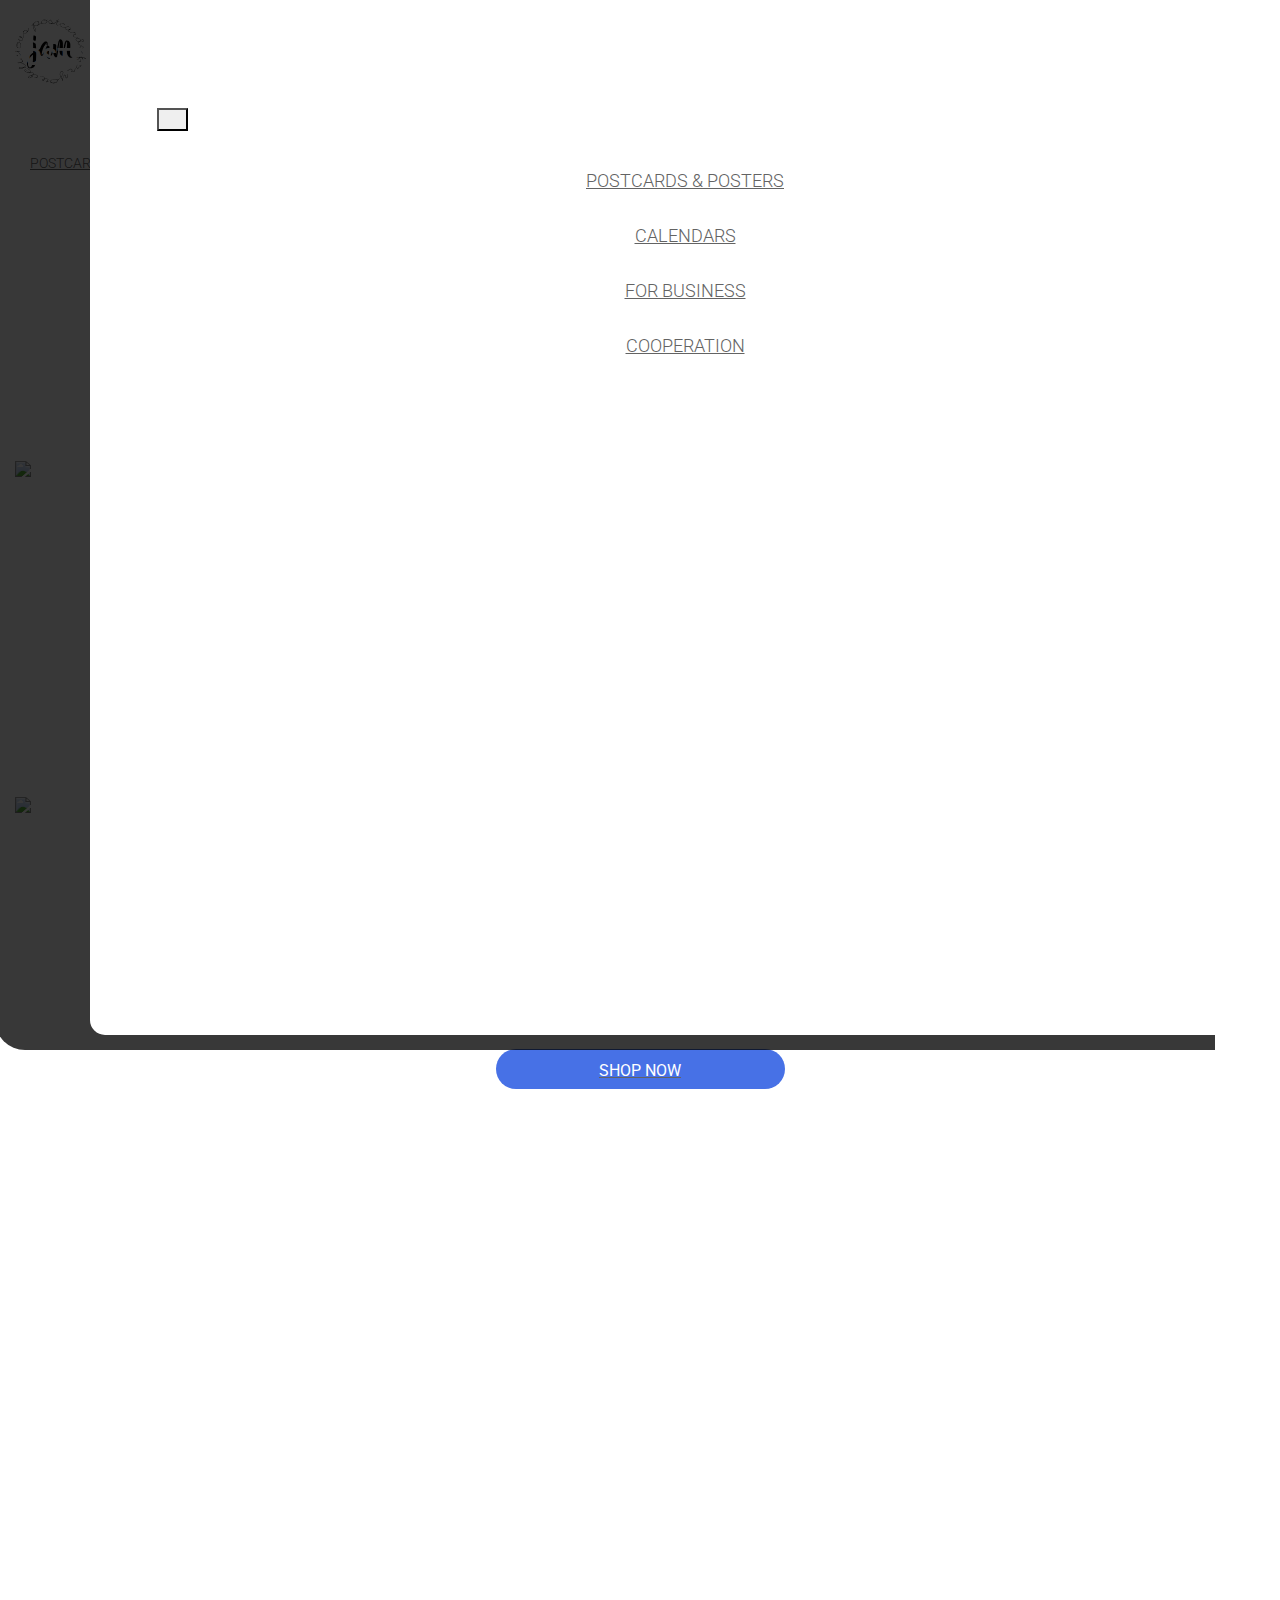
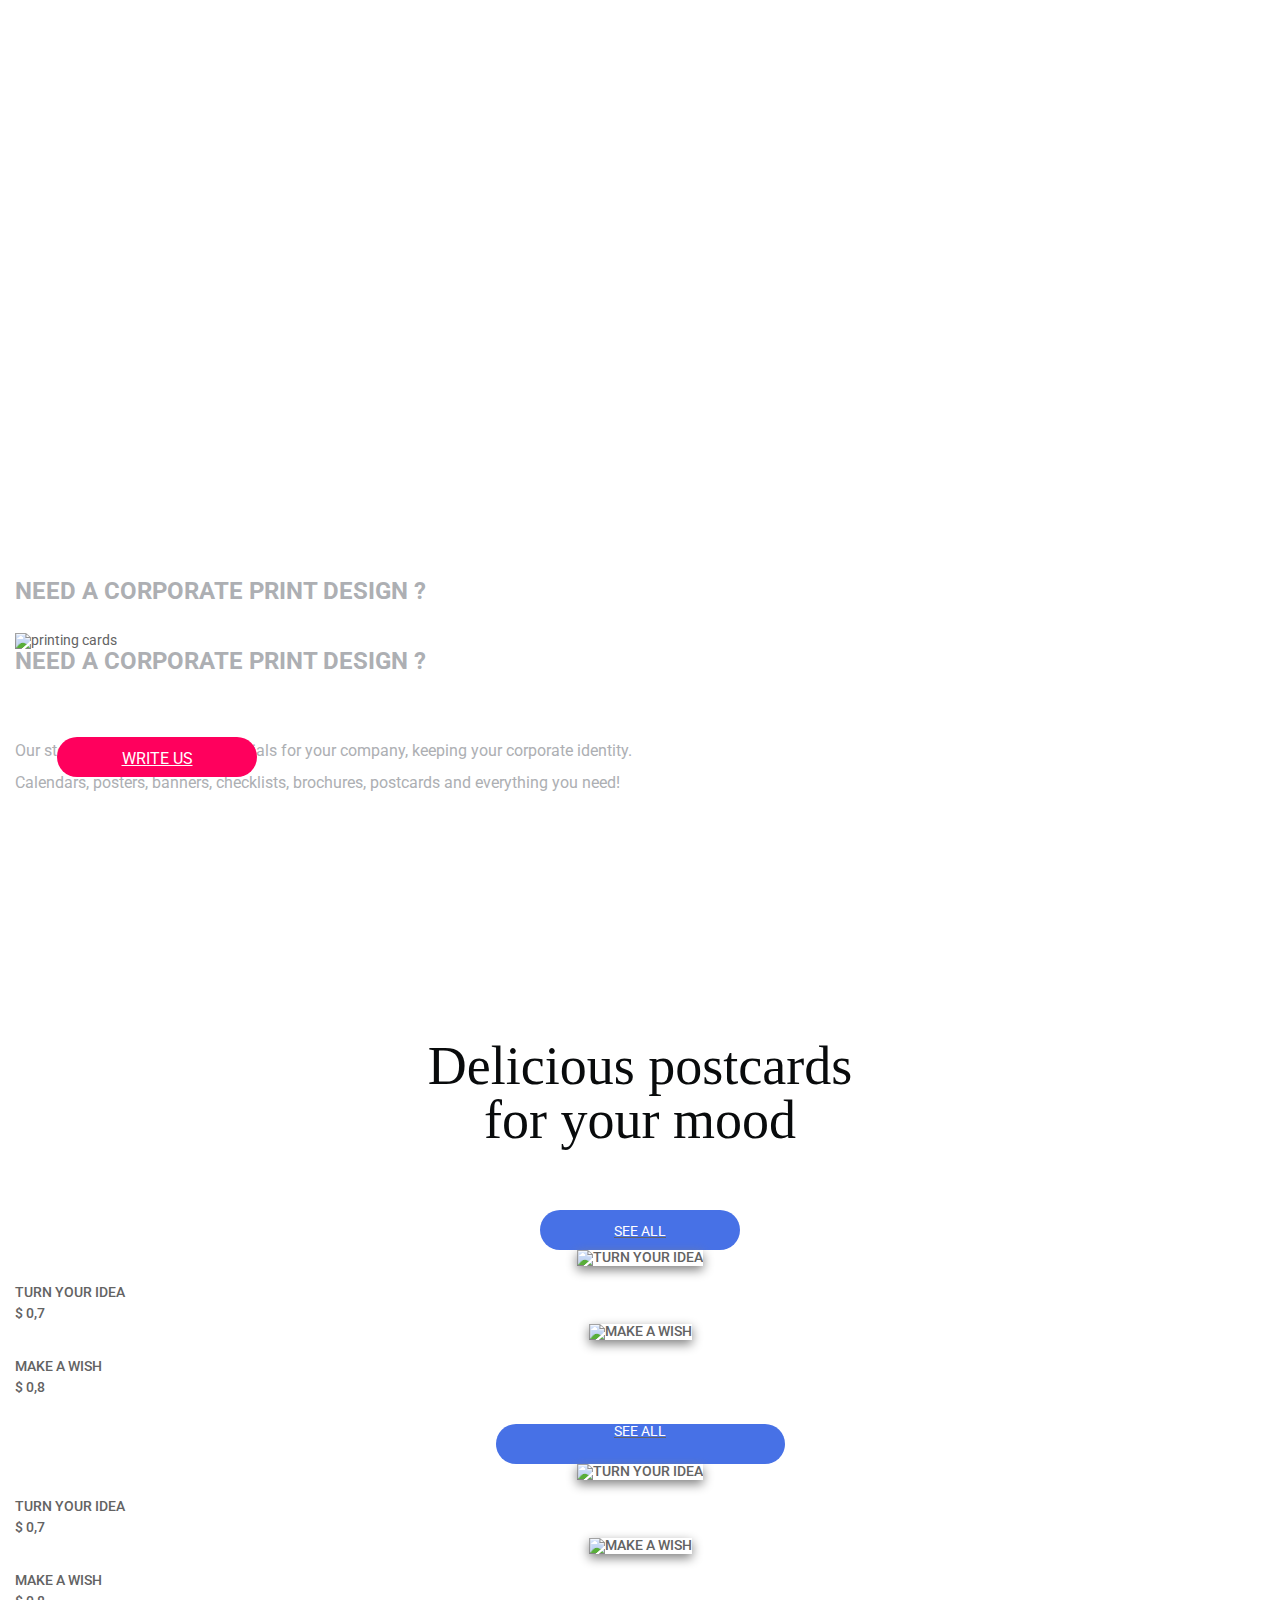
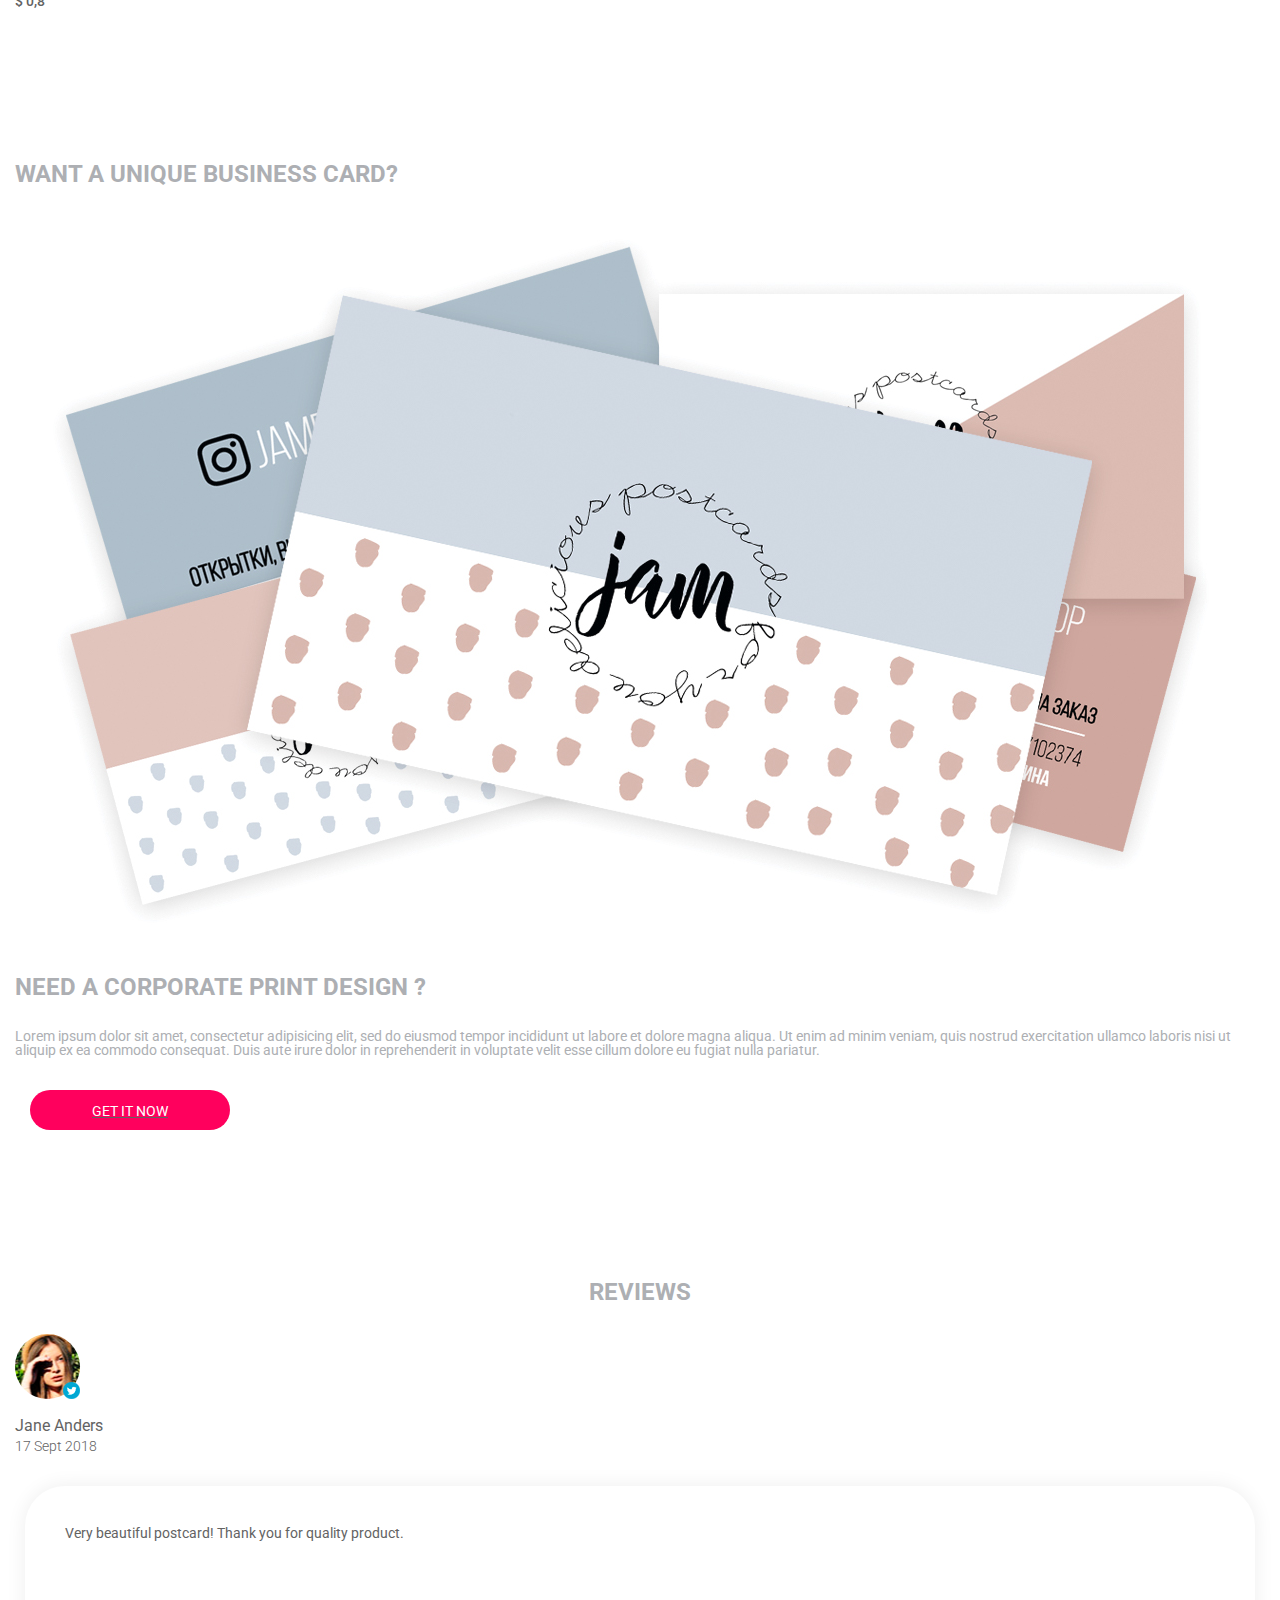
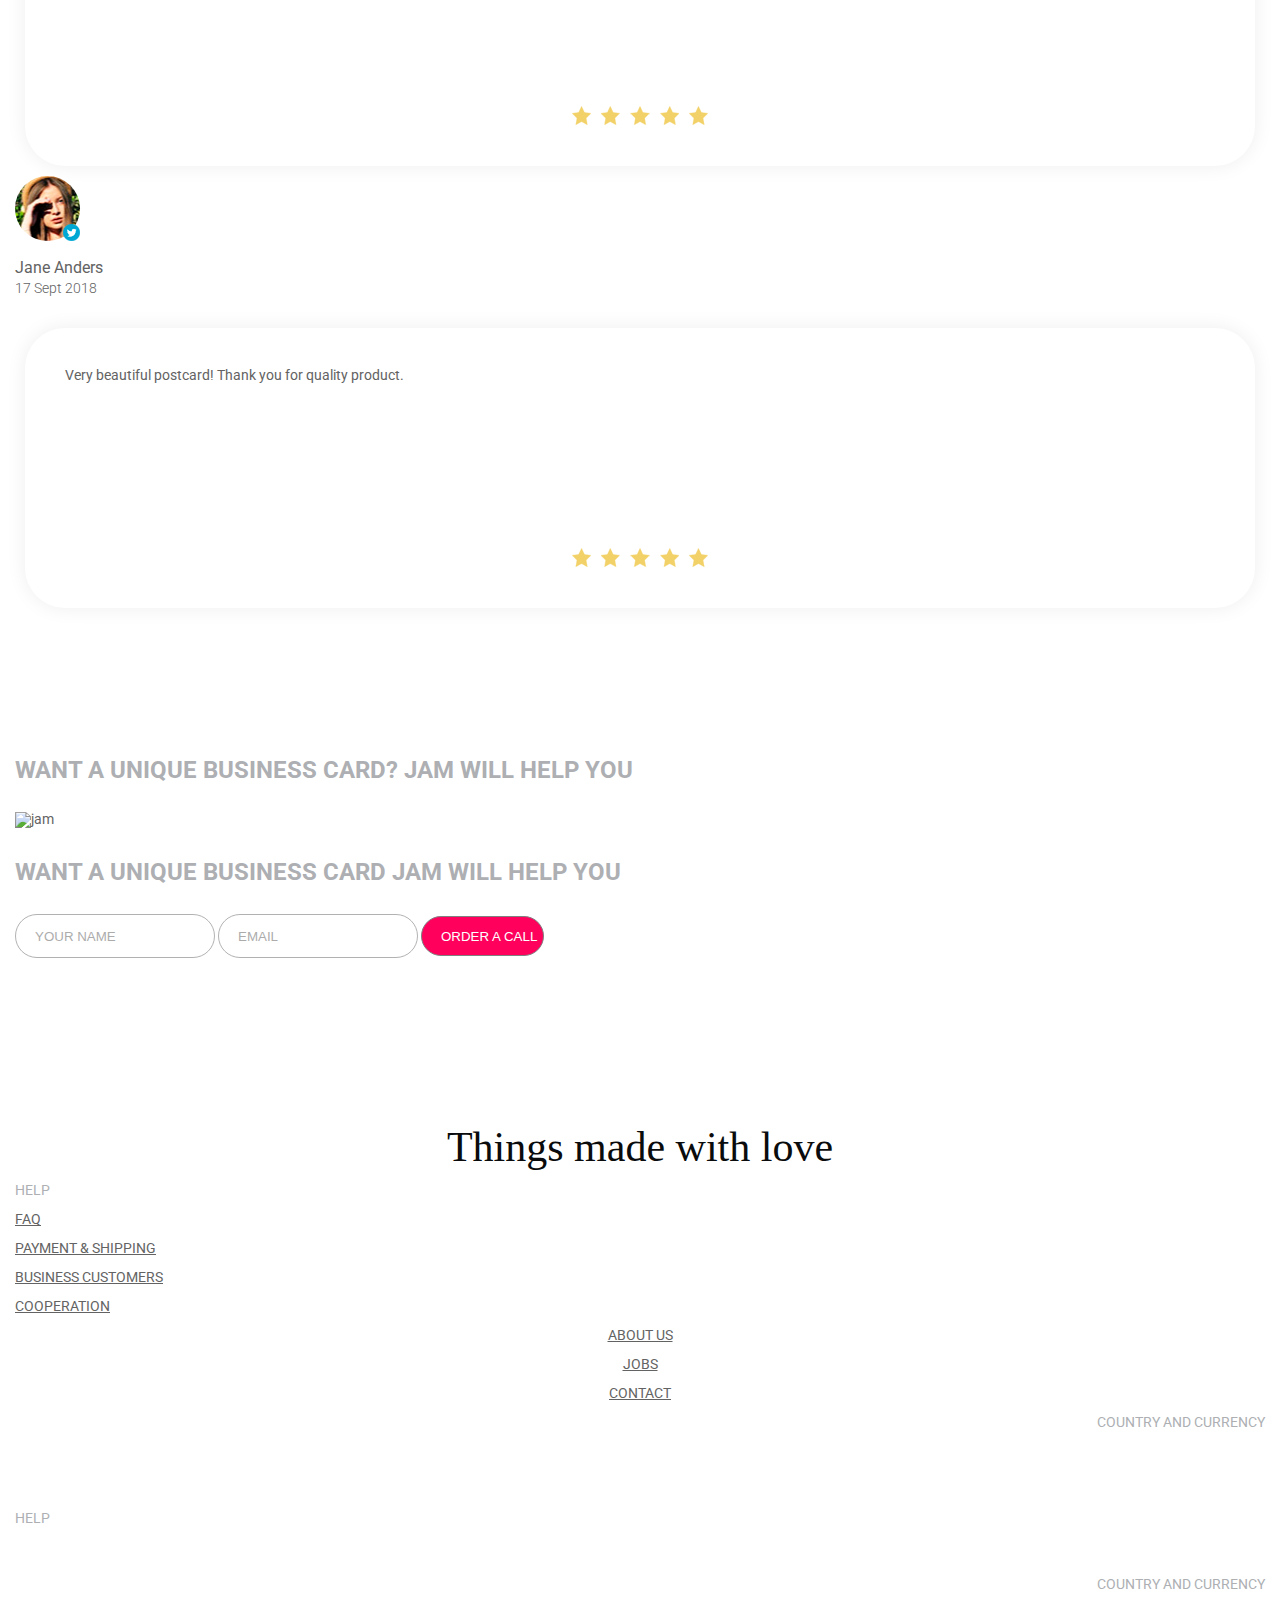
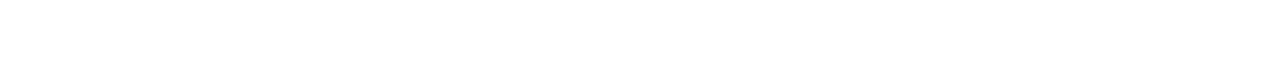
==== commit c88bd50c: "fixed burger and nav-bar" ====
--- a/index.html
+++ b/index.html
@@ -27,8 +27,6 @@
         <a href="#" class="instagram"></a>
       </div>
     </nav>
-
-    <div class="bg-shadow"></div>
     
     <header class="conteiner-fluid">
       <div class="container px-0 clearfix">
@@ -44,7 +42,7 @@
           <div class="surch"><a href="#"></a></div>
           <div class="like"><a href="#"></a></div>
           <div class="basket"><a href="#"></a></div>
-          <button class="navbar-toggler nav-button d-lg-none" type="button" data-toggle="collapse" data-target="#navbarContent" aria-controls="navbarContent" aria-expanded="false" aria-label="Toggle navigation"></button>
+          <button class="navbar-toggler nav-button d-lg-none" type="button" data-toggle="collapse" data-target="#navbarContent" aria-controls="navbarContent" aria-expanded="false" aria-label="Toggle navigation" id="elem"></button>
         </div>
         
         <div class="float-left navbar-top d-none d-lg-inline-block">
--- a/css/main.min.css
+++ b/css/main.min.css
@@ -1 +1 @@
-*{outline:0px solid green}html,body,div,span,applet,object,iframe,h1,h2,h3,h4,h5,h6,p,blockquote,pre,a,abbr,acronym,address,big,cite,code,del,dfn,em,img,ins,kbd,q,s,samp,small,strike,strong,sub,sup,tt,var,b,u,i,center,dl,dt,dd,ol,ul,li,fieldset,form,label,legend,table,caption,tbody,tfoot,thead,tr,th,td,article,aside,canvas,details,embed,figure,figcaption,footer,header,hgroup,menu,nav,output,ruby,section,summary,time,mark,audio,video{margin:0;padding:0;border:0;font-size:100%;font:inherit;vertical-align:baseline}article,aside,details,figcaption,figure,footer,header,hgroup,menu,nav,section{display:block}body{line-height:1}ol,ul{list-style:none}blockquote,q{quotes:none}blockquote:before,blockquote:after,q:before,q:after{content:'';content:none}table{border-collapse:collapse;border-spacing:0}.container.catalog-filters{margin-bottom:20px}.container.catalog-filters .bradcrumb li:first-child{text-decoration:underline}.container.catalog-filters .bradcrumb .breadcrumb-item{display:inline-block;margin-bottom:32px}.container.catalog-filters .slogan{font-size:45px;margin-bottom:42px}.container.catalog-filters .catalog-carousel .new-category{border:1px solid black;border-radius:20px;padding:10px 0px;text-align:center;text-transform:uppercase}.container.catalog-filters .catalog-carousel .owl-nav button{width:25px;height:25px;position:absolute;border:1px solid gray;border-radius:50%;top:10%}.container.catalog-filters .catalog-carousel .owl-nav button::before{content:"";display:inline-block;width:8px;height:8px;border-left:1px solid #000000;border-top:1px solid #000000;-webkit-transform:rotate(-45deg);transform:rotate(-45deg);margin-left:3px;left:1px}.container.catalog-filters .catalog-carousel .owl-nav button:first-child{left:-10%}.container.catalog-filters .catalog-carousel .owl-nav button:last-child{right:-10%}.container.catalog-filters .catalog-carousel .owl-nav button:last-child::before{-webkit-transform:rotate(135deg);transform:rotate(135deg);margin-left:0;margin-right:3px}.cotalog-main{margin-bottom:85px}.cotalog-main .cotalog-item{margin-bottom:27px}.cotalog-main .cotalog-item img{-webkit-box-shadow:0 5px 10px 0px rgba(0,0,0,0.3);box-shadow:0 5px 10px 0px rgba(0,0,0,0.3);margin-bottom:10px}.cotalog-main .cotalog-item p{font-weight:500;text-transform:uppercase;line-height:1.2rem}.cotalog-main .button{background-color:#ffffff;border:1px solid grey}.cotalog-main .button p{color:#636363;margin-top:14px}.inst-block title{font-size:20px;font-weight:bold;text-align:center;margin-bottom:44px}.inst-block .inst-carousel{margin-bottom:33px}.inst-block .inst-carousel img{margin-bottom:15px}.inst-block .inst-carousel p{font-weight:500;text-transform:uppercase;color:#adafb3}.inst-block .inst-carousel .owl-dots{margin-top:22px;text-align:center}.inst-block .inst-carousel .owl-dots button{width:10px;height:10px;background:silver;border-radius:50%;margin:0 3px}.inst-block .inst-carousel .owl-dots .active{background:gray}.inst-block .button{background:#ff005d;padding-top:14px}@font-face{font-family:"Nether";src:url(../fonts/nether/nether.ttf) format("truetype")}html{font-size:14px;scroll-behavior:smooth}body{font-family:"roboto", sans-serif;color:#636363;background:#fff;padding:19px 15px;font-weight:400}img{max-width:100%;height:auto}a{color:#636363}a:hover{text-decoration:none;color:#636363}a:focus,button:focus{border:0;outline:0}li a{text-transform:uppercase;font-weight:300}.hidden{overflow:hidden;display:inline-block}.button{width:289px;height:40px;border-radius:100px;background:#4771e6;-webkit-box-sizing:border-box;box-sizing:border-box;display:block;text-align:center;text-transform:uppercase;margin:0 auto;font-weight:400}.button p{color:#fff}title{font-size:24px;text-transform:uppercase;color:#adafb3;font-weight:bold;text-align:left;display:block;margin-bottom:30px}@media (max-width: 768px){title{margin-bottom:50px}}.slogan{font-family:"Nether";font-size:35px;display:-webkit-box;display:-ms-flexbox;display:flex;-webkit-box-pack:center;-ms-flex-pack:center;justify-content:center;text-align:end;color:#090b0c;font-weight:500}.social a{display:inline-block;width:20px;height:20px;background-image:url(../img/css_sprites.png);margin:0 6px}.social a:nth-child(1){background-position:30px -45px}.social a:nth-child(2){background-position:-9px 29px}.social a:nth-child(3){background-position:-59px 71px}.container{margin-bottom:50px}.show+.bg-shadow{position:absolute;background:black;right:0;top:0;left:0;width:100%;height:200%;z-index:49;opacity:0.6}.navbar{-webkit-transition:all 0s ease;transition:all 0s ease;font-size:18px;text-align:center;display:-webkit-box;display:-ms-flexbox;display:flex;-webkit-box-orient:vertical;-webkit-box-direction:normal;-ms-flex-flow:column;flex-flow:column;position:absolute;right:0;top:0;bottom:0;background:#fff;padding:135px 15px 0;z-index:50;border-radius:0 0 0 15px;height:100vh}.navbar ul li{margin-top:37px}.navbar .social-links{margin-top:107px;margin-bottom:35px}.navbar .social-links a{display:inline-block;width:20px;height:20px;background-image:url(../img/css_sprites.png)}.navbar .social-links .twitter{background-position:30px -46px}.navbar .social-links .facebook{background-position:-10px 28px}.navbar .social-links .instagram{background-position:-60px -51px}.show+.bg-shadow+header+.wrapper{position:fixed}header .logo{margin-right:15px}header .show+.bg-shadow+header .logo+.nav-right-block button{background-position:-6px -52px}header .nav-right-block{margin-top:20px}header .nav-right-block button{position:relative;z-index:100;display:inline-block;width:31px;height:23px;background-image:url(../img/css_sprites.png);background-position:-10px -10px;margin-left:35px;padding:0}header .nav-right-block div{display:inline-block;width:20px;height:23px;background-image:url(../img/css_sprites.png)}header .nav-right-block .surch{background-position:-45px 30px}header .nav-right-block .like{background-position:30px -7px;margin:0 19px}header .nav-right-block .basket{background-position:-60px -10px}header .navbar-top{margin-top:25px}header .navbar-top li{display:inline-block;margin:0 15px}.wrapper .baner-carousel.mobile-block{color:#fff;text-transform:uppercase;font-weight:bold}.wrapper .baner-carousel.mobile-block .first-carousel{position:relative}.wrapper .baner-carousel.mobile-block .first-carousel .owl-dots{margin-top:17px;text-align:center}.wrapper .baner-carousel.mobile-block .first-carousel .owl-dots button{width:10px;height:10px;border-radius:50%;background-color:#adafb3;margin-right:7px}.wrapper .baner-carousel.mobile-block .first-carousel .owl-dots .active{background-color:#636363}.wrapper .baner-carousel.mobile-block .first-carousel div[class|="baner"]{margin-top:44px;position:relative;text-transform:uppercase;font-weight:bold}.wrapper .baner-carousel.mobile-block .first-carousel div[class|="baner"] .hidden{display:block;height:233px;margin-bottom:19px}.wrapper .baner-carousel.mobile-block .first-carousel div[class|="baner"] .hidden p{position:absolute;left:20px;top:40px;font-size:20px}.wrapper .baner-carousel.mobile-block .first-carousel div[class|="baner"] .button{display:block;margin:0 auto}.wrapper .baner-carousel.mobile-block .first-carousel div[class|="baner"] .button p{padding-top:14px;font-size:16px}.baner-first::before,.tablet-baner-one::before{content:"";background-image:url(../img/new.png);background-size:contain;position:absolute;left:10px;top:-35px;width:69px;height:69px}.wrapper .tablet-baner{text-transform:uppercase;color:#fff;font-weight:bold}.wrapper .tablet-baner div[class|="tablet-baner"]{background-size:100% 100%;height:320px}@media (min-width: 992px){.wrapper .tablet-baner div[class|="tablet-baner"]{height:470px}}.wrapper .tablet-baner .tablet-baner-one{background:url(../img/poster-1.png)}.wrapper .tablet-baner .tablet-baner-two{background:url(../img/poster-2.png)}.wrapper .tablet-baner div[class|="tablet-baner"] p{position:absolute}.wrapper .tablet-baner div[class|="tablet-baner"] .button{position:absolute;bottom:20px;left:0;right:0;width:200px;height:40px}.wrapper .tablet-baner div[class|="tablet-baner"] .button p{position:static;margin:15px 0}.wrapper .tablet-baner .tablet-baner-one p{left:10px;top:30px}.wrapper .tablet-baner .tablet-baner-two p{right:32px;bottom:123px}.baner{margin-bottom:50px}.print-block{text-align:center;position:relative}.print-block img{margin-bottom:19pxs}.print-block p{font-size:16px;color:#adafb3;margin-bottom:28px;text-align:left}.print-block .button{background:#ff005d;color:#fff;padding:14px}@media (max-width: 798){.print-block .button{margin:0 15px}}.print-block .button p{color:#fff;text-align:center}.catalog-block .slogan{text-align:center;font-size:30px;margin-bottom:35px}.catalog-block .catalog-card{position:relative;padding:0 61px;font-weight:500;text-transform:uppercase;color:#636363}.catalog-block .catalog-card img{margin-bottom:18px;-webkit-box-shadow:0 4px 11px 0 gray;box-shadow:0 4px 11px 0 gray}.catalog-block .catalog-card p{line-height:1.5rem}.catalog-block .catalog-card:before{content:"";background-size:contain;position:absolute;left:30px;top:0;width:69px;height:69px}.catalog-block .button p{margin-top:14px}.catalog-block .catalog-card.card-1:before{background-image:url(../img/top.png)}.catalog-block .catalog-card.card-2:before{background-image:none}.catalog-block .second-carousel{margin-bottom:26px}.catalog-block .second-carousel .owl-nav button{width:28px;height:28px;position:absolute;border-radius:50%;background:#ebebeb}.catalog-block .second-carousel .owl-nav button::before{content:"";position:absolute;display:inline-block;width:10px;height:10px;border-left:3px solid #888888;border-bottom:3px solid #888888;-webkit-transform:rotate(45deg);transform:rotate(45deg);left:10px;top:10px}.catalog-block .second-carousel .owl-nav .owl-prev{left:15px;top:40%}.catalog-block .second-carousel .owl-nav .owl-prev::before{-webkit-transform:rotate(45deg);transform:rotate(45deg)}.catalog-block .second-carousel .owl-nav .owl-next{right:15px;top:40%}.catalog-block .second-carousel .owl-nav .owl-next::before{-webkit-transform:rotate(225deg);transform:rotate(225deg)}.tablet-cotalog{padding:0}.tablet-cotalog img{-webkit-box-shadow:0 0 0 0 #ffffff;box-shadow:0 0 0 0 #ffffff}.tablet-cotalog:before{left:10px;top:-30px}.business-card-block img{margin-bottom:32px}.business-card-block p{margin-bottom:33px;color:#adafb3}.business-card-block .button{padding-top:14px;background-color:#ff005d}@media (min-width: 768px){.business-card-block .button{width:200px;margin:0 15px}}.business-card-block .button p{color:#fff}.form-block title{font-size:18px}.form-block img{margin-bottom:32px}.form-block form input{margin-bottom:18px;border-radius:100px;border:1px solid gray;height:40px;padding-left:19px;opacity:0.6}.form-block form input[type="submit"]{background:#ff005d;color:#fff;text-transform:uppercase;opacity:1;margin-bottom:0}.reviews-block .owl-dots{text-align:center}.reviews-block .owl-dots button{width:10px;height:10px;background-color:#adafb3;border-radius:50%;margin:0 1%}.reviews-block .owl-dots .active{background-color:#636363}.reviews-block title{text-align:center}.reviews-block .portrait{display:inline-block;width:65px;height:65px;border-radius:50%;background-image:url(../img/reviews-face.jpg);background-position:40% 10%;position:relative;margin-bottom:15px}.reviews-block .portrait:after{content:"";position:absolute;right:0;bottom:0;width:17px;height:17px;background-image:url(../img/twitter-color.png)}.reviews-block .reviews-data{display:inline-block;text-align:left;line-height:1.4rem;font-size:16px;font-weight:400;margin-bottom:20px}.reviews-block .reviews-data time{font-size:14px;font-weight:300}.reviews-block .review{margin:10px 10px;padding:40px;border-radius:40px 40px;-webkit-box-shadow:0 0 20px 0 rgba(0,0,0,0.07);box-shadow:0 0 20px 0 rgba(0,0,0,0.07);min-height:200px;display:-webkit-box;display:-ms-flexbox;display:flex;-webkit-box-orient:vertical;-webkit-box-direction:normal;-ms-flex-flow:column;flex-flow:column;-webkit-box-pack:justify;-ms-flex-pack:justify;justify-content:space-between}.reviews-block .review p{margin-bottom:25px}.reviews-block .review .stars{display:inline-block;width:100%;height:20px;background-image:url(../img/5-stars.png);background-position-x:50%;background-repeat:no-repeat}.reviews-block .third-carousel .owl-nav button{width:27px;height:27px;position:absolute;border:1px solid gray;border-radius:50%;top:40%}.reviews-block .third-carousel .owl-nav button::before{content:"";display:inline-block;width:8px;height:8px;border-left:1px solid #000000;border-top:1px solid #000000;-webkit-transform:rotate(-45deg);transform:rotate(-45deg);margin-left:3px;left:1px}.reviews-block .third-carousel .owl-nav button:first-child{left:-10%}.reviews-block .third-carousel .owl-nav button:last-child{right:-10%}.reviews-block .third-carousel .owl-nav button:last-child::before{-webkit-transform:rotate(135deg);transform:rotate(135deg);margin-left:0;margin-right:3px}footer .slogan{text-transform:none;font-size:30px;margin-bottom:15px}footer .links-block{text-transform:uppercase;text-align:center}footer .links-block a,footer .links-block p{display:block;margin-bottom:15px}footer .links-block p{color:#adafb3}footer .links-block .social a{display:inline-block}@media (min-width: 767.98px){.container{margin-bottom:150px}header{margin-bottom:40px}header .container{margin-bottom:45px}.wrapper .slogan p{margin:46px 0}.wrapper .tablet-baner div[class|="tablet-baner"]::before{top:-25px}.wrapper .tablet-baner .tablet-baner-one::before{width:50px;height:50px}.wrapper .tablet-baner .tablet-baner-two{text-align:end}.wrapper .tablet-baner .tablet-baner-two ::before{width:45px;height:45px}.wrapper .print-block{text-align:left}.wrapper .print-block .button{width:200px}.wrapper .catalog-block .catalog-way{padding-top:4rem}.wrapper .catalog-block .catalog-way .slogan{padding-bottom:2rem}.wrapper .catalog-block .catalog-way .button{width:200px}.wrapper .catalog-block .catalog-way .button p{padding-top:14px}.wrapper .catalog-block .catalog-card{text-align:center;padding:0}.wrapper .catalog-block .catalog-card img{margin-bottom:16px}.wrapper .catalog-block .catalog-card p{line-height:1.5rem;text-align:left}footer .container{margin-bottom:30px}footer .slogan{font-size:2rem}footer .help{text-align:left}footer .currency{text-align:right}footer .social{text-align:center;padding-bottom:30px}footer .tablet{text-transform:uppercase;color:#adafb3}footer .payment{display:inline-block;width:100%;height:35px;background-image:url(../img/payment.jpg);background-repeat:no-repeat;background-position-x:50%}}@media (min-width: 991.98px){header{margin-bottom:45px}.wrapper .slogan p{font-size:55px}.wrapper .tablet-baner{font-size:24px}.wrapper .tablet-baner div[class|="tablet-baner"]::before{top:-25px}.wrapper .tablet-baner div[class|="tablet-baner"] .button p{margin:14px 0;font-size:16px}.wrapper .tablet-baner .tablet-baner-one p{left:10px;top:40px}.wrapper .tablet-baner .tablet-baner-two p{right:45px;bottom:165px}.wrapper .tablet-baner .tablet-baner-one::before{width:69px;height:69px}.wrapper .tablet-baner .tablet-baner-two::before{width:64px;height:64px}.wrapper .print-block .content{margin:4rem 0 0}.wrapper .print-block .button{position:absolute;left:3rem;bottom:1rem}.wrapper .catalog-block .catalog-way{padding-top:7rem}.wrapper .catalog-block .catalog-way .slogan{font-size:54px}.wrapper .form-block title{font-size:24px}footer .slogan{font-size:3rem}}@media (min-width: 1199.98px){.wrapper .tablet-baner .tablet-baner-one p{left:10px;top:45px}.wrapper .tablet-baner .tablet-baner-two p{right:55px;bottom:200px}.wrapper .print-block .content{margin:5rem 0 0}}
+*{outline:0px solid green}html,body,div,span,applet,object,iframe,h1,h2,h3,h4,h5,h6,p,blockquote,pre,a,abbr,acronym,address,big,cite,code,del,dfn,em,img,ins,kbd,q,s,samp,small,strike,strong,sub,sup,tt,var,b,u,i,center,dl,dt,dd,ol,ul,li,fieldset,form,label,legend,table,caption,tbody,tfoot,thead,tr,th,td,article,aside,canvas,details,embed,figure,figcaption,footer,header,hgroup,menu,nav,output,ruby,section,summary,time,mark,audio,video{margin:0;padding:0;border:0;font-size:100%;font:inherit;vertical-align:baseline}article,aside,details,figcaption,figure,footer,header,hgroup,menu,nav,section{display:block}body{line-height:1}ol,ul{list-style:none}blockquote,q{quotes:none}blockquote:before,blockquote:after,q:before,q:after{content:'';content:none}table{border-collapse:collapse;border-spacing:0}.container.catalog-filters{margin-bottom:20px}.container.catalog-filters .bradcrumb li:first-child{text-decoration:underline}.container.catalog-filters .bradcrumb .breadcrumb-item{display:inline-block;margin-bottom:32px}.container.catalog-filters .slogan{font-size:45px;margin-bottom:42px}.container.catalog-filters .catalog-carousel .new-category{border:1px solid black;border-radius:20px;padding:10px 0px;text-align:center;text-transform:uppercase}.container.catalog-filters .catalog-carousel .owl-nav button{width:25px;height:25px;position:absolute;border:1px solid gray;border-radius:50%;top:10%}.container.catalog-filters .catalog-carousel .owl-nav button::before{content:"";display:inline-block;width:8px;height:8px;border-left:1px solid #000000;border-top:1px solid #000000;-webkit-transform:rotate(-45deg);transform:rotate(-45deg);margin-left:3px;left:1px}.container.catalog-filters .catalog-carousel .owl-nav button:first-child{left:-10%}.container.catalog-filters .catalog-carousel .owl-nav button:last-child{right:-10%}.container.catalog-filters .catalog-carousel .owl-nav button:last-child::before{-webkit-transform:rotate(135deg);transform:rotate(135deg);margin-left:0;margin-right:3px}.cotalog-main{margin-bottom:85px}.cotalog-main .cotalog-item{margin-bottom:27px}.cotalog-main .cotalog-item img{-webkit-box-shadow:0 5px 10px 0px rgba(0,0,0,0.3);box-shadow:0 5px 10px 0px rgba(0,0,0,0.3);margin-bottom:10px}.cotalog-main .cotalog-item p{font-weight:500;text-transform:uppercase;line-height:1.2rem}.cotalog-main .button{background-color:#ffffff;border:1px solid grey}.cotalog-main .button p{color:#636363;margin-top:14px}.inst-block title{font-size:20px;font-weight:bold;text-align:center;margin-bottom:44px}.inst-block .inst-carousel{margin-bottom:33px}.inst-block .inst-carousel img{margin-bottom:15px}.inst-block .inst-carousel p{font-weight:500;text-transform:uppercase;color:#adafb3}.inst-block .inst-carousel .owl-dots{margin-top:22px;text-align:center}.inst-block .inst-carousel .owl-dots button{width:10px;height:10px;background:silver;border-radius:50%;margin:0 3px}.inst-block .inst-carousel .owl-dots .active{background:gray}.inst-block .button{background:#ff005d;padding-top:14px}@font-face{font-family:"Nether";src:url(../fonts/nether/nether.ttf) format("truetype")}html{font-size:14px;scroll-behavior:smooth}body{font-family:"roboto", sans-serif;color:#636363;background:#fff;padding:19px 15px;font-weight:400}img{max-width:100%;height:auto}a{color:#636363}a:hover{text-decoration:none;color:#636363}a:focus,button:focus{border:0;outline:0}li a{text-transform:uppercase;font-weight:300}.hidden{overflow:hidden}.button{width:289px;height:40px;border-radius:100px;background:#4771e6;-webkit-box-sizing:border-box;box-sizing:border-box;display:block;text-align:center;text-transform:uppercase;margin:0 auto;font-weight:400}.button p{color:#fff}title{font-size:24px;text-transform:uppercase;color:#adafb3;font-weight:bold;text-align:left;display:block;margin-bottom:30px}@media (max-width: 768px){title{margin-bottom:50px}}.slogan{font-family:"Nether";font-size:35px;display:-webkit-box;display:-ms-flexbox;display:flex;-webkit-box-pack:center;-ms-flex-pack:center;justify-content:center;text-align:end;color:#090b0c;font-weight:500}.social a{display:inline-block;width:20px;height:20px;background-image:url(../img/css_sprites.png);margin:0 6px}.social a:nth-child(1){background-position:30px -45px}.social a:nth-child(2){background-position:-9px 29px}.social a:nth-child(3){background-position:-59px 71px}.container{margin-bottom:50px}.navbar{-webkit-transition:all 0s ease;transition:all 0s ease;font-size:18px;text-align:center;position:absolute;right:0;top:0;bottom:0;left:0;display:-webkit-box;display:-ms-flexbox;display:flex;-webkit-box-orient:vertical;-webkit-box-direction:normal;-ms-flex-flow:column;flex-flow:column;background:#fff;padding:135px 15px 0;z-index:50;border-radius:0 0 0 15px;overflow:auto;height:100vh;margin-left:90px;-webkit-box-shadow:-80px 0 0 15px #000000c7;box-shadow:-80px 0 0 15px #000000c7}.navbar ul li{margin-top:37px}.navbar .social-links{margin-top:107px;margin-bottom:35px}.navbar .social-links a{display:inline-block;width:20px;height:20px;background-image:url(../img/css_sprites.png)}.navbar .social-links .twitter{background-position:30px -46px}.navbar .social-links .facebook{background-position:-10px 28px}.navbar .social-links .instagram{background-position:-60px -51px}header .logo{margin-right:15px}header .nav-right-block{margin-top:20px}header .nav-right-block button{position:relative;z-index:100;display:inline-block;width:31px;height:23px;background-image:url(../img/css_sprites.png);background-position:-10px -10px;margin-left:35px;padding:0}header .nav-right-block .close{background-position:-10px -51px}header .nav-right-block div{display:inline-block;width:20px;height:23px;background-image:url(../img/css_sprites.png)}header .nav-right-block .surch{background-position:-45px 30px}header .nav-right-block .like{background-position:30px -7px;margin:0 19px}header .nav-right-block .basket{background-position:-60px -10px}header .navbar-top{margin-top:25px}header .navbar-top li{display:inline-block;margin:0 15px}.wrapper .baner-carousel.mobile-block{color:#fff;text-transform:uppercase;font-weight:bold}.wrapper .baner-carousel.mobile-block .first-carousel{position:relative}.wrapper .baner-carousel.mobile-block .first-carousel .owl-dots{margin-top:17px;text-align:center}.wrapper .baner-carousel.mobile-block .first-carousel .owl-dots button{width:10px;height:10px;border-radius:50%;background-color:#adafb3;margin-right:7px}.wrapper .baner-carousel.mobile-block .first-carousel .owl-dots .active{background-color:#636363}.wrapper .baner-carousel.mobile-block .first-carousel div[class|="baner"]{margin-top:44px;position:relative;text-transform:uppercase;font-weight:bold}.wrapper .baner-carousel.mobile-block .first-carousel div[class|="baner"] .hidden{display:block;height:233px;margin-bottom:19px}.wrapper .baner-carousel.mobile-block .first-carousel div[class|="baner"] .hidden p{position:absolute;left:20px;top:40px;font-size:20px}.wrapper .baner-carousel.mobile-block .first-carousel div[class|="baner"] .button{display:block;margin:0 auto}.wrapper .baner-carousel.mobile-block .first-carousel div[class|="baner"] .button p{padding-top:14px;font-size:16px}.baner-first::before,.tablet-baner-one::before{content:"";background-image:url(../img/new.png);background-size:contain;position:absolute;left:10px;top:-35px;width:69px;height:69px}.wrapper .tablet-baner{text-transform:uppercase;color:#fff;font-weight:bold}.wrapper .tablet-baner div[class|="tablet-baner"]{background-size:100% 100%;height:320px}@media (min-width: 992px){.wrapper .tablet-baner div[class|="tablet-baner"]{height:470px}}.wrapper .tablet-baner .tablet-baner-one{background:url(../img/poster-1.png)}.wrapper .tablet-baner .tablet-baner-two{background:url(../img/poster-2.png)}.wrapper .tablet-baner div[class|="tablet-baner"] p{position:absolute}.wrapper .tablet-baner div[class|="tablet-baner"] .button{position:absolute;bottom:20px;left:0;right:0;width:200px;height:40px}.wrapper .tablet-baner div[class|="tablet-baner"] .button p{position:static;margin:15px 0}.wrapper .tablet-baner .tablet-baner-one p{left:10px;top:30px}.wrapper .tablet-baner .tablet-baner-two p{right:32px;bottom:123px}.baner{margin-bottom:50px}.print-block{text-align:center;position:relative}.print-block img{margin-bottom:19pxs}.print-block p{font-size:16px;color:#adafb3;margin-bottom:28px;text-align:left}.print-block .button{background:#ff005d;color:#fff;padding:14px}@media (max-width: 798){.print-block .button{margin:0 15px}}.print-block .button p{color:#fff;text-align:center}.catalog-block .slogan{text-align:center;font-size:30px;margin-bottom:35px}.catalog-block .catalog-card{position:relative;padding:0 61px;font-weight:500;text-transform:uppercase;color:#636363}.catalog-block .catalog-card img{margin-bottom:18px;-webkit-box-shadow:0 4px 11px 0 gray;box-shadow:0 4px 11px 0 gray}.catalog-block .catalog-card p{line-height:1.5rem}.catalog-block .catalog-card:before{content:"";background-size:contain;position:absolute;left:30px;top:0;width:69px;height:69px}.catalog-block .button p{margin-top:14px}.catalog-block .catalog-card.card-1:before{background-image:url(../img/top.png)}.catalog-block .catalog-card.card-2:before{background-image:none}.catalog-block .second-carousel{margin-bottom:26px}.catalog-block .second-carousel .owl-nav button{width:28px;height:28px;position:absolute;border-radius:50%;background:#ebebeb}.catalog-block .second-carousel .owl-nav button::before{content:"";position:absolute;display:inline-block;width:10px;height:10px;border-left:3px solid #888888;border-bottom:3px solid #888888;-webkit-transform:rotate(45deg);transform:rotate(45deg);left:10px;top:10px}.catalog-block .second-carousel .owl-nav .owl-prev{left:15px;top:40%}.catalog-block .second-carousel .owl-nav .owl-prev::before{-webkit-transform:rotate(45deg);transform:rotate(45deg)}.catalog-block .second-carousel .owl-nav .owl-next{right:15px;top:40%}.catalog-block .second-carousel .owl-nav .owl-next::before{-webkit-transform:rotate(225deg);transform:rotate(225deg)}.tablet-cotalog{padding:0}.tablet-cotalog img{-webkit-box-shadow:0 0 0 0 #ffffff;box-shadow:0 0 0 0 #ffffff}.tablet-cotalog:before{left:10px;top:-30px}.business-card-block img{margin-bottom:32px}.business-card-block p{margin-bottom:33px;color:#adafb3}.business-card-block .button{padding-top:14px;background-color:#ff005d}@media (min-width: 768px){.business-card-block .button{width:200px;margin:0 15px}}.business-card-block .button p{color:#fff}.form-block title{font-size:18px}.form-block img{margin-bottom:32px}.form-block form input{margin-bottom:18px;border-radius:100px;border:1px solid gray;height:40px;padding-left:19px;opacity:0.6}.form-block form input[type="submit"]{background:#ff005d;color:#fff;text-transform:uppercase;opacity:1;margin-bottom:0}.reviews-block .owl-dots{text-align:center}.reviews-block .owl-dots button{width:10px;height:10px;background-color:#adafb3;border-radius:50%;margin:0 1%}.reviews-block .owl-dots .active{background-color:#636363}.reviews-block title{text-align:center}.reviews-block .portrait{display:inline-block;width:65px;height:65px;border-radius:50%;background-image:url(../img/reviews-face.jpg);background-position:40% 10%;position:relative;margin-bottom:15px}.reviews-block .portrait:after{content:"";position:absolute;right:0;bottom:0;width:17px;height:17px;background-image:url(../img/twitter-color.png)}.reviews-block .reviews-data{display:inline-block;text-align:left;line-height:1.4rem;font-size:16px;font-weight:400;margin-bottom:20px}.reviews-block .reviews-data time{font-size:14px;font-weight:300}.reviews-block .review{margin:10px 10px;padding:40px;border-radius:40px 40px;-webkit-box-shadow:0 0 20px 0 rgba(0,0,0,0.07);box-shadow:0 0 20px 0 rgba(0,0,0,0.07);min-height:200px;display:-webkit-box;display:-ms-flexbox;display:flex;-webkit-box-orient:vertical;-webkit-box-direction:normal;-ms-flex-flow:column;flex-flow:column;-webkit-box-pack:justify;-ms-flex-pack:justify;justify-content:space-between}.reviews-block .review p{margin-bottom:25px}.reviews-block .review .stars{display:inline-block;width:100%;height:20px;background-image:url(../img/5-stars.png);background-position-x:50%;background-repeat:no-repeat}.reviews-block .third-carousel .owl-nav button{width:27px;height:27px;position:absolute;border:1px solid gray;border-radius:50%;top:40%}.reviews-block .third-carousel .owl-nav button::before{content:"";display:inline-block;width:8px;height:8px;border-left:1px solid #000000;border-top:1px solid #000000;-webkit-transform:rotate(-45deg);transform:rotate(-45deg);margin-left:3px;left:1px}.reviews-block .third-carousel .owl-nav button:first-child{left:-10%}.reviews-block .third-carousel .owl-nav button:last-child{right:-10%}.reviews-block .third-carousel .owl-nav button:last-child::before{-webkit-transform:rotate(135deg);transform:rotate(135deg);margin-left:0;margin-right:3px}footer .slogan{text-transform:none;font-size:30px;margin-bottom:15px}footer .links-block{text-transform:uppercase;text-align:center}footer .links-block a,footer .links-block p{display:block;margin-bottom:15px}footer .links-block p{color:#adafb3}footer .links-block .social a{display:inline-block}@media (min-width: 767.98px){.container{margin-bottom:150px}header{margin-bottom:40px}header .container{margin-bottom:45px}.wrapper .slogan p{margin:46px 0}.wrapper .tablet-baner div[class|="tablet-baner"]::before{top:-25px}.wrapper .tablet-baner .tablet-baner-one::before{width:50px;height:50px}.wrapper .tablet-baner .tablet-baner-two{text-align:end}.wrapper .tablet-baner .tablet-baner-two ::before{width:45px;height:45px}.wrapper .print-block{text-align:left}.wrapper .print-block .button{width:200px}.wrapper .catalog-block .catalog-way{padding-top:4rem}.wrapper .catalog-block .catalog-way .slogan{padding-bottom:2rem}.wrapper .catalog-block .catalog-way .button{width:200px}.wrapper .catalog-block .catalog-way .button p{padding-top:14px}.wrapper .catalog-block .catalog-card{text-align:center;padding:0}.wrapper .catalog-block .catalog-card img{margin-bottom:16px}.wrapper .catalog-block .catalog-card p{line-height:1.5rem;text-align:left}footer .container{margin-bottom:30px}footer .slogan{font-size:2rem}footer .help{text-align:left}footer .currency{text-align:right}footer .social{text-align:center;padding-bottom:30px}footer .tablet{text-transform:uppercase;color:#adafb3}footer .payment{display:inline-block;width:100%;height:35px;background-image:url(../img/payment.jpg);background-repeat:no-repeat;background-position-x:50%}}@media (min-width: 991.98px){header{margin-bottom:45px}.wrapper .slogan p{font-size:55px}.wrapper .tablet-baner{font-size:24px}.wrapper .tablet-baner div[class|="tablet-baner"]::before{top:-25px}.wrapper .tablet-baner div[class|="tablet-baner"] .button p{margin:14px 0;font-size:16px}.wrapper .tablet-baner .tablet-baner-one p{left:10px;top:40px}.wrapper .tablet-baner .tablet-baner-two p{right:45px;bottom:165px}.wrapper .tablet-baner .tablet-baner-one::before{width:69px;height:69px}.wrapper .tablet-baner .tablet-baner-two::before{width:64px;height:64px}.wrapper .print-block .content{margin:4rem 0 0}.wrapper .print-block .button{position:absolute;left:3rem;bottom:1rem}.wrapper .catalog-block .catalog-way{padding-top:7rem}.wrapper .catalog-block .catalog-way .slogan{font-size:54px}.wrapper .form-block title{font-size:24px}footer .slogan{font-size:3rem}}@media (min-width: 1199.98px){.wrapper .tablet-baner .tablet-baner-one p{left:10px;top:45px}.wrapper .tablet-baner .tablet-baner-two p{right:55px;bottom:200px}.wrapper .print-block .content{margin:5rem 0 0}}
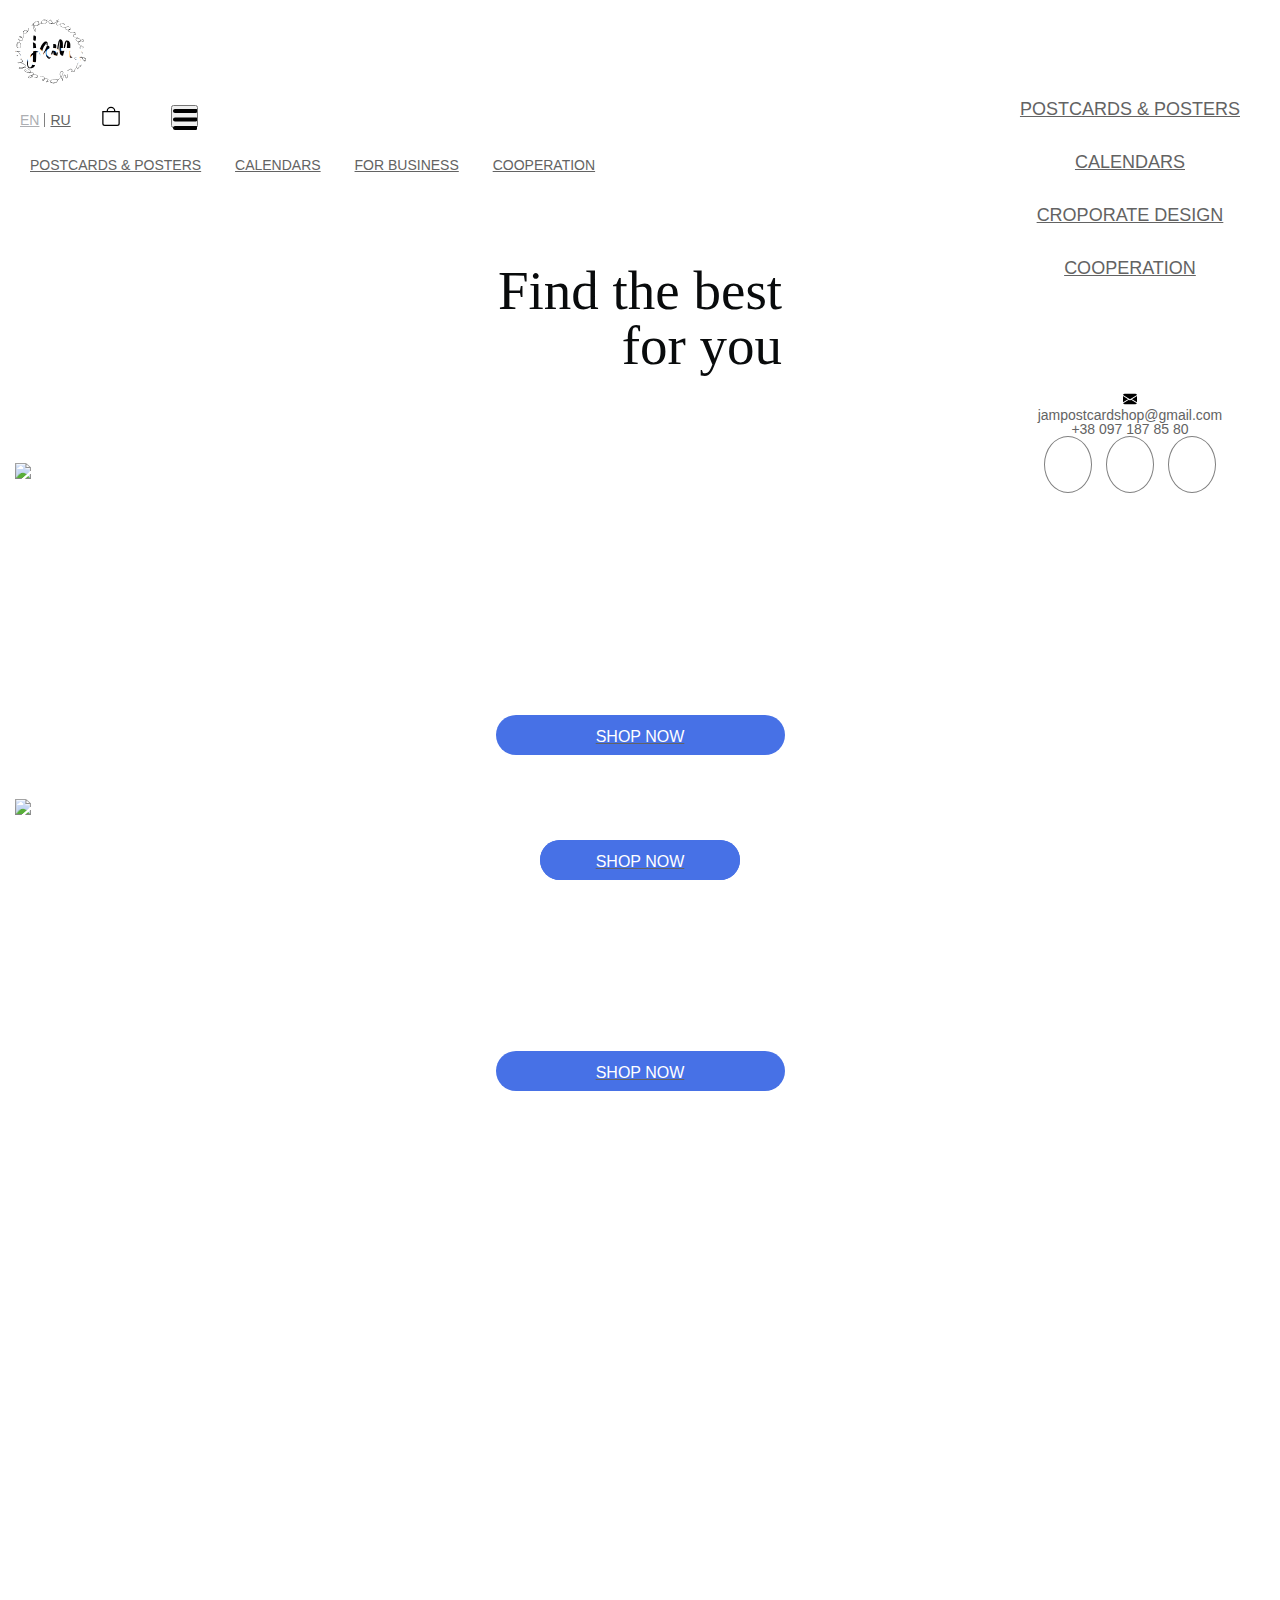
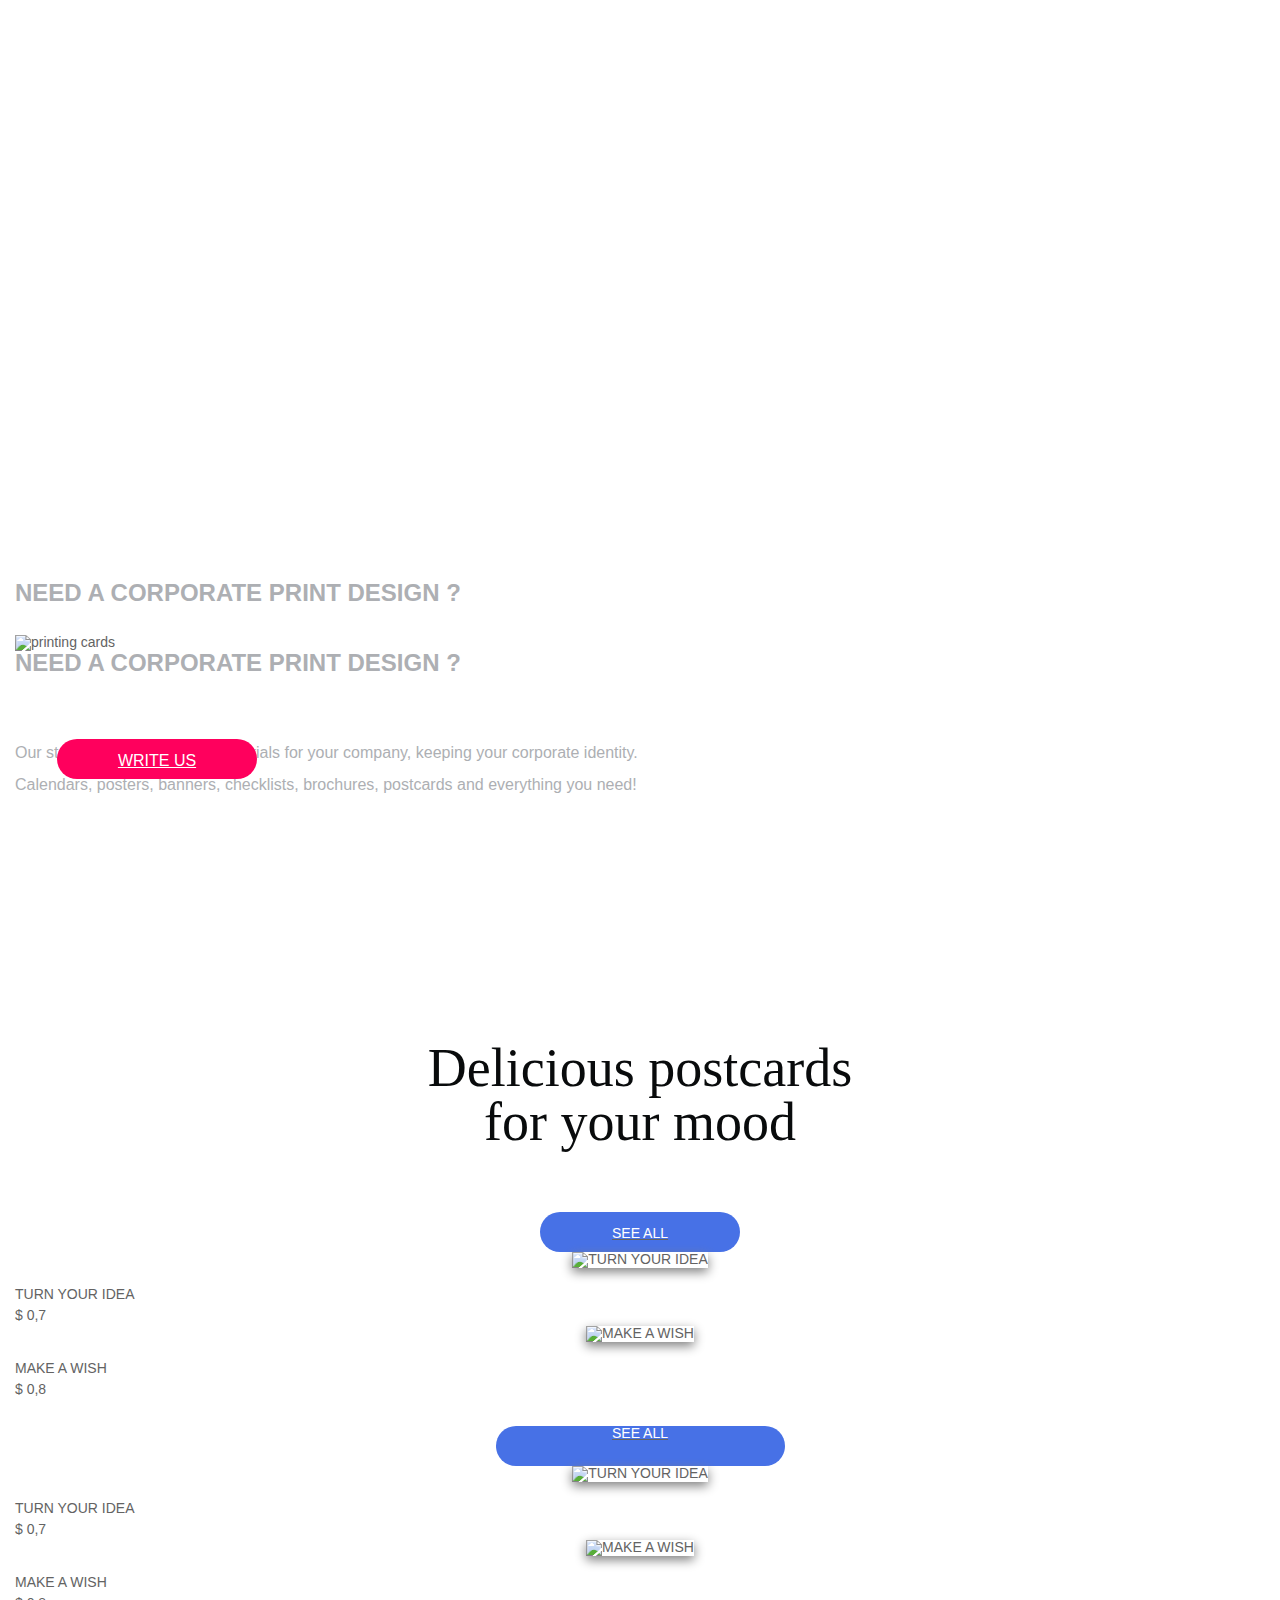
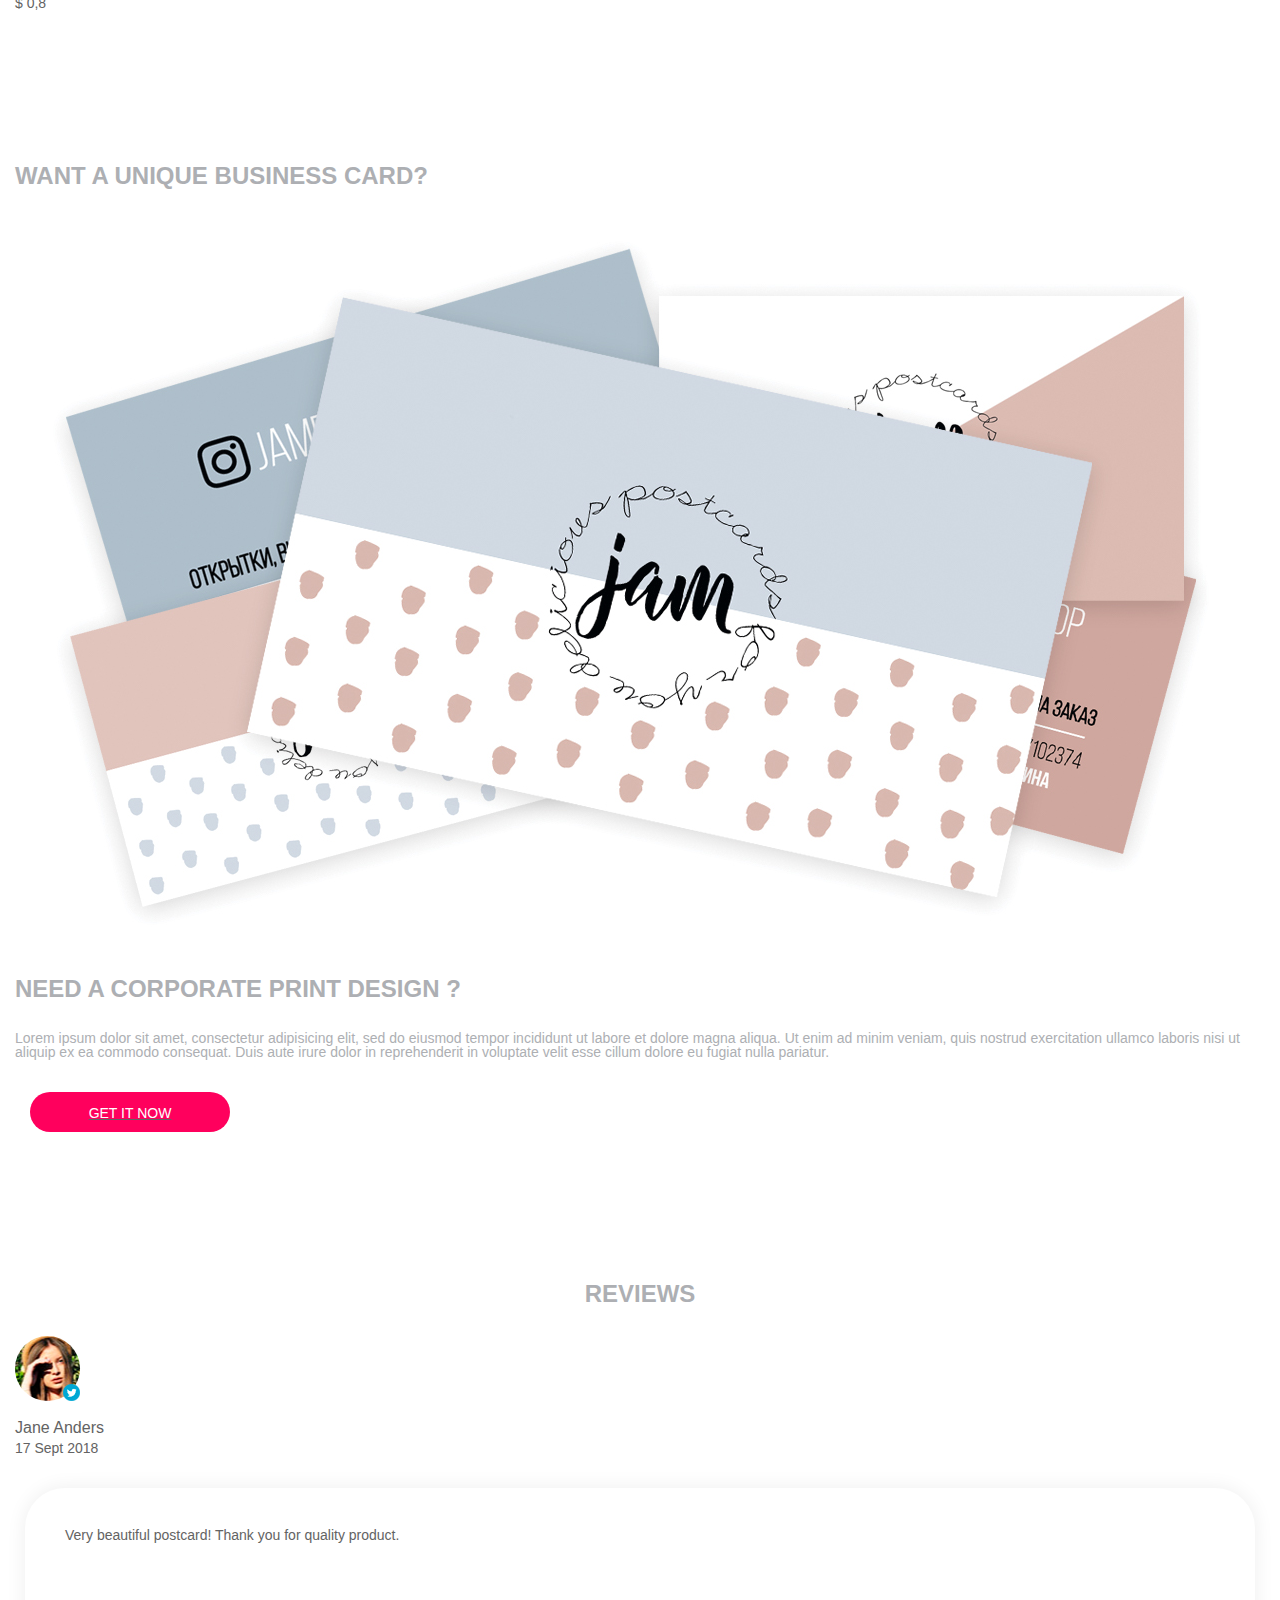
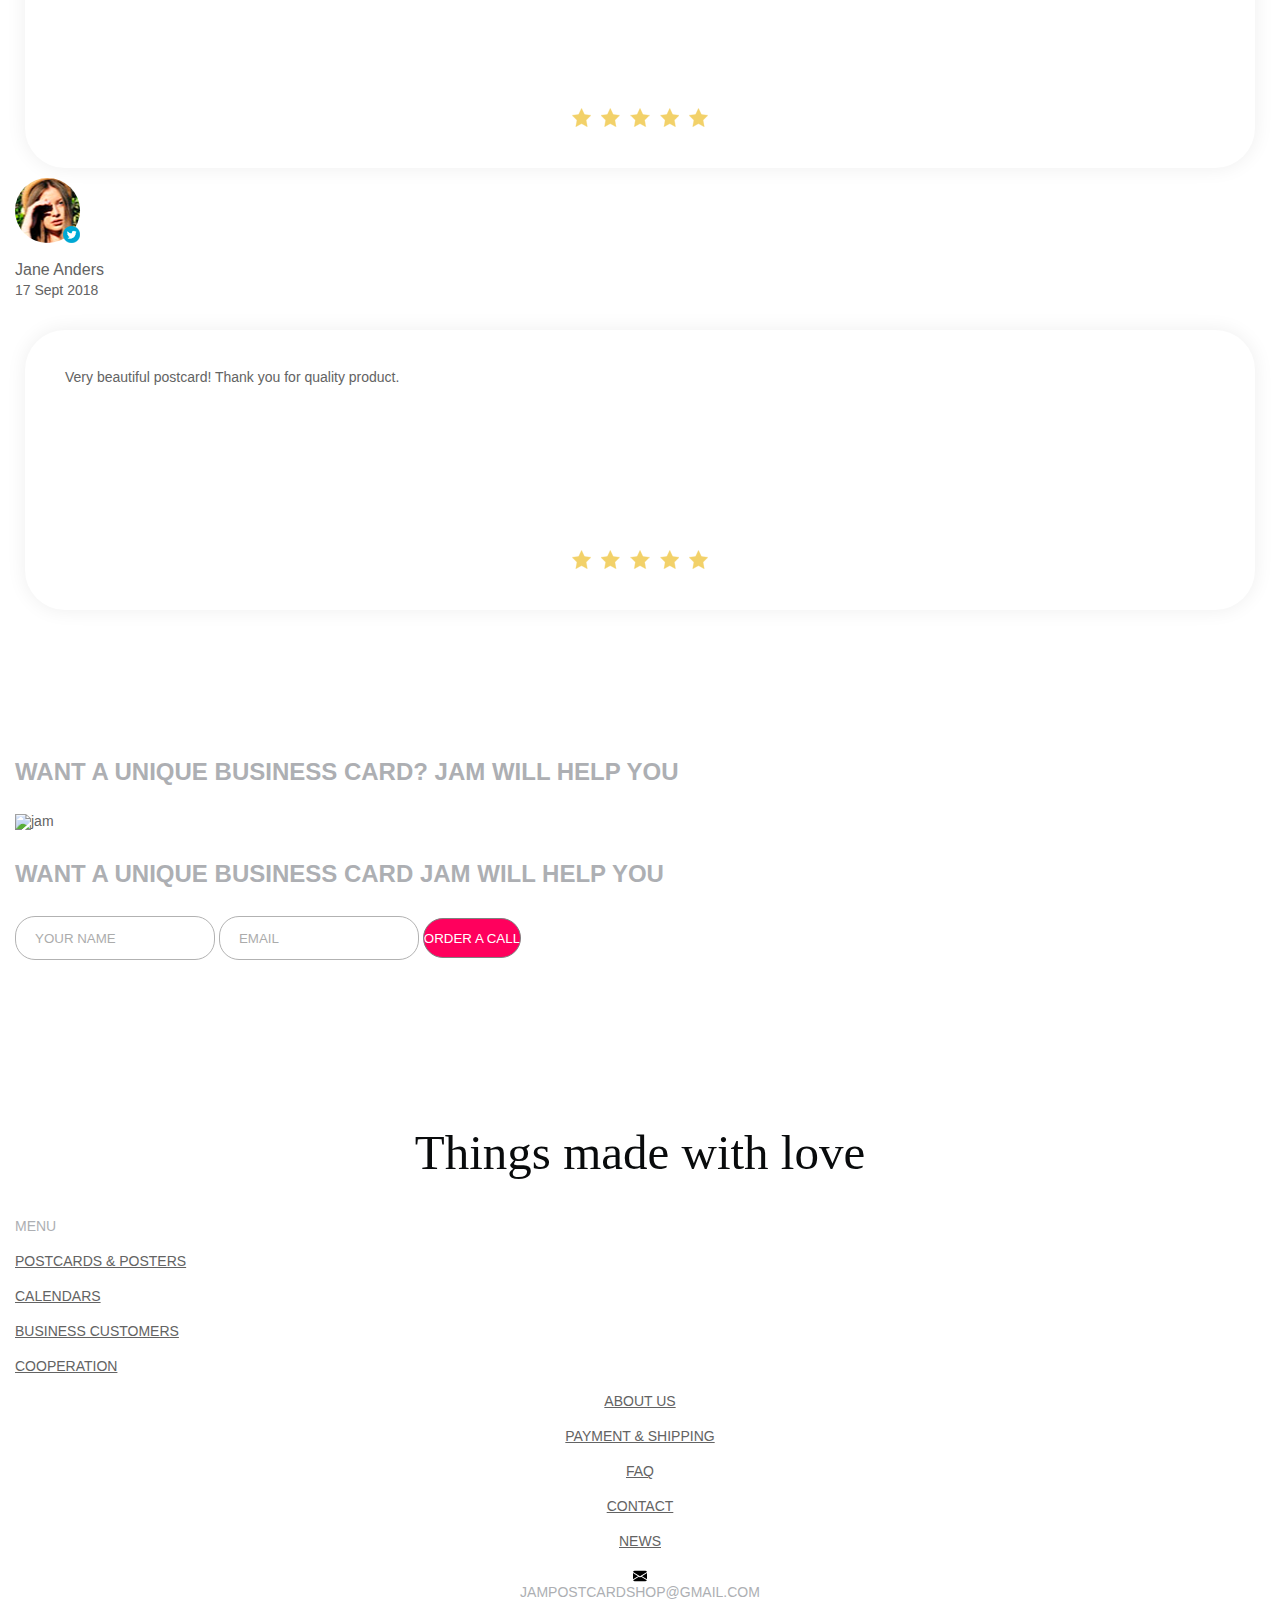
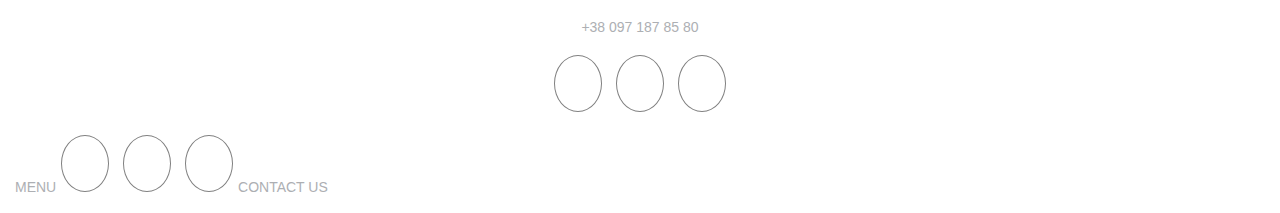
==== commit 8f832005: "fixed validation" ====
--- a/index.html
+++ b/index.html
@@ -7,27 +7,44 @@
 
     <!-- Bootstrap CSS -->
     <link rel="stylesheet" href="/css/owl.carousel.min.css">
-    <link rel="stylesheet" href="https://stackpath.bootstrapcdn.com/bootstrap/4.5.0/css/bootstrap.min.css" integrity="sha384-9aIt2nRpC12Uk9gS9baDl411NQApFmC26EwAOH8WgZl5MYYxFfc+NcPb1dKGj7Sk" crossorigin="anonymous">
-    <link href="https://fonts.googleapis.com/css2?family=Open+Sans&family=Roboto:wght@300;400;500;700&display=swap" rel="stylesheet">
+    <link rel="stylesheet" href="/Bootstrap/bootstrap.min.css">
+    <link rel="stylesheet" href="/fonts/Nether/nether.otf">
     <link rel="stylesheet" href="../css/main.min.css">
     <title>Jam - Открытки на подарок</title>
   </head>
   <body>
+    <script src="/js/all.min.js"></script>
     <nav class="collapse navbar-collapse navbar" id="navbarContent">
       <ul>
         <li><a href="#">postcards & posters</a></li>
         <li><a href="#">calendars</a></li>
-        <li><a href="#">for business</a></li>
+        <li><a href="#">croporate design</a></li>
         <li><a href="#">cooperation</a></li>
       </ul>
 
-      <div class="social-links">
-        <a href="#" class="twitter"></a>
-        <a href="#" class="facebook"></a>
-        <a href="#" class="instagram"></a>
+      <div class="contacts-top">
+        <div class="mail">
+          <svg class="bi bi-envelope-fill" width="1em" height="1em" viewBox="0 0 16 16" fill="currentColor" xmlns="http://www.w3.org/2000/svg">
+            <path fill-rule="evenodd" d="M.05 3.555A2 2 0 0 1 2 2h12a2 2 0 0 1 1.95 1.555L8 8.414.05 3.555zM0 4.697v7.104l5.803-3.558L0 4.697zM6.761 8.83l-6.57 4.027A2 2 0 0 0 2 14h12a2 2 0 0 0 1.808-1.144l-6.57-4.027L8 9.586l-1.239-.757zm3.436-.586L16 11.801V4.697l-5.803 3.546z"/>
+          </svg>
+          <p>jampostcardshop@gmail.com</p>
+        </div>
+
+        <div class="call">
+          <i class="fas fa-phone-alt"></i>
+          <p>+38 097 187 85 80</p>
+        </div>
+      </div>
+
+      <div class="social">
+        <a href="#"><i class="fab fa-twitter"></i></a>
+        <a href="#"><i class="fab fa-facebook-f"></i></a>
+        <a href="#"><i class="fab fa-instagram"></i></a>
       </div>
     </nav>
-    
+
+    <div class="shadow" role="navigation" data-toggle="collapse" data-target="#navbarContent" aria-controls="navbarContent" aria-expanded="false" aria-label="Toggle navigation"></div>
+
     <header class="conteiner-fluid">
       <div class="container px-0 clearfix">
         <a href="#" class="float-left logo">
@@ -39,10 +56,27 @@
         </a>
 
         <div class="float-right nav-right-block">
-          <div class="surch"><a href="#"></a></div>
-          <div class="like"><a href="#"></a></div>
-          <div class="basket"><a href="#"></a></div>
-          <button class="navbar-toggler nav-button d-lg-none" type="button" data-toggle="collapse" data-target="#navbarContent" aria-controls="navbarContent" aria-expanded="false" aria-label="Toggle navigation" id="elem"></button>
+          <a class="disabled" href="#">en</a>
+          <a href="#">ru</a>
+          <a class="basket" href="#">
+            <svg class="bi bi-bag" width="1em" height="1em" viewBox="0 0 16 16" fill="currentColor" xmlns="http://www.w3.org/2000/svg">
+            <path fill-rule="evenodd" d="M14 5H2v9a1 1 0 0 0 1 1h10a1 1 0 0 0 1-1V5zM1 4v10a2 2 0 0 0 2 2h10a2 2 0 0 0 2-2V4H1z"/>
+            <path d="M8 1.5A2.5 2.5 0 0 0 5.5 4h-1a3.5 3.5 0 1 1 7 0h-1A2.5 2.5 0 0 0 8 1.5z"/>
+            </svg>
+          </a>
+          <button class="navbar-toggler nav-button d-lg-none" type="button" data-toggle="collapse" data-target="#navbarContent" aria-controls="navbarContent" aria-expanded="false" aria-label="Toggle navigation">
+            <svg class="open-burger" xmlns="http://www.w3.org/2000/svg" xmlns:xlink="http://www.w3.org/1999/xlink" version="1.1" x="0px" y="0px" width="24.75px" height="24.75px" viewBox="0 0 24.75 24.75" style="enable-background:new 0 0 24.75 24.75;" xml:space="preserve">
+              <g>
+                <path d="M0,3.875c0-1.104,0.896-2,2-2h20.75c1.104,0,2,0.896,2,2s-0.896,2-2,2H2C0.896,5.875,0,4.979,0,3.875z M22.75,10.375H2   c-1.104,0-2,0.896-2,2c0,1.104,0.896,2,2,2h20.75c1.104,0,2-0.896,2-2C24.75,11.271,23.855,10.375,22.75,10.375z M22.75,18.875H2   c-1.104,0-2,0.896-2,2s0.896,2,2,2h20.75c1.104,0,2-0.896,2-2S23.855,18.875,22.75,18.875z"/>
+              </g>
+            </svg>
+
+            <svg class="close-burger" xmlns="http://www.w3.org/2000/svg" xmlns:xlink="http://www.w3.org/1999/xlink" version="1.1" x="0px" y="0px" viewBox="0 0 492 492" style="enable-background:new 0 0 492 492;" xml:space="preserve">
+              <g>
+                <path d="M300.188,246L484.14,62.04c5.06-5.064,7.852-11.82,7.86-19.024c0-7.208-2.792-13.972-7.86-19.028L468.02,7.872    c-5.068-5.076-11.824-7.856-19.036-7.856c-7.2,0-13.956,2.78-19.024,7.856L246.008,191.82L62.048,7.872    c-5.06-5.076-11.82-7.856-19.028-7.856c-7.2,0-13.96,2.78-19.02,7.856L7.872,23.988c-10.496,10.496-10.496,27.568,0,38.052    L191.828,246L7.872,429.952c-5.064,5.072-7.852,11.828-7.852,19.032c0,7.204,2.788,13.96,7.852,19.028l16.124,16.116    c5.06,5.072,11.824,7.856,19.02,7.856c7.208,0,13.968-2.784,19.028-7.856l183.96-183.952l183.952,183.952    c5.068,5.072,11.824,7.856,19.024,7.856h0.008c7.204,0,13.96-2.784,19.028-7.856l16.12-16.116    c5.06-5.064,7.852-11.824,7.852-19.028c0-7.204-2.792-13.96-7.852-19.028L300.188,246z"/>
+              </g>
+            </svg>
+          </button>
         </div>
         
         <div class="float-left navbar-top d-none d-lg-inline-block">
@@ -107,17 +141,17 @@
 
       <div class="container print-block">
         <div class="row">
-          <title class="col-12 col-md-6 d-md-none">need a corporate print design ?</title>
+          <div class="col-12 col-md-6 d-md-none title">need a corporate print design ?</div>
           <div class="col-12 col-md-6">
             <img src="/img/cards.png" alt="printing cards">
           </div>
-          <article class="col-md-6 px-0 px-md-4 px-lg-5">
-            <title class="col-12 d-none d-md-block">need a corporate print design ?</title>
+          <div class="col-md-6 px-0 px-md-4 px-lg-5">
+            <div class="col-12 d-none d-md-block title">need a corporate print design ?</div>
             <p class="col-12 content">Our store will create printed materials for your company, keeping your corporate identity.<br><br>Calendars, posters, banners, checklists, brochures, postcards and everything you need!</p>
             <a href="#form" class="button col-12">
               <p>write us</p>
             </a>
-          </article>
+          </div>
         </div>
       </div>
 
@@ -129,7 +163,7 @@
             <a href="#" class="button d-none d-md-block">
               <p>see all</p>
             </a>
-          </div>   
+          </div>
 
           <div class="col-12 px-0 owl-carousel second-carousel mobile-cotalog order-2 d-md-none">
             <div class="catalog-card card-1">
@@ -165,24 +199,24 @@
 
       <div class="container business-card-block">
         <div class="row">
-          <title class="col-12 col-md-6 d-md-none">want a unique business card?</title>
+          <div class="col-12 col-md-6 d-md-none title">want a unique business card?</div>
           <div class="col-12 col-md-6 d-flex align-items-center">
             <img src="/img/cards-2.jpg" alt="printing buisness cards">
           </div>
-          <article class="col-md-6 px-0 px-md-4 px-lg-5">
-            <title class="col-12 d-none d-md-block">need a corporate print design ?</title>
-            <p class="col-12 content">Lorem ipsum dolor sit amet, consectetur adipisicing elit, sed do eiusmod tempor incididunt ut labore et dolore magna aliqua. Ut enim 
+          <div class="col-md-6 px-0 px-md-4 px-lg-5">
+            <div class="col-12 d-none d-md-block title">need a corporate print design ?</div>
+            <p class="col-12 content">Lorem ipsum dolor sit amet, consectetur adipisicing elit, sed do eiusmod tempor incididunt ut labore et dolore magna aliqua. Ut enim
               ad minim veniam, quis nostrud exercitation ullamco laboris nisi ut aliquip ex ea commodo consequat. Duis aute irure dolor in reprehenderit in voluptate velit esse cillum dolore eu fugiat nulla pariatur.</p>
             <a href="#form" class="button col-12">
               <p>get it now</p>
             </a>
-          </article>
+          </div>
         </div>
       </div>
 
       <div class="container reviews-block">
         <div class="row">
-          <title class="col-12">reviews</title>
+          <div class="col-12 title">reviews</div>
           <div class="col-12 col-md-10 offset-md-1 owl-carousel third-carousel">
             <div class="row row-cols-2 row-cols-md-1 mx-0 align-items-center">
               <div class="col-3 col-md-2 col-lg-1 offset-1 offset-md-0 px-0">
@@ -217,13 +251,13 @@
 
       <div class="container form-block" id="form">
         <div class="row">
-          <title class="col-12 px-0 d-md-none">want a unique business 
-            card? jam will help you</title>
+          <div class="col-12 px-0 d-md-none title">want a unique business
+            card? jam will help you</div>
           
           <img class="col-12 col-md-6 col-lg-5 px-0" src="/img/jam-card.jpg" alt="jam">
 
           <div class="form-call col-12 col-md-5 px-0 offset-md-1 offset-lg-1 tablet">
-            <title class="col-12 px-0 d-none d-md-inline-block">want a unique business card jam will help you</title>  
+            <div class="col-12 px-0 d-none d-md-inline-block title">want a unique business card jam will help you</div>
             <form>
               <input class="col-12 col-md-8" placeholder="YOUR NAME">
               <input class="col-12 col-md-8" type="email" placeholder="EMAIL">
@@ -239,46 +273,61 @@
         <h2 class="col-12 px-0 slogan">Things made with love</h2>
 
         <div class="row links-block mobile">
-          <div class="col-12 col-md-4 help">
-            <p class="d-md-none">help</p>
-            <a href="#">faq</a>
-            <a href="#">payment & shipping</a>
+          <div class="col-12 col-md-4 menu">
+            <p class="d-md-none">menu</p>
+            <a href="#">postcards & posters</a>
+            <a href="#">calendars</a>
             <a href="#">business customers</a>
             <a href="#">cooperation</a>
           </div>
-          <div class="col-12 col-md-4 contacts">
+
+          <div class="col-12 col-md-4 help">
             <a href="#">about us</a>
-            <a href="#">jobs</a>
+            <a href="#">payment & shipping</a>
+            <a href="#">faq</a>
             <a href="#">contact</a>
-          </div>
-          <div class="col-12 col-md-4 currency">
-            <p class="d-md-none">country and currency</p>
-          </div>
+            <a href="#">news</a>
+          </div>
+
+          <div class="contacts-bottom col-12 col-md-4 col-lg-4 col-xl-3 offset-xl-1">
+            <div class="mail">
+              <svg class="bi bi-envelope-fill" width="1em" height="1em" viewBox="0 0 16 16" fill="currentColor" xmlns="http://www.w3.org/2000/svg">
+                <path fill-rule="evenodd" d="M.05 3.555A2 2 0 0 1 2 2h12a2 2 0 0 1 1.95 1.555L8 8.414.05 3.555zM0 4.697v7.104l5.803-3.558L0 4.697zM6.761 8.83l-6.57 4.027A2 2 0 0 0 2 14h12a2 2 0 0 0 1.808-1.144l-6.57-4.027L8 9.586l-1.239-.757zm3.436-.586L16 11.801V4.697l-5.803 3.546z"/>
+              </svg>
+              <p>jampostcardshop@gmail.com</p>
+            </div>
+
+            <div class="call">
+              <i class="fas fa-phone-alt"></i>
+              <p>+38 097 187 85 80</p>
+            </div>
+          </div>
+
           <div class="col-12 d-md-none social">
-            <a href="#"></a>
-            <a href="#"></a>
-            <a href="#"></a>
-          </div>
-        </div>
+            <a href="#"><i class="fab fa-twitter"></i></a>
+            <a href="#"><i class="fab fa-facebook-f"></i></a>
+            <a href="#"><i class="fab fa-instagram"></i></a>
+          </div>
+        </div>
+
         <div class="row tablet d-none d-md-flex">
-          <p class="col-4 help">help</p>
+          <p class="col-4 menu">menu</p>
+
           <div class="col-4 d-none d-md-inline-block social">
-            <a href="#"></a>
-            <a href="#"></a>
-            <a href="#"></a>
-          </div>
-          <p class="col-4 currency">country and currency</p>
-        </div>
-        <div class="row">
-          <div class="col-12 payment"></div>
+            <a href="#"><i class="fab fa-twitter"></i></a>
+            <a href="#"><i class="fab fa-facebook-f"></i></a>
+            <a href="#"><i class="fab fa-instagram"></i></a>
+          </div>
+
+          <p class="col-4 contacts-bottom right">contact us</p>
         </div>
       </div>
     </footer>
     <!-- Optional JavaScript -->
     <!-- jQuery first, then Popper.js, then Bootstrap JS -->
-    <script src="https://code.jquery.com/jquery-3.5.1.slim.min.js" integrity="sha384-DfXdz2htPH0lsSSs5nCTpuj/zy4C+OGpamoFVy38MVBnE+IbbVYUew+OrCXaRkfj" crossorigin="anonymous"></script>
-    <script src="https://cdn.jsdelivr.net/npm/popper.js@1.16.0/dist/umd/popper.min.js" integrity="sha384-Q6E9RHvbIyZFJoft+2mJbHaEWldlvI9IOYy5n3zV9zzTtmI3UksdQRVvoxMfooAo" crossorigin="anonymous"></script>
-    <script src="https://stackpath.bootstrapcdn.com/bootstrap/4.5.0/js/bootstrap.min.js" integrity="sha384-OgVRvuATP1z7JjHLkuOU7Xw704+h835Lr+6QL9UvYjZE3Ipu6Tp75j7Bh/kR0JKI" crossorigin="anonymous"></script>
+    <script src="/Bootstrap/jquery-3.5.1.slim.min.js"></script>
+    <script src="/Bootstrap/popper.min.js"></script>
+    <script src="/Bootstrap/bootstrap.min.js"></script>
     <script src="/js/owl.carousel.min.js"></script>
     <script src="/js/main.js"></script>
   </body>
--- a/css/main.min.css
+++ b/css/main.min.css
@@ -1 +1 @@
-*{outline:0px solid green}html,body,div,span,applet,object,iframe,h1,h2,h3,h4,h5,h6,p,blockquote,pre,a,abbr,acronym,address,big,cite,code,del,dfn,em,img,ins,kbd,q,s,samp,small,strike,strong,sub,sup,tt,var,b,u,i,center,dl,dt,dd,ol,ul,li,fieldset,form,label,legend,table,caption,tbody,tfoot,thead,tr,th,td,article,aside,canvas,details,embed,figure,figcaption,footer,header,hgroup,menu,nav,output,ruby,section,summary,time,mark,audio,video{margin:0;padding:0;border:0;font-size:100%;font:inherit;vertical-align:baseline}article,aside,details,figcaption,figure,footer,header,hgroup,menu,nav,section{display:block}body{line-height:1}ol,ul{list-style:none}blockquote,q{quotes:none}blockquote:before,blockquote:after,q:before,q:after{content:'';content:none}table{border-collapse:collapse;border-spacing:0}.container.catalog-filters{margin-bottom:20px}.container.catalog-filters .bradcrumb li:first-child{text-decoration:underline}.container.catalog-filters .bradcrumb .breadcrumb-item{display:inline-block;margin-bottom:32px}.container.catalog-filters .slogan{font-size:45px;margin-bottom:42px}.container.catalog-filters .catalog-carousel .new-category{border:1px solid black;border-radius:20px;padding:10px 0px;text-align:center;text-transform:uppercase}.container.catalog-filters .catalog-carousel .owl-nav button{width:25px;height:25px;position:absolute;border:1px solid gray;border-radius:50%;top:10%}.container.catalog-filters .catalog-carousel .owl-nav button::before{content:"";display:inline-block;width:8px;height:8px;border-left:1px solid #000000;border-top:1px solid #000000;-webkit-transform:rotate(-45deg);transform:rotate(-45deg);margin-left:3px;left:1px}.container.catalog-filters .catalog-carousel .owl-nav button:first-child{left:-10%}.container.catalog-filters .catalog-carousel .owl-nav button:last-child{right:-10%}.container.catalog-filters .catalog-carousel .owl-nav button:last-child::before{-webkit-transform:rotate(135deg);transform:rotate(135deg);margin-left:0;margin-right:3px}.cotalog-main{margin-bottom:85px}.cotalog-main .cotalog-item{margin-bottom:27px}.cotalog-main .cotalog-item img{-webkit-box-shadow:0 5px 10px 0px rgba(0,0,0,0.3);box-shadow:0 5px 10px 0px rgba(0,0,0,0.3);margin-bottom:10px}.cotalog-main .cotalog-item p{font-weight:500;text-transform:uppercase;line-height:1.2rem}.cotalog-main .button{background-color:#ffffff;border:1px solid grey}.cotalog-main .button p{color:#636363;margin-top:14px}.inst-block title{font-size:20px;font-weight:bold;text-align:center;margin-bottom:44px}.inst-block .inst-carousel{margin-bottom:33px}.inst-block .inst-carousel img{margin-bottom:15px}.inst-block .inst-carousel p{font-weight:500;text-transform:uppercase;color:#adafb3}.inst-block .inst-carousel .owl-dots{margin-top:22px;text-align:center}.inst-block .inst-carousel .owl-dots button{width:10px;height:10px;background:silver;border-radius:50%;margin:0 3px}.inst-block .inst-carousel .owl-dots .active{background:gray}.inst-block .button{background:#ff005d;padding-top:14px}@font-face{font-family:"Nether";src:url(../fonts/nether/nether.ttf) format("truetype")}html{font-size:14px;scroll-behavior:smooth}body{font-family:"roboto", sans-serif;color:#636363;background:#fff;padding:19px 15px;font-weight:400}img{max-width:100%;height:auto}a{color:#636363}a:hover{text-decoration:none;color:#636363}a:focus,button:focus{border:0;outline:0}li a{text-transform:uppercase;font-weight:300}.hidden{overflow:hidden}.button{width:289px;height:40px;border-radius:100px;background:#4771e6;-webkit-box-sizing:border-box;box-sizing:border-box;display:block;text-align:center;text-transform:uppercase;margin:0 auto;font-weight:400}.button p{color:#fff}title{font-size:24px;text-transform:uppercase;color:#adafb3;font-weight:bold;text-align:left;display:block;margin-bottom:30px}@media (max-width: 768px){title{margin-bottom:50px}}.slogan{font-family:"Nether";font-size:35px;display:-webkit-box;display:-ms-flexbox;display:flex;-webkit-box-pack:center;-ms-flex-pack:center;justify-content:center;text-align:end;color:#090b0c;font-weight:500}.social a{display:inline-block;width:20px;height:20px;background-image:url(../img/css_sprites.png);margin:0 6px}.social a:nth-child(1){background-position:30px -45px}.social a:nth-child(2){background-position:-9px 29px}.social a:nth-child(3){background-position:-59px 71px}.container{margin-bottom:50px}.navbar{-webkit-transition:all 0s ease;transition:all 0s ease;font-size:18px;text-align:center;position:absolute;right:0;top:0;bottom:0;left:0;display:-webkit-box;display:-ms-flexbox;display:flex;-webkit-box-orient:vertical;-webkit-box-direction:normal;-ms-flex-flow:column;flex-flow:column;background:#fff;padding:135px 15px 0;z-index:50;border-radius:0 0 0 15px;overflow:auto;height:100vh;margin-left:90px;-webkit-box-shadow:-80px 0 0 15px #000000c7;box-shadow:-80px 0 0 15px #000000c7}.navbar ul li{margin-top:37px}.navbar .social-links{margin-top:107px;margin-bottom:35px}.navbar .social-links a{display:inline-block;width:20px;height:20px;background-image:url(../img/css_sprites.png)}.navbar .social-links .twitter{background-position:30px -46px}.navbar .social-links .facebook{background-position:-10px 28px}.navbar .social-links .instagram{background-position:-60px -51px}header .logo{margin-right:15px}header .nav-right-block{margin-top:20px}header .nav-right-block button{position:relative;z-index:100;display:inline-block;width:31px;height:23px;background-image:url(../img/css_sprites.png);background-position:-10px -10px;margin-left:35px;padding:0}header .nav-right-block .close{background-position:-10px -51px}header .nav-right-block div{display:inline-block;width:20px;height:23px;background-image:url(../img/css_sprites.png)}header .nav-right-block .surch{background-position:-45px 30px}header .nav-right-block .like{background-position:30px -7px;margin:0 19px}header .nav-right-block .basket{background-position:-60px -10px}header .navbar-top{margin-top:25px}header .navbar-top li{display:inline-block;margin:0 15px}.wrapper .baner-carousel.mobile-block{color:#fff;text-transform:uppercase;font-weight:bold}.wrapper .baner-carousel.mobile-block .first-carousel{position:relative}.wrapper .baner-carousel.mobile-block .first-carousel .owl-dots{margin-top:17px;text-align:center}.wrapper .baner-carousel.mobile-block .first-carousel .owl-dots button{width:10px;height:10px;border-radius:50%;background-color:#adafb3;margin-right:7px}.wrapper .baner-carousel.mobile-block .first-carousel .owl-dots .active{background-color:#636363}.wrapper .baner-carousel.mobile-block .first-carousel div[class|="baner"]{margin-top:44px;position:relative;text-transform:uppercase;font-weight:bold}.wrapper .baner-carousel.mobile-block .first-carousel div[class|="baner"] .hidden{display:block;height:233px;margin-bottom:19px}.wrapper .baner-carousel.mobile-block .first-carousel div[class|="baner"] .hidden p{position:absolute;left:20px;top:40px;font-size:20px}.wrapper .baner-carousel.mobile-block .first-carousel div[class|="baner"] .button{display:block;margin:0 auto}.wrapper .baner-carousel.mobile-block .first-carousel div[class|="baner"] .button p{padding-top:14px;font-size:16px}.baner-first::before,.tablet-baner-one::before{content:"";background-image:url(../img/new.png);background-size:contain;position:absolute;left:10px;top:-35px;width:69px;height:69px}.wrapper .tablet-baner{text-transform:uppercase;color:#fff;font-weight:bold}.wrapper .tablet-baner div[class|="tablet-baner"]{background-size:100% 100%;height:320px}@media (min-width: 992px){.wrapper .tablet-baner div[class|="tablet-baner"]{height:470px}}.wrapper .tablet-baner .tablet-baner-one{background:url(../img/poster-1.png)}.wrapper .tablet-baner .tablet-baner-two{background:url(../img/poster-2.png)}.wrapper .tablet-baner div[class|="tablet-baner"] p{position:absolute}.wrapper .tablet-baner div[class|="tablet-baner"] .button{position:absolute;bottom:20px;left:0;right:0;width:200px;height:40px}.wrapper .tablet-baner div[class|="tablet-baner"] .button p{position:static;margin:15px 0}.wrapper .tablet-baner .tablet-baner-one p{left:10px;top:30px}.wrapper .tablet-baner .tablet-baner-two p{right:32px;bottom:123px}.baner{margin-bottom:50px}.print-block{text-align:center;position:relative}.print-block img{margin-bottom:19pxs}.print-block p{font-size:16px;color:#adafb3;margin-bottom:28px;text-align:left}.print-block .button{background:#ff005d;color:#fff;padding:14px}@media (max-width: 798){.print-block .button{margin:0 15px}}.print-block .button p{color:#fff;text-align:center}.catalog-block .slogan{text-align:center;font-size:30px;margin-bottom:35px}.catalog-block .catalog-card{position:relative;padding:0 61px;font-weight:500;text-transform:uppercase;color:#636363}.catalog-block .catalog-card img{margin-bottom:18px;-webkit-box-shadow:0 4px 11px 0 gray;box-shadow:0 4px 11px 0 gray}.catalog-block .catalog-card p{line-height:1.5rem}.catalog-block .catalog-card:before{content:"";background-size:contain;position:absolute;left:30px;top:0;width:69px;height:69px}.catalog-block .button p{margin-top:14px}.catalog-block .catalog-card.card-1:before{background-image:url(../img/top.png)}.catalog-block .catalog-card.card-2:before{background-image:none}.catalog-block .second-carousel{margin-bottom:26px}.catalog-block .second-carousel .owl-nav button{width:28px;height:28px;position:absolute;border-radius:50%;background:#ebebeb}.catalog-block .second-carousel .owl-nav button::before{content:"";position:absolute;display:inline-block;width:10px;height:10px;border-left:3px solid #888888;border-bottom:3px solid #888888;-webkit-transform:rotate(45deg);transform:rotate(45deg);left:10px;top:10px}.catalog-block .second-carousel .owl-nav .owl-prev{left:15px;top:40%}.catalog-block .second-carousel .owl-nav .owl-prev::before{-webkit-transform:rotate(45deg);transform:rotate(45deg)}.catalog-block .second-carousel .owl-nav .owl-next{right:15px;top:40%}.catalog-block .second-carousel .owl-nav .owl-next::before{-webkit-transform:rotate(225deg);transform:rotate(225deg)}.tablet-cotalog{padding:0}.tablet-cotalog img{-webkit-box-shadow:0 0 0 0 #ffffff;box-shadow:0 0 0 0 #ffffff}.tablet-cotalog:before{left:10px;top:-30px}.business-card-block img{margin-bottom:32px}.business-card-block p{margin-bottom:33px;color:#adafb3}.business-card-block .button{padding-top:14px;background-color:#ff005d}@media (min-width: 768px){.business-card-block .button{width:200px;margin:0 15px}}.business-card-block .button p{color:#fff}.form-block title{font-size:18px}.form-block img{margin-bottom:32px}.form-block form input{margin-bottom:18px;border-radius:100px;border:1px solid gray;height:40px;padding-left:19px;opacity:0.6}.form-block form input[type="submit"]{background:#ff005d;color:#fff;text-transform:uppercase;opacity:1;margin-bottom:0}.reviews-block .owl-dots{text-align:center}.reviews-block .owl-dots button{width:10px;height:10px;background-color:#adafb3;border-radius:50%;margin:0 1%}.reviews-block .owl-dots .active{background-color:#636363}.reviews-block title{text-align:center}.reviews-block .portrait{display:inline-block;width:65px;height:65px;border-radius:50%;background-image:url(../img/reviews-face.jpg);background-position:40% 10%;position:relative;margin-bottom:15px}.reviews-block .portrait:after{content:"";position:absolute;right:0;bottom:0;width:17px;height:17px;background-image:url(../img/twitter-color.png)}.reviews-block .reviews-data{display:inline-block;text-align:left;line-height:1.4rem;font-size:16px;font-weight:400;margin-bottom:20px}.reviews-block .reviews-data time{font-size:14px;font-weight:300}.reviews-block .review{margin:10px 10px;padding:40px;border-radius:40px 40px;-webkit-box-shadow:0 0 20px 0 rgba(0,0,0,0.07);box-shadow:0 0 20px 0 rgba(0,0,0,0.07);min-height:200px;display:-webkit-box;display:-ms-flexbox;display:flex;-webkit-box-orient:vertical;-webkit-box-direction:normal;-ms-flex-flow:column;flex-flow:column;-webkit-box-pack:justify;-ms-flex-pack:justify;justify-content:space-between}.reviews-block .review p{margin-bottom:25px}.reviews-block .review .stars{display:inline-block;width:100%;height:20px;background-image:url(../img/5-stars.png);background-position-x:50%;background-repeat:no-repeat}.reviews-block .third-carousel .owl-nav button{width:27px;height:27px;position:absolute;border:1px solid gray;border-radius:50%;top:40%}.reviews-block .third-carousel .owl-nav button::before{content:"";display:inline-block;width:8px;height:8px;border-left:1px solid #000000;border-top:1px solid #000000;-webkit-transform:rotate(-45deg);transform:rotate(-45deg);margin-left:3px;left:1px}.reviews-block .third-carousel .owl-nav button:first-child{left:-10%}.reviews-block .third-carousel .owl-nav button:last-child{right:-10%}.reviews-block .third-carousel .owl-nav button:last-child::before{-webkit-transform:rotate(135deg);transform:rotate(135deg);margin-left:0;margin-right:3px}footer .slogan{text-transform:none;font-size:30px;margin-bottom:15px}footer .links-block{text-transform:uppercase;text-align:center}footer .links-block a,footer .links-block p{display:block;margin-bottom:15px}footer .links-block p{color:#adafb3}footer .links-block .social a{display:inline-block}@media (min-width: 767.98px){.container{margin-bottom:150px}header{margin-bottom:40px}header .container{margin-bottom:45px}.wrapper .slogan p{margin:46px 0}.wrapper .tablet-baner div[class|="tablet-baner"]::before{top:-25px}.wrapper .tablet-baner .tablet-baner-one::before{width:50px;height:50px}.wrapper .tablet-baner .tablet-baner-two{text-align:end}.wrapper .tablet-baner .tablet-baner-two ::before{width:45px;height:45px}.wrapper .print-block{text-align:left}.wrapper .print-block .button{width:200px}.wrapper .catalog-block .catalog-way{padding-top:4rem}.wrapper .catalog-block .catalog-way .slogan{padding-bottom:2rem}.wrapper .catalog-block .catalog-way .button{width:200px}.wrapper .catalog-block .catalog-way .button p{padding-top:14px}.wrapper .catalog-block .catalog-card{text-align:center;padding:0}.wrapper .catalog-block .catalog-card img{margin-bottom:16px}.wrapper .catalog-block .catalog-card p{line-height:1.5rem;text-align:left}footer .container{margin-bottom:30px}footer .slogan{font-size:2rem}footer .help{text-align:left}footer .currency{text-align:right}footer .social{text-align:center;padding-bottom:30px}footer .tablet{text-transform:uppercase;color:#adafb3}footer .payment{display:inline-block;width:100%;height:35px;background-image:url(../img/payment.jpg);background-repeat:no-repeat;background-position-x:50%}}@media (min-width: 991.98px){header{margin-bottom:45px}.wrapper .slogan p{font-size:55px}.wrapper .tablet-baner{font-size:24px}.wrapper .tablet-baner div[class|="tablet-baner"]::before{top:-25px}.wrapper .tablet-baner div[class|="tablet-baner"] .button p{margin:14px 0;font-size:16px}.wrapper .tablet-baner .tablet-baner-one p{left:10px;top:40px}.wrapper .tablet-baner .tablet-baner-two p{right:45px;bottom:165px}.wrapper .tablet-baner .tablet-baner-one::before{width:69px;height:69px}.wrapper .tablet-baner .tablet-baner-two::before{width:64px;height:64px}.wrapper .print-block .content{margin:4rem 0 0}.wrapper .print-block .button{position:absolute;left:3rem;bottom:1rem}.wrapper .catalog-block .catalog-way{padding-top:7rem}.wrapper .catalog-block .catalog-way .slogan{font-size:54px}.wrapper .form-block title{font-size:24px}footer .slogan{font-size:3rem}}@media (min-width: 1199.98px){.wrapper .tablet-baner .tablet-baner-one p{left:10px;top:45px}.wrapper .tablet-baner .tablet-baner-two p{right:55px;bottom:200px}.wrapper .print-block .content{margin:5rem 0 0}}
+*{outline:0px solid green}html,body,div,span,applet,object,iframe,h1,h2,h3,h4,h5,h6,p,blockquote,pre,a,abbr,acronym,address,big,cite,code,del,dfn,em,img,ins,kbd,q,s,samp,small,strike,strong,sub,sup,tt,var,b,u,i,center,dl,dt,dd,ol,ul,li,fieldset,form,label,legend,table,caption,tbody,tfoot,thead,tr,th,td,article,aside,canvas,details,embed,figure,figcaption,footer,header,hgroup,menu,nav,output,ruby,section,summary,time,mark,audio,video{margin:0;padding:0;border:0;font-size:100%;font:inherit;vertical-align:baseline}article,aside,details,figcaption,figure,footer,header,hgroup,menu,nav,section{display:block}body{line-height:1}ol,ul{list-style:none}blockquote,q{quotes:none}blockquote:before,blockquote:after,q:before,q:after{content:'';content:none}table{border-collapse:collapse;border-spacing:0}.container.catalog-filters{margin-bottom:40px}.container.catalog-filters .slogan{font-size:45px;margin-bottom:42px}.container.catalog-filters .catalog-carousel .new-category{border:1px solid black;border-radius:20px;padding:10px 0px;text-align:center;text-transform:uppercase}.container.catalog-filters .catalog-carousel .owl-nav button{width:25px;height:25px;position:absolute;border:1px solid gray;border-radius:50%;top:10%}.container.catalog-filters .catalog-carousel .owl-nav button::before{content:"";display:inline-block;width:8px;height:8px;border-left:1px solid #000000;border-top:1px solid #000000;-webkit-transform:rotate(-45deg);transform:rotate(-45deg);margin-left:3px;left:1px}.container.catalog-filters .catalog-carousel .owl-nav button:first-child{left:-10%}.container.catalog-filters .catalog-carousel .owl-nav button:last-child{right:-10%}.container.catalog-filters .catalog-carousel .owl-nav button:last-child::before{-webkit-transform:rotate(135deg);transform:rotate(135deg);margin-left:0;margin-right:3px}.container.cotalog-main{margin-bottom:85px}.container.cotalog-main .cotalog-item{margin-bottom:27px}.container.cotalog-main .cotalog-item img{-webkit-box-shadow:0 5px 10px 0px rgba(0,0,0,0.3);box-shadow:0 5px 10px 0px rgba(0,0,0,0.3);margin-bottom:10px}.container.cotalog-main .cotalog-item p{font-weight:500;text-transform:uppercase;line-height:1.2rem}.container.cotalog-main .button{background-color:#ffffff;border:1px solid grey}.container.cotalog-main .button p{color:#636363;margin-top:14px}.container.inst-block{margin-bottom:50px}.container.inst-block title{font-size:20px;font-weight:bold;text-align:center;margin-bottom:44px}.container.inst-block .inst-carousel{margin-bottom:33px}.container.inst-block .inst-carousel img{margin-bottom:15px}.container.inst-block .inst-carousel p{font-weight:500;text-transform:uppercase;color:#adafb3}.container.inst-block .inst-carousel .owl-dots{margin-top:22px;text-align:center}.container.inst-block .inst-carousel .owl-dots button{width:10px;height:10px;background:silver;border-radius:50%;margin:0 3px}.container.inst-block .inst-carousel .owl-dots .active{background:gray}.container.inst-block .inst-carousel .owl-nav button{width:27px;height:27px;position:absolute;border:1px solid gray;border-radius:50%;top:40%}.container.inst-block .inst-carousel .owl-nav button::before{content:"";display:inline-block;width:8px;height:8px;border-left:1px solid #000000;border-top:1px solid #000000;-webkit-transform:rotate(-45deg);transform:rotate(-45deg);margin-left:3px;left:1px}.container.inst-block .inst-carousel .owl-nav button:first-child{left:-10%}.container.inst-block .inst-carousel .owl-nav button:last-child{right:-10%}.container.inst-block .inst-carousel .owl-nav button:last-child::before{-webkit-transform:rotate(135deg);transform:rotate(135deg);margin-left:0;margin-right:3px}.container.inst-block .button{background:#ff005d;padding-top:14px}@media (min-width: 768px){.contact-page .slogan{margin-bottom:60px}}.contact-page .container{margin-bottom:84px}@media (min-width: 768px){.contact-page .container{margin-bottom:112px}}.contact-page h1{margin-bottom:30px}.contact-page .social{margin-bottom:42px}.contact-page .contact-text{font-size:16px;color:#adafb3;margin-bottom:64px;line-height:1.7rem}.contact-page .contact-info-block{display:-webkit-box;display:-ms-flexbox;display:flex;-webkit-box-align:center;-ms-flex-align:center;align-items:center;-webkit-box-orient:vertical;-webkit-box-direction:normal;-ms-flex-flow:column;flex-flow:column}.contact-page .contact-info-block svg,.contact-page .contact-info-block i{display:block;width:45px;height:45px;border:1px solid gray;border-radius:50%;padding:10px 0 10px 1px;margin:0 5px 31px}.contact-page .contact-info-block p{text-align:center;margin:0 0 63px 0}@media (min-width: 768px){.contact-page .contact-info-block p{margin-bottom:108px}}.contact-page form{margin-bottom:64px}.contact-page form input{width:100%}.contact-page form textarea{text-align:start;border-radius:20px;width:100%;height:170px;padding:14px 15px;margin-bottom:18px}.contact-page iframe{border-radius:40px}.contact-page .google-map{height:310px}@font-face{font-family:'nether';src:url("../fonts/nether-new/nether.eot");src:local("Nether"),url("../fonts/nether-new/nether.woff") format("woff"),url("../fonts/nether-new/nether.ttf") format("truetype"),url("../fonts/nether-new/nether.svg") format("svg");font-weight:normal;font-style:normal}@font-face{font-family:'Circe';src:url("../fonts/Circe/Circe-Regular.eot");src:local("Circe"),local("../fonts/Circe/Circe-Regular"),url("../fonts/Circe/Circe-Regular.eot?#iefix") format("embedded-opentype"),url("../fonts/Circe/Circe-Regular.woff") format("woff"),url("../fonts/Circe/Circe-Regular.ttf") format("truetype");font-weight:normal;font-style:normal}@font-face{font-family:'Circe';src:url("../fonts/Circe/Circe-Bold.eot");src:local("Circe Bold"),local("Circe-Bold"),url("../fonts/Circe/Circe-Bold.eot?#iefix") format("embedded-opentype"),url("../fonts/Circe/Circe-Bold.woff") format("woff"),url("../fonts/Circe/Circe-Bold.ttf") format("truetype");font-weight:bold;font-style:normal}@font-face{font-family:'Circe';src:url("../fonts/Circe/Circe-Light.eot");src:local("Circe Light"),local("Circe-Light"),url("../fonts/Circe/Circe-Light.eot?#iefix") format("embedded-opentype"),url("../fonts/Circe/Circe-Light.woff") format("woff"),url("../fonts/Circe/Circe-Light.ttf") format("truetype");font-weight:300;font-style:normal}html{font-size:14px;scroll-behavior:smooth}body{font-family:"Circe", sans-serif;color:#636363;background:#fff;padding:19px 15px;font-weight:400}img{max-width:100%;height:auto}a{color:#636363}a:hover{text-decoration:none;color:#636363}a:focus,button:focus{border:0;outline:0}li a{text-transform:uppercase;font-weight:300}.hidden{overflow:hidden}.button{width:289px;height:40px;border-radius:100px;background:#4771e6;-webkit-box-sizing:border-box;box-sizing:border-box;display:block;text-align:center;text-transform:uppercase;margin:0 auto;font-weight:400}.button p{color:#fff}.title{font-size:24px;text-transform:uppercase;color:#adafb3;font-weight:bold;text-align:left;display:block;margin-bottom:30px}@media (max-width: 768px){.title{margin-bottom:50px}}.slogan{font-family:"Nether";font-size:50px;display:-webkit-box;display:-ms-flexbox;display:flex;-webkit-box-pack:center;-ms-flex-pack:center;justify-content:center;text-align:end;color:#090b0c;font-weight:500}.container{margin-bottom:50px}i,svg{color:black}.social{text-align:center}.social a{display:inline-block;text-align:center;width:45px;height:45px;border:1px solid gray;border-radius:50%;padding:10px 0 0 1px;margin:0 5px}.social a svg{font-size:21px}div[class|="contact"]{text-transform:none;font-size:16px}div[class|="contact"] p{display:inline-block;margin-left:15px}div[class|="contact"] p,div[class|="contact"] svg,div[class|="contact"] i{display:inline-block}.bradcrumb{margin-bottom:32px;color:#adafb3}.bradcrumb .breadcrumb-item{display:inline-block;text-transform:uppercase}.bradcrumb .breadcrumb-item a{text-decoration:underline}form input,form textarea{margin-bottom:18px;border-radius:20px;border:1px solid gray;height:40px;padding-left:19px;opacity:0.6}form input[type="submit"]{background:#ff005d;color:#fff;text-transform:uppercase;opacity:1;margin-bottom:0;padding:0}.show+.shadow{position:absolute;width:100%;height:100%;background:#000000ad;z-index:49;left:0;top:0}.navbar{display:block;-webkit-transition:all 0s ease;transition:all 0s ease;position:absolute;background:white;top:0;right:0;text-align:center;padding:100px 40px 50px;z-index:50;border-radius:0 0 0 10px;overflow:scroll;height:100vh}.navbar ul{margin-bottom:115px;font-size:18px}.navbar ul li{margin-bottom:35px}.navbar .contact-top{margin-bottom:55px}.navbar .contact-top div{padding-bottom:20px}header .logo{margin-right:15px}header .nav-right-block{margin-top:20px;text-transform:uppercase;display:-webkit-box;display:-ms-flexbox;display:flex;-webkit-box-align:center;-ms-flex-align:center;align-items:center}header .nav-right-block a{padding:0 5px}header .nav-right-block a:first-child{border-right:1px solid gray}header .nav-right-block .disabled{color:#adafb3;pointer-events:none;cursor:default}header .nav-right-block button{position:relative;z-index:100;display:inline-block;width:27px;height:23px;margin-left:35px;padding:0;font-size:30px;bottom:3px}header .nav-right-block button .open-burger{display:block}header .nav-right-block button .close-burger{width:21px;display:none}header .nav-right-block .basket{width:30px;margin-left:20px}header .nav-right-block .basket svg{font-size:20px;margin-bottom:5px}header .navbar-top{margin-top:25px}header .navbar-top li{display:inline-block;margin:0 15px}.wrapper .baner-carousel.mobile-block{color:#fff;text-transform:uppercase;font-weight:bold}.wrapper .baner-carousel.mobile-block .first-carousel{position:relative}.wrapper .baner-carousel.mobile-block .first-carousel .owl-dots{margin-top:17px;text-align:center}.wrapper .baner-carousel.mobile-block .first-carousel .owl-dots button{width:10px;height:10px;border-radius:50%;background-color:#adafb3;margin-right:7px}.wrapper .baner-carousel.mobile-block .first-carousel .owl-dots .active{background-color:#636363}.wrapper .baner-carousel.mobile-block .first-carousel div[class|="baner"]{margin-top:44px;position:relative;text-transform:uppercase;font-weight:bold}.wrapper .baner-carousel.mobile-block .first-carousel div[class|="baner"] .hidden{display:block;height:233px;margin-bottom:19px}.wrapper .baner-carousel.mobile-block .first-carousel div[class|="baner"] .hidden p{position:absolute;left:20px;top:40px;font-size:20px}.wrapper .baner-carousel.mobile-block .first-carousel div[class|="baner"] .button{display:block;margin:0 auto}.wrapper .baner-carousel.mobile-block .first-carousel div[class|="baner"] .button p{padding-top:14px;font-size:16px}.baner-first::before,.tablet-baner-one::before{content:"";background-image:url(../img/new.png);background-size:contain;position:absolute;left:10px;top:-35px;width:69px;height:69px}.wrapper .tablet-baner{text-transform:uppercase;color:#fff;font-weight:bold}.wrapper .tablet-baner div[class|="tablet-baner"]{background-size:100% 100%;height:320px}@media (min-width: 992px){.wrapper .tablet-baner div[class|="tablet-baner"]{height:470px}}.wrapper .tablet-baner .tablet-baner-one{background:url(../img/poster-1.png)}.wrapper .tablet-baner .tablet-baner-two{background:url(../img/poster-2.png)}.wrapper .tablet-baner div[class|="tablet-baner"] p{position:absolute}.wrapper .tablet-baner div[class|="tablet-baner"] .button{position:absolute;bottom:20px;left:0;right:0;width:200px;height:40px}.wrapper .tablet-baner div[class|="tablet-baner"] .button p{position:static;margin:15px 0}.wrapper .tablet-baner .tablet-baner-one p{left:10px;top:30px}.wrapper .tablet-baner .tablet-baner-two p{right:32px;bottom:123px}.baner{margin-bottom:50px}.print-block{text-align:center;position:relative}.print-block img{margin-bottom:19pxs}.print-block p{font-size:16px;color:#adafb3;margin-bottom:28px;text-align:left}.print-block .button{background:#ff005d;color:#fff;padding:14px}@media (max-width: 798){.print-block .button{margin:0 15px}}.print-block .button p{color:#fff;text-align:center}.catalog-block .slogan{text-align:center;font-size:30px;margin-bottom:35px}.catalog-block .catalog-card{position:relative;padding:0 61px;font-weight:500;text-transform:uppercase;color:#636363}.catalog-block .catalog-card img{margin-bottom:18px;-webkit-box-shadow:0 4px 11px 0 gray;box-shadow:0 4px 11px 0 gray}.catalog-block .catalog-card p{line-height:1.5rem}.catalog-block .catalog-card:before{content:"";background-size:contain;position:absolute;left:30px;top:0;width:69px;height:69px}.catalog-block .button p{margin-top:14px}.catalog-block .catalog-card.card-1:before{background-image:url(../img/top.png)}.catalog-block .catalog-card.card-2:before{background-image:none}.catalog-block .second-carousel{margin-bottom:26px}.catalog-block .second-carousel .owl-nav button{width:28px;height:28px;position:absolute;border-radius:50%;background:#ebebeb}.catalog-block .second-carousel .owl-nav button::before{content:"";position:absolute;display:inline-block;width:10px;height:10px;border-left:3px solid #888888;border-bottom:3px solid #888888;-webkit-transform:rotate(45deg);transform:rotate(45deg);left:10px;top:10px}.catalog-block .second-carousel .owl-nav .owl-prev{left:15px;top:40%}.catalog-block .second-carousel .owl-nav .owl-prev::before{-webkit-transform:rotate(45deg);transform:rotate(45deg)}.catalog-block .second-carousel .owl-nav .owl-next{right:15px;top:40%}.catalog-block .second-carousel .owl-nav .owl-next::before{-webkit-transform:rotate(225deg);transform:rotate(225deg)}.tablet-cotalog{padding:0}.tablet-cotalog img{-webkit-box-shadow:0 0 0 0 #ffffff;box-shadow:0 0 0 0 #ffffff}.tablet-cotalog:before{left:10px;top:-30px}.business-card-block img{margin-bottom:32px}.business-card-block p{margin-bottom:33px;color:#adafb3}.business-card-block .button{padding-top:14px;background-color:#ff005d}@media (min-width: 768px){.business-card-block .button{width:200px;margin:0 15px}}.business-card-block .button p{color:#fff}.form-block .title{font-size:18px}.form-block img{margin-bottom:32px}.reviews-block .owl-dots{text-align:center}.reviews-block .owl-dots button{width:10px;height:10px;background-color:#adafb3;border-radius:50%;margin:0 1%}.reviews-block .owl-dots .active{background-color:#636363}.reviews-block .title{text-align:center}.reviews-block .portrait{display:inline-block;width:65px;height:65px;border-radius:50%;background-image:url(../img/reviews-face.jpg);background-position:40% 10%;position:relative;margin-bottom:15px}.reviews-block .portrait:after{content:"";position:absolute;right:0;bottom:0;width:17px;height:17px;background-image:url(../img/twitter-color.png)}.reviews-block .reviews-data{display:inline-block;text-align:left;line-height:1.4rem;font-size:16px;font-weight:400;margin-bottom:20px}.reviews-block .reviews-data time{font-size:14px;font-weight:300}.reviews-block .review{margin:10px 10px;padding:40px;border-radius:40px 40px;-webkit-box-shadow:0 0 20px 0 rgba(0,0,0,0.07);box-shadow:0 0 20px 0 rgba(0,0,0,0.07);min-height:200px;display:-webkit-box;display:-ms-flexbox;display:flex;-webkit-box-orient:vertical;-webkit-box-direction:normal;-ms-flex-flow:column;flex-flow:column;-webkit-box-pack:justify;-ms-flex-pack:justify;justify-content:space-between}.reviews-block .review p{margin-bottom:25px}.reviews-block .review .stars{display:inline-block;width:100%;height:20px;background-image:url(../img/5-stars.png);background-position-x:50%;background-repeat:no-repeat}.reviews-block .third-carousel .owl-nav button{width:27px;height:27px;position:absolute;border:1px solid gray;border-radius:50%;top:40%}.reviews-block .third-carousel .owl-nav button::before{content:"";display:inline-block;width:8px;height:8px;border-left:1px solid #000000;border-top:1px solid #000000;-webkit-transform:rotate(-45deg);transform:rotate(-45deg);margin-left:3px;left:1px}.reviews-block .third-carousel .owl-nav button:first-child{left:-10%}.reviews-block .third-carousel .owl-nav button:last-child{right:-10%}.reviews-block .third-carousel .owl-nav button:last-child::before{-webkit-transform:rotate(135deg);transform:rotate(135deg);margin-left:0;margin-right:3px}footer .container{margin-bottom:0}footer .slogan{text-transform:none;font-size:30px;margin-bottom:30px}footer .links-block{text-transform:uppercase;text-align:center}footer .links-block a,footer .links-block p{display:block;margin-bottom:25px}footer .links-block p{color:#adafb3}footer .links-block .help{margin-bottom:20px}footer .links-block .contact-bottom{margin-bottom:25px}footer .links-block .contact-bottom p{display:inline-block;margin-bottom:21px}footer .links-block .social a{display:inline-block}@media (min-width: 767.98px){.container{margin-bottom:150px}header{margin-bottom:40px}header .container{margin-bottom:45px}.wrapper .slogan p{margin:46px 0}.wrapper .tablet-baner div[class|="tablet-baner"]::before{top:-25px}.wrapper .tablet-baner .tablet-baner-one::before{width:50px;height:50px}.wrapper .tablet-baner .tablet-baner-two{text-align:end}.wrapper .tablet-baner .tablet-baner-two ::before{width:45px;height:45px}.wrapper .print-block{text-align:left}.wrapper .print-block .button{width:200px}.wrapper .catalog-block .catalog-way{padding-top:4rem}.wrapper .catalog-block .catalog-way .slogan{padding-bottom:2rem}.wrapper .catalog-block .catalog-way .button{width:200px}.wrapper .catalog-block .catalog-way .button p{padding-top:14px}.wrapper .catalog-block .catalog-card{text-align:center;padding:0}.wrapper .catalog-block .catalog-card img{margin-bottom:16px}.wrapper .catalog-block .catalog-card p{line-height:1.5rem;text-align:left}footer .links-block p,footer .links-block a{margin-bottom:21px}footer .slogan{font-size:3.5rem;margin-bottom:3rem}footer .menu{text-align:left}footer .contact-bottom{text-align:left;font-size:13px}footer .contact-bottom.right{text-align:right}footer .tablet{text-transform:uppercase;color:#adafb3;display:-webkit-box;display:-ms-flexbox;display:flex;-webkit-box-align:end;-ms-flex-align:end;align-items:flex-end}}@media (min-width: 991.98px){header{margin-bottom:45px}.wrapper .slogan p{font-size:55px}.wrapper .tablet-baner{font-size:24px}.wrapper .tablet-baner div[class|="tablet-baner"]::before{top:-25px}.wrapper .tablet-baner div[class|="tablet-baner"] .button p{margin:14px 0;font-size:16px}.wrapper .tablet-baner .tablet-baner-one p{left:10px;top:40px}.wrapper .tablet-baner .tablet-baner-two p{right:45px;bottom:165px}.wrapper .tablet-baner .tablet-baner-one::before{width:69px;height:69px}.wrapper .tablet-baner .tablet-baner-two::before{width:64px;height:64px}.wrapper .print-block .content{margin:4rem 0 0}.wrapper .print-block .button{position:absolute;left:3rem;bottom:1rem}.wrapper .catalog-block .catalog-way{padding-top:7rem}.wrapper .catalog-block .catalog-way .slogan{font-size:54px}.wrapper .form-block .title{font-size:24px}footer .slogan{font-size:3.5rem}footer .contact-bottom{font-size:16px}}@media (min-width: 1199.98px){.wrapper .tablet-baner .tablet-baner-one p{left:10px;top:45px}.wrapper .tablet-baner .tablet-baner-two p{right:55px;bottom:200px}.wrapper .print-block .content{margin:5rem 0 0}}
